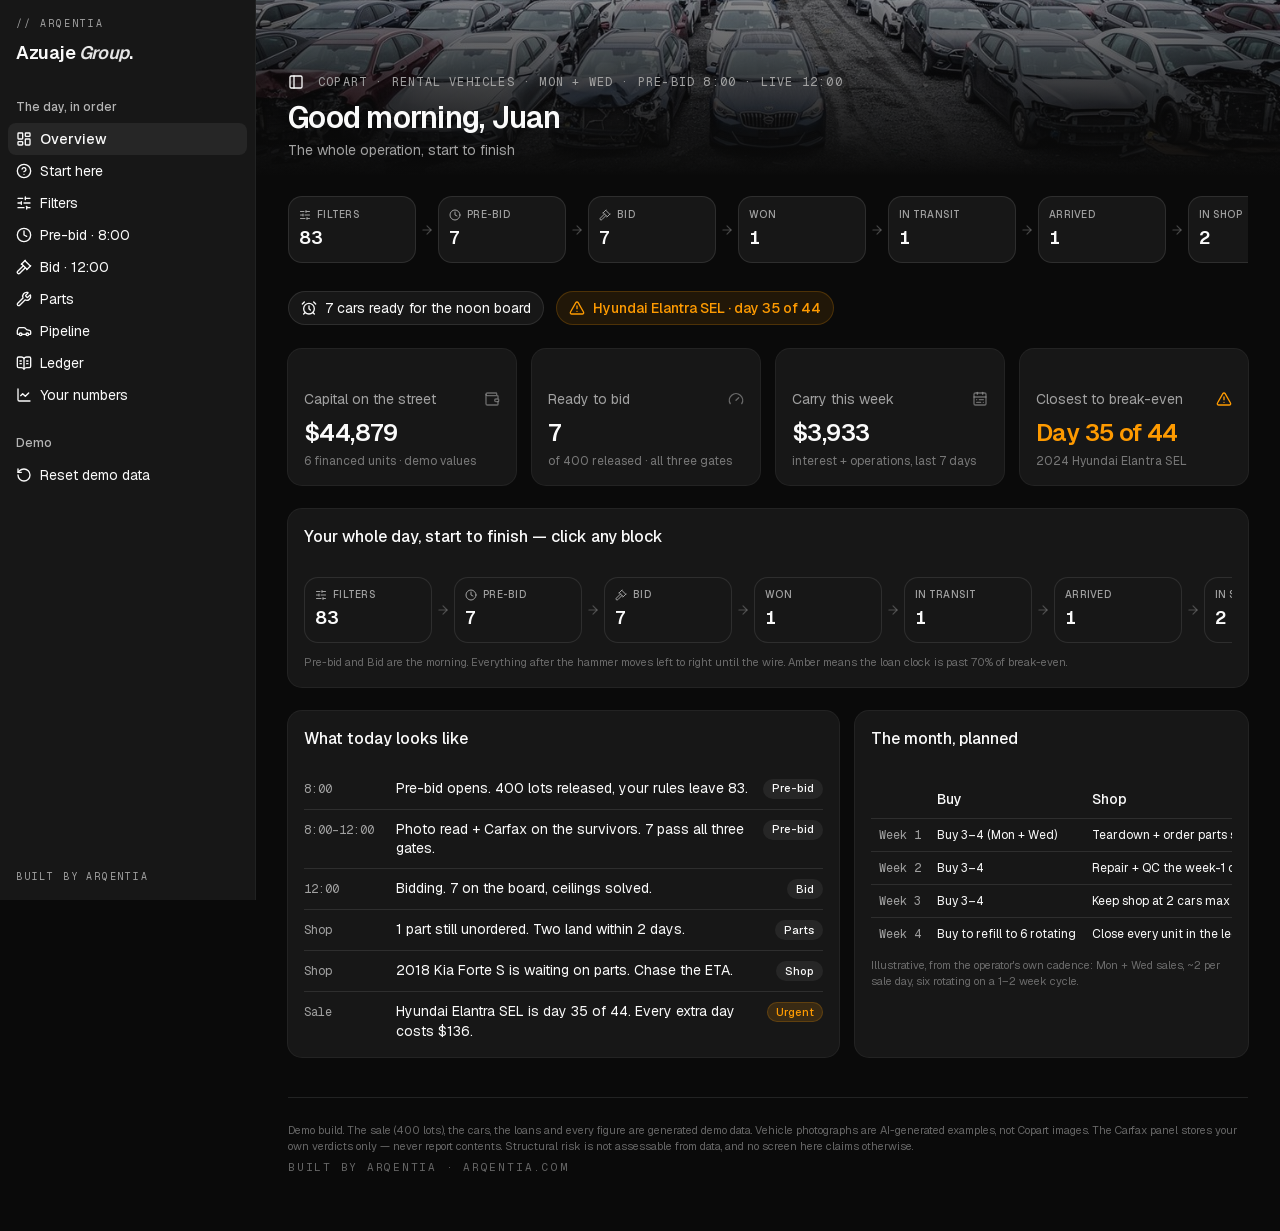
==== index.html @ 312e1cca "Your numbers: seven charts instead of three The section had margin per car, a cost stack and days he" ====
<!DOCTYPE html><html lang="en" class="antialiased geist_mono_b4d4e0d7-module__vc6T-a__variable font-sans geist_da832ead-module__aN_Ytq__variable"><head><meta charSet="utf-8"/><meta name="viewport" content="width=device-width, initial-scale=1"/><link rel="preload" href="/_next/static/media/797e433ab948586e-s.p.08e28id.o-okb.woff2" as="font" crossorigin="" type="font/woff2"/><link rel="preload" href="/_next/static/media/caa3a2e1cccd8315-s.p.09~u27dqhyhd6.woff2" as="font" crossorigin="" type="font/woff2"/><link rel="preload" as="image" href="/cars/hero.jpg"/><link rel="stylesheet" href="/_next/static/chunks/04c1m2v7d634x.css" data-precedence="next"/><link rel="stylesheet" href="/_next/static/chunks/11u290-trut-w.css" data-precedence="next"/><link rel="preload" as="script" fetchPriority="low" href="/_next/static/chunks/0e1_ob64s7_1o.js"/><script src="/_next/static/chunks/09lvzi1kfhexc.js" async=""></script><script src="/_next/static/chunks/14-rfjtqh4kvg.js" async=""></script><script src="/_next/static/chunks/turbopack-04ml0xr0d4o7u.js" async=""></script><script src="/_next/static/chunks/0d051v92b6az-.js" async=""></script><script src="/_next/static/chunks/0933s0al6fs7s.js" async=""></script><script src="/_next/static/chunks/0o-ayae-~swzi.js" async=""></script><script src="/_next/static/chunks/0jook~h34p7pj.js" async=""></script><meta name="next-size-adjust" content=""/><title>Azuaje Group · Operations</title><meta name="description" content="Auction-to-sale operations dashboard. Demo build by Arqentia."/><link rel="icon" href="/favicon.ico?favicon.0x3dzn~oxb6tn.ico" sizes="256x256" type="image/x-icon"/><script src="/_next/static/chunks/03~yq9q893hmn.js" noModule=""></script></head><body><div hidden=""><!--$--><!--/$--></div><script>((a,b,c,d,e,f,g,h)=>{let i=document.documentElement,j=["light","dark"];function k(b){var c;(Array.isArray(a)?a:[a]).forEach(a=>{let c="class"===a,d=c&&f?e.map(a=>f[a]||a):e;c?(i.classList.remove(...d),i.classList.add(f&&f[b]?f[b]:b)):i.setAttribute(a,b)}),c=b,h&&j.includes(c)&&(i.style.colorScheme=c)}if(d)k(d);else try{let a=localStorage.getItem(b)||c,d=g&&"system"===a?window.matchMedia("(prefers-color-scheme: dark)").matches?"dark":"light":a;k(d)}catch(a){}})("class","theme","dark",null,["light","dark"],null,true,true)</script><div data-slot="sidebar-wrapper" style="--sidebar-width:16rem;--sidebar-width-icon:3rem" class="group/sidebar-wrapper flex min-h-svh w-full has-data-[variant=inset]:bg-sidebar"><div class="group peer hidden text-sidebar-foreground md:block" data-state="expanded" data-collapsible="" data-variant="sidebar" data-side="left" data-slot="sidebar"><div data-slot="sidebar-gap" class="relative w-(--sidebar-width) bg-transparent transition-[width] duration-200 ease-linear group-data-[collapsible=offcanvas]:w-0 group-data-[side=right]:rotate-180 group-data-[collapsible=icon]:w-(--sidebar-width-icon)"></div><div data-slot="sidebar-container" data-side="left" class="fixed inset-y-0 z-10 hidden h-svh w-(--sidebar-width) transition-[left,right,width] duration-200 ease-linear data-[side=left]:left-0 data-[side=left]:group-data-[collapsible=offcanvas]:left-[calc(var(--sidebar-width)*-1)] data-[side=right]:right-0 data-[side=right]:group-data-[collapsible=offcanvas]:right-[calc(var(--sidebar-width)*-1)] md:flex group-data-[collapsible=icon]:w-(--sidebar-width-icon) group-data-[side=left]:border-r group-data-[side=right]:border-l"><div data-sidebar="sidebar" data-slot="sidebar-inner" class="flex size-full flex-col bg-sidebar group-data-[variant=floating]:rounded-lg group-data-[variant=floating]:shadow-sm group-data-[variant=floating]:ring-1 group-data-[variant=floating]:ring-sidebar-border"><div data-slot="sidebar-header" data-sidebar="header" class="flex flex-col gap-2 p-2 px-4 py-4 group-data-[collapsible=icon]:px-2"><p class="font-mono text-[10px] tracking-[0.2em] text-muted-foreground group-data-[collapsible=icon]:hidden">// ARQENTIA</p><p class="text-lg font-semibold tracking-tight group-data-[collapsible=icon]:hidden">Azuaje <span class="italic text-primary">Group</span>.</p></div><div data-slot="sidebar-content" data-sidebar="content" class="no-scrollbar flex min-h-0 flex-1 flex-col gap-0 overflow-auto group-data-[collapsible=icon]:overflow-hidden"><div data-slot="sidebar-group" data-sidebar="group" class="relative flex w-full min-w-0 flex-col p-2"><div data-slot="sidebar-group-label" data-sidebar="group-label" class="flex h-8 shrink-0 items-center rounded-md px-2 text-xs font-medium text-sidebar-foreground/70 ring-sidebar-ring outline-hidden transition-[margin,opacity] duration-200 ease-linear group-data-[collapsible=icon]:-mt-8 group-data-[collapsible=icon]:opacity-0 focus-visible:ring-2 [&amp;&gt;svg]:size-4 [&amp;&gt;svg]:shrink-0">The day, in order</div><div data-slot="sidebar-group-content" data-sidebar="group-content" class="w-full text-sm"><ul data-slot="sidebar-menu" data-sidebar="menu" class="flex w-full min-w-0 flex-col gap-0"><li data-slot="sidebar-menu-item" data-sidebar="menu-item" class="group/menu-item relative"><button data-slot="sidebar-menu-button" data-sidebar="menu-button" data-size="default" data-active="true" class="peer/menu-button group/menu-button flex w-full items-center gap-2 overflow-hidden rounded-md p-2 text-left ring-sidebar-ring outline-hidden transition-[width,height,padding] group-has-data-[sidebar=menu-action]/menu-item:pr-8 group-data-[collapsible=icon]:size-8! group-data-[collapsible=icon]:p-2! focus-visible:ring-2 active:bg-sidebar-accent active:text-sidebar-accent-foreground disabled:pointer-events-none disabled:opacity-50 aria-disabled:pointer-events-none aria-disabled:opacity-50 data-open:hover:bg-sidebar-accent data-open:hover:text-sidebar-accent-foreground data-active:bg-sidebar-accent data-active:font-medium data-active:text-sidebar-accent-foreground [&amp;_svg]:size-4 [&amp;_svg]:shrink-0 [&amp;&gt;span:last-child]:truncate hover:bg-sidebar-accent hover:text-sidebar-accent-foreground h-8 text-sm" data-state="closed"><svg xmlns="http://www.w3.org/2000/svg" width="24" height="24" viewBox="0 0 24 24" fill="none" stroke="currentColor" stroke-width="2" stroke-linecap="round" stroke-linejoin="round" class="lucide lucide-layout-dashboard" aria-hidden="true"><rect width="7" height="9" x="3" y="3" rx="1"></rect><rect width="7" height="5" x="14" y="3" rx="1"></rect><rect width="7" height="9" x="14" y="12" rx="1"></rect><rect width="7" height="5" x="3" y="16" rx="1"></rect></svg><span>Overview</span></button></li><li data-slot="sidebar-menu-item" data-sidebar="menu-item" class="group/menu-item relative"><button data-slot="sidebar-menu-button" data-sidebar="menu-button" data-size="default" data-active="false" class="peer/menu-button group/menu-button flex w-full items-center gap-2 overflow-hidden rounded-md p-2 text-left ring-sidebar-ring outline-hidden transition-[width,height,padding] group-has-data-[sidebar=menu-action]/menu-item:pr-8 group-data-[collapsible=icon]:size-8! group-data-[collapsible=icon]:p-2! focus-visible:ring-2 active:bg-sidebar-accent active:text-sidebar-accent-foreground disabled:pointer-events-none disabled:opacity-50 aria-disabled:pointer-events-none aria-disabled:opacity-50 data-open:hover:bg-sidebar-accent data-open:hover:text-sidebar-accent-foreground data-active:bg-sidebar-accent data-active:font-medium data-active:text-sidebar-accent-foreground [&amp;_svg]:size-4 [&amp;_svg]:shrink-0 [&amp;&gt;span:last-child]:truncate hover:bg-sidebar-accent hover:text-sidebar-accent-foreground h-8 text-sm" data-state="closed"><svg xmlns="http://www.w3.org/2000/svg" width="24" height="24" viewBox="0 0 24 24" fill="none" stroke="currentColor" stroke-width="2" stroke-linecap="round" stroke-linejoin="round" class="lucide lucide-circle-question-mark" aria-hidden="true"><circle cx="12" cy="12" r="10"></circle><path d="M9.09 9a3 3 0 0 1 5.83 1c0 2-3 3-3 3"></path><path d="M12 17h.01"></path></svg><span>Start here</span></button></li><li data-slot="sidebar-menu-item" data-sidebar="menu-item" class="group/menu-item relative"><button data-slot="sidebar-menu-button" data-sidebar="menu-button" data-size="default" data-active="false" class="peer/menu-button group/menu-button flex w-full items-center gap-2 overflow-hidden rounded-md p-2 text-left ring-sidebar-ring outline-hidden transition-[width,height,padding] group-has-data-[sidebar=menu-action]/menu-item:pr-8 group-data-[collapsible=icon]:size-8! group-data-[collapsible=icon]:p-2! focus-visible:ring-2 active:bg-sidebar-accent active:text-sidebar-accent-foreground disabled:pointer-events-none disabled:opacity-50 aria-disabled:pointer-events-none aria-disabled:opacity-50 data-open:hover:bg-sidebar-accent data-open:hover:text-sidebar-accent-foreground data-active:bg-sidebar-accent data-active:font-medium data-active:text-sidebar-accent-foreground [&amp;_svg]:size-4 [&amp;_svg]:shrink-0 [&amp;&gt;span:last-child]:truncate hover:bg-sidebar-accent hover:text-sidebar-accent-foreground h-8 text-sm" data-state="closed"><svg xmlns="http://www.w3.org/2000/svg" width="24" height="24" viewBox="0 0 24 24" fill="none" stroke="currentColor" stroke-width="2" stroke-linecap="round" stroke-linejoin="round" class="lucide lucide-sliders-horizontal" aria-hidden="true"><path d="M10 5H3"></path><path d="M12 19H3"></path><path d="M14 3v4"></path><path d="M16 17v4"></path><path d="M21 12h-9"></path><path d="M21 19h-5"></path><path d="M21 5h-7"></path><path d="M8 10v4"></path><path d="M8 12H3"></path></svg><span>Filters</span></button></li><li data-slot="sidebar-menu-item" data-sidebar="menu-item" class="group/menu-item relative"><button data-slot="sidebar-menu-button" data-sidebar="menu-button" data-size="default" data-active="false" class="peer/menu-button group/menu-button flex w-full items-center gap-2 overflow-hidden rounded-md p-2 text-left ring-sidebar-ring outline-hidden transition-[width,height,padding] group-has-data-[sidebar=menu-action]/menu-item:pr-8 group-data-[collapsible=icon]:size-8! group-data-[collapsible=icon]:p-2! focus-visible:ring-2 active:bg-sidebar-accent active:text-sidebar-accent-foreground disabled:pointer-events-none disabled:opacity-50 aria-disabled:pointer-events-none aria-disabled:opacity-50 data-open:hover:bg-sidebar-accent data-open:hover:text-sidebar-accent-foreground data-active:bg-sidebar-accent data-active:font-medium data-active:text-sidebar-accent-foreground [&amp;_svg]:size-4 [&amp;_svg]:shrink-0 [&amp;&gt;span:last-child]:truncate hover:bg-sidebar-accent hover:text-sidebar-accent-foreground h-8 text-sm" data-state="closed"><svg xmlns="http://www.w3.org/2000/svg" width="24" height="24" viewBox="0 0 24 24" fill="none" stroke="currentColor" stroke-width="2" stroke-linecap="round" stroke-linejoin="round" class="lucide lucide-clock" aria-hidden="true"><circle cx="12" cy="12" r="10"></circle><path d="M12 6v6l4 2"></path></svg><span>Pre-bid · 8:00</span></button></li><li data-slot="sidebar-menu-item" data-sidebar="menu-item" class="group/menu-item relative"><button data-slot="sidebar-menu-button" data-sidebar="menu-button" data-size="default" data-active="false" class="peer/menu-button group/menu-button flex w-full items-center gap-2 overflow-hidden rounded-md p-2 text-left ring-sidebar-ring outline-hidden transition-[width,height,padding] group-has-data-[sidebar=menu-action]/menu-item:pr-8 group-data-[collapsible=icon]:size-8! group-data-[collapsible=icon]:p-2! focus-visible:ring-2 active:bg-sidebar-accent active:text-sidebar-accent-foreground disabled:pointer-events-none disabled:opacity-50 aria-disabled:pointer-events-none aria-disabled:opacity-50 data-open:hover:bg-sidebar-accent data-open:hover:text-sidebar-accent-foreground data-active:bg-sidebar-accent data-active:font-medium data-active:text-sidebar-accent-foreground [&amp;_svg]:size-4 [&amp;_svg]:shrink-0 [&amp;&gt;span:last-child]:truncate hover:bg-sidebar-accent hover:text-sidebar-accent-foreground h-8 text-sm" data-state="closed"><svg xmlns="http://www.w3.org/2000/svg" width="24" height="24" viewBox="0 0 24 24" fill="none" stroke="currentColor" stroke-width="2" stroke-linecap="round" stroke-linejoin="round" class="lucide lucide-gavel" aria-hidden="true"><path d="m14 13-8.381 8.38a1 1 0 0 1-3.001-3l8.384-8.381"></path><path d="m16 16 6-6"></path><path d="m21.5 10.5-8-8"></path><path d="m8 8 6-6"></path><path d="m8.5 7.5 8 8"></path></svg><span>Bid · 12:00</span></button></li><li data-slot="sidebar-menu-item" data-sidebar="menu-item" class="group/menu-item relative"><button data-slot="sidebar-menu-button" data-sidebar="menu-button" data-size="default" data-active="false" class="peer/menu-button group/menu-button flex w-full items-center gap-2 overflow-hidden rounded-md p-2 text-left ring-sidebar-ring outline-hidden transition-[width,height,padding] group-has-data-[sidebar=menu-action]/menu-item:pr-8 group-data-[collapsible=icon]:size-8! group-data-[collapsible=icon]:p-2! focus-visible:ring-2 active:bg-sidebar-accent active:text-sidebar-accent-foreground disabled:pointer-events-none disabled:opacity-50 aria-disabled:pointer-events-none aria-disabled:opacity-50 data-open:hover:bg-sidebar-accent data-open:hover:text-sidebar-accent-foreground data-active:bg-sidebar-accent data-active:font-medium data-active:text-sidebar-accent-foreground [&amp;_svg]:size-4 [&amp;_svg]:shrink-0 [&amp;&gt;span:last-child]:truncate hover:bg-sidebar-accent hover:text-sidebar-accent-foreground h-8 text-sm" data-state="closed"><svg xmlns="http://www.w3.org/2000/svg" width="24" height="24" viewBox="0 0 24 24" fill="none" stroke="currentColor" stroke-width="2" stroke-linecap="round" stroke-linejoin="round" class="lucide lucide-wrench" aria-hidden="true"><path d="M14.7 6.3a1 1 0 0 0 0 1.4l1.6 1.6a1 1 0 0 0 1.4 0l3.106-3.105c.32-.322.863-.22.983.218a6 6 0 0 1-8.259 7.057l-7.91 7.91a1 1 0 0 1-2.999-3l7.91-7.91a6 6 0 0 1 7.057-8.259c.438.12.54.662.219.984z"></path></svg><span>Parts</span></button></li><li data-slot="sidebar-menu-item" data-sidebar="menu-item" class="group/menu-item relative"><button data-slot="sidebar-menu-button" data-sidebar="menu-button" data-size="default" data-active="false" class="peer/menu-button group/menu-button flex w-full items-center gap-2 overflow-hidden rounded-md p-2 text-left ring-sidebar-ring outline-hidden transition-[width,height,padding] group-has-data-[sidebar=menu-action]/menu-item:pr-8 group-data-[collapsible=icon]:size-8! group-data-[collapsible=icon]:p-2! focus-visible:ring-2 active:bg-sidebar-accent active:text-sidebar-accent-foreground disabled:pointer-events-none disabled:opacity-50 aria-disabled:pointer-events-none aria-disabled:opacity-50 data-open:hover:bg-sidebar-accent data-open:hover:text-sidebar-accent-foreground data-active:bg-sidebar-accent data-active:font-medium data-active:text-sidebar-accent-foreground [&amp;_svg]:size-4 [&amp;_svg]:shrink-0 [&amp;&gt;span:last-child]:truncate hover:bg-sidebar-accent hover:text-sidebar-accent-foreground h-8 text-sm" data-state="closed"><svg xmlns="http://www.w3.org/2000/svg" width="24" height="24" viewBox="0 0 24 24" fill="none" stroke="currentColor" stroke-width="2" stroke-linecap="round" stroke-linejoin="round" class="lucide lucide-car" aria-hidden="true"><path d="M19 17h2c.6 0 1-.4 1-1v-3c0-.9-.7-1.7-1.5-1.9C18.7 10.6 16 10 16 10s-1.3-1.4-2.2-2.3c-.5-.4-1.1-.7-1.8-.7H5c-.6 0-1.1.4-1.4.9l-1.4 2.9A3.7 3.7 0 0 0 2 12v4c0 .6.4 1 1 1h2"></path><circle cx="7" cy="17" r="2"></circle><path d="M9 17h6"></path><circle cx="17" cy="17" r="2"></circle></svg><span>Pipeline</span></button></li><li data-slot="sidebar-menu-item" data-sidebar="menu-item" class="group/menu-item relative"><button data-slot="sidebar-menu-button" data-sidebar="menu-button" data-size="default" data-active="false" class="peer/menu-button group/menu-button flex w-full items-center gap-2 overflow-hidden rounded-md p-2 text-left ring-sidebar-ring outline-hidden transition-[width,height,padding] group-has-data-[sidebar=menu-action]/menu-item:pr-8 group-data-[collapsible=icon]:size-8! group-data-[collapsible=icon]:p-2! focus-visible:ring-2 active:bg-sidebar-accent active:text-sidebar-accent-foreground disabled:pointer-events-none disabled:opacity-50 aria-disabled:pointer-events-none aria-disabled:opacity-50 data-open:hover:bg-sidebar-accent data-open:hover:text-sidebar-accent-foreground data-active:bg-sidebar-accent data-active:font-medium data-active:text-sidebar-accent-foreground [&amp;_svg]:size-4 [&amp;_svg]:shrink-0 [&amp;&gt;span:last-child]:truncate hover:bg-sidebar-accent hover:text-sidebar-accent-foreground h-8 text-sm" data-state="closed"><svg xmlns="http://www.w3.org/2000/svg" width="24" height="24" viewBox="0 0 24 24" fill="none" stroke="currentColor" stroke-width="2" stroke-linecap="round" stroke-linejoin="round" class="lucide lucide-book-open-text" aria-hidden="true"><path d="M12 5v16"></path><path d="M16 13h2"></path><path d="M16 9h2"></path><path d="M20.001 19A2 2 0 0022 17V5a2 2 0 00-1.999-2L16 3.002A5 5 0 0012 5a5 5 0 00-4-2H4a2 2 0 00-2 2v12a2 2 0 001.999 2H8a5 5 0 014 2 5 5 0 014-2z"></path><path d="M6 13h2"></path><path d="M6 9h2"></path></svg><span>Ledger</span></button></li><li data-slot="sidebar-menu-item" data-sidebar="menu-item" class="group/menu-item relative"><button data-slot="sidebar-menu-button" data-sidebar="menu-button" data-size="default" data-active="false" class="peer/menu-button group/menu-button flex w-full items-center gap-2 overflow-hidden rounded-md p-2 text-left ring-sidebar-ring outline-hidden transition-[width,height,padding] group-has-data-[sidebar=menu-action]/menu-item:pr-8 group-data-[collapsible=icon]:size-8! group-data-[collapsible=icon]:p-2! focus-visible:ring-2 active:bg-sidebar-accent active:text-sidebar-accent-foreground disabled:pointer-events-none disabled:opacity-50 aria-disabled:pointer-events-none aria-disabled:opacity-50 data-open:hover:bg-sidebar-accent data-open:hover:text-sidebar-accent-foreground data-active:bg-sidebar-accent data-active:font-medium data-active:text-sidebar-accent-foreground [&amp;_svg]:size-4 [&amp;_svg]:shrink-0 [&amp;&gt;span:last-child]:truncate hover:bg-sidebar-accent hover:text-sidebar-accent-foreground h-8 text-sm" data-state="closed"><svg xmlns="http://www.w3.org/2000/svg" width="24" height="24" viewBox="0 0 24 24" fill="none" stroke="currentColor" stroke-width="2" stroke-linecap="round" stroke-linejoin="round" class="lucide lucide-chart-line" aria-hidden="true"><path d="M3 3v16a2 2 0 0 0 2 2h16"></path><path d="m19 9-5 5-4-4-3 3"></path></svg><span>Your numbers</span></button></li></ul></div></div><div data-slot="sidebar-group" data-sidebar="group" class="relative flex w-full min-w-0 flex-col p-2"><div data-slot="sidebar-group-label" data-sidebar="group-label" class="flex h-8 shrink-0 items-center rounded-md px-2 text-xs font-medium text-sidebar-foreground/70 ring-sidebar-ring outline-hidden transition-[margin,opacity] duration-200 ease-linear group-data-[collapsible=icon]:-mt-8 group-data-[collapsible=icon]:opacity-0 focus-visible:ring-2 [&amp;&gt;svg]:size-4 [&amp;&gt;svg]:shrink-0">Demo</div><div data-slot="sidebar-group-content" data-sidebar="group-content" class="w-full text-sm"><ul data-slot="sidebar-menu" data-sidebar="menu" class="flex w-full min-w-0 flex-col gap-0"><li data-slot="sidebar-menu-item" data-sidebar="menu-item" class="group/menu-item relative"><button data-slot="sidebar-menu-button" data-sidebar="menu-button" data-size="default" data-active="false" class="peer/menu-button group/menu-button flex w-full items-center gap-2 overflow-hidden rounded-md p-2 text-left ring-sidebar-ring outline-hidden transition-[width,height,padding] group-has-data-[sidebar=menu-action]/menu-item:pr-8 group-data-[collapsible=icon]:size-8! group-data-[collapsible=icon]:p-2! focus-visible:ring-2 active:bg-sidebar-accent active:text-sidebar-accent-foreground disabled:pointer-events-none disabled:opacity-50 aria-disabled:pointer-events-none aria-disabled:opacity-50 data-open:hover:bg-sidebar-accent data-open:hover:text-sidebar-accent-foreground data-active:bg-sidebar-accent data-active:font-medium data-active:text-sidebar-accent-foreground [&amp;_svg]:size-4 [&amp;_svg]:shrink-0 [&amp;&gt;span:last-child]:truncate hover:bg-sidebar-accent hover:text-sidebar-accent-foreground h-8 text-sm" data-state="closed"><svg xmlns="http://www.w3.org/2000/svg" width="24" height="24" viewBox="0 0 24 24" fill="none" stroke="currentColor" stroke-width="2" stroke-linecap="round" stroke-linejoin="round" class="lucide lucide-rotate-ccw" aria-hidden="true"><path d="M3 12a9 9 0 1 0 9-9 9.75 9.75 0 0 0-6.74 2.74L3 8"></path><path d="M3 3v5h5"></path></svg><span>Reset demo data</span></button></li></ul></div></div></div><div data-slot="sidebar-footer" data-sidebar="footer" class="flex flex-col gap-2 p-2 px-4 py-4"><p class="font-mono text-[10px] uppercase tracking-[0.18em] text-muted-foreground group-data-[collapsible=icon]:hidden">Built by Arqentia</p></div></div></div></div><main data-slot="sidebar-inset" class="relative flex w-full flex-1 flex-col bg-background md:peer-data-[variant=inset]:m-2 md:peer-data-[variant=inset]:ml-0 md:peer-data-[variant=inset]:rounded-xl md:peer-data-[variant=inset]:shadow-sm md:peer-data-[variant=inset]:peer-data-[state=collapsed]:ml-2 min-w-0"><div class="relative h-36 w-full overflow-hidden md:h-44"><img alt="Salvage auction lot with rows of damaged vehicles — AI-generated example image" decoding="async" data-nimg="fill" class="object-cover object-[50%_60%] opacity-60" style="position:absolute;height:100%;width:100%;left:0;top:0;right:0;bottom:0;color:transparent" src="/cars/hero.jpg"/><div class="absolute inset-0 bg-gradient-to-t from-background via-background/60 to-background/10"></div><div class="absolute inset-x-0 bottom-0 mx-auto w-full max-w-screen-2xl px-4 pb-4 md:px-8"><div class="flex items-center gap-2"><button data-slot="sidebar-trigger" data-variant="ghost" data-size="icon-sm" class="group/button inline-flex shrink-0 items-center justify-center border border-transparent bg-clip-padding text-sm font-medium whitespace-nowrap transition-all outline-none select-none focus-visible:border-ring focus-visible:ring-3 focus-visible:ring-ring/50 active:not-aria-[haspopup]:translate-y-px disabled:pointer-events-none disabled:opacity-50 aria-invalid:border-destructive aria-invalid:ring-3 aria-invalid:ring-destructive/20 dark:aria-invalid:border-destructive/50 dark:aria-invalid:ring-destructive/40 [&amp;_svg]:pointer-events-none [&amp;_svg]:shrink-0 [&amp;_svg:not([class*=&#x27;size-&#x27;])]:size-4 hover:bg-muted hover:text-foreground aria-expanded:bg-muted aria-expanded:text-foreground dark:hover:bg-muted/50 size-7 rounded-[min(var(--radius-md),12px)] in-data-[slot=button-group]:rounded-lg -ml-1.5" data-sidebar="trigger"><svg xmlns="http://www.w3.org/2000/svg" width="24" height="24" viewBox="0 0 24 24" fill="none" stroke="currentColor" stroke-width="2" stroke-linecap="round" stroke-linejoin="round" class="lucide lucide-panel-left" aria-hidden="true"><rect width="18" height="18" x="3" y="3" rx="2"></rect><path d="M9 3v18"></path></svg><span class="sr-only">Toggle Sidebar</span></button><p class="font-mono text-xs uppercase tracking-widest text-muted-foreground">Copart · Rental vehicles · Mon + Wed · pre-bid 8:00 · live 12:00</p></div><div class="mt-1 flex flex-col gap-1"><h1 class="text-balance text-2xl font-semibold tracking-tight md:text-3xl">Good morning, Juan</h1><p class="text-sm text-muted-foreground">The whole operation, start to finish</p></div></div></div><main class="mx-auto w-full max-w-screen-2xl flex-1 p-4 md:p-8 md:pt-5"><div class="mb-6"><div class="flex items-stretch gap-1 overflow-x-auto pb-1"><span class="flex items-stretch gap-1"><button type="button" class="group flex shrink-0 flex-col rounded-xl border bg-card p-2.5 text-left transition-colors w-32 hover:border-primary/50 focus-visible:outline-2 focus-visible:outline-primary" data-state="closed" data-slot="tooltip-trigger"><span class="flex items-center gap-1.5 text-[10px] font-medium uppercase tracking-wide text-muted-foreground"><svg xmlns="http://www.w3.org/2000/svg" width="24" height="24" viewBox="0 0 24 24" fill="none" stroke="currentColor" stroke-width="2" stroke-linecap="round" stroke-linejoin="round" class="lucide lucide-sliders-horizontal size-3" aria-hidden="true"><path d="M10 5H3"></path><path d="M12 19H3"></path><path d="M14 3v4"></path><path d="M16 17v4"></path><path d="M21 12h-9"></path><path d="M21 19h-5"></path><path d="M21 5h-7"></path><path d="M8 10v4"></path><path d="M8 12H3"></path></svg>Filters</span><span class="mt-0.5 text-lg font-semibold tabular-nums">83</span></button><span class="flex items-center"><svg xmlns="http://www.w3.org/2000/svg" width="24" height="24" viewBox="0 0 24 24" fill="none" stroke="currentColor" stroke-width="2" stroke-linecap="round" stroke-linejoin="round" class="lucide lucide-arrow-right size-3.5 shrink-0 text-muted-foreground/40" aria-hidden="true"><path d="M5 12h14"></path><path d="m12 5 7 7-7 7"></path></svg></span></span><span class="flex items-stretch gap-1"><button type="button" class="group flex shrink-0 flex-col rounded-xl border bg-card p-2.5 text-left transition-colors w-32 hover:border-primary/50 focus-visible:outline-2 focus-visible:outline-primary" data-state="closed" data-slot="tooltip-trigger"><span class="flex items-center gap-1.5 text-[10px] font-medium uppercase tracking-wide text-muted-foreground"><svg xmlns="http://www.w3.org/2000/svg" width="24" height="24" viewBox="0 0 24 24" fill="none" stroke="currentColor" stroke-width="2" stroke-linecap="round" stroke-linejoin="round" class="lucide lucide-clock size-3" aria-hidden="true"><circle cx="12" cy="12" r="10"></circle><path d="M12 6v6l4 2"></path></svg>Pre-bid</span><span class="mt-0.5 text-lg font-semibold tabular-nums">7</span></button><span class="flex items-center"><svg xmlns="http://www.w3.org/2000/svg" width="24" height="24" viewBox="0 0 24 24" fill="none" stroke="currentColor" stroke-width="2" stroke-linecap="round" stroke-linejoin="round" class="lucide lucide-arrow-right size-3.5 shrink-0 text-muted-foreground/40" aria-hidden="true"><path d="M5 12h14"></path><path d="m12 5 7 7-7 7"></path></svg></span></span><span class="flex items-stretch gap-1"><button type="button" class="group flex shrink-0 flex-col rounded-xl border bg-card p-2.5 text-left transition-colors w-32 hover:border-primary/50 focus-visible:outline-2 focus-visible:outline-primary" data-state="closed" data-slot="tooltip-trigger"><span class="flex items-center gap-1.5 text-[10px] font-medium uppercase tracking-wide text-muted-foreground"><svg xmlns="http://www.w3.org/2000/svg" width="24" height="24" viewBox="0 0 24 24" fill="none" stroke="currentColor" stroke-width="2" stroke-linecap="round" stroke-linejoin="round" class="lucide lucide-gavel size-3" aria-hidden="true"><path d="m14 13-8.381 8.38a1 1 0 0 1-3.001-3l8.384-8.381"></path><path d="m16 16 6-6"></path><path d="m21.5 10.5-8-8"></path><path d="m8 8 6-6"></path><path d="m8.5 7.5 8 8"></path></svg>Bid</span><span class="mt-0.5 text-lg font-semibold tabular-nums">7</span></button><span class="flex items-center"><svg xmlns="http://www.w3.org/2000/svg" width="24" height="24" viewBox="0 0 24 24" fill="none" stroke="currentColor" stroke-width="2" stroke-linecap="round" stroke-linejoin="round" class="lucide lucide-arrow-right size-3.5 shrink-0 text-muted-foreground/40" aria-hidden="true"><path d="M5 12h14"></path><path d="m12 5 7 7-7 7"></path></svg></span></span><span class="flex items-stretch gap-1"><button type="button" class="group flex shrink-0 flex-col rounded-xl border bg-card p-2.5 text-left transition-colors w-32 hover:border-primary/50 focus-visible:outline-2 focus-visible:outline-primary" data-state="closed" data-slot="tooltip-trigger"><span class="flex items-center gap-1.5 text-[10px] font-medium uppercase tracking-wide text-muted-foreground">Won</span><span class="mt-0.5 text-lg font-semibold tabular-nums">1</span></button><span class="flex items-center"><svg xmlns="http://www.w3.org/2000/svg" width="24" height="24" viewBox="0 0 24 24" fill="none" stroke="currentColor" stroke-width="2" stroke-linecap="round" stroke-linejoin="round" class="lucide lucide-arrow-right size-3.5 shrink-0 text-muted-foreground/40" aria-hidden="true"><path d="M5 12h14"></path><path d="m12 5 7 7-7 7"></path></svg></span></span><span class="flex items-stretch gap-1"><button type="button" class="group flex shrink-0 flex-col rounded-xl border bg-card p-2.5 text-left transition-colors w-32 hover:border-primary/50 focus-visible:outline-2 focus-visible:outline-primary" data-state="closed" data-slot="tooltip-trigger"><span class="flex items-center gap-1.5 text-[10px] font-medium uppercase tracking-wide text-muted-foreground">In transit</span><span class="mt-0.5 text-lg font-semibold tabular-nums">1</span></button><span class="flex items-center"><svg xmlns="http://www.w3.org/2000/svg" width="24" height="24" viewBox="0 0 24 24" fill="none" stroke="currentColor" stroke-width="2" stroke-linecap="round" stroke-linejoin="round" class="lucide lucide-arrow-right size-3.5 shrink-0 text-muted-foreground/40" aria-hidden="true"><path d="M5 12h14"></path><path d="m12 5 7 7-7 7"></path></svg></span></span><span class="flex items-stretch gap-1"><button type="button" class="group flex shrink-0 flex-col rounded-xl border bg-card p-2.5 text-left transition-colors w-32 hover:border-primary/50 focus-visible:outline-2 focus-visible:outline-primary" data-state="closed" data-slot="tooltip-trigger"><span class="flex items-center gap-1.5 text-[10px] font-medium uppercase tracking-wide text-muted-foreground">Arrived</span><span class="mt-0.5 text-lg font-semibold tabular-nums">1</span></button><span class="flex items-center"><svg xmlns="http://www.w3.org/2000/svg" width="24" height="24" viewBox="0 0 24 24" fill="none" stroke="currentColor" stroke-width="2" stroke-linecap="round" stroke-linejoin="round" class="lucide lucide-arrow-right size-3.5 shrink-0 text-muted-foreground/40" aria-hidden="true"><path d="M5 12h14"></path><path d="m12 5 7 7-7 7"></path></svg></span></span><span class="flex items-stretch gap-1"><button type="button" class="group flex shrink-0 flex-col rounded-xl border bg-card p-2.5 text-left transition-colors w-32 hover:border-primary/50 focus-visible:outline-2 focus-visible:outline-primary" data-state="closed" data-slot="tooltip-trigger"><span class="flex items-center gap-1.5 text-[10px] font-medium uppercase tracking-wide text-muted-foreground">In shop</span><span class="mt-0.5 text-lg font-semibold tabular-nums">2</span></button><span class="flex items-center"><svg xmlns="http://www.w3.org/2000/svg" width="24" height="24" viewBox="0 0 24 24" fill="none" stroke="currentColor" stroke-width="2" stroke-linecap="round" stroke-linejoin="round" class="lucide lucide-arrow-right size-3.5 shrink-0 text-muted-foreground/40" aria-hidden="true"><path d="M5 12h14"></path><path d="m12 5 7 7-7 7"></path></svg></span></span><span class="flex items-stretch gap-1"><button type="button" class="group flex shrink-0 flex-col rounded-xl border bg-card p-2.5 text-left transition-colors w-32 hover:border-primary/50 focus-visible:outline-2 focus-visible:outline-primary" data-state="closed" data-slot="tooltip-trigger"><span class="flex items-center gap-1.5 text-[10px] font-medium uppercase tracking-wide text-muted-foreground">Ready</span><span class="mt-0.5 text-lg font-semibold tabular-nums">1</span></button><span class="flex items-center"><svg xmlns="http://www.w3.org/2000/svg" width="24" height="24" viewBox="0 0 24 24" fill="none" stroke="currentColor" stroke-width="2" stroke-linecap="round" stroke-linejoin="round" class="lucide lucide-arrow-right size-3.5 shrink-0 text-muted-foreground/40" aria-hidden="true"><path d="M5 12h14"></path><path d="m12 5 7 7-7 7"></path></svg></span></span><span class="flex items-stretch gap-1"><button type="button" class="group flex shrink-0 flex-col rounded-xl border bg-card p-2.5 text-left transition-colors w-32 hover:border-primary/50 focus-visible:outline-2 focus-visible:outline-primary border-amber-500/40" data-state="closed" data-slot="tooltip-trigger"><span class="flex items-center gap-1.5 text-[10px] font-medium uppercase tracking-wide text-muted-foreground">Listed</span><span class="mt-0.5 text-lg font-semibold tabular-nums text-amber-500">1</span></button><span class="flex items-center"><svg xmlns="http://www.w3.org/2000/svg" width="24" height="24" viewBox="0 0 24 24" fill="none" stroke="currentColor" stroke-width="2" stroke-linecap="round" stroke-linejoin="round" class="lucide lucide-arrow-right size-3.5 shrink-0 text-muted-foreground/40" aria-hidden="true"><path d="M5 12h14"></path><path d="m12 5 7 7-7 7"></path></svg></span></span><span class="flex items-stretch gap-1"><button type="button" class="group flex shrink-0 flex-col rounded-xl border bg-card p-2.5 text-left transition-colors w-32 hover:border-primary/50 focus-visible:outline-2 focus-visible:outline-primary" data-state="closed" data-slot="tooltip-trigger"><span class="flex items-center gap-1.5 text-[10px] font-medium uppercase tracking-wide text-muted-foreground">Sold</span><span class="mt-0.5 text-lg font-semibold tabular-nums">6</span></button><span class="flex items-center"><svg xmlns="http://www.w3.org/2000/svg" width="24" height="24" viewBox="0 0 24 24" fill="none" stroke="currentColor" stroke-width="2" stroke-linecap="round" stroke-linejoin="round" class="lucide lucide-arrow-right size-3.5 shrink-0 text-muted-foreground/40" aria-hidden="true"><path d="M5 12h14"></path><path d="m12 5 7 7-7 7"></path></svg></span></span><span class="flex items-stretch gap-1"><button type="button" class="group flex shrink-0 flex-col rounded-xl border bg-card p-2.5 text-left transition-colors w-32 hover:border-primary/50 focus-visible:outline-2 focus-visible:outline-primary" data-state="closed" data-slot="tooltip-trigger"><span class="flex items-center gap-1.5 text-[10px] font-medium uppercase tracking-wide text-muted-foreground"><svg xmlns="http://www.w3.org/2000/svg" width="24" height="24" viewBox="0 0 24 24" fill="none" stroke="currentColor" stroke-width="2" stroke-linecap="round" stroke-linejoin="round" class="lucide lucide-chart-line size-3" aria-hidden="true"><path d="M3 3v16a2 2 0 0 0 2 2h16"></path><path d="m19 9-5 5-4-4-3 3"></path></svg>Your numbers</span><span class="mt-0.5 text-lg font-semibold tabular-nums">6</span></button></span></div></div><div class="flex flex-col gap-6"><div class="anim-in flex flex-wrap gap-3 text-sm"><button type="button" class="flex items-center gap-2 rounded-full border bg-card px-3 py-1.5 transition-colors hover:border-primary/50"><svg xmlns="http://www.w3.org/2000/svg" width="24" height="24" viewBox="0 0 24 24" fill="none" stroke="currentColor" stroke-width="2" stroke-linecap="round" stroke-linejoin="round" class="lucide lucide-alarm-clock size-4" aria-hidden="true"><circle cx="12" cy="13" r="8"></circle><path d="M12 9v4l2 2"></path><path d="M5 3 2 6"></path><path d="m22 6-3-3"></path><path d="M6.38 18.7 4 21"></path><path d="M17.64 18.67 20 21"></path></svg>7<!-- --> cars ready for the noon board</button><button type="button" class="flex items-center gap-2 rounded-full border border-amber-500/20 bg-amber-500/10 px-3 py-1.5 font-medium text-amber-500 transition-colors hover:border-amber-500/50"><svg xmlns="http://www.w3.org/2000/svg" width="24" height="24" viewBox="0 0 24 24" fill="none" stroke="currentColor" stroke-width="2" stroke-linecap="round" stroke-linejoin="round" class="lucide lucide-triangle-alert size-4" aria-hidden="true"><path d="m21.73 18-8-14a2 2 0 0 0-3.48 0l-8 14A2 2 0 0 0 4 21h16a2 2 0 0 0 1.73-3"></path><path d="M12 9v4"></path><path d="M12 17h.01"></path></svg>Hyundai Elantra SEL<!-- --> · day <!-- -->35<!-- --> of <!-- -->44</button></div><div class="grid gap-4 sm:grid-cols-2 xl:grid-cols-4"><div data-slot="card" data-size="default" class="group/card flex flex-col gap-(--card-spacing) overflow-hidden rounded-xl bg-card py-(--card-spacing) text-sm text-card-foreground ring-1 ring-foreground/10 [--card-spacing:--spacing(4)] has-data-[slot=card-footer]:pb-0 has-[&gt;img:first-child]:pt-0 data-[size=sm]:[--card-spacing:--spacing(3)] data-[size=sm]:has-data-[slot=card-footer]:pb-0 *:[img:first-child]:rounded-t-xl *:[img:last-child]:rounded-b-xl anim-in"><div data-slot="card-content" class="px-(--card-spacing) pt-6"><div class="flex items-center justify-between"><span class="text-sm text-muted-foreground">Capital on the street</span><svg xmlns="http://www.w3.org/2000/svg" width="24" height="24" viewBox="0 0 24 24" fill="none" stroke="currentColor" stroke-width="2" stroke-linecap="round" stroke-linejoin="round" class="lucide lucide-wallet size-4 text-muted-foreground/60" aria-hidden="true"><path d="M19 7V4a1 1 0 0 0-1-1H5a2 2 0 0 0 0 4h15a1 1 0 0 1 1 1v4h-3a2 2 0 0 0 0 4h3a1 1 0 0 0 1-1v-2a1 1 0 0 0-1-1"></path><path d="M3 5v14a2 2 0 0 0 2 2h15a1 1 0 0 0 1-1v-4"></path></svg></div><p class="mt-2 text-2xl font-semibold tracking-tight tabular-nums"><span class="">$0</span></p><p class="mt-1 text-xs text-muted-foreground/70">6 financed units · demo values</p></div></div><div data-slot="card" data-size="default" class="group/card flex flex-col gap-(--card-spacing) overflow-hidden rounded-xl bg-card py-(--card-spacing) text-sm text-card-foreground ring-1 ring-foreground/10 [--card-spacing:--spacing(4)] has-data-[slot=card-footer]:pb-0 has-[&gt;img:first-child]:pt-0 data-[size=sm]:[--card-spacing:--spacing(3)] data-[size=sm]:has-data-[slot=card-footer]:pb-0 *:[img:first-child]:rounded-t-xl *:[img:last-child]:rounded-b-xl anim-in"><div data-slot="card-content" class="px-(--card-spacing) pt-6"><div class="flex items-center justify-between"><span class="text-sm text-muted-foreground">Ready to bid</span><svg xmlns="http://www.w3.org/2000/svg" width="24" height="24" viewBox="0 0 24 24" fill="none" stroke="currentColor" stroke-width="2" stroke-linecap="round" stroke-linejoin="round" class="lucide lucide-gauge size-4 text-muted-foreground/60" aria-hidden="true"><path d="m12 14 4-4"></path><path d="M3.34 19a10 10 0 1 1 17.32 0"></path></svg></div><p class="mt-2 text-2xl font-semibold tracking-tight tabular-nums"><span class="">0</span></p><p class="mt-1 text-xs text-muted-foreground/70">of 400 released · all three gates</p></div></div><div data-slot="card" data-size="default" class="group/card flex flex-col gap-(--card-spacing) overflow-hidden rounded-xl bg-card py-(--card-spacing) text-sm text-card-foreground ring-1 ring-foreground/10 [--card-spacing:--spacing(4)] has-data-[slot=card-footer]:pb-0 has-[&gt;img:first-child]:pt-0 data-[size=sm]:[--card-spacing:--spacing(3)] data-[size=sm]:has-data-[slot=card-footer]:pb-0 *:[img:first-child]:rounded-t-xl *:[img:last-child]:rounded-b-xl anim-in"><div data-slot="card-content" class="px-(--card-spacing) pt-6"><div class="flex items-center justify-between"><span class="text-sm text-muted-foreground">Carry this week</span><svg xmlns="http://www.w3.org/2000/svg" width="24" height="24" viewBox="0 0 24 24" fill="none" stroke="currentColor" stroke-width="2" stroke-linecap="round" stroke-linejoin="round" class="lucide lucide-calendar-range size-4 text-muted-foreground/60" aria-hidden="true"><rect x="3" y="3" width="18" height="18" rx="2"></rect><path d="M16 2v3"></path><path d="M3 9h18"></path><path d="M8 2v3"></path><path d="M17 13h-6"></path><path d="M13 17H7"></path><path d="M7 13h.01"></path><path d="M17 17h.01"></path></svg></div><p class="mt-2 text-2xl font-semibold tracking-tight tabular-nums"><span class="">$0</span></p><p class="mt-1 text-xs text-muted-foreground/70">interest + operations, last 7 days</p></div></div><div data-slot="card" data-size="default" class="group/card flex flex-col gap-(--card-spacing) overflow-hidden rounded-xl bg-card py-(--card-spacing) text-sm text-card-foreground ring-1 ring-foreground/10 [--card-spacing:--spacing(4)] has-data-[slot=card-footer]:pb-0 has-[&gt;img:first-child]:pt-0 data-[size=sm]:[--card-spacing:--spacing(3)] data-[size=sm]:has-data-[slot=card-footer]:pb-0 *:[img:first-child]:rounded-t-xl *:[img:last-child]:rounded-b-xl anim-in border-amber-500/30"><div data-slot="card-content" class="px-(--card-spacing) pt-6"><div class="flex items-center justify-between"><span class="text-sm text-muted-foreground">Closest to break-even</span><svg xmlns="http://www.w3.org/2000/svg" width="24" height="24" viewBox="0 0 24 24" fill="none" stroke="currentColor" stroke-width="2" stroke-linecap="round" stroke-linejoin="round" class="lucide lucide-triangle-alert size-4 text-amber-500" aria-hidden="true"><path d="m21.73 18-8-14a2 2 0 0 0-3.48 0l-8 14A2 2 0 0 0 4 21h16a2 2 0 0 0 1.73-3"></path><path d="M12 9v4"></path><path d="M12 17h.01"></path></svg></div><p class="mt-2 text-2xl font-semibold tracking-tight tabular-nums text-amber-500">Day 35 of 44</p><p class="mt-1 text-xs text-muted-foreground/70">2024 Hyundai Elantra SEL</p></div></div></div><div data-slot="card" data-size="default" class="group/card flex flex-col gap-(--card-spacing) overflow-hidden rounded-xl bg-card py-(--card-spacing) text-sm text-card-foreground ring-1 ring-foreground/10 [--card-spacing:--spacing(4)] has-data-[slot=card-footer]:pb-0 has-[&gt;img:first-child]:pt-0 data-[size=sm]:[--card-spacing:--spacing(3)] data-[size=sm]:has-data-[slot=card-footer]:pb-0 *:[img:first-child]:rounded-t-xl *:[img:last-child]:rounded-b-xl anim-in"><div data-slot="card-header" class="group/card-header @container/card-header grid auto-rows-min items-start gap-1 rounded-t-xl px-(--card-spacing) has-data-[slot=card-action]:grid-cols-[1fr_auto] has-data-[slot=card-description]:grid-rows-[auto_auto] [.border-b]:pb-(--card-spacing) pb-3"><div data-slot="card-title" class="font-heading group-data-[size=sm]/card:text-sm text-base font-medium">Your whole day, start to finish — click any block</div></div><div data-slot="card-content" class="px-(--card-spacing)"><div class="flex items-stretch gap-1 overflow-x-auto pb-1"><span class="flex items-stretch gap-1"><button type="button" class="group flex shrink-0 flex-col rounded-xl border bg-card p-2.5 text-left transition-colors w-32 hover:border-primary/50 focus-visible:outline-2 focus-visible:outline-primary" data-state="closed" data-slot="tooltip-trigger"><span class="flex items-center gap-1.5 text-[10px] font-medium uppercase tracking-wide text-muted-foreground"><svg xmlns="http://www.w3.org/2000/svg" width="24" height="24" viewBox="0 0 24 24" fill="none" stroke="currentColor" stroke-width="2" stroke-linecap="round" stroke-linejoin="round" class="lucide lucide-sliders-horizontal size-3" aria-hidden="true"><path d="M10 5H3"></path><path d="M12 19H3"></path><path d="M14 3v4"></path><path d="M16 17v4"></path><path d="M21 12h-9"></path><path d="M21 19h-5"></path><path d="M21 5h-7"></path><path d="M8 10v4"></path><path d="M8 12H3"></path></svg>Filters</span><span class="mt-0.5 text-lg font-semibold tabular-nums">83</span></button><span class="flex items-center"><svg xmlns="http://www.w3.org/2000/svg" width="24" height="24" viewBox="0 0 24 24" fill="none" stroke="currentColor" stroke-width="2" stroke-linecap="round" stroke-linejoin="round" class="lucide lucide-arrow-right size-3.5 shrink-0 text-muted-foreground/40" aria-hidden="true"><path d="M5 12h14"></path><path d="m12 5 7 7-7 7"></path></svg></span></span><span class="flex items-stretch gap-1"><button type="button" class="group flex shrink-0 flex-col rounded-xl border bg-card p-2.5 text-left transition-colors w-32 hover:border-primary/50 focus-visible:outline-2 focus-visible:outline-primary" data-state="closed" data-slot="tooltip-trigger"><span class="flex items-center gap-1.5 text-[10px] font-medium uppercase tracking-wide text-muted-foreground"><svg xmlns="http://www.w3.org/2000/svg" width="24" height="24" viewBox="0 0 24 24" fill="none" stroke="currentColor" stroke-width="2" stroke-linecap="round" stroke-linejoin="round" class="lucide lucide-clock size-3" aria-hidden="true"><circle cx="12" cy="12" r="10"></circle><path d="M12 6v6l4 2"></path></svg>Pre-bid</span><span class="mt-0.5 text-lg font-semibold tabular-nums">7</span></button><span class="flex items-center"><svg xmlns="http://www.w3.org/2000/svg" width="24" height="24" viewBox="0 0 24 24" fill="none" stroke="currentColor" stroke-width="2" stroke-linecap="round" stroke-linejoin="round" class="lucide lucide-arrow-right size-3.5 shrink-0 text-muted-foreground/40" aria-hidden="true"><path d="M5 12h14"></path><path d="m12 5 7 7-7 7"></path></svg></span></span><span class="flex items-stretch gap-1"><button type="button" class="group flex shrink-0 flex-col rounded-xl border bg-card p-2.5 text-left transition-colors w-32 hover:border-primary/50 focus-visible:outline-2 focus-visible:outline-primary" data-state="closed" data-slot="tooltip-trigger"><span class="flex items-center gap-1.5 text-[10px] font-medium uppercase tracking-wide text-muted-foreground"><svg xmlns="http://www.w3.org/2000/svg" width="24" height="24" viewBox="0 0 24 24" fill="none" stroke="currentColor" stroke-width="2" stroke-linecap="round" stroke-linejoin="round" class="lucide lucide-gavel size-3" aria-hidden="true"><path d="m14 13-8.381 8.38a1 1 0 0 1-3.001-3l8.384-8.381"></path><path d="m16 16 6-6"></path><path d="m21.5 10.5-8-8"></path><path d="m8 8 6-6"></path><path d="m8.5 7.5 8 8"></path></svg>Bid</span><span class="mt-0.5 text-lg font-semibold tabular-nums">7</span></button><span class="flex items-center"><svg xmlns="http://www.w3.org/2000/svg" width="24" height="24" viewBox="0 0 24 24" fill="none" stroke="currentColor" stroke-width="2" stroke-linecap="round" stroke-linejoin="round" class="lucide lucide-arrow-right size-3.5 shrink-0 text-muted-foreground/40" aria-hidden="true"><path d="M5 12h14"></path><path d="m12 5 7 7-7 7"></path></svg></span></span><span class="flex items-stretch gap-1"><button type="button" class="group flex shrink-0 flex-col rounded-xl border bg-card p-2.5 text-left transition-colors w-32 hover:border-primary/50 focus-visible:outline-2 focus-visible:outline-primary" data-state="closed" data-slot="tooltip-trigger"><span class="flex items-center gap-1.5 text-[10px] font-medium uppercase tracking-wide text-muted-foreground">Won</span><span class="mt-0.5 text-lg font-semibold tabular-nums">1</span></button><span class="flex items-center"><svg xmlns="http://www.w3.org/2000/svg" width="24" height="24" viewBox="0 0 24 24" fill="none" stroke="currentColor" stroke-width="2" stroke-linecap="round" stroke-linejoin="round" class="lucide lucide-arrow-right size-3.5 shrink-0 text-muted-foreground/40" aria-hidden="true"><path d="M5 12h14"></path><path d="m12 5 7 7-7 7"></path></svg></span></span><span class="flex items-stretch gap-1"><button type="button" class="group flex shrink-0 flex-col rounded-xl border bg-card p-2.5 text-left transition-colors w-32 hover:border-primary/50 focus-visible:outline-2 focus-visible:outline-primary" data-state="closed" data-slot="tooltip-trigger"><span class="flex items-center gap-1.5 text-[10px] font-medium uppercase tracking-wide text-muted-foreground">In transit</span><span class="mt-0.5 text-lg font-semibold tabular-nums">1</span></button><span class="flex items-center"><svg xmlns="http://www.w3.org/2000/svg" width="24" height="24" viewBox="0 0 24 24" fill="none" stroke="currentColor" stroke-width="2" stroke-linecap="round" stroke-linejoin="round" class="lucide lucide-arrow-right size-3.5 shrink-0 text-muted-foreground/40" aria-hidden="true"><path d="M5 12h14"></path><path d="m12 5 7 7-7 7"></path></svg></span></span><span class="flex items-stretch gap-1"><button type="button" class="group flex shrink-0 flex-col rounded-xl border bg-card p-2.5 text-left transition-colors w-32 hover:border-primary/50 focus-visible:outline-2 focus-visible:outline-primary" data-state="closed" data-slot="tooltip-trigger"><span class="flex items-center gap-1.5 text-[10px] font-medium uppercase tracking-wide text-muted-foreground">Arrived</span><span class="mt-0.5 text-lg font-semibold tabular-nums">1</span></button><span class="flex items-center"><svg xmlns="http://www.w3.org/2000/svg" width="24" height="24" viewBox="0 0 24 24" fill="none" stroke="currentColor" stroke-width="2" stroke-linecap="round" stroke-linejoin="round" class="lucide lucide-arrow-right size-3.5 shrink-0 text-muted-foreground/40" aria-hidden="true"><path d="M5 12h14"></path><path d="m12 5 7 7-7 7"></path></svg></span></span><span class="flex items-stretch gap-1"><button type="button" class="group flex shrink-0 flex-col rounded-xl border bg-card p-2.5 text-left transition-colors w-32 hover:border-primary/50 focus-visible:outline-2 focus-visible:outline-primary" data-state="closed" data-slot="tooltip-trigger"><span class="flex items-center gap-1.5 text-[10px] font-medium uppercase tracking-wide text-muted-foreground">In shop</span><span class="mt-0.5 text-lg font-semibold tabular-nums">2</span></button><span class="flex items-center"><svg xmlns="http://www.w3.org/2000/svg" width="24" height="24" viewBox="0 0 24 24" fill="none" stroke="currentColor" stroke-width="2" stroke-linecap="round" stroke-linejoin="round" class="lucide lucide-arrow-right size-3.5 shrink-0 text-muted-foreground/40" aria-hidden="true"><path d="M5 12h14"></path><path d="m12 5 7 7-7 7"></path></svg></span></span><span class="flex items-stretch gap-1"><button type="button" class="group flex shrink-0 flex-col rounded-xl border bg-card p-2.5 text-left transition-colors w-32 hover:border-primary/50 focus-visible:outline-2 focus-visible:outline-primary" data-state="closed" data-slot="tooltip-trigger"><span class="flex items-center gap-1.5 text-[10px] font-medium uppercase tracking-wide text-muted-foreground">Ready</span><span class="mt-0.5 text-lg font-semibold tabular-nums">1</span></button><span class="flex items-center"><svg xmlns="http://www.w3.org/2000/svg" width="24" height="24" viewBox="0 0 24 24" fill="none" stroke="currentColor" stroke-width="2" stroke-linecap="round" stroke-linejoin="round" class="lucide lucide-arrow-right size-3.5 shrink-0 text-muted-foreground/40" aria-hidden="true"><path d="M5 12h14"></path><path d="m12 5 7 7-7 7"></path></svg></span></span><span class="flex items-stretch gap-1"><button type="button" class="group flex shrink-0 flex-col rounded-xl border bg-card p-2.5 text-left transition-colors w-32 hover:border-primary/50 focus-visible:outline-2 focus-visible:outline-primary border-amber-500/40" data-state="closed" data-slot="tooltip-trigger"><span class="flex items-center gap-1.5 text-[10px] font-medium uppercase tracking-wide text-muted-foreground">Listed</span><span class="mt-0.5 text-lg font-semibold tabular-nums text-amber-500">1</span></button><span class="flex items-center"><svg xmlns="http://www.w3.org/2000/svg" width="24" height="24" viewBox="0 0 24 24" fill="none" stroke="currentColor" stroke-width="2" stroke-linecap="round" stroke-linejoin="round" class="lucide lucide-arrow-right size-3.5 shrink-0 text-muted-foreground/40" aria-hidden="true"><path d="M5 12h14"></path><path d="m12 5 7 7-7 7"></path></svg></span></span><span class="flex items-stretch gap-1"><button type="button" class="group flex shrink-0 flex-col rounded-xl border bg-card p-2.5 text-left transition-colors w-32 hover:border-primary/50 focus-visible:outline-2 focus-visible:outline-primary" data-state="closed" data-slot="tooltip-trigger"><span class="flex items-center gap-1.5 text-[10px] font-medium uppercase tracking-wide text-muted-foreground">Sold</span><span class="mt-0.5 text-lg font-semibold tabular-nums">6</span></button><span class="flex items-center"><svg xmlns="http://www.w3.org/2000/svg" width="24" height="24" viewBox="0 0 24 24" fill="none" stroke="currentColor" stroke-width="2" stroke-linecap="round" stroke-linejoin="round" class="lucide lucide-arrow-right size-3.5 shrink-0 text-muted-foreground/40" aria-hidden="true"><path d="M5 12h14"></path><path d="m12 5 7 7-7 7"></path></svg></span></span><span class="flex items-stretch gap-1"><button type="button" class="group flex shrink-0 flex-col rounded-xl border bg-card p-2.5 text-left transition-colors w-32 hover:border-primary/50 focus-visible:outline-2 focus-visible:outline-primary" data-state="closed" data-slot="tooltip-trigger"><span class="flex items-center gap-1.5 text-[10px] font-medium uppercase tracking-wide text-muted-foreground"><svg xmlns="http://www.w3.org/2000/svg" width="24" height="24" viewBox="0 0 24 24" fill="none" stroke="currentColor" stroke-width="2" stroke-linecap="round" stroke-linejoin="round" class="lucide lucide-chart-line size-3" aria-hidden="true"><path d="M3 3v16a2 2 0 0 0 2 2h16"></path><path d="m19 9-5 5-4-4-3 3"></path></svg>Your numbers</span><span class="mt-0.5 text-lg font-semibold tabular-nums">6</span></button></span></div><p class="mt-2 text-[11px] text-muted-foreground/60">Pre-bid and Bid are the morning. Everything after the hammer moves left to right until the wire. Amber means the loan clock is past 70% of break-even.</p></div></div><div class="grid gap-4 xl:grid-cols-[1.4fr_1fr]"><div data-slot="card" data-size="default" class="group/card gap-(--card-spacing) overflow-hidden rounded-xl bg-card py-(--card-spacing) text-sm text-card-foreground ring-1 ring-foreground/10 [--card-spacing:--spacing(4)] has-data-[slot=card-footer]:pb-0 has-[&gt;img:first-child]:pt-0 data-[size=sm]:[--card-spacing:--spacing(3)] data-[size=sm]:has-data-[slot=card-footer]:pb-0 *:[img:first-child]:rounded-t-xl *:[img:last-child]:rounded-b-xl anim-in flex flex-col"><div data-slot="card-header" class="group/card-header @container/card-header grid auto-rows-min items-start gap-1 rounded-t-xl px-(--card-spacing) has-data-[slot=card-action]:grid-cols-[1fr_auto] has-data-[slot=card-description]:grid-rows-[auto_auto] [.border-b]:pb-(--card-spacing) pb-3"><div data-slot="card-title" class="font-heading group-data-[size=sm]/card:text-sm text-base font-medium">What today looks like</div></div><div data-slot="card-content" class="px-(--card-spacing) flex-1"><div><button type="button" class="flex w-full items-start gap-3 text-left"><span class="w-20 shrink-0 pt-0.5 font-mono text-xs text-muted-foreground">8:00</span><p class="flex-1 text-sm leading-snug">Pre-bid opens. 400 lots released, your rules leave 83.</p><span data-slot="badge" data-variant="secondary" class="group/badge inline-flex h-5 w-fit items-center justify-center gap-1 overflow-hidden rounded-4xl border border-transparent px-2 py-0.5 font-medium whitespace-nowrap transition-all focus-visible:border-ring focus-visible:ring-[3px] focus-visible:ring-ring/50 has-data-[icon=inline-end]:pr-1.5 has-data-[icon=inline-start]:pl-1.5 aria-invalid:border-destructive aria-invalid:ring-destructive/20 dark:aria-invalid:ring-destructive/40 [&amp;&gt;svg]:pointer-events-none [&amp;&gt;svg]:size-3! bg-secondary text-secondary-foreground [a]:hover:bg-secondary/80 shrink-0 text-[11px]">Pre-bid</span></button></div><div><div data-orientation="horizontal" role="none" data-slot="separator" class="shrink-0 bg-border data-horizontal:h-px data-horizontal:w-full data-vertical:w-px data-vertical:self-stretch my-2.5"></div><button type="button" class="flex w-full items-start gap-3 text-left"><span class="w-20 shrink-0 pt-0.5 font-mono text-xs text-muted-foreground">8:00–12:00</span><p class="flex-1 text-sm leading-snug">Photo read + Carfax on the survivors. 7 pass all three gates.</p><span data-slot="badge" data-variant="secondary" class="group/badge inline-flex h-5 w-fit items-center justify-center gap-1 overflow-hidden rounded-4xl border border-transparent px-2 py-0.5 font-medium whitespace-nowrap transition-all focus-visible:border-ring focus-visible:ring-[3px] focus-visible:ring-ring/50 has-data-[icon=inline-end]:pr-1.5 has-data-[icon=inline-start]:pl-1.5 aria-invalid:border-destructive aria-invalid:ring-destructive/20 dark:aria-invalid:ring-destructive/40 [&amp;&gt;svg]:pointer-events-none [&amp;&gt;svg]:size-3! bg-secondary text-secondary-foreground [a]:hover:bg-secondary/80 shrink-0 text-[11px]">Pre-bid</span></button></div><div><div data-orientation="horizontal" role="none" data-slot="separator" class="shrink-0 bg-border data-horizontal:h-px data-horizontal:w-full data-vertical:w-px data-vertical:self-stretch my-2.5"></div><button type="button" class="flex w-full items-start gap-3 text-left"><span class="w-20 shrink-0 pt-0.5 font-mono text-xs text-muted-foreground">12:00</span><p class="flex-1 text-sm leading-snug">Bidding. 7 on the board, ceilings solved.</p><span data-slot="badge" data-variant="secondary" class="group/badge inline-flex h-5 w-fit items-center justify-center gap-1 overflow-hidden rounded-4xl border border-transparent px-2 py-0.5 font-medium whitespace-nowrap transition-all focus-visible:border-ring focus-visible:ring-[3px] focus-visible:ring-ring/50 has-data-[icon=inline-end]:pr-1.5 has-data-[icon=inline-start]:pl-1.5 aria-invalid:border-destructive aria-invalid:ring-destructive/20 dark:aria-invalid:ring-destructive/40 [&amp;&gt;svg]:pointer-events-none [&amp;&gt;svg]:size-3! bg-secondary text-secondary-foreground [a]:hover:bg-secondary/80 shrink-0 text-[11px]">Bid</span></button></div><div><div data-orientation="horizontal" role="none" data-slot="separator" class="shrink-0 bg-border data-horizontal:h-px data-horizontal:w-full data-vertical:w-px data-vertical:self-stretch my-2.5"></div><button type="button" class="flex w-full items-start gap-3 text-left"><span class="w-20 shrink-0 pt-0.5 font-mono text-xs text-muted-foreground">Shop</span><p class="flex-1 text-sm leading-snug">1 part still unordered. Two land within 2 days.</p><span data-slot="badge" data-variant="secondary" class="group/badge inline-flex h-5 w-fit items-center justify-center gap-1 overflow-hidden rounded-4xl border border-transparent px-2 py-0.5 font-medium whitespace-nowrap transition-all focus-visible:border-ring focus-visible:ring-[3px] focus-visible:ring-ring/50 has-data-[icon=inline-end]:pr-1.5 has-data-[icon=inline-start]:pl-1.5 aria-invalid:border-destructive aria-invalid:ring-destructive/20 dark:aria-invalid:ring-destructive/40 [&amp;&gt;svg]:pointer-events-none [&amp;&gt;svg]:size-3! bg-secondary text-secondary-foreground [a]:hover:bg-secondary/80 shrink-0 text-[11px]">Parts</span></button></div><div><div data-orientation="horizontal" role="none" data-slot="separator" class="shrink-0 bg-border data-horizontal:h-px data-horizontal:w-full data-vertical:w-px data-vertical:self-stretch my-2.5"></div><button type="button" class="flex w-full items-start gap-3 text-left"><span class="w-20 shrink-0 pt-0.5 font-mono text-xs text-muted-foreground">Shop</span><p class="flex-1 text-sm leading-snug">2018 Kia Forte S is waiting on parts. Chase the ETA.</p><span data-slot="badge" data-variant="secondary" class="group/badge inline-flex h-5 w-fit items-center justify-center gap-1 overflow-hidden rounded-4xl border border-transparent px-2 py-0.5 font-medium whitespace-nowrap transition-all focus-visible:border-ring focus-visible:ring-[3px] focus-visible:ring-ring/50 has-data-[icon=inline-end]:pr-1.5 has-data-[icon=inline-start]:pl-1.5 aria-invalid:border-destructive aria-invalid:ring-destructive/20 dark:aria-invalid:ring-destructive/40 [&amp;&gt;svg]:pointer-events-none [&amp;&gt;svg]:size-3! bg-secondary text-secondary-foreground [a]:hover:bg-secondary/80 shrink-0 text-[11px]">Shop</span></button></div><div><div data-orientation="horizontal" role="none" data-slot="separator" class="shrink-0 bg-border data-horizontal:h-px data-horizontal:w-full data-vertical:w-px data-vertical:self-stretch my-2.5"></div><button type="button" class="flex w-full items-start gap-3 text-left"><span class="w-20 shrink-0 pt-0.5 font-mono text-xs text-muted-foreground">Sale</span><p class="flex-1 text-sm leading-snug">Hyundai Elantra SEL is day 35 of 44. Every extra day costs $136.</p><span data-slot="badge" data-variant="secondary" class="group/badge inline-flex h-5 w-fit items-center justify-center gap-1 overflow-hidden rounded-4xl border px-2 py-0.5 font-medium whitespace-nowrap transition-all focus-visible:border-ring focus-visible:ring-[3px] focus-visible:ring-ring/50 has-data-[icon=inline-end]:pr-1.5 has-data-[icon=inline-start]:pl-1.5 aria-invalid:border-destructive aria-invalid:ring-destructive/20 dark:aria-invalid:ring-destructive/40 [&amp;&gt;svg]:pointer-events-none [&amp;&gt;svg]:size-3! [a]:hover:bg-secondary/80 shrink-0 text-[11px] border-amber-500/20 bg-amber-500/15 text-amber-500">Urgent</span></button></div></div></div><div data-slot="card" data-size="default" class="group/card flex flex-col gap-(--card-spacing) overflow-hidden rounded-xl bg-card py-(--card-spacing) text-sm text-card-foreground ring-1 ring-foreground/10 [--card-spacing:--spacing(4)] has-data-[slot=card-footer]:pb-0 has-[&gt;img:first-child]:pt-0 data-[size=sm]:[--card-spacing:--spacing(3)] data-[size=sm]:has-data-[slot=card-footer]:pb-0 *:[img:first-child]:rounded-t-xl *:[img:last-child]:rounded-b-xl anim-in"><div data-slot="card-header" class="group/card-header @container/card-header grid auto-rows-min items-start gap-1 rounded-t-xl px-(--card-spacing) has-data-[slot=card-action]:grid-cols-[1fr_auto] has-data-[slot=card-description]:grid-rows-[auto_auto] [.border-b]:pb-(--card-spacing) pb-3"><div data-slot="card-title" class="font-heading group-data-[size=sm]/card:text-sm text-base font-medium">The month, planned</div></div><div data-slot="card-content" class="px-(--card-spacing)"><div data-slot="table-container" class="relative w-full overflow-x-auto"><table data-slot="table" class="w-full caption-bottom text-sm"><thead data-slot="table-header" class="[&amp;_tr]:border-b"><tr data-slot="table-row" class="border-b transition-colors has-aria-expanded:bg-muted/50 data-[state=selected]:bg-muted hover:bg-transparent"><th data-slot="table-head" class="h-10 px-2 text-left align-middle font-medium whitespace-nowrap text-foreground [&amp;:has([role=checkbox])]:pr-0 w-16"></th><th data-slot="table-head" class="h-10 px-2 text-left align-middle font-medium whitespace-nowrap text-foreground [&amp;:has([role=checkbox])]:pr-0">Buy</th><th data-slot="table-head" class="h-10 px-2 text-left align-middle font-medium whitespace-nowrap text-foreground [&amp;:has([role=checkbox])]:pr-0">Shop</th><th data-slot="table-head" class="h-10 px-2 text-left align-middle font-medium whitespace-nowrap text-foreground [&amp;:has([role=checkbox])]:pr-0">Sell</th></tr></thead><tbody data-slot="table-body" class="[&amp;_tr:last-child]:border-0"><tr data-slot="table-row" class="border-b transition-colors hover:bg-muted/50 has-aria-expanded:bg-muted/50 data-[state=selected]:bg-muted"><td data-slot="table-cell" class="p-2 align-middle whitespace-nowrap [&amp;:has([role=checkbox])]:pr-0 font-mono text-xs text-muted-foreground">Week 1</td><td data-slot="table-cell" class="p-2 align-middle whitespace-nowrap [&amp;:has([role=checkbox])]:pr-0 text-xs">Buy 3–4 (Mon + Wed)</td><td data-slot="table-cell" class="p-2 align-middle whitespace-nowrap [&amp;:has([role=checkbox])]:pr-0 text-xs">Teardown + order parts same day</td><td data-slot="table-cell" class="p-2 align-middle whitespace-nowrap [&amp;:has([role=checkbox])]:pr-0 text-xs">List 2 from last cycle</td></tr><tr data-slot="table-row" class="border-b transition-colors hover:bg-muted/50 has-aria-expanded:bg-muted/50 data-[state=selected]:bg-muted"><td data-slot="table-cell" class="p-2 align-middle whitespace-nowrap [&amp;:has([role=checkbox])]:pr-0 font-mono text-xs text-muted-foreground">Week 2</td><td data-slot="table-cell" class="p-2 align-middle whitespace-nowrap [&amp;:has([role=checkbox])]:pr-0 text-xs">Buy 3–4</td><td data-slot="table-cell" class="p-2 align-middle whitespace-nowrap [&amp;:has([role=checkbox])]:pr-0 text-xs">Repair + QC the week-1 cars</td><td data-slot="table-cell" class="p-2 align-middle whitespace-nowrap [&amp;:has([role=checkbox])]:pr-0 text-xs">Sell 3, list 3</td></tr><tr data-slot="table-row" class="border-b transition-colors hover:bg-muted/50 has-aria-expanded:bg-muted/50 data-[state=selected]:bg-muted"><td data-slot="table-cell" class="p-2 align-middle whitespace-nowrap [&amp;:has([role=checkbox])]:pr-0 font-mono text-xs text-muted-foreground">Week 3</td><td data-slot="table-cell" class="p-2 align-middle whitespace-nowrap [&amp;:has([role=checkbox])]:pr-0 text-xs">Buy 3–4</td><td data-slot="table-cell" class="p-2 align-middle whitespace-nowrap [&amp;:has([role=checkbox])]:pr-0 text-xs">Keep shop at 2 cars max</td><td data-slot="table-cell" class="p-2 align-middle whitespace-nowrap [&amp;:has([role=checkbox])]:pr-0 text-xs">Sell 3–4</td></tr><tr data-slot="table-row" class="border-b transition-colors hover:bg-muted/50 has-aria-expanded:bg-muted/50 data-[state=selected]:bg-muted"><td data-slot="table-cell" class="p-2 align-middle whitespace-nowrap [&amp;:has([role=checkbox])]:pr-0 font-mono text-xs text-muted-foreground">Week 4</td><td data-slot="table-cell" class="p-2 align-middle whitespace-nowrap [&amp;:has([role=checkbox])]:pr-0 text-xs">Buy to refill to 6 rotating</td><td data-slot="table-cell" class="p-2 align-middle whitespace-nowrap [&amp;:has([role=checkbox])]:pr-0 text-xs">Close every unit in the ledger</td><td data-slot="table-cell" class="p-2 align-middle whitespace-nowrap [&amp;:has([role=checkbox])]:pr-0 text-xs">Target: 8–10 sold this month</td></tr></tbody></table></div><p class="mt-2 text-[11px] text-muted-foreground/60">Illustrative, from the operator&#x27;s own cadence: Mon + Wed sales, ~2 per sale day, six rotating on a 1–2 week cycle.</p></div></div></div></div><div data-orientation="horizontal" role="none" data-slot="separator" class="shrink-0 bg-border data-horizontal:h-px data-horizontal:w-full data-vertical:w-px data-vertical:self-stretch mt-10"></div><footer class="flex flex-col gap-1 py-6 text-[11px] text-muted-foreground/60"><p>Demo build. The sale (<!-- -->400<!-- --> lots), the cars, the loans and every figure are generated demo data. Vehicle photographs are AI-generated examples, not Copart images. The Carfax panel stores your own verdicts only — never report contents. Structural risk is not assessable from data, and no screen here claims otherwise.</p><p class="font-mono uppercase tracking-[0.16em]">Built by Arqentia · arqentia.com</p></footer></main></main></div><!--$--><!--/$--><section aria-label="Notifications alt+T" tabindex="-1" aria-live="polite" aria-relevant="additions text" aria-atomic="false" data-react-aria-top-layer="true"></section><script src="/_next/static/chunks/0e1_ob64s7_1o.js" id="_R_" async=""></script><script>(self.__next_f=self.__next_f||[]).push([0])</script><script>self.__next_f.push([1,"1:\"$Sreact.fragment\"\n2:I[89554,[\"/_next/static/chunks/0d051v92b6az-.js\",\"/_next/static/chunks/0933s0al6fs7s.js\",\"/_next/static/chunks/0o-ayae-~swzi.js\"],\"ThemeProvider\"]\n3:I[82594,[\"/_next/static/chunks/0d051v92b6az-.js\",\"/_next/static/chunks/0933s0al6fs7s.js\",\"/_next/static/chunks/0o-ayae-~swzi.js\"],\"default\"]\n4:I[15921,[\"/_next/static/chunks/0d051v92b6az-.js\",\"/_next/static/chunks/0933s0al6fs7s.js\",\"/_next/static/chunks/0o-ayae-~swzi.js\"],\"default\"]\n5:I[3484,[\"/_next/static/chunks/0d051v92b6az-.js\",\"/_next/static/chunks/0933s0al6fs7s.js\",\"/_next/static/chunks/0o-ayae-~swzi.js\"],\"Toaster\"]\n6:I[97086,[\"/_next/static/chunks/0d051v92b6az-.js\",\"/_next/static/chunks/0933s0al6fs7s.js\",\"/_next/static/chunks/0o-ayae-~swzi.js\"],\"ClientPageRoot\"]\n7:I[31713,[\"/_next/static/chunks/0d051v92b6az-.js\",\"/_next/static/chunks/0933s0al6fs7s.js\",\"/_next/static/chunks/0o-ayae-~swzi.js\",\"/_next/static/chunks/0jook~h34p7pj.js\"],\"default\"]\na:I[54439,[\"/_next/static/chunks/0d051v92b6az-.js\",\"/_next/static/chunks/0933s0al6fs7s.js\",\"/_next/static/chunks/0o-ayae-~swzi.js\"],\"OutletBoundary\"]\nb:\"$Sreact.suspense\"\nd:I[54439,[\"/_next/static/chunks/0d051v92b6az-.js\",\"/_next/static/chunks/0933s0al6fs7s.js\",\"/_next/static/chunks/0o-ayae-~swzi.js\"],\"ViewportBoundary\"]\nf:I[54439,[\"/_next/static/chunks/0d051v92b6az-.js\",\"/_next/static/chunks/0933s0al6fs7s.js\",\"/_next/static/chunks/0o-ayae-~swzi.js\"],\"MetadataBoundary\"]\n11:I[86180,[\"/_next/static/chunks/0d051v92b6az-.js\",\"/_next/static/chunks/0933s0al6fs7s.js\",\"/_next/static/chunks/0o-ayae-~swzi.js\"],\"default\",1]\n:HL[\"/_next/static/chunks/04c1m2v7d634x.css\",\"style\"]\n:HL[\"/_next/static/chunks/11u290-trut-w.css\",\"style\"]\n:HL[\"/_next/static/media/797e433ab948586e-s.p.08e28id.o-okb.woff2\",\"font\",{\"crossOrigin\":\"\",\"type\":\"font/woff2\"}]\n:HL[\"/_next/static/media/caa3a2e1cccd8315-s.p.09~u27dqhyhd6.woff2\",\"font\",{\"crossOrigin\":\"\",\"type\":\"font/woff2\"}]\n"])</script><script>self.__next_f.push([1,"0:{\"P\":null,\"c\":[\"\",\"\"],\"q\":\"\",\"i\":false,\"f\":[[[\"\",{\"children\":[\"__PAGE__\",{}]},\"$undefined\",\"$undefined\",16],[[\"$\",\"$1\",\"c\",{\"children\":[[[\"$\",\"link\",\"0\",{\"rel\":\"stylesheet\",\"href\":\"/_next/static/chunks/04c1m2v7d634x.css\",\"precedence\":\"next\",\"crossOrigin\":\"$undefined\",\"nonce\":\"$undefined\"}],[\"$\",\"link\",\"1\",{\"rel\":\"stylesheet\",\"href\":\"/_next/static/chunks/11u290-trut-w.css\",\"precedence\":\"next\",\"crossOrigin\":\"$undefined\",\"nonce\":\"$undefined\"}],[\"$\",\"script\",\"script-0\",{\"src\":\"/_next/static/chunks/0d051v92b6az-.js\",\"async\":true,\"nonce\":\"$undefined\"}],[\"$\",\"script\",\"script-1\",{\"src\":\"/_next/static/chunks/0933s0al6fs7s.js\",\"async\":true,\"nonce\":\"$undefined\"}],[\"$\",\"script\",\"script-2\",{\"src\":\"/_next/static/chunks/0o-ayae-~swzi.js\",\"async\":true,\"nonce\":\"$undefined\"}]],[\"$\",\"html\",null,{\"lang\":\"en\",\"suppressHydrationWarning\":true,\"className\":\"antialiased geist_mono_b4d4e0d7-module__vc6T-a__variable font-sans geist_da832ead-module__aN_Ytq__variable\",\"children\":[\"$\",\"body\",null,{\"children\":[\"$\",\"$L2\",null,{\"children\":[[\"$\",\"$L3\",null,{\"parallelRouterKey\":\"children\",\"error\":\"$undefined\",\"errorStyles\":\"$undefined\",\"errorScripts\":\"$undefined\",\"template\":[\"$\",\"$L4\",null,{}],\"templateStyles\":\"$undefined\",\"templateScripts\":\"$undefined\",\"notFound\":[[[\"$\",\"title\",null,{\"children\":\"404: This page could not be found.\"}],[\"$\",\"div\",null,{\"style\":{\"fontFamily\":\"system-ui,\\\"Segoe UI\\\",Roboto,Helvetica,Arial,sans-serif,\\\"Apple Color Emoji\\\",\\\"Segoe UI Emoji\\\"\",\"height\":\"100vh\",\"textAlign\":\"center\",\"display\":\"flex\",\"flexDirection\":\"column\",\"alignItems\":\"center\",\"justifyContent\":\"center\"},\"children\":[\"$\",\"div\",null,{\"children\":[[\"$\",\"style\",null,{\"dangerouslySetInnerHTML\":{\"__html\":\"body{color:#000;background:#fff;margin:0}.next-error-h1{border-right:1px solid rgba(0,0,0,.3)}@media (prefers-color-scheme:dark){body{color:#fff;background:#000}.next-error-h1{border-right:1px solid rgba(255,255,255,.3)}}\"}}],[\"$\",\"h1\",null,{\"className\":\"next-error-h1\",\"style\":{\"display\":\"inline-block\",\"margin\":\"0 20px 0 0\",\"padding\":\"0 23px 0 0\",\"fontSize\":24,\"fontWeight\":500,\"verticalAlign\":\"top\",\"lineHeight\":\"49px\"},\"children\":404}],[\"$\",\"div\",null,{\"style\":{\"display\":\"inline-block\"},\"children\":[\"$\",\"h2\",null,{\"style\":{\"fontSize\":14,\"fontWeight\":400,\"lineHeight\":\"49px\",\"margin\":0},\"children\":\"This page could not be found.\"}]}]]}]}]],[]],\"forbidden\":\"$undefined\",\"unauthorized\":\"$undefined\"}],[\"$\",\"$L5\",null,{\"position\":\"bottom-right\",\"richColors\":true}]]}]}]}]]}],{\"children\":[[\"$\",\"$1\",\"c\",{\"children\":[[\"$\",\"$L6\",null,{\"Component\":\"$7\",\"serverProvidedParams\":{\"searchParams\":{},\"params\":{},\"promises\":[\"$@8\",\"$@9\"]}}],[[\"$\",\"script\",\"script-0\",{\"src\":\"/_next/static/chunks/0jook~h34p7pj.js\",\"async\":true,\"nonce\":\"$undefined\"}]],[\"$\",\"$La\",null,{\"children\":[\"$\",\"$b\",null,{\"name\":\"Next.MetadataOutlet\",\"children\":\"$@c\"}]}]]}],{},null,false,null]},null,false,null],[\"$\",\"$1\",\"h\",{\"children\":[null,[\"$\",\"$Ld\",null,{\"children\":\"$Le\"}],[\"$\",\"div\",null,{\"hidden\":true,\"children\":[\"$\",\"$Lf\",null,{\"children\":[\"$\",\"$b\",null,{\"name\":\"Next.Metadata\",\"children\":\"$L10\"}]}]}],[\"$\",\"meta\",null,{\"name\":\"next-size-adjust\",\"content\":\"\"}]]}],false]],\"m\":\"$undefined\",\"G\":[\"$11\",[[\"$\",\"link\",\"0\",{\"rel\":\"stylesheet\",\"href\":\"/_next/static/chunks/04c1m2v7d634x.css\",\"precedence\":\"next\",\"crossOrigin\":\"$undefined\",\"nonce\":\"$undefined\"}],[\"$\",\"link\",\"1\",{\"rel\":\"stylesheet\",\"href\":\"/_next/static/chunks/11u290-trut-w.css\",\"precedence\":\"next\",\"crossOrigin\":\"$undefined\",\"nonce\":\"$undefined\"}]]],\"S\":true,\"h\":null,\"s\":\"$undefined\",\"l\":\"$undefined\",\"p\":\"$undefined\",\"d\":\"$undefined\",\"b\":\"fUXN4A14n0yo1taxWgKZk\"}\n"])</script><script>self.__next_f.push([1,"8:{}\n9:\"$0:f:0:1:1:children:0:props:children:0:props:serverProvidedParams:params\"\n"])</script><script>self.__next_f.push([1,"e:[[\"$\",\"meta\",\"0\",{\"charSet\":\"utf-8\"}],[\"$\",\"meta\",\"1\",{\"name\":\"viewport\",\"content\":\"width=device-width, initial-scale=1\"}]]\n"])</script><script>self.__next_f.push([1,"12:I[40597,[\"/_next/static/chunks/0d051v92b6az-.js\",\"/_next/static/chunks/0933s0al6fs7s.js\",\"/_next/static/chunks/0o-ayae-~swzi.js\"],\"IconMark\"]\nc:null\n10:[[\"$\",\"title\",\"0\",{\"children\":\"Azuaje Group · Operations\"}],[\"$\",\"meta\",\"1\",{\"name\":\"description\",\"content\":\"Auction-to-sale operations dashboard. Demo build by Arqentia.\"}],[\"$\",\"link\",\"2\",{\"rel\":\"icon\",\"href\":\"/favicon.ico?favicon.0x3dzn~oxb6tn.ico\",\"sizes\":\"256x256\",\"type\":\"image/x-icon\"}],[\"$\",\"$L12\",\"3\",{}]]\n"])</script></body></html>
---- _next/static/chunks/04c1m2v7d634x.css ----
@font-face{font-family:Geist;font-style:normal;font-weight:100 900;font-display:swap;src:url(../media/fef07dbb0973bf53-s.12tyk43_3sh9u.woff2)format("woff2");unicode-range:U+460-52F,U+1C80-1C8A,U+20B4,U+2DE0-2DFF,U+A640-A69F,U+FE2E-FE2F}@font-face{font-family:Geist;font-style:normal;font-weight:100 900;font-display:swap;src:url(../media/8a480f0b521d4e75-s.0jzbimsg8vl84.woff2)format("woff2");unicode-range:U+301,U+400-45F,U+490-491,U+4B0-4B1,U+2116}@font-face{font-family:Geist;font-style:normal;font-weight:100 900;font-display:swap;src:url(../media/53b9e256198e5412-s.0-wfv7uh4i7h9.woff2)format("woff2");unicode-range:U+102-103,U+110-111,U+128-129,U+168-169,U+1A0-1A1,U+1AF-1B0,U+300-301,U+303-304,U+308-309,U+323,U+329,U+1EA0-1EF9,U+20AB}@font-face{font-family:Geist;font-style:normal;font-weight:100 900;font-display:swap;src:url(../media/7178b3e590c64307-s.0nx0ww8fni_q3.woff2)format("woff2");unicode-range:U+100-2BA,U+2BD-2C5,U+2C7-2CC,U+2CE-2D7,U+2DD-2FF,U+304,U+308,U+329,U+1D00-1DBF,U+1E00-1E9F,U+1EF2-1EFF,U+2020,U+20A0-20AB,U+20AD-20C0,U+2113,U+2C60-2C7F,U+A720-A7FF}@font-face{font-family:Geist;font-style:normal;font-weight:100 900;font-display:swap;src:url(../media/caa3a2e1cccd8315-s.p.09~u27dqhyhd6.woff2)format("woff2");unicode-range:U+??,U+131,U+152-153,U+2BB-2BC,U+2C6,U+2DA,U+2DC,U+304,U+308,U+329,U+2000-206F,U+20AC,U+2122,U+2191,U+2193,U+2212,U+2215,U+FEFF,U+FFFD}@font-face{font-family:Geist Fallback;src:local(Arial);ascent-override:95.94%;descent-override:28.16%;line-gap-override:0.0%;size-adjust:104.76%}.geist_da832ead-module__aN_Ytq__className{font-family:Geist,Geist Fallback;font-style:normal}.geist_da832ead-module__aN_Ytq__variable{--font-sans:"Geist", "Geist Fallback"}
@font-face{font-family:Geist Mono;font-style:normal;font-weight:100 900;font-display:swap;src:url(../media/5ce348bf30bf5439-s.0zgw-jeven.3w.woff2)format("woff2");unicode-range:U+460-52F,U+1C80-1C8A,U+20B4,U+2DE0-2DFF,U+A640-A69F,U+FE2E-FE2F}@font-face{font-family:Geist Mono;font-style:normal;font-weight:100 900;font-display:swap;src:url(../media/4fa387ec64143e14-s.0wkzw~je483f-.woff2)format("woff2");unicode-range:U+301,U+400-45F,U+490-491,U+4B0-4B1,U+2116}@font-face{font-family:Geist Mono;font-style:normal;font-weight:100 900;font-display:swap;src:url(../media/6306c77e7c8268e4-s.0rhz0arwfsn~5.woff2)format("woff2");unicode-range:U+2000-2001,U+2004-2008,U+200A,U+23B8-23BD,U+2500-259F}@font-face{font-family:Geist Mono;font-style:normal;font-weight:100 900;font-display:swap;src:url(../media/7d817b4c03b0c5f1-s.0l76wvqk9d84w.woff2)format("woff2");unicode-range:U+102-103,U+110-111,U+128-129,U+168-169,U+1A0-1A1,U+1AF-1B0,U+300-301,U+303-304,U+308-309,U+323,U+329,U+1EA0-1EF9,U+20AB}@font-face{font-family:Geist Mono;font-style:normal;font-weight:100 900;font-display:swap;src:url(../media/bbc41e54d2fcbd21-s.0k4k9394f2q-k.woff2)format("woff2");unicode-range:U+100-2BA,U+2BD-2C5,U+2C7-2CC,U+2CE-2D7,U+2DD-2FF,U+304,U+308,U+329,U+1D00-1DBF,U+1E00-1E9F,U+1EF2-1EFF,U+2020,U+20A0-20AB,U+20AD-20C0,U+2113,U+2C60-2C7F,U+A720-A7FF}@font-face{font-family:Geist Mono;font-style:normal;font-weight:100 900;font-display:swap;src:url(../media/797e433ab948586e-s.p.08e28id.o-okb.woff2)format("woff2");unicode-range:U+??,U+131,U+152-153,U+2BB-2BC,U+2C6,U+2DA,U+2DC,U+304,U+308,U+329,U+2000-206F,U+20AC,U+2122,U+2191,U+2193,U+2212,U+2215,U+FEFF,U+FFFD}@font-face{font-family:Geist Mono Fallback;src:local(Arial);ascent-override:74.67%;descent-override:21.92%;line-gap-override:0.0%;size-adjust:134.59%}.geist_mono_b4d4e0d7-module__vc6T-a__className{font-family:Geist Mono,Geist Mono Fallback;font-style:normal}.geist_mono_b4d4e0d7-module__vc6T-a__variable{--font-mono:"Geist Mono", "Geist Mono Fallback"}
---- _next/static/chunks/11u290-trut-w.css ----
@layer properties{@supports (((-webkit-hyphens:none)) and (not (margin-trim:inline))) or ((-moz-orient:inline) and (not (color:rgb(from red r g b)))){:root,:host{--shimmer-angle:20deg}*,:before,:after,::backdrop{--tw-translate-x:0;--tw-translate-y:0;--tw-translate-z:0;--tw-rotate-x:initial;--tw-rotate-y:initial;--tw-rotate-z:initial;--tw-skew-x:initial;--tw-skew-y:initial;--tw-space-x-reverse:0;--tw-border-style:solid;--tw-gradient-position:initial;--tw-gradient-from:#0000;--tw-gradient-via:#0000;--tw-gradient-to:#0000;--tw-gradient-stops:initial;--tw-gradient-via-stops:initial;--tw-gradient-from-position:0%;--tw-gradient-via-position:50%;--tw-gradient-to-position:100%;--tw-leading:initial;--tw-font-weight:initial;--tw-tracking:initial;--tw-ordinal:initial;--tw-slashed-zero:initial;--tw-numeric-figure:initial;--tw-numeric-spacing:initial;--tw-numeric-fraction:initial;--tw-shadow:0 0 #0000;--tw-shadow-color:initial;--tw-shadow-alpha:100%;--tw-inset-shadow:0 0 #0000;--tw-inset-shadow-color:initial;--tw-inset-shadow-alpha:100%;--tw-ring-color:initial;--tw-ring-shadow:0 0 #0000;--tw-inset-ring-color:initial;--tw-inset-ring-shadow:0 0 #0000;--tw-ring-inset:initial;--tw-ring-offset-width:0px;--tw-ring-offset-color:#fff;--tw-ring-offset-shadow:0 0 #0000;--tw-outline-style:solid;--tw-blur:initial;--tw-brightness:initial;--tw-contrast:initial;--tw-grayscale:initial;--tw-hue-rotate:initial;--tw-invert:initial;--tw-opacity:initial;--tw-saturate:initial;--tw-sepia:initial;--tw-drop-shadow:initial;--tw-drop-shadow-color:initial;--tw-drop-shadow-alpha:100%;--tw-drop-shadow-size:initial;--tw-backdrop-blur:initial;--tw-backdrop-brightness:initial;--tw-backdrop-contrast:initial;--tw-backdrop-grayscale:initial;--tw-backdrop-hue-rotate:initial;--tw-backdrop-invert:initial;--tw-backdrop-opacity:initial;--tw-backdrop-saturate:initial;--tw-backdrop-sepia:initial;--tw-duration:initial;--tw-ease:initial;--tw-content:"";--tw-animation-delay:0s;--tw-animation-direction:normal;--tw-animation-duration:initial;--tw-animation-fill-mode:none;--tw-animation-iteration-count:1;--tw-enter-blur:0;--tw-enter-opacity:1;--tw-enter-rotate:0;--tw-enter-scale:1;--tw-enter-translate-x:0;--tw-enter-translate-y:0;--tw-exit-blur:0;--tw-exit-opacity:1;--tw-exit-rotate:0;--tw-exit-scale:1;--tw-exit-translate-x:0;--tw-exit-translate-y:0;--scroll-fade-t:0px;--scroll-fade-b:0px;--scroll-fade-s:0px;--scroll-fade-e:0px;--scroll-fade-mask:initial;--shimmer-image:initial;--shimmer-text-fill:initial}}}@layer theme{:root,:host{--font-sans:var(--font-sans);--font-mono:ui-monospace, SFMono-Regular, Menlo, Monaco, Consolas, "Liberation Mono", "Courier New", monospace;--color-red-500:#fb2c36;--color-amber-500:#f99c00;--color-amber-600:#dd7400;--color-emerald-500:#00bb7f;--color-black:#000;--color-white:#fff;--spacing:.25rem;--breakpoint-2xl:96rem;--container-xs:20rem;--container-sm:24rem;--container-md:28rem;--container-xl:36rem;--text-xs:.75rem;--text-xs--line-height:calc(1 / .75);--text-sm:.875rem;--text-sm--line-height:calc(1.25 / .875);--text-base:1rem;--text-base--line-height:calc(1.5 / 1);--text-lg:1.125rem;--text-lg--line-height:calc(1.75 / 1.125);--text-xl:1.25rem;--text-xl--line-height:calc(1.75 / 1.25);--text-2xl:1.5rem;--text-2xl--line-height:calc(2 / 1.5);--text-3xl:1.875rem;--text-3xl--line-height:calc(2.25 / 1.875);--text-4xl:2.25rem;--text-4xl--line-height:calc(2.5 / 2.25);--font-weight-normal:400;--font-weight-medium:500;--font-weight-semibold:600;--tracking-tight:-.025em;--tracking-wide:.025em;--tracking-wider:.05em;--tracking-widest:.1em;--leading-snug:1.375;--leading-relaxed:1.625;--radius-md:calc(var(--radius) * .8);--ease-in-out:cubic-bezier(.4, 0, .2, 1);--animate-spin:spin 1s linear infinite;--animate-pulse:pulse 2s cubic-bezier(.4, 0, .6, 1) infinite;--blur-xs:4px;--aspect-video:16 / 9;--default-transition-duration:.15s;--default-transition-timing-function:cubic-bezier(.4, 0, .2, 1);--default-font-family:var(--font-sans);--default-mono-font-family:var(--font-mono);--color-border:var(--border)}@supports (color:lab(0% 0 0)){:root,:host{--color-red-500:lab(55.4814% 75.0732 48.8528);--color-amber-500:lab(72.7183% 31.8672 97.9407);--color-amber-600:lab(60.3514% 40.5624 87.1228);--color-emerald-500:lab(66.9756% -58.27 19.5419)}}}@layer base{*,:after,:before,::backdrop{box-sizing:border-box;border:0 solid;margin:0;padding:0}::file-selector-button{box-sizing:border-box;border:0 solid;margin:0;padding:0}html,:host{-webkit-text-size-adjust:100%;tab-size:4;line-height:1.5;font-family:var(--default-font-family,-apple-system, BlinkMacSystemFont, "Segoe UI", Roboto, "Helvetica Neue", "Noto Sans", Arial, sans-serif, "Apple Color Emoji", "Segoe UI Emoji", "Segoe UI Symbol", "Noto Color Emoji");font-feature-settings:var(--default-font-feature-settings,normal);font-variation-settings:var(--default-font-variation-settings,normal);-webkit-tap-highlight-color:transparent}hr{height:0;color:inherit;border-top-width:1px}abbr:where([title]){-webkit-text-decoration:underline dotted;text-decoration:underline dotted}h1,h2,h3,h4,h5,h6{font-size:inherit;font-weight:inherit}a{color:inherit;-webkit-text-decoration:inherit;-webkit-text-decoration:inherit;-webkit-text-decoration:inherit;-webkit-text-decoration:inherit;text-decoration:inherit}b,strong{font-weight:bolder}code,kbd,samp,pre{font-family:var(--default-mono-font-family,ui-monospace, SFMono-Regular, Menlo, Monaco, Consolas, "Liberation Mono", "Courier New", monospace);font-feature-settings:var(--default-mono-font-feature-settings,normal);font-variation-settings:var(--default-mono-font-variation-settings,normal);font-size:1em}small{font-size:80%}sub,sup{vertical-align:baseline;font-size:75%;line-height:0;position:relative}sub{bottom:-.25em}sup{top:-.5em}table{text-indent:0;border-color:inherit;border-collapse:collapse}:-moz-focusring:where(:not(iframe)){outline:auto}progress{vertical-align:baseline}summary{display:list-item}ol,ul,menu{list-style:none}img,svg,video,canvas,audio,iframe,embed,object{vertical-align:middle;display:block}img,video{max-width:100%;height:auto}button,input,select,optgroup,textarea{font:inherit;font-feature-settings:inherit;font-variation-settings:inherit;letter-spacing:inherit;color:inherit;opacity:1;background-color:#0000;border-radius:0}::file-selector-button{font:inherit;font-feature-settings:inherit;font-variation-settings:inherit;letter-spacing:inherit;color:inherit;opacity:1;background-color:#0000;border-radius:0}:where(select:is([multiple],[size])) optgroup{font-weight:bolder}:where(select:is([multiple],[size])) optgroup option{padding-inline-start:20px}::file-selector-button{margin-inline-end:4px}::placeholder{opacity:1}@supports (not ((-webkit-appearance:-apple-pay-button))) or (contain-intrinsic-size:1px){::placeholder{color:currentColor}@supports (color:color-mix(in lab, red, red)){::placeholder{color:color-mix(in oklab, currentcolor 50%, transparent)}}}textarea{resize:vertical}::-webkit-search-decoration{-webkit-appearance:none}::-webkit-date-and-time-value{min-height:1lh;text-align:inherit}::-webkit-datetime-edit{display:inline-flex}::-webkit-datetime-edit-fields-wrapper{padding:0}::-webkit-datetime-edit{padding-block:0}::-webkit-datetime-edit-year-field{padding-block:0}::-webkit-datetime-edit-month-field{padding-block:0}::-webkit-datetime-edit-day-field{padding-block:0}::-webkit-datetime-edit-hour-field{padding-block:0}::-webkit-datetime-edit-minute-field{padding-block:0}::-webkit-datetime-edit-second-field{padding-block:0}::-webkit-datetime-edit-millisecond-field{padding-block:0}::-webkit-datetime-edit-meridiem-field{padding-block:0}::-webkit-calendar-picker-indicator{line-height:1}:-moz-ui-invalid{box-shadow:none}button,input:where([type=button],[type=reset],[type=submit]){appearance:button}::file-selector-button{appearance:button}::-webkit-inner-spin-button{height:auto}::-webkit-outer-spin-button{height:auto}[hidden]:where(:not([hidden=until-found])){display:none!important}*{border-color:var(--border);outline-color:var(--ring)}@supports (color:color-mix(in lab, red, red)){*{outline-color:color-mix(in oklab, var(--ring) 50%, transparent)}}body{background-color:var(--background);color:var(--foreground)}html{font-family:var(--font-sans)}}@layer components;@layer utilities{.\@container\/card-header{container:card-header/inline-size}.pointer-events-none{pointer-events:none}.sr-only{clip-path:inset(50%);white-space:nowrap;border-width:0;width:1px;height:1px;margin:-1px;padding:0;position:absolute;overflow:hidden}.absolute{position:absolute}.fixed{position:fixed}.relative{position:relative}.inset-0{inset:0}.inset-x-0{inset-inline:0}.inset-y-0{inset-block:0}.top-0{top:0}.top-1\.5{top:calc(var(--spacing) * 1.5)}.top-1\/2{top:50%}.top-2{top:calc(var(--spacing) * 2)}.top-3{top:calc(var(--spacing) * 3)}.top-3\.5{top:calc(var(--spacing) * 3.5)}.top-10{top:calc(var(--spacing) * 10)}.right-0{right:0}.right-1{right:var(--spacing)}.right-2{right:calc(var(--spacing) * 2)}.right-3{right:calc(var(--spacing) * 3)}.bottom-0{bottom:0}.left-1\/2{left:50%}.left-3{left:calc(var(--spacing) * 3)}.isolate{isolation:isolate}.z-10{z-index:10}.z-20{z-index:20}.z-50{z-index:50}.col-span-2{grid-column:span 2/span 2}.col-start-2{grid-column-start:2}.row-span-2{grid-row:span 2/span 2}.row-start-1{grid-row-start:1}.-mx-1{margin-inline:calc(var(--spacing) * -1)}.-mx-4{margin-inline:calc(var(--spacing) * -4)}.mx-2{margin-inline:calc(var(--spacing) * 2)}.mx-3\.5{margin-inline:calc(var(--spacing) * 3.5)}.mx-auto{margin-inline:auto}.my-0\.5{margin-block:calc(var(--spacing) * .5)}.my-1{margin-block:var(--spacing)}.my-2\.5{margin-block:calc(var(--spacing) * 2.5)}.my-3{margin-block:calc(var(--spacing) * 3)}.my-4{margin-block:calc(var(--spacing) * 4)}.mt-0\.5{margin-top:calc(var(--spacing) * .5)}.mt-1{margin-top:var(--spacing)}.mt-1\.5{margin-top:calc(var(--spacing) * 1.5)}.mt-2{margin-top:calc(var(--spacing) * 2)}.mt-3{margin-top:calc(var(--spacing) * 3)}.mt-4{margin-top:calc(var(--spacing) * 4)}.mt-10{margin-top:calc(var(--spacing) * 10)}.mt-auto{margin-top:auto}.-mb-4{margin-bottom:calc(var(--spacing) * -4)}.mb-3{margin-bottom:calc(var(--spacing) * 3)}.mb-6{margin-bottom:calc(var(--spacing) * 6)}.-ml-1\.5{margin-left:calc(var(--spacing) * -1.5)}.ml-2{margin-left:calc(var(--spacing) * 2)}.ml-auto{margin-left:auto}.no-scrollbar{-ms-overflow-style:none;scrollbar-width:none}.no-scrollbar::-webkit-scrollbar{display:none}.line-clamp-1{-webkit-line-clamp:1;-webkit-box-orient:vertical;display:-webkit-box;overflow:hidden}.block{display:block}.contents{display:contents}.flex{display:flex}.grid{display:grid}.hidden{display:none}.inline-flex{display:inline-flex}.table{display:table}.table-caption{display:table-caption}.table-cell{display:table-cell}.table-row{display:table-row}.aspect-\[4\/3\]{aspect-ratio:4/3}.aspect-\[16\/8\]{aspect-ratio:16/8}.aspect-square{aspect-ratio:1}.aspect-video{aspect-ratio:var(--aspect-video)}.size-1\.5{width:calc(var(--spacing) * 1.5);height:calc(var(--spacing) * 1.5)}.size-2\.5{width:calc(var(--spacing) * 2.5);height:calc(var(--spacing) * 2.5)}.size-3{width:calc(var(--spacing) * 3);height:calc(var(--spacing) * 3)}.size-3\.5{width:calc(var(--spacing) * 3.5);height:calc(var(--spacing) * 3.5)}.size-4{width:calc(var(--spacing) * 4);height:calc(var(--spacing) * 4)}.size-5{width:calc(var(--spacing) * 5);height:calc(var(--spacing) * 5)}.size-6{width:calc(var(--spacing) * 6);height:calc(var(--spacing) * 6)}.size-7{width:calc(var(--spacing) * 7);height:calc(var(--spacing) * 7)}.size-8{width:calc(var(--spacing) * 8);height:calc(var(--spacing) * 8)}.size-9{width:calc(var(--spacing) * 9);height:calc(var(--spacing) * 9)}.size-full{width:100%;height:100%}.h-0\.5{height:calc(var(--spacing) * .5)}.h-1{height:var(--spacing)}.h-1\.5{height:calc(var(--spacing) * 1.5)}.h-2{height:calc(var(--spacing) * 2)}.h-2\.5{height:calc(var(--spacing) * 2.5)}.h-3{height:calc(var(--spacing) * 3)}.h-4{height:calc(var(--spacing) * 4)}.h-5{height:calc(var(--spacing) * 5)}.h-6{height:calc(var(--spacing) * 6)}.h-7{height:calc(var(--spacing) * 7)}.h-8{height:calc(var(--spacing) * 8)}.h-9{height:calc(var(--spacing) * 9)}.h-10{height:calc(var(--spacing) * 10)}.h-12{height:calc(var(--spacing) * 12)}.h-14{height:calc(var(--spacing) * 14)}.h-36{height:calc(var(--spacing) * 36)}.h-52{height:calc(var(--spacing) * 52)}.h-60{height:calc(var(--spacing) * 60)}.h-64{height:calc(var(--spacing) * 64)}.h-72{height:calc(var(--spacing) * 72)}.h-\[22rem\]{height:22rem}.h-\[calc\(100\%-1px\)\]{height:calc(100% - 1px)}.h-full{height:100%}.h-px{height:1px}.h-svh{height:100svh}.max-h-\(--radix-dropdown-menu-content-available-height\){max-height:var(--radix-dropdown-menu-content-available-height)}.max-h-\(--radix-select-content-available-height\){max-height:var(--radix-select-content-available-height)}.max-h-64{max-height:calc(var(--spacing) * 64)}.max-h-72{max-height:calc(var(--spacing) * 72)}.min-h-0{min-height:0}.min-h-svh{min-height:100svh}.w-\(--radix-dropdown-menu-trigger-width\){width:var(--radix-dropdown-menu-trigger-width)}.w-\(--sidebar-width\){width:var(--sidebar-width)}.w-0{width:0}.w-1{width:var(--spacing)}.w-2{width:calc(var(--spacing) * 2)}.w-2\.5{width:calc(var(--spacing) * 2.5)}.w-3{width:calc(var(--spacing) * 3)}.w-4{width:calc(var(--spacing) * 4)}.w-5{width:calc(var(--spacing) * 5)}.w-10{width:calc(var(--spacing) * 10)}.w-12{width:calc(var(--spacing) * 12)}.w-16{width:calc(var(--spacing) * 16)}.w-20{width:calc(var(--spacing) * 20)}.w-24{width:calc(var(--spacing) * 24)}.w-28{width:calc(var(--spacing) * 28)}.w-32{width:calc(var(--spacing) * 32)}.w-44{width:calc(var(--spacing) * 44)}.w-52{width:calc(var(--spacing) * 52)}.w-80{width:calc(var(--spacing) * 80)}.w-\[6\.6rem\]{width:6.6rem}.w-auto{width:auto}.w-fit{width:fit-content}.w-full{width:100%}.w-px{width:1px}.max-w-\(--skeleton-width\){max-width:var(--skeleton-width)}.max-w-64{max-width:calc(var(--spacing) * 64)}.max-w-\[calc\(100\%-2rem\)\]{max-width:calc(100% - 2rem)}.max-w-md{max-width:var(--container-md)}.max-w-screen-2xl{max-width:var(--breakpoint-2xl)}.max-w-xl{max-width:var(--container-xl)}.max-w-xs{max-width:var(--container-xs)}.min-w-0{min-width:0}.min-w-5{min-width:calc(var(--spacing) * 5)}.min-w-32{min-width:calc(var(--spacing) * 32)}.min-w-36{min-width:calc(var(--spacing) * 36)}.min-w-\[96px\]{min-width:96px}.flex-1{flex:1}.shrink-0{flex-shrink:0}.caption-bottom{caption-side:bottom}.origin-\(--radix-dropdown-menu-content-transform-origin\){transform-origin:var(--radix-dropdown-menu-content-transform-origin)}.origin-\(--radix-select-content-transform-origin\){transform-origin:var(--radix-select-content-transform-origin)}.origin-\(--radix-tooltip-content-transform-origin\){transform-origin:var(--radix-tooltip-content-transform-origin)}.-translate-x-1\/2{--tw-translate-x:calc(calc(1 / 2 * 100%) * -1);translate:var(--tw-translate-x) var(--tw-translate-y)}.-translate-x-px{--tw-translate-x:-1px;translate:var(--tw-translate-x) var(--tw-translate-y)}.translate-x-px{--tw-translate-x:1px;translate:var(--tw-translate-x) var(--tw-translate-y)}.-translate-y-1\/2{--tw-translate-y:calc(calc(1 / 2 * 100%) * -1);translate:var(--tw-translate-x) var(--tw-translate-y)}.translate-y-\[calc\(-50\%_-_2px\)\]{--tw-translate-y:calc(-50% - 2px);translate:var(--tw-translate-x) var(--tw-translate-y)}.rotate-45{rotate:45deg}.transform{transform:var(--tw-rotate-x,) var(--tw-rotate-y,) var(--tw-rotate-z,) var(--tw-skew-x,) var(--tw-skew-y,)}.animate-pulse{animation:var(--animate-pulse)}.animate-spin{animation:var(--animate-spin)}.cursor-default{cursor:default}.cursor-pointer{cursor:pointer}.touch-none{touch-action:none}.scroll-my-1{scroll-margin-block:var(--spacing)}.auto-rows-min{grid-auto-rows:min-content}.grid-cols-2{grid-template-columns:repeat(2,minmax(0,1fr))}.grid-cols-3{grid-template-columns:repeat(3,minmax(0,1fr))}.grid-cols-\[9\.5rem_1fr_4\.5rem\]{grid-template-columns:9.5rem 1fr 4.5rem}.flex-col{flex-direction:column}.flex-col-reverse{flex-direction:column-reverse}.flex-row{flex-direction:row}.flex-wrap{flex-wrap:wrap}.items-baseline{align-items:baseline}.items-center{align-items:center}.items-end{align-items:flex-end}.items-start{align-items:flex-start}.items-stretch{align-items:stretch}.justify-between{justify-content:space-between}.justify-center{justify-content:center}.gap-\(--card-spacing\){gap:var(--card-spacing)}.gap-0{gap:0}.gap-0\.5{gap:calc(var(--spacing) * .5)}.gap-1{gap:var(--spacing)}.gap-1\.5{gap:calc(var(--spacing) * 1.5)}.gap-2{gap:calc(var(--spacing) * 2)}.gap-3{gap:calc(var(--spacing) * 3)}.gap-4{gap:calc(var(--spacing) * 4)}.gap-5{gap:calc(var(--spacing) * 5)}.gap-6{gap:calc(var(--spacing) * 6)}.gap-x-4{column-gap:calc(var(--spacing) * 4)}.gap-x-6{column-gap:calc(var(--spacing) * 6)}.gap-x-8{column-gap:calc(var(--spacing) * 8)}:where(.-space-x-2>:not(:last-child)){--tw-space-x-reverse:0;margin-inline-start:calc(calc(var(--spacing) * -2) * var(--tw-space-x-reverse));margin-inline-end:calc(calc(var(--spacing) * -2) * calc(1 - var(--tw-space-x-reverse)))}.gap-y-1{row-gap:var(--spacing)}.gap-y-1\.5{row-gap:calc(var(--spacing) * 1.5)}.gap-y-2{row-gap:calc(var(--spacing) * 2)}.gap-y-4{row-gap:calc(var(--spacing) * 4)}.self-start{align-self:flex-start}.justify-self-end{justify-self:flex-end}.truncate{text-overflow:ellipsis;white-space:nowrap;overflow:hidden}.overflow-auto{overflow:auto}.overflow-hidden{overflow:hidden}.overflow-x-auto{overflow-x:auto}.overflow-x-hidden{overflow-x:hidden}.overflow-y-auto{overflow-y:auto}.rounded{border-radius:.25rem}.rounded-4xl{border-radius:calc(var(--radius) * 2.6)}.rounded-\[2px\]{border-radius:2px}.rounded-\[inherit\]{border-radius:inherit}.rounded-\[min\(var\(--radius-md\)\,10px\)\]{border-radius:min(var(--radius-md), 10px)}.rounded-\[min\(var\(--radius-md\)\,12px\)\]{border-radius:min(var(--radius-md), 12px)}.rounded-full{border-radius:3.40282e38px}.rounded-lg{border-radius:var(--radius)}.rounded-md{border-radius:calc(var(--radius) * .8)}.rounded-xl{border-radius:calc(var(--radius) * 1.4)}.rounded-t-xl{border-top-left-radius:calc(var(--radius) * 1.4);border-top-right-radius:calc(var(--radius) * 1.4)}.rounded-b-xl{border-bottom-right-radius:calc(var(--radius) * 1.4);border-bottom-left-radius:calc(var(--radius) * 1.4)}.border{border-style:var(--tw-border-style);border-width:1px}.border-0{border-style:var(--tw-border-style);border-width:0}.border-\[1\.5px\]{border-style:var(--tw-border-style);border-width:1.5px}.border-t{border-top-style:var(--tw-border-style);border-top-width:1px}.border-b{border-bottom-style:var(--tw-border-style);border-bottom-width:1px}.border-l{border-left-style:var(--tw-border-style);border-left-width:1px}.border-dashed{--tw-border-style:dashed;border-style:dashed}.border-\(--color-border\){border-color:var(--color-border)}.border-amber-500\/20{border-color:#f99c0033}@supports (color:color-mix(in lab, red, red)){.border-amber-500\/20{border-color:color-mix(in oklab, var(--color-amber-500) 20%, transparent)}}.border-amber-500\/30{border-color:#f99c004d}@supports (color:color-mix(in lab, red, red)){.border-amber-500\/30{border-color:color-mix(in oklab, var(--color-amber-500) 30%, transparent)}}.border-amber-500\/40{border-color:#f99c0066}@supports (color:color-mix(in lab, red, red)){.border-amber-500\/40{border-color:color-mix(in oklab, var(--color-amber-500) 40%, transparent)}}.border-amber-500\/50{border-color:#f99c0080}@supports (color:color-mix(in lab, red, red)){.border-amber-500\/50{border-color:color-mix(in oklab, var(--color-amber-500) 50%, transparent)}}.border-border,.border-border\/40{border-color:var(--border)}@supports (color:color-mix(in lab, red, red)){.border-border\/40{border-color:color-mix(in oklab, var(--border) 40%, transparent)}}.border-border\/50{border-color:var(--border)}@supports (color:color-mix(in lab, red, red)){.border-border\/50{border-color:color-mix(in oklab, var(--border) 50%, transparent)}}.border-emerald-500\/40{border-color:#00bb7f66}@supports (color:color-mix(in lab, red, red)){.border-emerald-500\/40{border-color:color-mix(in oklab, var(--color-emerald-500) 40%, transparent)}}.border-foreground{border-color:var(--foreground)}.border-input{border-color:var(--input)}.border-primary,.border-primary\/30{border-color:var(--primary)}@supports (color:color-mix(in lab, red, red)){.border-primary\/30{border-color:color-mix(in oklab, var(--primary) 30%, transparent)}}.border-primary\/40{border-color:var(--primary)}@supports (color:color-mix(in lab, red, red)){.border-primary\/40{border-color:color-mix(in oklab, var(--primary) 40%, transparent)}}.border-primary\/50{border-color:var(--primary)}@supports (color:color-mix(in lab, red, red)){.border-primary\/50{border-color:color-mix(in oklab, var(--primary) 50%, transparent)}}.border-primary\/60{border-color:var(--primary)}@supports (color:color-mix(in lab, red, red)){.border-primary\/60{border-color:color-mix(in oklab, var(--primary) 60%, transparent)}}.border-red-500{border-color:var(--color-red-500)}.border-red-500\/40{border-color:#fb2c3666}@supports (color:color-mix(in lab, red, red)){.border-red-500\/40{border-color:color-mix(in oklab, var(--color-red-500) 40%, transparent)}}.border-red-500\/50{border-color:#fb2c3680}@supports (color:color-mix(in lab, red, red)){.border-red-500\/50{border-color:color-mix(in oklab, var(--color-red-500) 50%, transparent)}}.border-sidebar-border{border-color:var(--sidebar-border)}.border-transparent{border-color:#0000}.bg-\(--color-bg\){background-color:var(--color-bg)}.bg-amber-500{background-color:var(--color-amber-500)}.bg-amber-500\/10{background-color:#f99c001a}@supports (color:color-mix(in lab, red, red)){.bg-amber-500\/10{background-color:color-mix(in oklab, var(--color-amber-500) 10%, transparent)}}.bg-amber-500\/15{background-color:#f99c0026}@supports (color:color-mix(in lab, red, red)){.bg-amber-500\/15{background-color:color-mix(in oklab, var(--color-amber-500) 15%, transparent)}}.bg-background{background-color:var(--background)}.bg-black\/10{background-color:#0000001a}@supports (color:color-mix(in lab, red, red)){.bg-black\/10{background-color:color-mix(in oklab, var(--color-black) 10%, transparent)}}.bg-black\/70{background-color:#000000b3}@supports (color:color-mix(in lab, red, red)){.bg-black\/70{background-color:color-mix(in oklab, var(--color-black) 70%, transparent)}}.bg-border{background-color:var(--border)}.bg-card{background-color:var(--card)}.bg-destructive\/10{background-color:var(--destructive)}@supports (color:color-mix(in lab, red, red)){.bg-destructive\/10{background-color:color-mix(in oklab, var(--destructive) 10%, transparent)}}.bg-emerald-500\/10{background-color:#00bb7f1a}@supports (color:color-mix(in lab, red, red)){.bg-emerald-500\/10{background-color:color-mix(in oklab, var(--color-emerald-500) 10%, transparent)}}.bg-emerald-500\/15{background-color:#00bb7f26}@supports (color:color-mix(in lab, red, red)){.bg-emerald-500\/15{background-color:color-mix(in oklab, var(--color-emerald-500) 15%, transparent)}}.bg-foreground,.bg-foreground\/45{background-color:var(--foreground)}@supports (color:color-mix(in lab, red, red)){.bg-foreground\/45{background-color:color-mix(in oklab, var(--foreground) 45%, transparent)}}.bg-muted{background-color:var(--muted)}.bg-muted-foreground\/40{background-color:var(--muted-foreground)}@supports (color:color-mix(in lab, red, red)){.bg-muted-foreground\/40{background-color:color-mix(in oklab, var(--muted-foreground) 40%, transparent)}}.bg-muted\/30{background-color:var(--muted)}@supports (color:color-mix(in lab, red, red)){.bg-muted\/30{background-color:color-mix(in oklab, var(--muted) 30%, transparent)}}.bg-muted\/50{background-color:var(--muted)}@supports (color:color-mix(in lab, red, red)){.bg-muted\/50{background-color:color-mix(in oklab, var(--muted) 50%, transparent)}}.bg-popover{background-color:var(--popover)}.bg-primary,.bg-primary\/5{background-color:var(--primary)}@supports (color:color-mix(in lab, red, red)){.bg-primary\/5{background-color:color-mix(in oklab, var(--primary) 5%, transparent)}}.bg-primary\/10{background-color:var(--primary)}@supports (color:color-mix(in lab, red, red)){.bg-primary\/10{background-color:color-mix(in oklab, var(--primary) 10%, transparent)}}.bg-primary\/15{background-color:var(--primary)}@supports (color:color-mix(in lab, red, red)){.bg-primary\/15{background-color:color-mix(in oklab, var(--primary) 15%, transparent)}}.bg-primary\/70{background-color:var(--primary)}@supports (color:color-mix(in lab, red, red)){.bg-primary\/70{background-color:color-mix(in oklab, var(--primary) 70%, transparent)}}.bg-red-500{background-color:var(--color-red-500)}.bg-red-500\/10{background-color:#fb2c361a}@supports (color:color-mix(in lab, red, red)){.bg-red-500\/10{background-color:color-mix(in oklab, var(--color-red-500) 10%, transparent)}}.bg-red-500\/15{background-color:#fb2c3626}@supports (color:color-mix(in lab, red, red)){.bg-red-500\/15{background-color:color-mix(in oklab, var(--color-red-500) 15%, transparent)}}.bg-red-500\/60{background-color:#fb2c3699}@supports (color:color-mix(in lab, red, red)){.bg-red-500\/60{background-color:color-mix(in oklab, var(--color-red-500) 60%, transparent)}}.bg-secondary{background-color:var(--secondary)}.bg-sidebar{background-color:var(--sidebar)}.bg-sidebar-border{background-color:var(--sidebar-border)}.bg-transparent{background-color:#0000}.bg-gradient-to-t{--tw-gradient-position:to top in oklab;background-image:linear-gradient(var(--tw-gradient-stops))}.from-background{--tw-gradient-from:var(--background);--tw-gradient-stops:var(--tw-gradient-via-stops,var(--tw-gradient-position), var(--tw-gradient-from) var(--tw-gradient-from-position), var(--tw-gradient-to) var(--tw-gradient-to-position))}.via-background\/60{--tw-gradient-via:var(--background)}@supports (color:color-mix(in lab, red, red)){.via-background\/60{--tw-gradient-via:color-mix(in oklab, var(--background) 60%, transparent)}}.via-background\/60{--tw-gradient-via-stops:var(--tw-gradient-position), var(--tw-gradient-from) var(--tw-gradient-from-position), var(--tw-gradient-via) var(--tw-gradient-via-position), var(--tw-gradient-to) var(--tw-gradient-to-position);--tw-gradient-stops:var(--tw-gradient-via-stops)}.to-background\/10{--tw-gradient-to:var(--background)}@supports (color:color-mix(in lab, red, red)){.to-background\/10{--tw-gradient-to:color-mix(in oklab, var(--background) 10%, transparent)}}.to-background\/10{--tw-gradient-stops:var(--tw-gradient-via-stops,var(--tw-gradient-position), var(--tw-gradient-from) var(--tw-gradient-from-position), var(--tw-gradient-to) var(--tw-gradient-to-position))}.bg-clip-padding{background-clip:padding-box}.fill-amber-500\/45{fill:#f99c0073}@supports (color:color-mix(in lab, red, red)){.fill-amber-500\/45{fill:color-mix(in oklab, var(--color-amber-500) 45%, transparent)}}.fill-foreground{fill:var(--foreground)}.fill-muted-foreground\/20{fill:var(--muted-foreground)}@supports (color:color-mix(in lab, red, red)){.fill-muted-foreground\/20{fill:color-mix(in oklab, var(--muted-foreground) 20%, transparent)}}.fill-muted-foreground\/25{fill:var(--muted-foreground)}@supports (color:color-mix(in lab, red, red)){.fill-muted-foreground\/25{fill:color-mix(in oklab, var(--muted-foreground) 25%, transparent)}}.fill-muted\/60{fill:var(--muted)}@supports (color:color-mix(in lab, red, red)){.fill-muted\/60{fill:color-mix(in oklab, var(--muted) 60%, transparent)}}.fill-primary\/25{fill:var(--primary)}@supports (color:color-mix(in lab, red, red)){.fill-primary\/25{fill:color-mix(in oklab, var(--primary) 25%, transparent)}}.fill-primary\/70{fill:var(--primary)}@supports (color:color-mix(in lab, red, red)){.fill-primary\/70{fill:color-mix(in oklab, var(--primary) 70%, transparent)}}.stroke-amber-500\/80{stroke:#f99c00cc}@supports (color:color-mix(in lab, red, red)){.stroke-amber-500\/80{stroke:color-mix(in oklab, var(--color-amber-500) 80%, transparent)}}.stroke-muted-foreground\/40{stroke:var(--muted-foreground)}@supports (color:color-mix(in lab, red, red)){.stroke-muted-foreground\/40{stroke:color-mix(in oklab, var(--muted-foreground) 40%, transparent)}}.stroke-muted-foreground\/50{stroke:var(--muted-foreground)}@supports (color:color-mix(in lab, red, red)){.stroke-muted-foreground\/50{stroke:color-mix(in oklab, var(--muted-foreground) 50%, transparent)}}.stroke-primary,.stroke-primary\/60{stroke:var(--primary)}@supports (color:color-mix(in lab, red, red)){.stroke-primary\/60{stroke:color-mix(in oklab, var(--primary) 60%, transparent)}}.object-cover{object-fit:cover}.object-\[50\%_60\%\]{object-position:50% 60%}.p-\(--card-spacing\){padding:var(--card-spacing)}.p-0{padding:0}.p-1{padding:var(--spacing)}.p-2{padding:calc(var(--spacing) * 2)}.p-2\.5{padding:calc(var(--spacing) * 2.5)}.p-3{padding:calc(var(--spacing) * 3)}.p-4{padding:calc(var(--spacing) * 4)}.p-\[3px\]{padding:3px}.p-px{padding:1px}.px-\(--card-spacing\){padding-inline:var(--card-spacing)}.px-1{padding-inline:var(--spacing)}.px-1\.5{padding-inline:calc(var(--spacing) * 1.5)}.px-2{padding-inline:calc(var(--spacing) * 2)}.px-2\.5{padding-inline:calc(var(--spacing) * 2.5)}.px-3{padding-inline:calc(var(--spacing) * 3)}.px-4{padding-inline:calc(var(--spacing) * 4)}.px-6{padding-inline:calc(var(--spacing) * 6)}.py-\(--card-spacing\){padding-block:var(--card-spacing)}.py-0\.5{padding-block:calc(var(--spacing) * .5)}.py-1{padding-block:var(--spacing)}.py-1\.5{padding-block:calc(var(--spacing) * 1.5)}.py-2{padding-block:calc(var(--spacing) * 2)}.py-4{padding-block:calc(var(--spacing) * 4)}.py-6{padding-block:calc(var(--spacing) * 6)}.pt-0{padding-top:0}.pt-0\.5{padding-top:calc(var(--spacing) * .5)}.pt-3{padding-top:calc(var(--spacing) * 3)}.pt-4{padding-top:calc(var(--spacing) * 4)}.pt-6{padding-top:calc(var(--spacing) * 6)}.pr-2{padding-right:calc(var(--spacing) * 2)}.pr-4{padding-right:calc(var(--spacing) * 4)}.pr-8{padding-right:calc(var(--spacing) * 8)}.pb-0{padding-bottom:0}.pb-1{padding-bottom:var(--spacing)}.pb-2{padding-bottom:calc(var(--spacing) * 2)}.pb-3{padding-bottom:calc(var(--spacing) * 3)}.pb-4{padding-bottom:calc(var(--spacing) * 4)}.pb-8{padding-bottom:calc(var(--spacing) * 8)}.pl-1{padding-left:var(--spacing)}.pl-1\.5{padding-left:calc(var(--spacing) * 1.5)}.pl-2\.5{padding-left:calc(var(--spacing) * 2.5)}.text-left{text-align:left}.text-right{text-align:right}.align-middle{vertical-align:middle}.font-heading{font-family:var(--font-sans)}.font-mono{font-family:var(--font-mono)}.font-sans{font-family:var(--font-sans)}.text-2xl{font-size:var(--text-2xl);line-height:var(--tw-leading,var(--text-2xl--line-height))}.text-3xl{font-size:var(--text-3xl);line-height:var(--tw-leading,var(--text-3xl--line-height))}.text-4xl{font-size:var(--text-4xl);line-height:var(--tw-leading,var(--text-4xl--line-height))}.text-base{font-size:var(--text-base);line-height:var(--tw-leading,var(--text-base--line-height))}.text-lg{font-size:var(--text-lg);line-height:var(--tw-leading,var(--text-lg--line-height))}.text-sm{font-size:var(--text-sm);line-height:var(--tw-leading,var(--text-sm--line-height))}.text-xl{font-size:var(--text-xl);line-height:var(--tw-leading,var(--text-xl--line-height))}.text-xs{font-size:var(--text-xs);line-height:var(--tw-leading,var(--text-xs--line-height))}.text-\[0\.8rem\]{font-size:.8rem}.text-\[9px\]{font-size:9px}.text-\[10px\]{font-size:10px}.text-\[11px\]{font-size:11px}.leading-none{--tw-leading:1;line-height:1}.leading-relaxed{--tw-leading:var(--leading-relaxed);line-height:var(--leading-relaxed)}.leading-snug{--tw-leading:var(--leading-snug);line-height:var(--leading-snug)}.font-medium{--tw-font-weight:var(--font-weight-medium);font-weight:var(--font-weight-medium)}.font-normal{--tw-font-weight:var(--font-weight-normal);font-weight:var(--font-weight-normal)}.font-semibold{--tw-font-weight:var(--font-weight-semibold);font-weight:var(--font-weight-semibold)}.tracking-\[0\.2em\]{--tw-tracking:.2em;letter-spacing:.2em}.tracking-\[0\.12em\]{--tw-tracking:.12em;letter-spacing:.12em}.tracking-\[0\.16em\]{--tw-tracking:.16em;letter-spacing:.16em}.tracking-\[0\.18em\]{--tw-tracking:.18em;letter-spacing:.18em}.tracking-tight{--tw-tracking:var(--tracking-tight);letter-spacing:var(--tracking-tight)}.tracking-wide{--tw-tracking:var(--tracking-wide);letter-spacing:var(--tracking-wide)}.tracking-wider{--tw-tracking:var(--tracking-wider);letter-spacing:var(--tracking-wider)}.tracking-widest{--tw-tracking:var(--tracking-widest);letter-spacing:var(--tracking-widest)}.text-balance{text-wrap:balance}.wrap-break-word{overflow-wrap:break-word}.whitespace-nowrap{white-space:nowrap}.text-\[var\(--hit\)\]{color:var(--hit)}.text-\[var\(--miss\)\]{color:var(--miss)}.text-amber-500{color:var(--color-amber-500)}.text-amber-600\/80{color:#dd7400cc}@supports (color:color-mix(in lab, red, red)){.text-amber-600\/80{color:color-mix(in oklab, var(--color-amber-600) 80%, transparent)}}.text-background{color:var(--background)}.text-black{color:var(--color-black)}.text-card-foreground{color:var(--card-foreground)}.text-destructive{color:var(--destructive)}.text-emerald-500{color:var(--color-emerald-500)}.text-foreground,.text-foreground\/60{color:var(--foreground)}@supports (color:color-mix(in lab, red, red)){.text-foreground\/60{color:color-mix(in oklab, var(--foreground) 60%, transparent)}}.text-muted-foreground,.text-muted-foreground\/40{color:var(--muted-foreground)}@supports (color:color-mix(in lab, red, red)){.text-muted-foreground\/40{color:color-mix(in oklab, var(--muted-foreground) 40%, transparent)}}.text-muted-foreground\/60{color:var(--muted-foreground)}@supports (color:color-mix(in lab, red, red)){.text-muted-foreground\/60{color:color-mix(in oklab, var(--muted-foreground) 60%, transparent)}}.text-muted-foreground\/70{color:var(--muted-foreground)}@supports (color:color-mix(in lab, red, red)){.text-muted-foreground\/70{color:color-mix(in oklab, var(--muted-foreground) 70%, transparent)}}.text-muted-foreground\/80{color:var(--muted-foreground)}@supports (color:color-mix(in lab, red, red)){.text-muted-foreground\/80{color:color-mix(in oklab, var(--muted-foreground) 80%, transparent)}}.text-popover-foreground{color:var(--popover-foreground)}.text-primary{color:var(--primary)}.text-primary-foreground{color:var(--primary-foreground)}.text-primary\/80{color:var(--primary)}@supports (color:color-mix(in lab, red, red)){.text-primary\/80{color:color-mix(in oklab, var(--primary) 80%, transparent)}}.text-red-500{color:var(--color-red-500)}.text-red-500\/90{color:#fb2c36e6}@supports (color:color-mix(in lab, red, red)){.text-red-500\/90{color:color-mix(in oklab, var(--color-red-500) 90%, transparent)}}.text-secondary-foreground{color:var(--secondary-foreground)}.text-sidebar-foreground,.text-sidebar-foreground\/70{color:var(--sidebar-foreground)}@supports (color:color-mix(in lab, red, red)){.text-sidebar-foreground\/70{color:color-mix(in oklab, var(--sidebar-foreground) 70%, transparent)}}.text-white{color:var(--color-white)}.capitalize{text-transform:capitalize}.normal-case{text-transform:none}.uppercase{text-transform:uppercase}.italic{font-style:italic}.tabular-nums{--tw-numeric-spacing:tabular-nums;font-variant-numeric:var(--tw-ordinal,) var(--tw-slashed-zero,) var(--tw-numeric-figure,) var(--tw-numeric-spacing,) var(--tw-numeric-fraction,)}.underline-offset-4{text-underline-offset:4px}.antialiased{-webkit-font-smoothing:antialiased;-moz-osx-font-smoothing:grayscale}.accent-destructive{accent-color:var(--destructive)}.accent-primary{accent-color:var(--primary)}.opacity-0{opacity:0}.opacity-60{opacity:.6}.opacity-80{opacity:.8}.opacity-85{opacity:.85}.bg-blend-color{background-blend-mode:color}.shadow-\[0_0_0_1px_var\(--sidebar-border\)\]{--tw-shadow:0 0 0 1px var(--tw-shadow-color,var(--sidebar-border));box-shadow:var(--tw-inset-shadow), var(--tw-inset-ring-shadow), var(--tw-ring-offset-shadow), var(--tw-ring-shadow), var(--tw-shadow)}.shadow-lg{--tw-shadow:0 10px 15px -3px var(--tw-shadow-color,#0000001a), 0 4px 6px -4px var(--tw-shadow-color,#0000001a);box-shadow:var(--tw-inset-shadow), var(--tw-inset-ring-shadow), var(--tw-ring-offset-shadow), var(--tw-ring-shadow), var(--tw-shadow)}.shadow-md{--tw-shadow:0 4px 6px -1px var(--tw-shadow-color,#0000001a), 0 2px 4px -2px var(--tw-shadow-color,#0000001a);box-shadow:var(--tw-inset-shadow), var(--tw-inset-ring-shadow), var(--tw-ring-offset-shadow), var(--tw-ring-shadow), var(--tw-shadow)}.shadow-none{--tw-shadow:0 0 #0000;box-shadow:var(--tw-inset-shadow), var(--tw-inset-ring-shadow), var(--tw-ring-offset-shadow), var(--tw-ring-shadow), var(--tw-shadow)}.shadow-xl{--tw-shadow:0 20px 25px -5px var(--tw-shadow-color,#0000001a), 0 8px 10px -6px var(--tw-shadow-color,#0000001a);box-shadow:var(--tw-inset-shadow), var(--tw-inset-ring-shadow), var(--tw-ring-offset-shadow), var(--tw-ring-shadow), var(--tw-shadow)}.ring-1{--tw-ring-shadow:var(--tw-ring-inset,) 0 0 0 calc(1px + var(--tw-ring-offset-width)) var(--tw-ring-color,currentcolor);box-shadow:var(--tw-inset-shadow), var(--tw-inset-ring-shadow), var(--tw-ring-offset-shadow), var(--tw-ring-shadow), var(--tw-shadow)}.ring-2{--tw-ring-shadow:var(--tw-ring-inset,) 0 0 0 calc(2px + var(--tw-ring-offset-width)) var(--tw-ring-color,currentcolor);box-shadow:var(--tw-inset-shadow), var(--tw-inset-ring-shadow), var(--tw-ring-offset-shadow), var(--tw-ring-shadow), var(--tw-shadow)}.ring-background{--tw-ring-color:var(--background)}.ring-foreground\/10{--tw-ring-color:var(--foreground)}@supports (color:color-mix(in lab, red, red)){.ring-foreground\/10{--tw-ring-color:color-mix(in oklab, var(--foreground) 10%, transparent)}}.ring-sidebar-ring{--tw-ring-color:var(--sidebar-ring)}.outline-hidden{--tw-outline-style:none;outline-style:none}@media (forced-colors:active){.outline-hidden{outline-offset:2px;outline:2px solid #0000}}.outline{outline-style:var(--tw-outline-style);outline-width:1px}.filter{filter:var(--tw-blur,) var(--tw-brightness,) var(--tw-contrast,) var(--tw-grayscale,) var(--tw-hue-rotate,) var(--tw-invert,) var(--tw-saturate,) var(--tw-sepia,) var(--tw-drop-shadow,)}.backdrop-blur{--tw-backdrop-blur:blur(8px);-webkit-backdrop-filter:var(--tw-backdrop-blur,) var(--tw-backdrop-brightness,) var(--tw-backdrop-contrast,) var(--tw-backdrop-grayscale,) var(--tw-backdrop-hue-rotate,) var(--tw-backdrop-invert,) var(--tw-backdrop-opacity,) var(--tw-backdrop-saturate,) var(--tw-backdrop-sepia,);backdrop-filter:var(--tw-backdrop-blur,) var(--tw-backdrop-brightness,) var(--tw-backdrop-contrast,) var(--tw-backdrop-grayscale,) var(--tw-backdrop-hue-rotate,) var(--tw-backdrop-invert,) var(--tw-backdrop-opacity,) var(--tw-backdrop-saturate,) var(--tw-backdrop-sepia,)}.transition{transition-property:color,background-color,border-color,outline-color,text-decoration-color,fill,stroke,--tw-gradient-from,--tw-gradient-via,--tw-gradient-to,opacity,box-shadow,transform,translate,scale,rotate,filter,-webkit-backdrop-filter,backdrop-filter,display,content-visibility,overlay,pointer-events;transition-timing-function:var(--tw-ease,var(--default-transition-timing-function));transition-duration:var(--tw-duration,var(--default-transition-duration))}.transition-\[color\,box-shadow\]{transition-property:color,box-shadow;transition-timing-function:var(--tw-ease,var(--default-transition-timing-function));transition-duration:var(--tw-duration,var(--default-transition-duration))}.transition-\[left\,right\,width\]{transition-property:left,right,width;transition-timing-function:var(--tw-ease,var(--default-transition-timing-function));transition-duration:var(--tw-duration,var(--default-transition-duration))}.transition-\[margin\,opacity\]{transition-property:margin,opacity;transition-timing-function:var(--tw-ease,var(--default-transition-timing-function));transition-duration:var(--tw-duration,var(--default-transition-duration))}.transition-\[width\,height\,padding\]{transition-property:width,height,padding;transition-timing-function:var(--tw-ease,var(--default-transition-timing-function));transition-duration:var(--tw-duration,var(--default-transition-duration))}.transition-\[width\]{transition-property:width;transition-timing-function:var(--tw-ease,var(--default-transition-timing-function));transition-duration:var(--tw-duration,var(--default-transition-duration))}.transition-all{transition-property:all;transition-timing-function:var(--tw-ease,var(--default-transition-timing-function));transition-duration:var(--tw-duration,var(--default-transition-duration))}.transition-colors{transition-property:color,background-color,border-color,outline-color,text-decoration-color,fill,stroke,--tw-gradient-from,--tw-gradient-via,--tw-gradient-to;transition-timing-function:var(--tw-ease,var(--default-transition-timing-function));transition-duration:var(--tw-duration,var(--default-transition-duration))}.transition-opacity{transition-property:opacity;transition-timing-function:var(--tw-ease,var(--default-transition-timing-function));transition-duration:var(--tw-duration,var(--default-transition-duration))}.transition-transform{transition-property:transform,translate,scale,rotate;transition-timing-function:var(--tw-ease,var(--default-transition-timing-function));transition-duration:var(--tw-duration,var(--default-transition-duration))}.duration-100{--tw-duration:.1s;transition-duration:.1s}.duration-200{--tw-duration:.2s;transition-duration:.2s}.ease-in-out{--tw-ease:var(--ease-in-out);transition-timing-function:var(--ease-in-out)}.ease-linear{--tw-ease:linear;transition-timing-function:linear}.outline-none{--tw-outline-style:none;outline-style:none}.select-none{-webkit-user-select:none;user-select:none}.\[--card-spacing\:--spacing\(4\)\]{--card-spacing:calc(var(--spacing) * 4)}.running{animation-play-state:running}.group-focus-within\/menu-item\:opacity-100:is(:where(.group\/menu-item):focus-within *){opacity:1}@media (hover:hover){.group-hover\:translate-x-0\.5:is(:where(.group):hover *){--tw-translate-x:calc(var(--spacing) * .5);translate:var(--tw-translate-x) var(--tw-translate-y)}.group-hover\:opacity-100:is(:where(.group):hover *),.group-hover\/menu-item\:opacity-100:is(:where(.group\/menu-item):hover *){opacity:1}}.group-focus\/dropdown-menu-item\:text-accent-foreground:is(:where(.group\/dropdown-menu-item):focus *){color:var(--accent-foreground)}.group-has-data-\[sidebar\=menu-action\]\/menu-item\:pr-8:is(:where(.group\/menu-item):has([data-sidebar=menu-action]) *){padding-right:calc(var(--spacing) * 8)}.group-has-data-\[size\=lg\]\/avatar-group\:size-10:is(:where(.group\/avatar-group):has([data-size=lg]) *){width:calc(var(--spacing) * 10);height:calc(var(--spacing) * 10)}.group-has-data-\[size\=sm\]\/avatar-group\:size-6:is(:where(.group\/avatar-group):has([data-size=sm]) *){width:calc(var(--spacing) * 6);height:calc(var(--spacing) * 6)}.group-data-\[collapsible\=icon\]\:-mt-8:is(:where(.group)[data-collapsible=icon] *){margin-top:calc(var(--spacing) * -8)}.group-data-\[collapsible\=icon\]\:hidden:is(:where(.group)[data-collapsible=icon] *){display:none}.group-data-\[collapsible\=icon\]\:size-8\!:is(:where(.group)[data-collapsible=icon] *){width:calc(var(--spacing) * 8)!important;height:calc(var(--spacing) * 8)!important}.group-data-\[collapsible\=icon\]\:w-\(--sidebar-width-icon\):is(:where(.group)[data-collapsible=icon] *){width:var(--sidebar-width-icon)}.group-data-\[collapsible\=icon\]\:w-\[calc\(var\(--sidebar-width-icon\)\+\(--spacing\(4\)\)\)\]:is(:where(.group)[data-collapsible=icon] *){width:calc(var(--sidebar-width-icon) + (calc(var(--spacing) * 4)))}.group-data-\[collapsible\=icon\]\:w-\[calc\(var\(--sidebar-width-icon\)\+\(--spacing\(4\)\)\+2px\)\]:is(:where(.group)[data-collapsible=icon] *){width:calc(var(--sidebar-width-icon) + (calc(var(--spacing) * 4)) + 2px)}.group-data-\[collapsible\=icon\]\:overflow-hidden:is(:where(.group)[data-collapsible=icon] *){overflow:hidden}.group-data-\[collapsible\=icon\]\:p-0\!:is(:where(.group)[data-collapsible=icon] *){padding:0!important}.group-data-\[collapsible\=icon\]\:p-2\!:is(:where(.group)[data-collapsible=icon] *){padding:calc(var(--spacing) * 2)!important}.group-data-\[collapsible\=icon\]\:px-2:is(:where(.group)[data-collapsible=icon] *){padding-inline:calc(var(--spacing) * 2)}.group-data-\[collapsible\=icon\]\:opacity-0:is(:where(.group)[data-collapsible=icon] *){opacity:0}.group-data-\[collapsible\=offcanvas\]\:w-0:is(:where(.group)[data-collapsible=offcanvas] *){width:0}.group-data-\[collapsible\=offcanvas\]\:translate-x-0:is(:where(.group)[data-collapsible=offcanvas] *){--tw-translate-x:0px;translate:var(--tw-translate-x) var(--tw-translate-y)}.group-data-\[side\=left\]\:-right-4:is(:where(.group)[data-side=left] *){right:calc(var(--spacing) * -4)}.group-data-\[side\=left\]\:border-r:is(:where(.group)[data-side=left] *){border-right-style:var(--tw-border-style);border-right-width:1px}.group-data-\[side\=right\]\:left-0:is(:where(.group)[data-side=right] *){left:0}.group-data-\[side\=right\]\:rotate-180:is(:where(.group)[data-side=right] *){rotate:180deg}.group-data-\[side\=right\]\:border-l:is(:where(.group)[data-side=right] *){border-left-style:var(--tw-border-style);border-left-width:1px}.group-data-\[size\=default\]\/avatar\:size-2\.5:is(:where(.group\/avatar)[data-size=default] *){width:calc(var(--spacing) * 2.5);height:calc(var(--spacing) * 2.5)}.group-data-\[size\=lg\]\/avatar\:size-3:is(:where(.group\/avatar)[data-size=lg] *){width:calc(var(--spacing) * 3);height:calc(var(--spacing) * 3)}.group-data-\[size\=sm\]\/avatar\:size-2:is(:where(.group\/avatar)[data-size=sm] *){width:calc(var(--spacing) * 2);height:calc(var(--spacing) * 2)}.group-data-\[size\=sm\]\/avatar\:text-xs:is(:where(.group\/avatar)[data-size=sm] *){font-size:var(--text-xs);line-height:var(--tw-leading,var(--text-xs--line-height))}.group-data-\[size\=sm\]\/card\:text-sm:is(:where(.group\/card)[data-size=sm] *){font-size:var(--text-sm);line-height:var(--tw-leading,var(--text-sm--line-height))}.group-data-\[variant\=floating\]\:rounded-lg:is(:where(.group)[data-variant=floating] *){border-radius:var(--radius)}.group-data-\[variant\=floating\]\:shadow-sm:is(:where(.group)[data-variant=floating] *){--tw-shadow:0 1px 3px 0 var(--tw-shadow-color,#0000001a), 0 1px 2px -1px var(--tw-shadow-color,#0000001a);box-shadow:var(--tw-inset-shadow), var(--tw-inset-ring-shadow), var(--tw-ring-offset-shadow), var(--tw-ring-shadow), var(--tw-shadow)}.group-data-\[variant\=floating\]\:ring-1:is(:where(.group)[data-variant=floating] *){--tw-ring-shadow:var(--tw-ring-inset,) 0 0 0 calc(1px + var(--tw-ring-offset-width)) var(--tw-ring-color,currentcolor);box-shadow:var(--tw-inset-shadow), var(--tw-inset-ring-shadow), var(--tw-ring-offset-shadow), var(--tw-ring-shadow), var(--tw-shadow)}.group-data-\[variant\=floating\]\:ring-sidebar-border:is(:where(.group)[data-variant=floating] *){--tw-ring-color:var(--sidebar-border)}.group-data-\[variant\=line\]\/tabs-list\:bg-transparent:is(:where(.group\/tabs-list)[data-variant=line] *){background-color:#0000}.group-data-horizontal\/tabs\:h-8:is(:where(.group\/tabs):where([data-orientation=horizontal]) *){height:calc(var(--spacing) * 8)}.group-data-vertical\/tabs\:h-fit:is(:where(.group\/tabs):where([data-orientation=vertical]) *){height:fit-content}.group-data-vertical\/tabs\:w-full:is(:where(.group\/tabs):where([data-orientation=vertical]) *){width:100%}.group-data-vertical\/tabs\:flex-col:is(:where(.group\/tabs):where([data-orientation=vertical]) *){flex-direction:column}.group-data-vertical\/tabs\:justify-start:is(:where(.group\/tabs):where([data-orientation=vertical]) *){justify-content:flex-start}@media (hover:hover){.peer-hover\/menu-button\:text-sidebar-accent-foreground:is(:where(.peer\/menu-button):hover~*){color:var(--sidebar-accent-foreground)}}.peer-data-\[size\=default\]\/menu-button\:top-1\.5:is(:where(.peer\/menu-button)[data-size=default]~*){top:calc(var(--spacing) * 1.5)}.peer-data-\[size\=lg\]\/menu-button\:top-2\.5:is(:where(.peer\/menu-button)[data-size=lg]~*){top:calc(var(--spacing) * 2.5)}.peer-data-\[size\=sm\]\/menu-button\:top-1:is(:where(.peer\/menu-button)[data-size=sm]~*){top:var(--spacing)}.peer-data-active\/menu-button\:text-sidebar-accent-foreground:is(:is(:where(.peer\/menu-button):where([data-state=active]),:where(.peer\/menu-button):where([data-active]:not([data-active=false])))~*){color:var(--sidebar-accent-foreground)}.file\:inline-flex::file-selector-button{display:inline-flex}.file\:h-6::file-selector-button{height:calc(var(--spacing) * 6)}.file\:border-0::file-selector-button{border-style:var(--tw-border-style);border-width:0}.file\:bg-transparent::file-selector-button{background-color:#0000}.file\:text-sm::file-selector-button{font-size:var(--text-sm);line-height:var(--tw-leading,var(--text-sm--line-height))}.file\:font-medium::file-selector-button{--tw-font-weight:var(--font-weight-medium);font-weight:var(--font-weight-medium)}.file\:text-foreground::file-selector-button{color:var(--foreground)}.placeholder\:text-muted-foreground::placeholder{color:var(--muted-foreground)}.after\:absolute:after{content:var(--tw-content);position:absolute}.after\:-inset-2:after{content:var(--tw-content);inset:calc(var(--spacing) * -2)}.after\:inset-0:after{content:var(--tw-content);inset:0}.after\:inset-y-0:after{content:var(--tw-content);inset-block:0}.after\:start-1\/2:after{content:var(--tw-content);inset-inline-start:50%}.after\:w-\[2px\]:after{content:var(--tw-content);width:2px}.after\:rounded-full:after{content:var(--tw-content);border-radius:3.40282e38px}.after\:border:after{content:var(--tw-content);border-style:var(--tw-border-style);border-width:1px}.after\:border-border:after{content:var(--tw-content);border-color:var(--border)}.after\:bg-foreground:after{content:var(--tw-content);background-color:var(--foreground)}.after\:opacity-0:after{content:var(--tw-content);opacity:0}.after\:mix-blend-darken:after{content:var(--tw-content);mix-blend-mode:darken}.after\:transition-opacity:after{content:var(--tw-content);transition-property:opacity;transition-timing-function:var(--tw-ease,var(--default-transition-timing-function));transition-duration:var(--tw-duration,var(--default-transition-duration))}.group-data-\[collapsible\=offcanvas\]\:after\:left-full:is(:where(.group)[data-collapsible=offcanvas] *):after{content:var(--tw-content);left:100%}.group-data-horizontal\/tabs\:after\:inset-x-0:is(:where(.group\/tabs):where([data-orientation=horizontal]) *):after{content:var(--tw-content);inset-inline:0}.group-data-horizontal\/tabs\:after\:bottom-\[-5px\]:is(:where(.group\/tabs):where([data-orientation=horizontal]) *):after{content:var(--tw-content);bottom:-5px}.group-data-horizontal\/tabs\:after\:h-0\.5:is(:where(.group\/tabs):where([data-orientation=horizontal]) *):after{content:var(--tw-content);height:calc(var(--spacing) * .5)}.group-data-vertical\/tabs\:after\:inset-y-0:is(:where(.group\/tabs):where([data-orientation=vertical]) *):after{content:var(--tw-content);inset-block:0}.group-data-vertical\/tabs\:after\:-right-1:is(:where(.group\/tabs):where([data-orientation=vertical]) *):after{content:var(--tw-content);right:calc(var(--spacing) * -1)}.group-data-vertical\/tabs\:after\:w-0\.5:is(:where(.group\/tabs):where([data-orientation=vertical]) *):after{content:var(--tw-content);width:calc(var(--spacing) * .5)}@media (hover:hover){.hover\:border-amber-500\/50:hover{border-color:#f99c0080}@supports (color:color-mix(in lab, red, red)){.hover\:border-amber-500\/50:hover{border-color:color-mix(in oklab, var(--color-amber-500) 50%, transparent)}}.hover\:border-border:hover{border-color:var(--border)}.hover\:border-foreground\/50:hover{border-color:var(--foreground)}@supports (color:color-mix(in lab, red, red)){.hover\:border-foreground\/50:hover{border-color:color-mix(in oklab, var(--foreground) 50%, transparent)}}.hover\:border-primary\/40:hover{border-color:var(--primary)}@supports (color:color-mix(in lab, red, red)){.hover\:border-primary\/40:hover{border-color:color-mix(in oklab, var(--primary) 40%, transparent)}}.hover\:border-primary\/50:hover{border-color:var(--primary)}@supports (color:color-mix(in lab, red, red)){.hover\:border-primary\/50:hover{border-color:color-mix(in oklab, var(--primary) 50%, transparent)}}.hover\:bg-\[color-mix\(in_oklch\,var\(--secondary\)\,var\(--foreground\)_5\%\)\]:hover{background-color:var(--secondary)}@supports (color:color-mix(in lab, red, red)){.hover\:bg-\[color-mix\(in_oklch\,var\(--secondary\)\,var\(--foreground\)_5\%\)\]:hover{background-color:color-mix(in oklch,var(--secondary),var(--foreground) 5%)}}.hover\:bg-destructive\/20:hover{background-color:var(--destructive)}@supports (color:color-mix(in lab, red, red)){.hover\:bg-destructive\/20:hover{background-color:color-mix(in oklab, var(--destructive) 20%, transparent)}}.hover\:bg-muted:hover,.hover\:bg-muted\/50:hover{background-color:var(--muted)}@supports (color:color-mix(in lab, red, red)){.hover\:bg-muted\/50:hover{background-color:color-mix(in oklab, var(--muted) 50%, transparent)}}.hover\:bg-primary\/80:hover{background-color:var(--primary)}@supports (color:color-mix(in lab, red, red)){.hover\:bg-primary\/80:hover{background-color:color-mix(in oklab, var(--primary) 80%, transparent)}}.hover\:bg-sidebar-accent:hover{background-color:var(--sidebar-accent)}.hover\:bg-transparent:hover{background-color:#0000}.hover\:fill-amber-500\/60:hover{fill:#f99c0099}@supports (color:color-mix(in lab, red, red)){.hover\:fill-amber-500\/60:hover{fill:color-mix(in oklab, var(--color-amber-500) 60%, transparent)}}.hover\:fill-primary\/30:hover{fill:var(--primary)}@supports (color:color-mix(in lab, red, red)){.hover\:fill-primary\/30:hover{fill:color-mix(in oklab, var(--primary) 30%, transparent)}}.hover\:text-foreground:hover{color:var(--foreground)}.hover\:text-muted-foreground:hover{color:var(--muted-foreground)}.hover\:text-sidebar-accent-foreground:hover{color:var(--sidebar-accent-foreground)}.hover\:underline:hover{text-decoration-line:underline}.hover\:shadow-\[0_0_0_1px_var\(--sidebar-accent\)\]:hover{--tw-shadow:0 0 0 1px var(--tw-shadow-color,var(--sidebar-accent));box-shadow:var(--tw-inset-shadow), var(--tw-inset-ring-shadow), var(--tw-ring-offset-shadow), var(--tw-ring-shadow), var(--tw-shadow)}.hover\:group-data-\[collapsible\=offcanvas\]\:bg-sidebar:hover:is(:where(.group)[data-collapsible=offcanvas] *){background-color:var(--sidebar)}.hover\:after\:bg-sidebar-border:hover:after{content:var(--tw-content);background-color:var(--sidebar-border)}}.focus\:bg-accent:focus{background-color:var(--accent)}.focus\:text-accent-foreground:focus,:is(.focus\:\*\*\:text-accent-foreground:focus *),:is(.not-data-\[variant\=destructive\]\:focus\:\*\*\:text-accent-foreground:not([data-variant=destructive]):focus *){color:var(--accent-foreground)}.focus-visible\:border-destructive\/40:focus-visible{border-color:var(--destructive)}@supports (color:color-mix(in lab, red, red)){.focus-visible\:border-destructive\/40:focus-visible{border-color:color-mix(in oklab, var(--destructive) 40%, transparent)}}.focus-visible\:border-ring:focus-visible{border-color:var(--ring)}.focus-visible\:ring-2:focus-visible{--tw-ring-shadow:var(--tw-ring-inset,) 0 0 0 calc(2px + var(--tw-ring-offset-width)) var(--tw-ring-color,currentcolor);box-shadow:var(--tw-inset-shadow), var(--tw-inset-ring-shadow), var(--tw-ring-offset-shadow), var(--tw-ring-shadow), var(--tw-shadow)}.focus-visible\:ring-3:focus-visible,.focus-visible\:ring-\[3px\]:focus-visible{--tw-ring-shadow:var(--tw-ring-inset,) 0 0 0 calc(3px + var(--tw-ring-offset-width)) var(--tw-ring-color,currentcolor);box-shadow:var(--tw-inset-shadow), var(--tw-inset-ring-shadow), var(--tw-ring-offset-shadow), var(--tw-ring-shadow), var(--tw-shadow)}.focus-visible\:ring-destructive\/20:focus-visible{--tw-ring-color:var(--destructive)}@supports (color:color-mix(in lab, red, red)){.focus-visible\:ring-destructive\/20:focus-visible{--tw-ring-color:color-mix(in oklab, var(--destructive) 20%, transparent)}}.focus-visible\:ring-ring\/50:focus-visible{--tw-ring-color:var(--ring)}@supports (color:color-mix(in lab, red, red)){.focus-visible\:ring-ring\/50:focus-visible{--tw-ring-color:color-mix(in oklab, var(--ring) 50%, transparent)}}.focus-visible\:outline-1:focus-visible{outline-style:var(--tw-outline-style);outline-width:1px}.focus-visible\:outline-2:focus-visible{outline-style:var(--tw-outline-style);outline-width:2px}.focus-visible\:outline-primary:focus-visible{outline-color:var(--primary)}.focus-visible\:outline-ring:focus-visible{outline-color:var(--ring)}.active\:bg-sidebar-accent:active{background-color:var(--sidebar-accent)}.active\:text-sidebar-accent-foreground:active{color:var(--sidebar-accent-foreground)}.active\:not-aria-\[haspopup\]\:translate-y-px:active:not([aria-haspopup]){--tw-translate-y:1px;translate:var(--tw-translate-x) var(--tw-translate-y)}.disabled\:pointer-events-none:disabled{pointer-events:none}.disabled\:cursor-not-allowed:disabled{cursor:not-allowed}.disabled\:bg-input\/50:disabled{background-color:var(--input)}@supports (color:color-mix(in lab, red, red)){.disabled\:bg-input\/50:disabled{background-color:color-mix(in oklab, var(--input) 50%, transparent)}}.disabled\:opacity-50:disabled{opacity:.5}:where([data-side=left]) .in-data-\[side\=left\]\:cursor-w-resize{cursor:w-resize}:where([data-side=right]) .in-data-\[side\=right\]\:cursor-e-resize{cursor:e-resize}:where([data-slot=button-group]) .in-data-\[slot\=button-group\]\:rounded-lg{border-radius:var(--radius)}.has-aria-expanded\:bg-muted\/50:has([aria-expanded=true]){background-color:var(--muted)}@supports (color:color-mix(in lab, red, red)){.has-aria-expanded\:bg-muted\/50:has([aria-expanded=true]){background-color:color-mix(in oklab, var(--muted) 50%, transparent)}}.has-data-\[icon\=inline-end\]\:pr-1:has([data-icon=inline-end]){padding-right:var(--spacing)}.has-data-\[icon\=inline-end\]\:pr-1\.5:has([data-icon=inline-end]){padding-right:calc(var(--spacing) * 1.5)}.has-data-\[icon\=inline-end\]\:pr-2:has([data-icon=inline-end]){padding-right:calc(var(--spacing) * 2)}.has-data-\[icon\=inline-start\]\:pl-1:has([data-icon=inline-start]){padding-left:var(--spacing)}.has-data-\[icon\=inline-start\]\:pl-1\.5:has([data-icon=inline-start]){padding-left:calc(var(--spacing) * 1.5)}.has-data-\[icon\=inline-start\]\:pl-2:has([data-icon=inline-start]){padding-left:calc(var(--spacing) * 2)}.has-data-\[slot\=card-action\]\:grid-cols-\[1fr_auto\]:has([data-slot=card-action]){grid-template-columns:1fr auto}.has-data-\[slot\=card-description\]\:grid-rows-\[auto_auto\]:has([data-slot=card-description]){grid-template-rows:auto auto}.has-data-\[slot\=card-footer\]\:pb-0:has([data-slot=card-footer]){padding-bottom:0}.has-data-\[slot\=kbd\]\:pr-1\.5:has([data-slot=kbd]){padding-right:calc(var(--spacing) * 1.5)}.has-data-\[variant\=inset\]\:bg-sidebar:has([data-variant=inset]){background-color:var(--sidebar)}.has-\[\>img\:first-child\]\:pt-0:has(>img:first-child){padding-top:0}.aria-disabled\:pointer-events-none[aria-disabled=true]{pointer-events:none}.aria-disabled\:opacity-50[aria-disabled=true]{opacity:.5}.aria-expanded\:bg-muted[aria-expanded=true]{background-color:var(--muted)}.aria-expanded\:bg-secondary[aria-expanded=true]{background-color:var(--secondary)}.aria-expanded\:text-foreground[aria-expanded=true]{color:var(--foreground)}.aria-expanded\:text-secondary-foreground[aria-expanded=true]{color:var(--secondary-foreground)}.aria-expanded\:opacity-100[aria-expanded=true]{opacity:1}.aria-invalid\:border-destructive[aria-invalid=true]{border-color:var(--destructive)}.aria-invalid\:ring-3[aria-invalid=true]{--tw-ring-shadow:var(--tw-ring-inset,) 0 0 0 calc(3px + var(--tw-ring-offset-width)) var(--tw-ring-color,currentcolor);box-shadow:var(--tw-inset-shadow), var(--tw-inset-ring-shadow), var(--tw-ring-offset-shadow), var(--tw-ring-shadow), var(--tw-shadow)}.aria-invalid\:ring-destructive\/20[aria-invalid=true]{--tw-ring-color:var(--destructive)}@supports (color:color-mix(in lab, red, red)){.aria-invalid\:ring-destructive\/20[aria-invalid=true]{--tw-ring-color:color-mix(in oklab, var(--destructive) 20%, transparent)}}.data-inset\:pl-7[data-inset]{padding-left:calc(var(--spacing) * 7)}.data-placeholder\:text-muted-foreground[data-placeholder]{color:var(--muted-foreground)}.data-\[align-trigger\=true\]\:animate-none[data-align-trigger=true]{animation:none}.data-\[position\=popper\]\:h-\(--radix-select-trigger-height\)[data-position=popper]{height:var(--radix-select-trigger-height)}.data-\[position\=popper\]\:w-full[data-position=popper]{width:100%}.data-\[position\=popper\]\:min-w-\(--radix-select-trigger-width\)[data-position=popper]{min-width:var(--radix-select-trigger-width)}.data-\[side\=bottom\]\:inset-x-0[data-side=bottom]{inset-inline:0}.data-\[side\=bottom\]\:bottom-0[data-side=bottom]{bottom:0}.data-\[side\=bottom\]\:h-auto[data-side=bottom]{height:auto}.data-\[side\=bottom\]\:translate-y-1[data-side=bottom]{--tw-translate-y:var(--spacing);translate:var(--tw-translate-x) var(--tw-translate-y)}.data-\[side\=bottom\]\:border-t[data-side=bottom]{border-top-style:var(--tw-border-style);border-top-width:1px}.data-\[side\=bottom\]\:slide-in-from-top-2[data-side=bottom]{--tw-enter-translate-y:calc(2*var(--spacing)*-1)}.data-\[side\=left\]\:inset-y-0[data-side=left]{inset-block:0}.data-\[side\=left\]\:left-0[data-side=left]{left:0}.data-\[side\=left\]\:h-full[data-side=left]{height:100%}.data-\[side\=left\]\:w-3\/4[data-side=left]{width:75%}.data-\[side\=left\]\:-translate-x-1[data-side=left]{--tw-translate-x:calc(var(--spacing) * -1);translate:var(--tw-translate-x) var(--tw-translate-y)}.data-\[side\=left\]\:border-r[data-side=left]{border-right-style:var(--tw-border-style);border-right-width:1px}.data-\[side\=left\]\:slide-in-from-right-2[data-side=left]{--tw-enter-translate-x:calc(2*var(--spacing))}.data-\[side\=left\]\:group-data-\[collapsible\=offcanvas\]\:left-\[calc\(var\(--sidebar-width\)\*-1\)\][data-side=left]:is(:where(.group)[data-collapsible=offcanvas] *){left:calc(var(--sidebar-width) * -1)}.data-\[side\=right\]\:inset-y-0[data-side=right]{inset-block:0}.data-\[side\=right\]\:right-0[data-side=right]{right:0}.data-\[side\=right\]\:h-full[data-side=right]{height:100%}.data-\[side\=right\]\:w-3\/4[data-side=right]{width:75%}.data-\[side\=right\]\:translate-x-1[data-side=right]{--tw-translate-x:var(--spacing);translate:var(--tw-translate-x) var(--tw-translate-y)}.data-\[side\=right\]\:border-l[data-side=right]{border-left-style:var(--tw-border-style);border-left-width:1px}.data-\[side\=right\]\:slide-in-from-left-2[data-side=right]{--tw-enter-translate-x:calc(2*var(--spacing)*-1)}.data-\[side\=right\]\:group-data-\[collapsible\=offcanvas\]\:right-\[calc\(var\(--sidebar-width\)\*-1\)\][data-side=right]:is(:where(.group)[data-collapsible=offcanvas] *){right:calc(var(--sidebar-width) * -1)}.data-\[side\=top\]\:inset-x-0[data-side=top]{inset-inline:0}.data-\[side\=top\]\:top-0[data-side=top]{top:0}.data-\[side\=top\]\:h-auto[data-side=top]{height:auto}.data-\[side\=top\]\:-translate-y-1[data-side=top]{--tw-translate-y:calc(var(--spacing) * -1);translate:var(--tw-translate-x) var(--tw-translate-y)}.data-\[side\=top\]\:border-b[data-side=top]{border-bottom-style:var(--tw-border-style);border-bottom-width:1px}.data-\[side\=top\]\:slide-in-from-bottom-2[data-side=top]{--tw-enter-translate-y:calc(2*var(--spacing))}.data-\[size\=default\]\:h-8[data-size=default]{height:calc(var(--spacing) * 8)}.data-\[size\=lg\]\:size-10[data-size=lg]{width:calc(var(--spacing) * 10);height:calc(var(--spacing) * 10)}.data-\[size\=md\]\:text-sm[data-size=md]{font-size:var(--text-sm);line-height:var(--tw-leading,var(--text-sm--line-height))}.data-\[size\=sm\]\:size-6[data-size=sm]{width:calc(var(--spacing) * 6);height:calc(var(--spacing) * 6)}.data-\[size\=sm\]\:h-7[data-size=sm]{height:calc(var(--spacing) * 7)}.data-\[size\=sm\]\:rounded-\[min\(var\(--radius-md\)\,10px\)\][data-size=sm]{border-radius:min(var(--radius-md), 10px)}.data-\[size\=sm\]\:text-xs[data-size=sm]{font-size:var(--text-xs);line-height:var(--tw-leading,var(--text-xs--line-height))}.data-\[size\=sm\]\:\[--card-spacing\:--spacing\(3\)\][data-size=sm]{--card-spacing:calc(var(--spacing) * 3)}.data-\[size\=sm\]\:has-data-\[slot\=card-footer\]\:pb-0[data-size=sm]:has([data-slot=card-footer]){padding-bottom:0}:is(.\*\:data-\[slot\=avatar\]\:ring-2>*)[data-slot=avatar]{--tw-ring-shadow:var(--tw-ring-inset,) 0 0 0 calc(2px + var(--tw-ring-offset-width)) var(--tw-ring-color,currentcolor);box-shadow:var(--tw-inset-shadow), var(--tw-inset-ring-shadow), var(--tw-ring-offset-shadow), var(--tw-ring-shadow), var(--tw-shadow)}:is(.\*\:data-\[slot\=avatar\]\:ring-background>*)[data-slot=avatar]{--tw-ring-color:var(--background)}:is(.\*\*\:data-\[slot\=kbd\]\:relative *)[data-slot=kbd]{position:relative}:is(.\*\*\:data-\[slot\=kbd\]\:isolate *)[data-slot=kbd]{isolation:isolate}:is(.\*\*\:data-\[slot\=kbd\]\:z-50 *)[data-slot=kbd]{z-index:50}:is(.\*\*\:data-\[slot\=kbd\]\:rounded-sm *)[data-slot=kbd]{border-radius:calc(var(--radius) * .6)}:is(.\*\:data-\[slot\=select-value\]\:line-clamp-1>*)[data-slot=select-value]{-webkit-line-clamp:1;-webkit-box-orient:vertical;display:-webkit-box;overflow:hidden}:is(.\*\:data-\[slot\=select-value\]\:flex>*)[data-slot=select-value]{display:flex}:is(.\*\:data-\[slot\=select-value\]\:items-center>*)[data-slot=select-value]{align-items:center}:is(.\*\:data-\[slot\=select-value\]\:gap-1\.5>*)[data-slot=select-value]{gap:calc(var(--spacing) * 1.5)}.data-\[state\=closed\]\:overflow-hidden[data-state=closed]{overflow:hidden}.data-\[state\=delayed-open\]\:animate-in[data-state=delayed-open]{animation:enter var(--tw-animation-duration,var(--tw-duration,.15s))var(--tw-ease,ease)var(--tw-animation-delay,0s)var(--tw-animation-iteration-count,1)var(--tw-animation-direction,normal)var(--tw-animation-fill-mode,none)}.data-\[state\=delayed-open\]\:fade-in-0[data-state=delayed-open]{--tw-enter-opacity:0}.data-\[state\=delayed-open\]\:zoom-in-95[data-state=delayed-open]{--tw-enter-scale:.95}.data-\[state\=selected\]\:bg-muted[data-state=selected]{background-color:var(--muted)}.data-\[variant\=destructive\]\:text-destructive[data-variant=destructive]{color:var(--destructive)}.data-\[variant\=destructive\]\:focus\:bg-destructive\/10[data-variant=destructive]:focus{background-color:var(--destructive)}@supports (color:color-mix(in lab, red, red)){.data-\[variant\=destructive\]\:focus\:bg-destructive\/10[data-variant=destructive]:focus{background-color:color-mix(in oklab, var(--destructive) 10%, transparent)}}.data-\[variant\=destructive\]\:focus\:text-destructive[data-variant=destructive]:focus{color:var(--destructive)}.data-\[variant\=line\]\:rounded-none[data-variant=line]{border-radius:0}@supports ((-webkit-backdrop-filter:var(--tw)) or (backdrop-filter:var(--tw))){.supports-backdrop-filter\:backdrop-blur-xs{--tw-backdrop-blur:blur(var(--blur-xs));-webkit-backdrop-filter:var(--tw-backdrop-blur,) var(--tw-backdrop-brightness,) var(--tw-backdrop-contrast,) var(--tw-backdrop-grayscale,) var(--tw-backdrop-hue-rotate,) var(--tw-backdrop-invert,) var(--tw-backdrop-opacity,) var(--tw-backdrop-saturate,) var(--tw-backdrop-sepia,);backdrop-filter:var(--tw-backdrop-blur,) var(--tw-backdrop-brightness,) var(--tw-backdrop-contrast,) var(--tw-backdrop-grayscale,) var(--tw-backdrop-hue-rotate,) var(--tw-backdrop-invert,) var(--tw-backdrop-opacity,) var(--tw-backdrop-saturate,) var(--tw-backdrop-sepia,)}}@media (min-width:40rem){.sm\:col-span-2{grid-column:span 2/span 2}.sm\:flex{display:flex}.sm\:max-w-md{max-width:var(--container-md)}.sm\:max-w-sm{max-width:var(--container-sm)}.sm\:grid-cols-2{grid-template-columns:repeat(2,minmax(0,1fr))}.sm\:grid-cols-3{grid-template-columns:repeat(3,minmax(0,1fr))}.sm\:grid-cols-4{grid-template-columns:repeat(4,minmax(0,1fr))}.sm\:flex-row{flex-direction:row}.sm\:items-stretch{align-items:stretch}.sm\:justify-end{justify-content:flex-end}.sm\:border-r{border-right-style:var(--tw-border-style);border-right-width:1px}.sm\:border-b-0{border-bottom-style:var(--tw-border-style);border-bottom-width:0}.data-\[side\=left\]\:sm\:max-w-sm[data-side=left],.data-\[side\=right\]\:sm\:max-w-sm[data-side=right]{max-width:var(--container-sm)}}@media (min-width:48rem){.md\:block{display:block}.md\:flex{display:flex}.md\:h-44{height:calc(var(--spacing) * 44)}.md\:p-8{padding:calc(var(--spacing) * 8)}.md\:px-8{padding-inline:calc(var(--spacing) * 8)}.md\:pt-5{padding-top:calc(var(--spacing) * 5)}.md\:text-3xl{font-size:var(--text-3xl);line-height:var(--tw-leading,var(--text-3xl--line-height))}.md\:text-sm{font-size:var(--text-sm);line-height:var(--tw-leading,var(--text-sm--line-height))}.md\:opacity-0{opacity:0}.md\:peer-data-\[variant\=inset\]\:m-2:is(:where(.peer)[data-variant=inset]~*){margin:calc(var(--spacing) * 2)}.md\:peer-data-\[variant\=inset\]\:ml-0:is(:where(.peer)[data-variant=inset]~*){margin-left:0}.md\:peer-data-\[variant\=inset\]\:rounded-xl:is(:where(.peer)[data-variant=inset]~*){border-radius:calc(var(--radius) * 1.4)}.md\:peer-data-\[variant\=inset\]\:shadow-sm:is(:where(.peer)[data-variant=inset]~*){--tw-shadow:0 1px 3px 0 var(--tw-shadow-color,#0000001a), 0 1px 2px -1px var(--tw-shadow-color,#0000001a);box-shadow:var(--tw-inset-shadow), var(--tw-inset-ring-shadow), var(--tw-ring-offset-shadow), var(--tw-ring-shadow), var(--tw-shadow)}.md\:peer-data-\[variant\=inset\]\:peer-data-\[state\=collapsed\]\:ml-2:is(:where(.peer)[data-variant=inset]~*):is(:where(.peer)[data-state=collapsed]~*){margin-left:calc(var(--spacing) * 2)}.md\:after\:hidden:after{content:var(--tw-content);display:none}}@media (min-width:64rem){.lg\:grid-cols-\[15rem_1fr_12rem\]{grid-template-columns:15rem 1fr 12rem}.lg\:items-end{align-items:flex-end}}@media (min-width:80rem){.xl\:grid-cols-2{grid-template-columns:repeat(2,minmax(0,1fr))}.xl\:grid-cols-3{grid-template-columns:repeat(3,minmax(0,1fr))}.xl\:grid-cols-4{grid-template-columns:repeat(4,minmax(0,1fr))}.xl\:grid-cols-5{grid-template-columns:repeat(5,minmax(0,1fr))}.xl\:grid-cols-\[1\.1fr_1fr\]{grid-template-columns:1.1fr 1fr}.xl\:grid-cols-\[1\.4fr_1fr\]{grid-template-columns:1.4fr 1fr}.xl\:grid-cols-\[1\.15fr_14rem_1fr\]{grid-template-columns:1.15fr 14rem 1fr}.xl\:grid-cols-\[1fr_1\.5fr\]{grid-template-columns:1fr 1.5fr}}.ltr\:-translate-x-1\/2:where(:not(:lang(ae),:lang(ar),:lang(arc),:lang(bcc),:lang(bqi),:lang(ckb),:lang(dv),:lang(fa),:lang(glk),:lang(he),:lang(ku),:lang(mzn),:lang(nqo),:lang(pnb),:lang(ps),:lang(sd),:lang(ug),:lang(ur),:lang(yi)),[dir=ltr],[dir=ltr] *),.rtl\:-translate-x-1\/2:where(:is(:lang(ae),:lang(ar),:lang(arc),:lang(bcc),:lang(bqi),:lang(ckb),:lang(dv),:lang(fa),:lang(glk),:lang(he),:lang(ku),:lang(mzn),:lang(nqo),:lang(pnb),:lang(ps),:lang(sd),:lang(ug),:lang(ur),:lang(yi)),[dir=rtl],[dir=rtl] *){--tw-translate-x:calc(calc(1 / 2 * 100%) * -1);translate:var(--tw-translate-x) var(--tw-translate-y)}.dark\:border-input:is(.dark *){border-color:var(--input)}.dark\:bg-destructive\/20:is(.dark *){background-color:var(--destructive)}@supports (color:color-mix(in lab, red, red)){.dark\:bg-destructive\/20:is(.dark *){background-color:color-mix(in oklab, var(--destructive) 20%, transparent)}}.dark\:bg-input\/30:is(.dark *){background-color:var(--input)}@supports (color:color-mix(in lab, red, red)){.dark\:bg-input\/30:is(.dark *){background-color:color-mix(in oklab, var(--input) 30%, transparent)}}.dark\:text-muted-foreground:is(.dark *){color:var(--muted-foreground)}.dark\:after\:mix-blend-lighten:is(.dark *):after{content:var(--tw-content);mix-blend-mode:lighten}@media (hover:hover){.dark\:hover\:bg-destructive\/30:is(.dark *):hover{background-color:var(--destructive)}@supports (color:color-mix(in lab, red, red)){.dark\:hover\:bg-destructive\/30:is(.dark *):hover{background-color:color-mix(in oklab, var(--destructive) 30%, transparent)}}.dark\:hover\:bg-input\/50:is(.dark *):hover{background-color:var(--input)}@supports (color:color-mix(in lab, red, red)){.dark\:hover\:bg-input\/50:is(.dark *):hover{background-color:color-mix(in oklab, var(--input) 50%, transparent)}}.dark\:hover\:bg-muted\/50:is(.dark *):hover{background-color:var(--muted)}@supports (color:color-mix(in lab, red, red)){.dark\:hover\:bg-muted\/50:is(.dark *):hover{background-color:color-mix(in oklab, var(--muted) 50%, transparent)}}.dark\:hover\:text-foreground:is(.dark *):hover{color:var(--foreground)}}.dark\:focus-visible\:ring-destructive\/40:is(.dark *):focus-visible{--tw-ring-color:var(--destructive)}@supports (color:color-mix(in lab, red, red)){.dark\:focus-visible\:ring-destructive\/40:is(.dark *):focus-visible{--tw-ring-color:color-mix(in oklab, var(--destructive) 40%, transparent)}}.dark\:disabled\:bg-input\/80:is(.dark *):disabled{background-color:var(--input)}@supports (color:color-mix(in lab, red, red)){.dark\:disabled\:bg-input\/80:is(.dark *):disabled{background-color:color-mix(in oklab, var(--input) 80%, transparent)}}.dark\:aria-invalid\:border-destructive\/50:is(.dark *)[aria-invalid=true]{border-color:var(--destructive)}@supports (color:color-mix(in lab, red, red)){.dark\:aria-invalid\:border-destructive\/50:is(.dark *)[aria-invalid=true]{border-color:color-mix(in oklab, var(--destructive) 50%, transparent)}}.dark\:aria-invalid\:ring-destructive\/40:is(.dark *)[aria-invalid=true]{--tw-ring-color:var(--destructive)}@supports (color:color-mix(in lab, red, red)){.dark\:aria-invalid\:ring-destructive\/40:is(.dark *)[aria-invalid=true]{--tw-ring-color:color-mix(in oklab, var(--destructive) 40%, transparent)}}.dark\:data-\[variant\=destructive\]\:focus\:bg-destructive\/20:is(.dark *)[data-variant=destructive]:focus{background-color:var(--destructive)}@supports (color:color-mix(in lab, red, red)){.dark\:data-\[variant\=destructive\]\:focus\:bg-destructive\/20:is(.dark *)[data-variant=destructive]:focus{background-color:color-mix(in oklab, var(--destructive) 20%, transparent)}}.data-open\:animate-in:where([data-state=open]),.data-open\:animate-in:where([data-open]:not([data-open=false])){animation:enter var(--tw-animation-duration,var(--tw-duration,.15s))var(--tw-ease,ease)var(--tw-animation-delay,0s)var(--tw-animation-iteration-count,1)var(--tw-animation-direction,normal)var(--tw-animation-fill-mode,none)}.data-open\:bg-accent:where([data-state=open]),.data-open\:bg-accent:where([data-open]:not([data-open=false])){background-color:var(--accent)}.data-open\:text-accent-foreground:where([data-state=open]),.data-open\:text-accent-foreground:where([data-open]:not([data-open=false])){color:var(--accent-foreground)}.data-open\:fade-in-0:where([data-state=open]),.data-open\:fade-in-0:where([data-open]:not([data-open=false])){--tw-enter-opacity:0}.data-open\:zoom-in-95:where([data-state=open]),.data-open\:zoom-in-95:where([data-open]:not([data-open=false])){--tw-enter-scale:.95}@media (hover:hover){:is(.data-open\:hover\:bg-sidebar-accent:where([data-state=open]),.data-open\:hover\:bg-sidebar-accent:where([data-open]:not([data-open=false]))):hover{background-color:var(--sidebar-accent)}:is(.data-open\:hover\:text-sidebar-accent-foreground:where([data-state=open]),.data-open\:hover\:text-sidebar-accent-foreground:where([data-open]:not([data-open=false]))):hover{color:var(--sidebar-accent-foreground)}}.data-\[side\=bottom\]\:data-open\:slide-in-from-bottom-10[data-side=bottom]:where([data-state=open]),.data-\[side\=bottom\]\:data-open\:slide-in-from-bottom-10[data-side=bottom]:where([data-open]:not([data-open=false])){--tw-enter-translate-y:calc(.1*100%)}.data-\[side\=left\]\:data-open\:slide-in-from-left-10[data-side=left]:where([data-state=open]),.data-\[side\=left\]\:data-open\:slide-in-from-left-10[data-side=left]:where([data-open]:not([data-open=false])){--tw-enter-translate-x:calc(.1*-100%)}.data-\[side\=right\]\:data-open\:slide-in-from-right-10[data-side=right]:where([data-state=open]),.data-\[side\=right\]\:data-open\:slide-in-from-right-10[data-side=right]:where([data-open]:not([data-open=false])){--tw-enter-translate-x:calc(.1*100%)}.data-\[side\=top\]\:data-open\:slide-in-from-top-10[data-side=top]:where([data-state=open]),.data-\[side\=top\]\:data-open\:slide-in-from-top-10[data-side=top]:where([data-open]:not([data-open=false])){--tw-enter-translate-y:calc(.1*-100%)}.data-closed\:animate-out:where([data-state=closed]),.data-closed\:animate-out:where([data-closed]:not([data-closed=false])){animation:exit var(--tw-animation-duration,var(--tw-duration,.15s))var(--tw-ease,ease)var(--tw-animation-delay,0s)var(--tw-animation-iteration-count,1)var(--tw-animation-direction,normal)var(--tw-animation-fill-mode,none)}.data-closed\:fade-out-0:where([data-state=closed]),.data-closed\:fade-out-0:where([data-closed]:not([data-closed=false])){--tw-exit-opacity:0}.data-closed\:zoom-out-95:where([data-state=closed]),.data-closed\:zoom-out-95:where([data-closed]:not([data-closed=false])){--tw-exit-scale:.95}.data-\[side\=bottom\]\:data-closed\:slide-out-to-bottom-10[data-side=bottom]:where([data-state=closed]),.data-\[side\=bottom\]\:data-closed\:slide-out-to-bottom-10[data-side=bottom]:where([data-closed]:not([data-closed=false])){--tw-exit-translate-y:calc(.1*100%)}.data-\[side\=left\]\:data-closed\:slide-out-to-left-10[data-side=left]:where([data-state=closed]),.data-\[side\=left\]\:data-closed\:slide-out-to-left-10[data-side=left]:where([data-closed]:not([data-closed=false])){--tw-exit-translate-x:calc(.1*-100%)}.data-\[side\=right\]\:data-closed\:slide-out-to-right-10[data-side=right]:where([data-state=closed]),.data-\[side\=right\]\:data-closed\:slide-out-to-right-10[data-side=right]:where([data-closed]:not([data-closed=false])){--tw-exit-translate-x:calc(.1*100%)}.data-\[side\=top\]\:data-closed\:slide-out-to-top-10[data-side=top]:where([data-state=closed]),.data-\[side\=top\]\:data-closed\:slide-out-to-top-10[data-side=top]:where([data-closed]:not([data-closed=false])){--tw-exit-translate-y:calc(.1*-100%)}.data-disabled\:pointer-events-none:where([data-disabled=true]),.data-disabled\:pointer-events-none:where([data-disabled]:not([data-disabled=false])){pointer-events:none}.data-disabled\:opacity-50:where([data-disabled=true]),.data-disabled\:opacity-50:where([data-disabled]:not([data-disabled=false])){opacity:.5}.data-active\:bg-background:where([data-state=active]),.data-active\:bg-background:where([data-active]:not([data-active=false])){background-color:var(--background)}.data-active\:bg-sidebar-accent:where([data-state=active]),.data-active\:bg-sidebar-accent:where([data-active]:not([data-active=false])){background-color:var(--sidebar-accent)}.data-active\:font-medium:where([data-state=active]),.data-active\:font-medium:where([data-active]:not([data-active=false])){--tw-font-weight:var(--font-weight-medium);font-weight:var(--font-weight-medium)}.data-active\:text-foreground:where([data-state=active]),.data-active\:text-foreground:where([data-active]:not([data-active=false])){color:var(--foreground)}.data-active\:text-sidebar-accent-foreground:where([data-state=active]),.data-active\:text-sidebar-accent-foreground:where([data-active]:not([data-active=false])){color:var(--sidebar-accent-foreground)}.group-data-\[variant\=default\]\/tabs-list\:data-active\:shadow-sm:is(:where(.group\/tabs-list)[data-variant=default] *):where([data-state=active]),.group-data-\[variant\=default\]\/tabs-list\:data-active\:shadow-sm:is(:where(.group\/tabs-list)[data-variant=default] *):where([data-active]:not([data-active=false])){--tw-shadow:0 1px 3px 0 var(--tw-shadow-color,#0000001a), 0 1px 2px -1px var(--tw-shadow-color,#0000001a);box-shadow:var(--tw-inset-shadow), var(--tw-inset-ring-shadow), var(--tw-ring-offset-shadow), var(--tw-ring-shadow), var(--tw-shadow)}.group-data-\[variant\=line\]\/tabs-list\:data-active\:bg-transparent:is(:where(.group\/tabs-list)[data-variant=line] *):where([data-state=active]),.group-data-\[variant\=line\]\/tabs-list\:data-active\:bg-transparent:is(:where(.group\/tabs-list)[data-variant=line] *):where([data-active]:not([data-active=false])){background-color:#0000}.group-data-\[variant\=line\]\/tabs-list\:data-active\:shadow-none:is(:where(.group\/tabs-list)[data-variant=line] *):where([data-state=active]),.group-data-\[variant\=line\]\/tabs-list\:data-active\:shadow-none:is(:where(.group\/tabs-list)[data-variant=line] *):where([data-active]:not([data-active=false])){--tw-shadow:0 0 #0000;box-shadow:var(--tw-inset-shadow), var(--tw-inset-ring-shadow), var(--tw-ring-offset-shadow), var(--tw-ring-shadow), var(--tw-shadow)}:is(.group-data-\[variant\=line\]\/tabs-list\:data-active\:after\:opacity-100:is(:where(.group\/tabs-list)[data-variant=line] *):where([data-state=active]),.group-data-\[variant\=line\]\/tabs-list\:data-active\:after\:opacity-100:is(:where(.group\/tabs-list)[data-variant=line] *):where([data-active]:not([data-active=false]))):after{content:var(--tw-content);opacity:1}.dark\:data-active\:border-input:is(.dark *):where([data-state=active]),.dark\:data-active\:border-input:is(.dark *):where([data-active]:not([data-active=false])){border-color:var(--input)}.dark\:data-active\:bg-input\/30:is(.dark *):where([data-state=active]),.dark\:data-active\:bg-input\/30:is(.dark *):where([data-active]:not([data-active=false])){background-color:var(--input)}@supports (color:color-mix(in lab, red, red)){.dark\:data-active\:bg-input\/30:is(.dark *):where([data-state=active]),.dark\:data-active\:bg-input\/30:is(.dark *):where([data-active]:not([data-active=false])){background-color:color-mix(in oklab, var(--input) 30%, transparent)}}.dark\:data-active\:text-foreground:is(.dark *):where([data-state=active]),.dark\:data-active\:text-foreground:is(.dark *):where([data-active]:not([data-active=false])){color:var(--foreground)}.dark\:group-data-\[variant\=line\]\/tabs-list\:data-active\:border-transparent:is(.dark *):is(:where(.group\/tabs-list)[data-variant=line] *):where([data-state=active]),.dark\:group-data-\[variant\=line\]\/tabs-list\:data-active\:border-transparent:is(.dark *):is(:where(.group\/tabs-list)[data-variant=line] *):where([data-active]:not([data-active=false])){border-color:#0000}.dark\:group-data-\[variant\=line\]\/tabs-list\:data-active\:bg-transparent:is(.dark *):is(:where(.group\/tabs-list)[data-variant=line] *):where([data-state=active]),.dark\:group-data-\[variant\=line\]\/tabs-list\:data-active\:bg-transparent:is(.dark *):is(:where(.group\/tabs-list)[data-variant=line] *):where([data-active]:not([data-active=false])){background-color:#0000}.data-horizontal\:h-2\.5:where([data-orientation=horizontal]){height:calc(var(--spacing) * 2.5)}.data-horizontal\:h-px:where([data-orientation=horizontal]){height:1px}.data-horizontal\:w-full:where([data-orientation=horizontal]){width:100%}.data-horizontal\:flex-col:where([data-orientation=horizontal]){flex-direction:column}.data-horizontal\:border-t:where([data-orientation=horizontal]){border-top-style:var(--tw-border-style);border-top-width:1px}.data-horizontal\:border-t-transparent:where([data-orientation=horizontal]){border-top-color:#0000}.data-vertical\:h-full:where([data-orientation=vertical]){height:100%}.data-vertical\:w-2\.5:where([data-orientation=vertical]){width:calc(var(--spacing) * 2.5)}.data-vertical\:w-px:where([data-orientation=vertical]){width:1px}.data-vertical\:self-stretch:where([data-orientation=vertical]){align-self:stretch}.data-vertical\:border-l:where([data-orientation=vertical]){border-left-style:var(--tw-border-style);border-left-width:1px}.data-vertical\:border-l-transparent:where([data-orientation=vertical]){border-left-color:#0000}.\[\&_\.recharts-cartesian-axis-tick_text\]\:fill-muted-foreground .recharts-cartesian-axis-tick text{fill:var(--muted-foreground)}.\[\&_\.recharts-cartesian-grid_line\[stroke\=\'\#ccc\'\]\]\:stroke-border\/50 .recharts-cartesian-grid line[stroke=\#ccc]{stroke:var(--border)}@supports (color:color-mix(in lab, red, red)){.\[\&_\.recharts-cartesian-grid_line\[stroke\=\'\#ccc\'\]\]\:stroke-border\/50 .recharts-cartesian-grid line[stroke=\#ccc]{stroke:color-mix(in oklab, var(--border) 50%, transparent)}}.\[\&_\.recharts-curve\.recharts-tooltip-cursor\]\:stroke-border .recharts-curve.recharts-tooltip-cursor{stroke:var(--border)}.\[\&_\.recharts-dot\[stroke\=\'\#fff\'\]\]\:stroke-transparent .recharts-dot[stroke=\#fff]{stroke:#0000}.\[\&_\.recharts-layer\]\:outline-hidden .recharts-layer{--tw-outline-style:none;outline-style:none}@media (forced-colors:active){.\[\&_\.recharts-layer\]\:outline-hidden .recharts-layer{outline-offset:2px;outline:2px solid #0000}}.\[\&_\.recharts-polar-grid_\[stroke\=\'\#ccc\'\]\]\:stroke-border .recharts-polar-grid [stroke=\#ccc]{stroke:var(--border)}.\[\&_\.recharts-radial-bar-background-sector\]\:fill-muted .recharts-radial-bar-background-sector,.\[\&_\.recharts-rectangle\.recharts-tooltip-cursor\]\:fill-muted .recharts-rectangle.recharts-tooltip-cursor{fill:var(--muted)}.\[\&_\.recharts-reference-line_\[stroke\=\'\#ccc\'\]\]\:stroke-border .recharts-reference-line [stroke=\#ccc]{stroke:var(--border)}.\[\&_\.recharts-sector\]\:outline-hidden .recharts-sector{--tw-outline-style:none;outline-style:none}@media (forced-colors:active){.\[\&_\.recharts-sector\]\:outline-hidden .recharts-sector{outline-offset:2px;outline:2px solid #0000}}.\[\&_\.recharts-sector\[stroke\=\'\#fff\'\]\]\:stroke-transparent .recharts-sector[stroke=\#fff]{stroke:#0000}.\[\&_\.recharts-surface\]\:outline-hidden .recharts-surface{--tw-outline-style:none;outline-style:none}@media (forced-colors:active){.\[\&_\.recharts-surface\]\:outline-hidden .recharts-surface{outline-offset:2px;outline:2px solid #0000}}.\[\&_svg\]\:pointer-events-none svg{pointer-events:none}.\[\&_svg\]\:size-4 svg{width:calc(var(--spacing) * 4);height:calc(var(--spacing) * 4)}.\[\&_svg\]\:shrink-0 svg{flex-shrink:0}.\[\&_svg\:not\(\[class\*\=\'size-\'\]\)\]\:size-3 svg:not([class*=size-]){width:calc(var(--spacing) * 3);height:calc(var(--spacing) * 3)}.\[\&_svg\:not\(\[class\*\=\'size-\'\]\)\]\:size-3\.5 svg:not([class*=size-]){width:calc(var(--spacing) * 3.5);height:calc(var(--spacing) * 3.5)}.\[\&_svg\:not\(\[class\*\=\'size-\'\]\)\]\:size-4 svg:not([class*=size-]){width:calc(var(--spacing) * 4);height:calc(var(--spacing) * 4)}.\[\&_tr\]\:border-b tr{border-bottom-style:var(--tw-border-style);border-bottom-width:1px}.\[\&_tr\:last-child\]\:border-0 tr:last-child{border-style:var(--tw-border-style);border-width:0}.\[\&\:has\(\[role\=checkbox\]\)\]\:pr-0:has([role=checkbox]){padding-right:0}.\[\.border-b\]\:pb-\(--card-spacing\).border-b{padding-bottom:var(--card-spacing)}:is(.\*\:\[a\]\:underline>*):is(a){text-decoration-line:underline}:is(.\*\:\[a\]\:underline-offset-3>*):is(a){text-underline-offset:3px}@media (hover:hover){.\[a\]\:hover\:bg-destructive\/20:is(a):hover{background-color:var(--destructive)}@supports (color:color-mix(in lab, red, red)){.\[a\]\:hover\:bg-destructive\/20:is(a):hover{background-color:color-mix(in oklab, var(--destructive) 20%, transparent)}}.\[a\]\:hover\:bg-muted:is(a):hover{background-color:var(--muted)}.\[a\]\:hover\:bg-primary\/80:is(a):hover{background-color:var(--primary)}@supports (color:color-mix(in lab, red, red)){.\[a\]\:hover\:bg-primary\/80:is(a):hover{background-color:color-mix(in oklab, var(--primary) 80%, transparent)}}.\[a\]\:hover\:bg-secondary\/80:is(a):hover{background-color:var(--secondary)}@supports (color:color-mix(in lab, red, red)){.\[a\]\:hover\:bg-secondary\/80:is(a):hover{background-color:color-mix(in oklab, var(--secondary) 80%, transparent)}}.\[a\]\:hover\:text-muted-foreground:is(a):hover{color:var(--muted-foreground)}:is(.\*\:\[a\]\:hover\:text-foreground>*):is(a):hover{color:var(--foreground)}}:is(.\*\:\[img\:first-child\]\:rounded-t-xl>*):is(img:first-child){border-top-left-radius:calc(var(--radius) * 1.4);border-top-right-radius:calc(var(--radius) * 1.4)}:is(.\*\:\[img\:last-child\]\:rounded-b-xl>*):is(img:last-child){border-bottom-right-radius:calc(var(--radius) * 1.4);border-bottom-left-radius:calc(var(--radius) * 1.4)}:is(.\*\:\[span\]\:last\:flex>*):is(span):last-child{display:flex}:is(.\*\:\[span\]\:last\:items-center>*):is(span):last-child{align-items:center}:is(.\*\:\[span\]\:last\:gap-2>*):is(span):last-child{gap:calc(var(--spacing) * 2)}:is(.data-\[variant\=destructive\]\:\*\:\[svg\]\:text-destructive[data-variant=destructive]>*):is(svg){color:var(--destructive)}.\[\&\>button\]\:hidden>button{display:none}.\[\&\>div\]\:bg-amber-500>div{background-color:var(--color-amber-500)}.\[\&\>span\:last-child\]\:truncate>span:last-child{text-overflow:ellipsis;white-space:nowrap;overflow:hidden}.\[\&\>svg\]\:pointer-events-none>svg{pointer-events:none}.\[\&\>svg\]\:size-3\!>svg{width:calc(var(--spacing) * 3)!important;height:calc(var(--spacing) * 3)!important}.\[\&\>svg\]\:size-3\.5>svg{width:calc(var(--spacing) * 3.5);height:calc(var(--spacing) * 3.5)}.\[\&\>svg\]\:size-4>svg{width:calc(var(--spacing) * 4);height:calc(var(--spacing) * 4)}.\[\&\>svg\]\:h-2\.5>svg{height:calc(var(--spacing) * 2.5)}.\[\&\>svg\]\:h-3>svg{height:calc(var(--spacing) * 3)}.\[\&\>svg\]\:w-2\.5>svg{width:calc(var(--spacing) * 2.5)}.\[\&\>svg\]\:w-3>svg{width:calc(var(--spacing) * 3)}.\[\&\>svg\]\:shrink-0>svg{flex-shrink:0}.\[\&\>svg\]\:text-muted-foreground>svg{color:var(--muted-foreground)}.\[\&\>svg\]\:text-sidebar-accent-foreground>svg{color:var(--sidebar-accent-foreground)}.group-has-data-\[size\=lg\]\/avatar-group\:\[\&\>svg\]\:size-5:is(:where(.group\/avatar-group):has([data-size=lg]) *)>svg{width:calc(var(--spacing) * 5);height:calc(var(--spacing) * 5)}.group-has-data-\[size\=sm\]\/avatar-group\:\[\&\>svg\]\:size-3:is(:where(.group\/avatar-group):has([data-size=sm]) *)>svg{width:calc(var(--spacing) * 3);height:calc(var(--spacing) * 3)}.group-data-\[size\=default\]\/avatar\:\[\&\>svg\]\:size-2:is(:where(.group\/avatar)[data-size=default] *)>svg,.group-data-\[size\=lg\]\/avatar\:\[\&\>svg\]\:size-2:is(:where(.group\/avatar)[data-size=lg] *)>svg{width:calc(var(--spacing) * 2);height:calc(var(--spacing) * 2)}.group-data-\[size\=sm\]\/avatar\:\[\&\>svg\]\:hidden:is(:where(.group\/avatar)[data-size=sm] *)>svg{display:none}.\[\&\>tr\]\:last\:border-b-0>tr:last-child{border-bottom-style:var(--tw-border-style);border-bottom-width:0}[data-side=left][data-collapsible=offcanvas] .\[\[data-side\=left\]\[data-collapsible\=offcanvas\]_\&\]\:-right-2{right:calc(var(--spacing) * -2)}[data-side=left][data-state=collapsed] .\[\[data-side\=left\]\[data-state\=collapsed\]_\&\]\:cursor-e-resize{cursor:e-resize}[data-side=right][data-collapsible=offcanvas] .\[\[data-side\=right\]\[data-collapsible\=offcanvas\]_\&\]\:-left-2{left:calc(var(--spacing) * -2)}[data-side=right][data-state=collapsed] .\[\[data-side\=right\]\[data-state\=collapsed\]_\&\]\:cursor-w-resize{cursor:w-resize}}@property --tw-animation-delay{syntax:"*";inherits:false;initial-value:0s}@property --tw-animation-direction{syntax:"*";inherits:false;initial-value:normal}@property --tw-animation-duration{syntax:"*";inherits:false}@property --tw-animation-fill-mode{syntax:"*";inherits:false;initial-value:none}@property --tw-animation-iteration-count{syntax:"*";inherits:false;initial-value:1}@property --tw-enter-blur{syntax:"*";inherits:false;initial-value:0}@property --tw-enter-opacity{syntax:"*";inherits:false;initial-value:1}@property --tw-enter-rotate{syntax:"*";inherits:false;initial-value:0}@property --tw-enter-scale{syntax:"*";inherits:false;initial-value:1}@property --tw-enter-translate-x{syntax:"*";inherits:false;initial-value:0}@property --tw-enter-translate-y{syntax:"*";inherits:false;initial-value:0}@property --tw-exit-blur{syntax:"*";inherits:false;initial-value:0}@property --tw-exit-opacity{syntax:"*";inherits:false;initial-value:1}@property --tw-exit-rotate{syntax:"*";inherits:false;initial-value:0}@property --tw-exit-scale{syntax:"*";inherits:false;initial-value:1}@property --tw-exit-translate-x{syntax:"*";inherits:false;initial-value:0}@property --tw-exit-translate-y{syntax:"*";inherits:false;initial-value:0}@property --scroll-fade-t{syntax:"<length-percentage>";inherits:false;initial-value:0}@property --scroll-fade-b{syntax:"<length-percentage>";inherits:false;initial-value:0}@property --scroll-fade-s{syntax:"<length-percentage>";inherits:false;initial-value:0}@property --scroll-fade-e{syntax:"<length-percentage>";inherits:false;initial-value:0}@property --scroll-fade-mask{syntax:"*";inherits:false}@property --shimmer-angle{syntax:"<angle>";inherits:true;initial-value:20deg}@property --shimmer-image{syntax:"*";inherits:false}@property --shimmer-text-fill{syntax:"*";inherits:false}@media (prefers-reduced-motion:reduce){.shimmer{-webkit-text-fill-color:currentColor;background-image:none;animation:none}}:root{--background:#fff;--foreground:#0a0a0a;--card:#fff;--card-foreground:#0a0a0a;--popover:#fff;--popover-foreground:#0a0a0a;--primary:#171717;--primary-foreground:#fafafa;--secondary:#f5f5f5;--secondary-foreground:#171717;--muted:#f5f5f5;--muted-foreground:#737373;--accent:#f5f5f5;--accent-foreground:#171717;--destructive:#e40014;--border:#e5e5e5;--input:#e5e5e5;--ring:#a1a1a1;--chart-1:#d4d4d4;--chart-2:#737373;--chart-3:#525252;--chart-4:#404040;--chart-5:#262626;--hit:#4a87e8;--miss:#e2604a;--radius:.625rem;--sidebar:#fafafa;--sidebar-foreground:#0a0a0a;--sidebar-primary:#171717;--sidebar-primary-foreground:#fafafa;--sidebar-accent:#f5f5f5;--sidebar-accent-foreground:#171717;--sidebar-border:#e5e5e5;--sidebar-ring:#a1a1a1}@supports (color:lab(0% 0 0)){:root{--background:lab(100% 0 0);--foreground:lab(2.75381% 0 0);--card:lab(100% 0 0);--card-foreground:lab(2.75381% 0 0);--popover:lab(100% 0 0);--popover-foreground:lab(2.75381% 0 0);--primary:lab(7.78201% -.0000149012 0);--primary-foreground:lab(98.26% 0 0);--secondary:lab(96.52% -.0000596046 0);--secondary-foreground:lab(7.78201% -.0000149012 0);--muted:lab(96.52% -.0000596046 0);--muted-foreground:lab(48.496% 0 0);--accent:lab(96.52% -.0000596046 0);--accent-foreground:lab(7.78201% -.0000149012 0);--destructive:lab(48.4493% 77.4328 61.5452);--border:lab(90.952% -.0000596046 0);--input:lab(90.952% -.0000596046 0);--ring:lab(66.128% -.0000298023 .0000119209);--chart-1:lab(84.92% 0 0);--chart-2:lab(48.496% 0 0);--chart-3:lab(34.924% 0 0);--chart-4:lab(27.036% 0 0);--chart-5:lab(15.204% 0 0);--sidebar:lab(98.26% 0 0);--sidebar-foreground:lab(2.75381% 0 0);--sidebar-primary:lab(7.78201% -.0000149012 0);--sidebar-primary-foreground:lab(98.26% 0 0);--sidebar-accent:lab(96.52% -.0000596046 0);--sidebar-accent-foreground:lab(7.78201% -.0000149012 0);--sidebar-border:lab(90.952% -.0000596046 0);--sidebar-ring:lab(66.128% -.0000298023 .0000119209)}}.dark{--background:#0a0a0a;--foreground:#fafafa;--card:#171717;--card-foreground:#fafafa;--popover:#171717;--popover-foreground:#fafafa;--primary:#e5e5e5;--primary-foreground:#171717;--secondary:#262626;--secondary-foreground:#fafafa;--muted:#262626;--muted-foreground:#a1a1a1;--accent:#262626;--accent-foreground:#fafafa;--destructive:#ff6568;--border:#ffffff1a;--input:#ffffff26;--ring:#737373;--chart-1:#d4d4d4;--chart-2:#737373;--chart-3:#525252;--chart-4:#404040;--chart-5:#262626;--hit:#4a87e8;--miss:#e2604a;--sidebar:#171717;--sidebar-foreground:#fafafa;--sidebar-primary:#1447e6;--sidebar-primary-foreground:#fafafa;--sidebar-accent:#262626;--sidebar-accent-foreground:#fafafa;--sidebar-border:#ffffff1a;--sidebar-ring:#737373}@supports (color:lab(0% 0 0)){.dark{--background:lab(2.75381% 0 0);--foreground:lab(98.26% 0 0);--card:lab(7.78201% -.0000149012 0);--card-foreground:lab(98.26% 0 0);--popover:lab(7.78201% -.0000149012 0);--popover-foreground:lab(98.26% 0 0);--primary:lab(90.952% -.0000596046 0);--primary-foreground:lab(7.78201% -.0000149012 0);--secondary:lab(15.204% 0 0);--secondary-foreground:lab(98.26% 0 0);--muted:lab(15.204% 0 0);--muted-foreground:lab(66.128% -.0000298023 .0000119209);--accent:lab(15.204% 0 0);--accent-foreground:lab(98.26% 0 0);--destructive:lab(63.7053% 60.7449 31.3109);--border:lab(100% 0 0/.1);--input:lab(100% 0 0/.15);--ring:lab(48.496% 0 0);--chart-1:lab(84.92% 0 0);--chart-2:lab(48.496% 0 0);--chart-3:lab(34.924% 0 0);--chart-4:lab(27.036% 0 0);--chart-5:lab(15.204% 0 0);--sidebar:lab(7.78201% -.0000149012 0);--sidebar-foreground:lab(98.26% 0 0);--sidebar-primary:lab(36.9089% 35.0961 -85.6872);--sidebar-primary-foreground:lab(98.26% 0 0);--sidebar-accent:lab(15.204% 0 0);--sidebar-accent-foreground:lab(98.26% 0 0);--sidebar-border:lab(100% 0 0/.1);--sidebar-ring:lab(48.496% 0 0)}}@property --tw-translate-x{syntax:"*";inherits:false;initial-value:0}@property --tw-translate-y{syntax:"*";inherits:false;initial-value:0}@property --tw-translate-z{syntax:"*";inherits:false;initial-value:0}@property --tw-rotate-x{syntax:"*";inherits:false}@property --tw-rotate-y{syntax:"*";inherits:false}@property --tw-rotate-z{syntax:"*";inherits:false}@property --tw-skew-x{syntax:"*";inherits:false}@property --tw-skew-y{syntax:"*";inherits:false}@property --tw-space-x-reverse{syntax:"*";inherits:false;initial-value:0}@property --tw-border-style{syntax:"*";inherits:false;initial-value:solid}@property --tw-gradient-position{syntax:"*";inherits:false}@property --tw-gradient-from{syntax:"<color>";inherits:false;initial-value:#0000}@property --tw-gradient-via{syntax:"<color>";inherits:false;initial-value:#0000}@property --tw-gradient-to{syntax:"<color>";inherits:false;initial-value:#0000}@property --tw-gradient-stops{syntax:"*";inherits:false}@property --tw-gradient-via-stops{syntax:"*";inherits:false}@property --tw-gradient-from-position{syntax:"<length-percentage>";inherits:false;initial-value:0%}@property --tw-gradient-via-position{syntax:"<length-percentage>";inherits:false;initial-value:50%}@property --tw-gradient-to-position{syntax:"<length-percentage>";inherits:false;initial-value:100%}@property --tw-leading{syntax:"*";inherits:false}@property --tw-font-weight{syntax:"*";inherits:false}@property --tw-tracking{syntax:"*";inherits:false}@property --tw-ordinal{syntax:"*";inherits:false}@property --tw-slashed-zero{syntax:"*";inherits:false}@property --tw-numeric-figure{syntax:"*";inherits:false}@property --tw-numeric-spacing{syntax:"*";inherits:false}@property --tw-numeric-fraction{syntax:"*";inherits:false}@property --tw-shadow{syntax:"*";inherits:false;initial-value:0 0 #0000}@property --tw-shadow-color{syntax:"*";inherits:false}@property --tw-shadow-alpha{syntax:"<percentage>";inherits:false;initial-value:100%}@property --tw-inset-shadow{syntax:"*";inherits:false;initial-value:0 0 #0000}@property --tw-inset-shadow-color{syntax:"*";inherits:false}@property --tw-inset-shadow-alpha{syntax:"<percentage>";inherits:false;initial-value:100%}@property --tw-ring-color{syntax:"*";inherits:false}@property --tw-ring-shadow{syntax:"*";inherits:false;initial-value:0 0 #0000}@property --tw-inset-ring-color{syntax:"*";inherits:false}@property --tw-inset-ring-shadow{syntax:"*";inherits:false;initial-value:0 0 #0000}@property --tw-ring-inset{syntax:"*";inherits:false}@property --tw-ring-offset-width{syntax:"<length>";inherits:false;initial-value:0}@property --tw-ring-offset-color{syntax:"*";inherits:false;initial-value:#fff}@property --tw-ring-offset-shadow{syntax:"*";inherits:false;initial-value:0 0 #0000}@property --tw-outline-style{syntax:"*";inherits:false;initial-value:solid}@property --tw-blur{syntax:"*";inherits:false}@property --tw-brightness{syntax:"*";inherits:false}@property --tw-contrast{syntax:"*";inherits:false}@property --tw-grayscale{syntax:"*";inherits:false}@property --tw-hue-rotate{syntax:"*";inherits:false}@property --tw-invert{syntax:"*";inherits:false}@property --tw-opacity{syntax:"*";inherits:false}@property --tw-saturate{syntax:"*";inherits:false}@property --tw-sepia{syntax:"*";inherits:false}@property --tw-drop-shadow{syntax:"*";inherits:false}@property --tw-drop-shadow-color{syntax:"*";inherits:false}@property --tw-drop-shadow-alpha{syntax:"<percentage>";inherits:false;initial-value:100%}@property --tw-drop-shadow-size{syntax:"*";inherits:false}@property --tw-backdrop-blur{syntax:"*";inherits:false}@property --tw-backdrop-brightness{syntax:"*";inherits:false}@property --tw-backdrop-contrast{syntax:"*";inherits:false}@property --tw-backdrop-grayscale{syntax:"*";inherits:false}@property --tw-backdrop-hue-rotate{syntax:"*";inherits:false}@property --tw-backdrop-invert{syntax:"*";inherits:false}@property --tw-backdrop-opacity{syntax:"*";inherits:false}@property --tw-backdrop-saturate{syntax:"*";inherits:false}@property --tw-backdrop-sepia{syntax:"*";inherits:false}@property --tw-duration{syntax:"*";inherits:false}@property --tw-ease{syntax:"*";inherits:false}@property --tw-content{syntax:"*";inherits:false;initial-value:""}@keyframes spin{to{transform:rotate(360deg)}}@keyframes pulse{50%{opacity:.5}}@keyframes enter{0%{opacity:var(--tw-enter-opacity,1);transform:translate3d(var(--tw-enter-translate-x,0),var(--tw-enter-translate-y,0),0)scale3d(var(--tw-enter-scale,1),var(--tw-enter-scale,1),var(--tw-enter-scale,1))rotate(var(--tw-enter-rotate,0));filter:blur(var(--tw-enter-blur,0))}}@keyframes exit{to{opacity:var(--tw-exit-opacity,1);transform:translate3d(var(--tw-exit-translate-x,0),var(--tw-exit-translate-y,0),0)scale3d(var(--tw-exit-scale,1),var(--tw-exit-scale,1),var(--tw-exit-scale,1))rotate(var(--tw-exit-rotate,0));filter:blur(var(--tw-exit-blur,0))}}
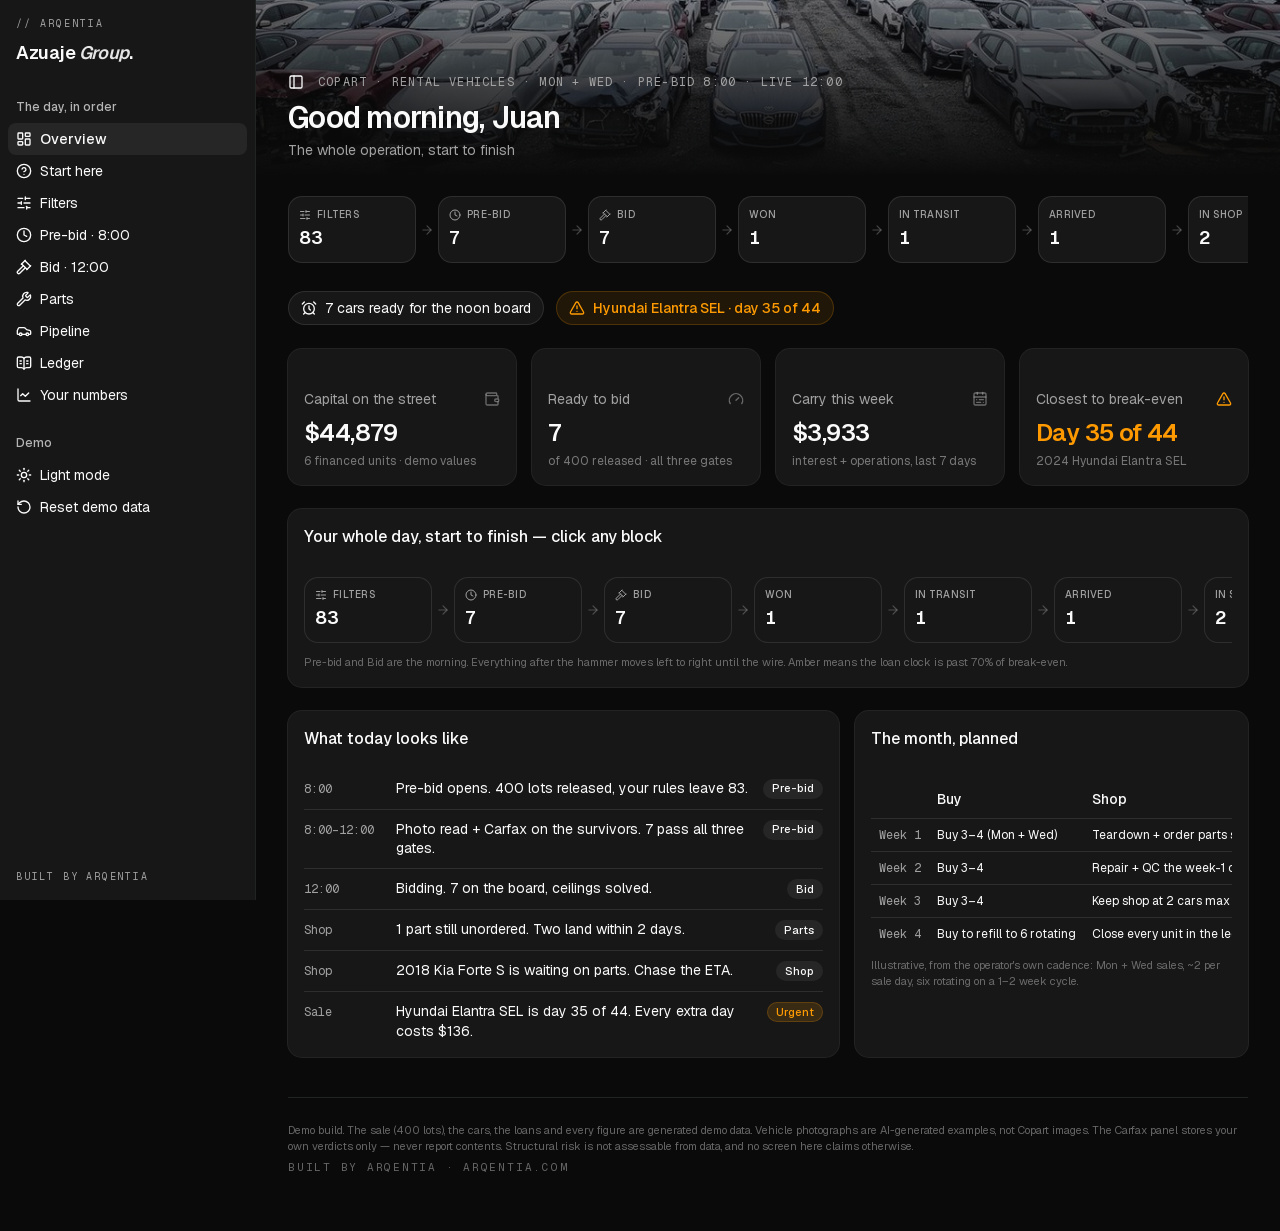
==== commit 7a3573af: "Fix the image loading, and give light mode a real palette Loading. The app is a static export, so im" ====
--- a/index.html
+++ b/index.html
@@ -1 +1 @@
-<!DOCTYPE html><html lang="en" class="antialiased geist_mono_b4d4e0d7-module__vc6T-a__variable font-sans geist_da832ead-module__aN_Ytq__variable"><head><meta charSet="utf-8"/><meta name="viewport" content="width=device-width, initial-scale=1"/><link rel="preload" href="/_next/static/media/797e433ab948586e-s.p.08e28id.o-okb.woff2" as="font" crossorigin="" type="font/woff2"/><link rel="preload" href="/_next/static/media/caa3a2e1cccd8315-s.p.09~u27dqhyhd6.woff2" as="font" crossorigin="" type="font/woff2"/><link rel="preload" as="image" href="/cars/hero.jpg"/><link rel="stylesheet" href="/_next/static/chunks/04c1m2v7d634x.css" data-precedence="next"/><link rel="stylesheet" href="/_next/static/chunks/11u290-trut-w.css" data-precedence="next"/><link rel="preload" as="script" fetchPriority="low" href="/_next/static/chunks/0e1_ob64s7_1o.js"/><script src="/_next/static/chunks/09lvzi1kfhexc.js" async=""></script><script src="/_next/static/chunks/14-rfjtqh4kvg.js" async=""></script><script src="/_next/static/chunks/turbopack-04ml0xr0d4o7u.js" async=""></script><script src="/_next/static/chunks/0d051v92b6az-.js" async=""></script><script src="/_next/static/chunks/0933s0al6fs7s.js" async=""></script><script src="/_next/static/chunks/0o-ayae-~swzi.js" async=""></script><script src="/_next/static/chunks/0jook~h34p7pj.js" async=""></script><meta name="next-size-adjust" content=""/><title>Azuaje Group · Operations</title><meta name="description" content="Auction-to-sale operations dashboard. Demo build by Arqentia."/><link rel="icon" href="/favicon.ico?favicon.0x3dzn~oxb6tn.ico" sizes="256x256" type="image/x-icon"/><script src="/_next/static/chunks/03~yq9q893hmn.js" noModule=""></script></head><body><div hidden=""><!--$--><!--/$--></div><script>((a,b,c,d,e,f,g,h)=>{let i=document.documentElement,j=["light","dark"];function k(b){var c;(Array.isArray(a)?a:[a]).forEach(a=>{let c="class"===a,d=c&&f?e.map(a=>f[a]||a):e;c?(i.classList.remove(...d),i.classList.add(f&&f[b]?f[b]:b)):i.setAttribute(a,b)}),c=b,h&&j.includes(c)&&(i.style.colorScheme=c)}if(d)k(d);else try{let a=localStorage.getItem(b)||c,d=g&&"system"===a?window.matchMedia("(prefers-color-scheme: dark)").matches?"dark":"light":a;k(d)}catch(a){}})("class","theme","dark",null,["light","dark"],null,true,true)</script><div data-slot="sidebar-wrapper" style="--sidebar-width:16rem;--sidebar-width-icon:3rem" class="group/sidebar-wrapper flex min-h-svh w-full has-data-[variant=inset]:bg-sidebar"><div class="group peer hidden text-sidebar-foreground md:block" data-state="expanded" data-collapsible="" data-variant="sidebar" data-side="left" data-slot="sidebar"><div data-slot="sidebar-gap" class="relative w-(--sidebar-width) bg-transparent transition-[width] duration-200 ease-linear group-data-[collapsible=offcanvas]:w-0 group-data-[side=right]:rotate-180 group-data-[collapsible=icon]:w-(--sidebar-width-icon)"></div><div data-slot="sidebar-container" data-side="left" class="fixed inset-y-0 z-10 hidden h-svh w-(--sidebar-width) transition-[left,right,width] duration-200 ease-linear data-[side=left]:left-0 data-[side=left]:group-data-[collapsible=offcanvas]:left-[calc(var(--sidebar-width)*-1)] data-[side=right]:right-0 data-[side=right]:group-data-[collapsible=offcanvas]:right-[calc(var(--sidebar-width)*-1)] md:flex group-data-[collapsible=icon]:w-(--sidebar-width-icon) group-data-[side=left]:border-r group-data-[side=right]:border-l"><div data-sidebar="sidebar" data-slot="sidebar-inner" class="flex size-full flex-col bg-sidebar group-data-[variant=floating]:rounded-lg group-data-[variant=floating]:shadow-sm group-data-[variant=floating]:ring-1 group-data-[variant=floating]:ring-sidebar-border"><div data-slot="sidebar-header" data-sidebar="header" class="flex flex-col gap-2 p-2 px-4 py-4 group-data-[collapsible=icon]:px-2"><p class="font-mono text-[10px] tracking-[0.2em] text-muted-foreground group-data-[collapsible=icon]:hidden">// ARQENTIA</p><p class="text-lg font-semibold tracking-tight group-data-[collapsible=icon]:hidden">Azuaje <span class="italic text-primary">Group</span>.</p></div><div data-slot="sidebar-content" data-sidebar="content" class="no-scrollbar flex min-h-0 flex-1 flex-col gap-0 overflow-auto group-data-[collapsible=icon]:overflow-hidden"><div data-slot="sidebar-group" data-sidebar="group" class="relative flex w-full min-w-0 flex-col p-2"><div data-slot="sidebar-group-label" data-sidebar="group-label" class="flex h-8 shrink-0 items-center rounded-md px-2 text-xs font-medium text-sidebar-foreground/70 ring-sidebar-ring outline-hidden transition-[margin,opacity] duration-200 ease-linear group-data-[collapsible=icon]:-mt-8 group-data-[collapsible=icon]:opacity-0 focus-visible:ring-2 [&amp;&gt;svg]:size-4 [&amp;&gt;svg]:shrink-0">The day, in order</div><div data-slot="sidebar-group-content" data-sidebar="group-content" class="w-full text-sm"><ul data-slot="sidebar-menu" data-sidebar="menu" class="flex w-full min-w-0 flex-col gap-0"><li data-slot="sidebar-menu-item" data-sidebar="menu-item" class="group/menu-item relative"><button data-slot="sidebar-menu-button" data-sidebar="menu-button" data-size="default" data-active="true" class="peer/menu-button group/menu-button flex w-full items-center gap-2 overflow-hidden rounded-md p-2 text-left ring-sidebar-ring outline-hidden transition-[width,height,padding] group-has-data-[sidebar=menu-action]/menu-item:pr-8 group-data-[collapsible=icon]:size-8! group-data-[collapsible=icon]:p-2! focus-visible:ring-2 active:bg-sidebar-accent active:text-sidebar-accent-foreground disabled:pointer-events-none disabled:opacity-50 aria-disabled:pointer-events-none aria-disabled:opacity-50 data-open:hover:bg-sidebar-accent data-open:hover:text-sidebar-accent-foreground data-active:bg-sidebar-accent data-active:font-medium data-active:text-sidebar-accent-foreground [&amp;_svg]:size-4 [&amp;_svg]:shrink-0 [&amp;&gt;span:last-child]:truncate hover:bg-sidebar-accent hover:text-sidebar-accent-foreground h-8 text-sm" data-state="closed"><svg xmlns="http://www.w3.org/2000/svg" width="24" height="24" viewBox="0 0 24 24" fill="none" stroke="currentColor" stroke-width="2" stroke-linecap="round" stroke-linejoin="round" class="lucide lucide-layout-dashboard" aria-hidden="true"><rect width="7" height="9" x="3" y="3" rx="1"></rect><rect width="7" height="5" x="14" y="3" rx="1"></rect><rect width="7" height="9" x="14" y="12" rx="1"></rect><rect width="7" height="5" x="3" y="16" rx="1"></rect></svg><span>Overview</span></button></li><li data-slot="sidebar-menu-item" data-sidebar="menu-item" class="group/menu-item relative"><button data-slot="sidebar-menu-button" data-sidebar="menu-button" data-size="default" data-active="false" class="peer/menu-button group/menu-button flex w-full items-center gap-2 overflow-hidden rounded-md p-2 text-left ring-sidebar-ring outline-hidden transition-[width,height,padding] group-has-data-[sidebar=menu-action]/menu-item:pr-8 group-data-[collapsible=icon]:size-8! group-data-[collapsible=icon]:p-2! focus-visible:ring-2 active:bg-sidebar-accent active:text-sidebar-accent-foreground disabled:pointer-events-none disabled:opacity-50 aria-disabled:pointer-events-none aria-disabled:opacity-50 data-open:hover:bg-sidebar-accent data-open:hover:text-sidebar-accent-foreground data-active:bg-sidebar-accent data-active:font-medium data-active:text-sidebar-accent-foreground [&amp;_svg]:size-4 [&amp;_svg]:shrink-0 [&amp;&gt;span:last-child]:truncate hover:bg-sidebar-accent hover:text-sidebar-accent-foreground h-8 text-sm" data-state="closed"><svg xmlns="http://www.w3.org/2000/svg" width="24" height="24" viewBox="0 0 24 24" fill="none" stroke="currentColor" stroke-width="2" stroke-linecap="round" stroke-linejoin="round" class="lucide lucide-circle-question-mark" aria-hidden="true"><circle cx="12" cy="12" r="10"></circle><path d="M9.09 9a3 3 0 0 1 5.83 1c0 2-3 3-3 3"></path><path d="M12 17h.01"></path></svg><span>Start here</span></button></li><li data-slot="sidebar-menu-item" data-sidebar="menu-item" class="group/menu-item relative"><button data-slot="sidebar-menu-button" data-sidebar="menu-button" data-size="default" data-active="false" class="peer/menu-button group/menu-button flex w-full items-center gap-2 overflow-hidden rounded-md p-2 text-left ring-sidebar-ring outline-hidden transition-[width,height,padding] group-has-data-[sidebar=menu-action]/menu-item:pr-8 group-data-[collapsible=icon]:size-8! group-data-[collapsible=icon]:p-2! focus-visible:ring-2 active:bg-sidebar-accent active:text-sidebar-accent-foreground disabled:pointer-events-none disabled:opacity-50 aria-disabled:pointer-events-none aria-disabled:opacity-50 data-open:hover:bg-sidebar-accent data-open:hover:text-sidebar-accent-foreground data-active:bg-sidebar-accent data-active:font-medium data-active:text-sidebar-accent-foreground [&amp;_svg]:size-4 [&amp;_svg]:shrink-0 [&amp;&gt;span:last-child]:truncate hover:bg-sidebar-accent hover:text-sidebar-accent-foreground h-8 text-sm" data-state="closed"><svg xmlns="http://www.w3.org/2000/svg" width="24" height="24" viewBox="0 0 24 24" fill="none" stroke="currentColor" stroke-width="2" stroke-linecap="round" stroke-linejoin="round" class="lucide lucide-sliders-horizontal" aria-hidden="true"><path d="M10 5H3"></path><path d="M12 19H3"></path><path d="M14 3v4"></path><path d="M16 17v4"></path><path d="M21 12h-9"></path><path d="M21 19h-5"></path><path d="M21 5h-7"></path><path d="M8 10v4"></path><path d="M8 12H3"></path></svg><span>Filters</span></button></li><li data-slot="sidebar-menu-item" data-sidebar="menu-item" class="group/menu-item relative"><button data-slot="sidebar-menu-button" data-sidebar="menu-button" data-size="default" data-active="false" class="peer/menu-button group/menu-button flex w-full items-center gap-2 overflow-hidden rounded-md p-2 text-left ring-sidebar-ring outline-hidden transition-[width,height,padding] group-has-data-[sidebar=menu-action]/menu-item:pr-8 group-data-[collapsible=icon]:size-8! group-data-[collapsible=icon]:p-2! focus-visible:ring-2 active:bg-sidebar-accent active:text-sidebar-accent-foreground disabled:pointer-events-none disabled:opacity-50 aria-disabled:pointer-events-none aria-disabled:opacity-50 data-open:hover:bg-sidebar-accent data-open:hover:text-sidebar-accent-foreground data-active:bg-sidebar-accent data-active:font-medium data-active:text-sidebar-accent-foreground [&amp;_svg]:size-4 [&amp;_svg]:shrink-0 [&amp;&gt;span:last-child]:truncate hover:bg-sidebar-accent hover:text-sidebar-accent-foreground h-8 text-sm" data-state="closed"><svg xmlns="http://www.w3.org/2000/svg" width="24" height="24" viewBox="0 0 24 24" fill="none" stroke="currentColor" stroke-width="2" stroke-linecap="round" stroke-linejoin="round" class="lucide lucide-clock" aria-hidden="true"><circle cx="12" cy="12" r="10"></circle><path d="M12 6v6l4 2"></path></svg><span>Pre-bid · 8:00</span></button></li><li data-slot="sidebar-menu-item" data-sidebar="menu-item" class="group/menu-item relative"><button data-slot="sidebar-menu-button" data-sidebar="menu-button" data-size="default" data-active="false" class="peer/menu-button group/menu-button flex w-full items-center gap-2 overflow-hidden rounded-md p-2 text-left ring-sidebar-ring outline-hidden transition-[width,height,padding] group-has-data-[sidebar=menu-action]/menu-item:pr-8 group-data-[collapsible=icon]:size-8! group-data-[collapsible=icon]:p-2! focus-visible:ring-2 active:bg-sidebar-accent active:text-sidebar-accent-foreground disabled:pointer-events-none disabled:opacity-50 aria-disabled:pointer-events-none aria-disabled:opacity-50 data-open:hover:bg-sidebar-accent data-open:hover:text-sidebar-accent-foreground data-active:bg-sidebar-accent data-active:font-medium data-active:text-sidebar-accent-foreground [&amp;_svg]:size-4 [&amp;_svg]:shrink-0 [&amp;&gt;span:last-child]:truncate hover:bg-sidebar-accent hover:text-sidebar-accent-foreground h-8 text-sm" data-state="closed"><svg xmlns="http://www.w3.org/2000/svg" width="24" height="24" viewBox="0 0 24 24" fill="none" stroke="currentColor" stroke-width="2" stroke-linecap="round" stroke-linejoin="round" class="lucide lucide-gavel" aria-hidden="true"><path d="m14 13-8.381 8.38a1 1 0 0 1-3.001-3l8.384-8.381"></path><path d="m16 16 6-6"></path><path d="m21.5 10.5-8-8"></path><path d="m8 8 6-6"></path><path d="m8.5 7.5 8 8"></path></svg><span>Bid · 12:00</span></button></li><li data-slot="sidebar-menu-item" data-sidebar="menu-item" class="group/menu-item relative"><button data-slot="sidebar-menu-button" data-sidebar="menu-button" data-size="default" data-active="false" class="peer/menu-button group/menu-button flex w-full items-center gap-2 overflow-hidden rounded-md p-2 text-left ring-sidebar-ring outline-hidden transition-[width,height,padding] group-has-data-[sidebar=menu-action]/menu-item:pr-8 group-data-[collapsible=icon]:size-8! group-data-[collapsible=icon]:p-2! focus-visible:ring-2 active:bg-sidebar-accent active:text-sidebar-accent-foreground disabled:pointer-events-none disabled:opacity-50 aria-disabled:pointer-events-none aria-disabled:opacity-50 data-open:hover:bg-sidebar-accent data-open:hover:text-sidebar-accent-foreground data-active:bg-sidebar-accent data-active:font-medium data-active:text-sidebar-accent-foreground [&amp;_svg]:size-4 [&amp;_svg]:shrink-0 [&amp;&gt;span:last-child]:truncate hover:bg-sidebar-accent hover:text-sidebar-accent-foreground h-8 text-sm" data-state="closed"><svg xmlns="http://www.w3.org/2000/svg" width="24" height="24" viewBox="0 0 24 24" fill="none" stroke="currentColor" stroke-width="2" stroke-linecap="round" stroke-linejoin="round" class="lucide lucide-wrench" aria-hidden="true"><path d="M14.7 6.3a1 1 0 0 0 0 1.4l1.6 1.6a1 1 0 0 0 1.4 0l3.106-3.105c.32-.322.863-.22.983.218a6 6 0 0 1-8.259 7.057l-7.91 7.91a1 1 0 0 1-2.999-3l7.91-7.91a6 6 0 0 1 7.057-8.259c.438.12.54.662.219.984z"></path></svg><span>Parts</span></button></li><li data-slot="sidebar-menu-item" data-sidebar="menu-item" class="group/menu-item relative"><button data-slot="sidebar-menu-button" data-sidebar="menu-button" data-size="default" data-active="false" class="peer/menu-button group/menu-button flex w-full items-center gap-2 overflow-hidden rounded-md p-2 text-left ring-sidebar-ring outline-hidden transition-[width,height,padding] group-has-data-[sidebar=menu-action]/menu-item:pr-8 group-data-[collapsible=icon]:size-8! group-data-[collapsible=icon]:p-2! focus-visible:ring-2 active:bg-sidebar-accent active:text-sidebar-accent-foreground disabled:pointer-events-none disabled:opacity-50 aria-disabled:pointer-events-none aria-disabled:opacity-50 data-open:hover:bg-sidebar-accent data-open:hover:text-sidebar-accent-foreground data-active:bg-sidebar-accent data-active:font-medium data-active:text-sidebar-accent-foreground [&amp;_svg]:size-4 [&amp;_svg]:shrink-0 [&amp;&gt;span:last-child]:truncate hover:bg-sidebar-accent hover:text-sidebar-accent-foreground h-8 text-sm" data-state="closed"><svg xmlns="http://www.w3.org/2000/svg" width="24" height="24" viewBox="0 0 24 24" fill="none" stroke="currentColor" stroke-width="2" stroke-linecap="round" stroke-linejoin="round" class="lucide lucide-car" aria-hidden="true"><path d="M19 17h2c.6 0 1-.4 1-1v-3c0-.9-.7-1.7-1.5-1.9C18.7 10.6 16 10 16 10s-1.3-1.4-2.2-2.3c-.5-.4-1.1-.7-1.8-.7H5c-.6 0-1.1.4-1.4.9l-1.4 2.9A3.7 3.7 0 0 0 2 12v4c0 .6.4 1 1 1h2"></path><circle cx="7" cy="17" r="2"></circle><path d="M9 17h6"></path><circle cx="17" cy="17" r="2"></circle></svg><span>Pipeline</span></button></li><li data-slot="sidebar-menu-item" data-sidebar="menu-item" class="group/menu-item relative"><button data-slot="sidebar-menu-button" data-sidebar="menu-button" data-size="default" data-active="false" class="peer/menu-button group/menu-button flex w-full items-center gap-2 overflow-hidden rounded-md p-2 text-left ring-sidebar-ring outline-hidden transition-[width,height,padding] group-has-data-[sidebar=menu-action]/menu-item:pr-8 group-data-[collapsible=icon]:size-8! group-data-[collapsible=icon]:p-2! focus-visible:ring-2 active:bg-sidebar-accent active:text-sidebar-accent-foreground disabled:pointer-events-none disabled:opacity-50 aria-disabled:pointer-events-none aria-disabled:opacity-50 data-open:hover:bg-sidebar-accent data-open:hover:text-sidebar-accent-foreground data-active:bg-sidebar-accent data-active:font-medium data-active:text-sidebar-accent-foreground [&amp;_svg]:size-4 [&amp;_svg]:shrink-0 [&amp;&gt;span:last-child]:truncate hover:bg-sidebar-accent hover:text-sidebar-accent-foreground h-8 text-sm" data-state="closed"><svg xmlns="http://www.w3.org/2000/svg" width="24" height="24" viewBox="0 0 24 24" fill="none" stroke="currentColor" stroke-width="2" stroke-linecap="round" stroke-linejoin="round" class="lucide lucide-book-open-text" aria-hidden="true"><path d="M12 5v16"></path><path d="M16 13h2"></path><path d="M16 9h2"></path><path d="M20.001 19A2 2 0 0022 17V5a2 2 0 00-1.999-2L16 3.002A5 5 0 0012 5a5 5 0 00-4-2H4a2 2 0 00-2 2v12a2 2 0 001.999 2H8a5 5 0 014 2 5 5 0 014-2z"></path><path d="M6 13h2"></path><path d="M6 9h2"></path></svg><span>Ledger</span></button></li><li data-slot="sidebar-menu-item" data-sidebar="menu-item" class="group/menu-item relative"><button data-slot="sidebar-menu-button" data-sidebar="menu-button" data-size="default" data-active="false" class="peer/menu-button group/menu-button flex w-full items-center gap-2 overflow-hidden rounded-md p-2 text-left ring-sidebar-ring outline-hidden transition-[width,height,padding] group-has-data-[sidebar=menu-action]/menu-item:pr-8 group-data-[collapsible=icon]:size-8! group-data-[collapsible=icon]:p-2! focus-visible:ring-2 active:bg-sidebar-accent active:text-sidebar-accent-foreground disabled:pointer-events-none disabled:opacity-50 aria-disabled:pointer-events-none aria-disabled:opacity-50 data-open:hover:bg-sidebar-accent data-open:hover:text-sidebar-accent-foreground data-active:bg-sidebar-accent data-active:font-medium data-active:text-sidebar-accent-foreground [&amp;_svg]:size-4 [&amp;_svg]:shrink-0 [&amp;&gt;span:last-child]:truncate hover:bg-sidebar-accent hover:text-sidebar-accent-foreground h-8 text-sm" data-state="closed"><svg xmlns="http://www.w3.org/2000/svg" width="24" height="24" viewBox="0 0 24 24" fill="none" stroke="currentColor" stroke-width="2" stroke-linecap="round" stroke-linejoin="round" class="lucide lucide-chart-line" aria-hidden="true"><path d="M3 3v16a2 2 0 0 0 2 2h16"></path><path d="m19 9-5 5-4-4-3 3"></path></svg><span>Your numbers</span></button></li></ul></div></div><div data-slot="sidebar-group" data-sidebar="group" class="relative flex w-full min-w-0 flex-col p-2"><div data-slot="sidebar-group-label" data-sidebar="group-label" class="flex h-8 shrink-0 items-center rounded-md px-2 text-xs font-medium text-sidebar-foreground/70 ring-sidebar-ring outline-hidden transition-[margin,opacity] duration-200 ease-linear group-data-[collapsible=icon]:-mt-8 group-data-[collapsible=icon]:opacity-0 focus-visible:ring-2 [&amp;&gt;svg]:size-4 [&amp;&gt;svg]:shrink-0">Demo</div><div data-slot="sidebar-group-content" data-sidebar="group-content" class="w-full text-sm"><ul data-slot="sidebar-menu" data-sidebar="menu" class="flex w-full min-w-0 flex-col gap-0"><li data-slot="sidebar-menu-item" data-sidebar="menu-item" class="group/menu-item relative"><button data-slot="sidebar-menu-button" data-sidebar="menu-button" data-size="default" data-active="false" class="peer/menu-button group/menu-button flex w-full items-center gap-2 overflow-hidden rounded-md p-2 text-left ring-sidebar-ring outline-hidden transition-[width,height,padding] group-has-data-[sidebar=menu-action]/menu-item:pr-8 group-data-[collapsible=icon]:size-8! group-data-[collapsible=icon]:p-2! focus-visible:ring-2 active:bg-sidebar-accent active:text-sidebar-accent-foreground disabled:pointer-events-none disabled:opacity-50 aria-disabled:pointer-events-none aria-disabled:opacity-50 data-open:hover:bg-sidebar-accent data-open:hover:text-sidebar-accent-foreground data-active:bg-sidebar-accent data-active:font-medium data-active:text-sidebar-accent-foreground [&amp;_svg]:size-4 [&amp;_svg]:shrink-0 [&amp;&gt;span:last-child]:truncate hover:bg-sidebar-accent hover:text-sidebar-accent-foreground h-8 text-sm" data-state="closed"><svg xmlns="http://www.w3.org/2000/svg" width="24" height="24" viewBox="0 0 24 24" fill="none" stroke="currentColor" stroke-width="2" stroke-linecap="round" stroke-linejoin="round" class="lucide lucide-rotate-ccw" aria-hidden="true"><path d="M3 12a9 9 0 1 0 9-9 9.75 9.75 0 0 0-6.74 2.74L3 8"></path><path d="M3 3v5h5"></path></svg><span>Reset demo data</span></button></li></ul></div></div></div><div data-slot="sidebar-footer" data-sidebar="footer" class="flex flex-col gap-2 p-2 px-4 py-4"><p class="font-mono text-[10px] uppercase tracking-[0.18em] text-muted-foreground group-data-[collapsible=icon]:hidden">Built by Arqentia</p></div></div></div></div><main data-slot="sidebar-inset" class="relative flex w-full flex-1 flex-col bg-background md:peer-data-[variant=inset]:m-2 md:peer-data-[variant=inset]:ml-0 md:peer-data-[variant=inset]:rounded-xl md:peer-data-[variant=inset]:shadow-sm md:peer-data-[variant=inset]:peer-data-[state=collapsed]:ml-2 min-w-0"><div class="relative h-36 w-full overflow-hidden md:h-44"><img alt="Salvage auction lot with rows of damaged vehicles — AI-generated example image" decoding="async" data-nimg="fill" class="object-cover object-[50%_60%] opacity-60" style="position:absolute;height:100%;width:100%;left:0;top:0;right:0;bottom:0;color:transparent" src="/cars/hero.jpg"/><div class="absolute inset-0 bg-gradient-to-t from-background via-background/60 to-background/10"></div><div class="absolute inset-x-0 bottom-0 mx-auto w-full max-w-screen-2xl px-4 pb-4 md:px-8"><div class="flex items-center gap-2"><button data-slot="sidebar-trigger" data-variant="ghost" data-size="icon-sm" class="group/button inline-flex shrink-0 items-center justify-center border border-transparent bg-clip-padding text-sm font-medium whitespace-nowrap transition-all outline-none select-none focus-visible:border-ring focus-visible:ring-3 focus-visible:ring-ring/50 active:not-aria-[haspopup]:translate-y-px disabled:pointer-events-none disabled:opacity-50 aria-invalid:border-destructive aria-invalid:ring-3 aria-invalid:ring-destructive/20 dark:aria-invalid:border-destructive/50 dark:aria-invalid:ring-destructive/40 [&amp;_svg]:pointer-events-none [&amp;_svg]:shrink-0 [&amp;_svg:not([class*=&#x27;size-&#x27;])]:size-4 hover:bg-muted hover:text-foreground aria-expanded:bg-muted aria-expanded:text-foreground dark:hover:bg-muted/50 size-7 rounded-[min(var(--radius-md),12px)] in-data-[slot=button-group]:rounded-lg -ml-1.5" data-sidebar="trigger"><svg xmlns="http://www.w3.org/2000/svg" width="24" height="24" viewBox="0 0 24 24" fill="none" stroke="currentColor" stroke-width="2" stroke-linecap="round" stroke-linejoin="round" class="lucide lucide-panel-left" aria-hidden="true"><rect width="18" height="18" x="3" y="3" rx="2"></rect><path d="M9 3v18"></path></svg><span class="sr-only">Toggle Sidebar</span></button><p class="font-mono text-xs uppercase tracking-widest text-muted-foreground">Copart · Rental vehicles · Mon + Wed · pre-bid 8:00 · live 12:00</p></div><div class="mt-1 flex flex-col gap-1"><h1 class="text-balance text-2xl font-semibold tracking-tight md:text-3xl">Good morning, Juan</h1><p class="text-sm text-muted-foreground">The whole operation, start to finish</p></div></div></div><main class="mx-auto w-full max-w-screen-2xl flex-1 p-4 md:p-8 md:pt-5"><div class="mb-6"><div class="flex items-stretch gap-1 overflow-x-auto pb-1"><span class="flex items-stretch gap-1"><button type="button" class="group flex shrink-0 flex-col rounded-xl border bg-card p-2.5 text-left transition-colors w-32 hover:border-primary/50 focus-visible:outline-2 focus-visible:outline-primary" data-state="closed" data-slot="tooltip-trigger"><span class="flex items-center gap-1.5 text-[10px] font-medium uppercase tracking-wide text-muted-foreground"><svg xmlns="http://www.w3.org/2000/svg" width="24" height="24" viewBox="0 0 24 24" fill="none" stroke="currentColor" stroke-width="2" stroke-linecap="round" stroke-linejoin="round" class="lucide lucide-sliders-horizontal size-3" aria-hidden="true"><path d="M10 5H3"></path><path d="M12 19H3"></path><path d="M14 3v4"></path><path d="M16 17v4"></path><path d="M21 12h-9"></path><path d="M21 19h-5"></path><path d="M21 5h-7"></path><path d="M8 10v4"></path><path d="M8 12H3"></path></svg>Filters</span><span class="mt-0.5 text-lg font-semibold tabular-nums">83</span></button><span class="flex items-center"><svg xmlns="http://www.w3.org/2000/svg" width="24" height="24" viewBox="0 0 24 24" fill="none" stroke="currentColor" stroke-width="2" stroke-linecap="round" stroke-linejoin="round" class="lucide lucide-arrow-right size-3.5 shrink-0 text-muted-foreground/40" aria-hidden="true"><path d="M5 12h14"></path><path d="m12 5 7 7-7 7"></path></svg></span></span><span class="flex items-stretch gap-1"><button type="button" class="group flex shrink-0 flex-col rounded-xl border bg-card p-2.5 text-left transition-colors w-32 hover:border-primary/50 focus-visible:outline-2 focus-visible:outline-primary" data-state="closed" data-slot="tooltip-trigger"><span class="flex items-center gap-1.5 text-[10px] font-medium uppercase tracking-wide text-muted-foreground"><svg xmlns="http://www.w3.org/2000/svg" width="24" height="24" viewBox="0 0 24 24" fill="none" stroke="currentColor" stroke-width="2" stroke-linecap="round" stroke-linejoin="round" class="lucide lucide-clock size-3" aria-hidden="true"><circle cx="12" cy="12" r="10"></circle><path d="M12 6v6l4 2"></path></svg>Pre-bid</span><span class="mt-0.5 text-lg font-semibold tabular-nums">7</span></button><span class="flex items-center"><svg xmlns="http://www.w3.org/2000/svg" width="24" height="24" viewBox="0 0 24 24" fill="none" stroke="currentColor" stroke-width="2" stroke-linecap="round" stroke-linejoin="round" class="lucide lucide-arrow-right size-3.5 shrink-0 text-muted-foreground/40" aria-hidden="true"><path d="M5 12h14"></path><path d="m12 5 7 7-7 7"></path></svg></span></span><span class="flex items-stretch gap-1"><button type="button" class="group flex shrink-0 flex-col rounded-xl border bg-card p-2.5 text-left transition-colors w-32 hover:border-primary/50 focus-visible:outline-2 focus-visible:outline-primary" data-state="closed" data-slot="tooltip-trigger"><span class="flex items-center gap-1.5 text-[10px] font-medium uppercase tracking-wide text-muted-foreground"><svg xmlns="http://www.w3.org/2000/svg" width="24" height="24" viewBox="0 0 24 24" fill="none" stroke="currentColor" stroke-width="2" stroke-linecap="round" stroke-linejoin="round" class="lucide lucide-gavel size-3" aria-hidden="true"><path d="m14 13-8.381 8.38a1 1 0 0 1-3.001-3l8.384-8.381"></path><path d="m16 16 6-6"></path><path d="m21.5 10.5-8-8"></path><path d="m8 8 6-6"></path><path d="m8.5 7.5 8 8"></path></svg>Bid</span><span class="mt-0.5 text-lg font-semibold tabular-nums">7</span></button><span class="flex items-center"><svg xmlns="http://www.w3.org/2000/svg" width="24" height="24" viewBox="0 0 24 24" fill="none" stroke="currentColor" stroke-width="2" stroke-linecap="round" stroke-linejoin="round" class="lucide lucide-arrow-right size-3.5 shrink-0 text-muted-foreground/40" aria-hidden="true"><path d="M5 12h14"></path><path d="m12 5 7 7-7 7"></path></svg></span></span><span class="flex items-stretch gap-1"><button type="button" class="group flex shrink-0 flex-col rounded-xl border bg-card p-2.5 text-left transition-colors w-32 hover:border-primary/50 focus-visible:outline-2 focus-visible:outline-primary" data-state="closed" data-slot="tooltip-trigger"><span class="flex items-center gap-1.5 text-[10px] font-medium uppercase tracking-wide text-muted-foreground">Won</span><span class="mt-0.5 text-lg font-semibold tabular-nums">1</span></button><span class="flex items-center"><svg xmlns="http://www.w3.org/2000/svg" width="24" height="24" viewBox="0 0 24 24" fill="none" stroke="currentColor" stroke-width="2" stroke-linecap="round" stroke-linejoin="round" class="lucide lucide-arrow-right size-3.5 shrink-0 text-muted-foreground/40" aria-hidden="true"><path d="M5 12h14"></path><path d="m12 5 7 7-7 7"></path></svg></span></span><span class="flex items-stretch gap-1"><button type="button" class="group flex shrink-0 flex-col rounded-xl border bg-card p-2.5 text-left transition-colors w-32 hover:border-primary/50 focus-visible:outline-2 focus-visible:outline-primary" data-state="closed" data-slot="tooltip-trigger"><span class="flex items-center gap-1.5 text-[10px] font-medium uppercase tracking-wide text-muted-foreground">In transit</span><span class="mt-0.5 text-lg font-semibold tabular-nums">1</span></button><span class="flex items-center"><svg xmlns="http://www.w3.org/2000/svg" width="24" height="24" viewBox="0 0 24 24" fill="none" stroke="currentColor" stroke-width="2" stroke-linecap="round" stroke-linejoin="round" class="lucide lucide-arrow-right size-3.5 shrink-0 text-muted-foreground/40" aria-hidden="true"><path d="M5 12h14"></path><path d="m12 5 7 7-7 7"></path></svg></span></span><span class="flex items-stretch gap-1"><button type="button" class="group flex shrink-0 flex-col rounded-xl border bg-card p-2.5 text-left transition-colors w-32 hover:border-primary/50 focus-visible:outline-2 focus-visible:outline-primary" data-state="closed" data-slot="tooltip-trigger"><span class="flex items-center gap-1.5 text-[10px] font-medium uppercase tracking-wide text-muted-foreground">Arrived</span><span class="mt-0.5 text-lg font-semibold tabular-nums">1</span></button><span class="flex items-center"><svg xmlns="http://www.w3.org/2000/svg" width="24" height="24" viewBox="0 0 24 24" fill="none" stroke="currentColor" stroke-width="2" stroke-linecap="round" stroke-linejoin="round" class="lucide lucide-arrow-right size-3.5 shrink-0 text-muted-foreground/40" aria-hidden="true"><path d="M5 12h14"></path><path d="m12 5 7 7-7 7"></path></svg></span></span><span class="flex items-stretch gap-1"><button type="button" class="group flex shrink-0 flex-col rounded-xl border bg-card p-2.5 text-left transition-colors w-32 hover:border-primary/50 focus-visible:outline-2 focus-visible:outline-primary" data-state="closed" data-slot="tooltip-trigger"><span class="flex items-center gap-1.5 text-[10px] font-medium uppercase tracking-wide text-muted-foreground">In shop</span><span class="mt-0.5 text-lg font-semibold tabular-nums">2</span></button><span class="flex items-center"><svg xmlns="http://www.w3.org/2000/svg" width="24" height="24" viewBox="0 0 24 24" fill="none" stroke="currentColor" stroke-width="2" stroke-linecap="round" stroke-linejoin="round" class="lucide lucide-arrow-right size-3.5 shrink-0 text-muted-foreground/40" aria-hidden="true"><path d="M5 12h14"></path><path d="m12 5 7 7-7 7"></path></svg></span></span><span class="flex items-stretch gap-1"><button type="button" class="group flex shrink-0 flex-col rounded-xl border bg-card p-2.5 text-left transition-colors w-32 hover:border-primary/50 focus-visible:outline-2 focus-visible:outline-primary" data-state="closed" data-slot="tooltip-trigger"><span class="flex items-center gap-1.5 text-[10px] font-medium uppercase tracking-wide text-muted-foreground">Ready</span><span class="mt-0.5 text-lg font-semibold tabular-nums">1</span></button><span class="flex items-center"><svg xmlns="http://www.w3.org/2000/svg" width="24" height="24" viewBox="0 0 24 24" fill="none" stroke="currentColor" stroke-width="2" stroke-linecap="round" stroke-linejoin="round" class="lucide lucide-arrow-right size-3.5 shrink-0 text-muted-foreground/40" aria-hidden="true"><path d="M5 12h14"></path><path d="m12 5 7 7-7 7"></path></svg></span></span><span class="flex items-stretch gap-1"><button type="button" class="group flex shrink-0 flex-col rounded-xl border bg-card p-2.5 text-left transition-colors w-32 hover:border-primary/50 focus-visible:outline-2 focus-visible:outline-primary border-amber-500/40" data-state="closed" data-slot="tooltip-trigger"><span class="flex items-center gap-1.5 text-[10px] font-medium uppercase tracking-wide text-muted-foreground">Listed</span><span class="mt-0.5 text-lg font-semibold tabular-nums text-amber-500">1</span></button><span class="flex items-center"><svg xmlns="http://www.w3.org/2000/svg" width="24" height="24" viewBox="0 0 24 24" fill="none" stroke="currentColor" stroke-width="2" stroke-linecap="round" stroke-linejoin="round" class="lucide lucide-arrow-right size-3.5 shrink-0 text-muted-foreground/40" aria-hidden="true"><path d="M5 12h14"></path><path d="m12 5 7 7-7 7"></path></svg></span></span><span class="flex items-stretch gap-1"><button type="button" class="group flex shrink-0 flex-col rounded-xl border bg-card p-2.5 text-left transition-colors w-32 hover:border-primary/50 focus-visible:outline-2 focus-visible:outline-primary" data-state="closed" data-slot="tooltip-trigger"><span class="flex items-center gap-1.5 text-[10px] font-medium uppercase tracking-wide text-muted-foreground">Sold</span><span class="mt-0.5 text-lg font-semibold tabular-nums">6</span></button><span class="flex items-center"><svg xmlns="http://www.w3.org/2000/svg" width="24" height="24" viewBox="0 0 24 24" fill="none" stroke="currentColor" stroke-width="2" stroke-linecap="round" stroke-linejoin="round" class="lucide lucide-arrow-right size-3.5 shrink-0 text-muted-foreground/40" aria-hidden="true"><path d="M5 12h14"></path><path d="m12 5 7 7-7 7"></path></svg></span></span><span class="flex items-stretch gap-1"><button type="button" class="group flex shrink-0 flex-col rounded-xl border bg-card p-2.5 text-left transition-colors w-32 hover:border-primary/50 focus-visible:outline-2 focus-visible:outline-primary" data-state="closed" data-slot="tooltip-trigger"><span class="flex items-center gap-1.5 text-[10px] font-medium uppercase tracking-wide text-muted-foreground"><svg xmlns="http://www.w3.org/2000/svg" width="24" height="24" viewBox="0 0 24 24" fill="none" stroke="currentColor" stroke-width="2" stroke-linecap="round" stroke-linejoin="round" class="lucide lucide-chart-line size-3" aria-hidden="true"><path d="M3 3v16a2 2 0 0 0 2 2h16"></path><path d="m19 9-5 5-4-4-3 3"></path></svg>Your numbers</span><span class="mt-0.5 text-lg font-semibold tabular-nums">6</span></button></span></div></div><div class="flex flex-col gap-6"><div class="anim-in flex flex-wrap gap-3 text-sm"><button type="button" class="flex items-center gap-2 rounded-full border bg-card px-3 py-1.5 transition-colors hover:border-primary/50"><svg xmlns="http://www.w3.org/2000/svg" width="24" height="24" viewBox="0 0 24 24" fill="none" stroke="currentColor" stroke-width="2" stroke-linecap="round" stroke-linejoin="round" class="lucide lucide-alarm-clock size-4" aria-hidden="true"><circle cx="12" cy="13" r="8"></circle><path d="M12 9v4l2 2"></path><path d="M5 3 2 6"></path><path d="m22 6-3-3"></path><path d="M6.38 18.7 4 21"></path><path d="M17.64 18.67 20 21"></path></svg>7<!-- --> cars ready for the noon board</button><button type="button" class="flex items-center gap-2 rounded-full border border-amber-500/20 bg-amber-500/10 px-3 py-1.5 font-medium text-amber-500 transition-colors hover:border-amber-500/50"><svg xmlns="http://www.w3.org/2000/svg" width="24" height="24" viewBox="0 0 24 24" fill="none" stroke="currentColor" stroke-width="2" stroke-linecap="round" stroke-linejoin="round" class="lucide lucide-triangle-alert size-4" aria-hidden="true"><path d="m21.73 18-8-14a2 2 0 0 0-3.48 0l-8 14A2 2 0 0 0 4 21h16a2 2 0 0 0 1.73-3"></path><path d="M12 9v4"></path><path d="M12 17h.01"></path></svg>Hyundai Elantra SEL<!-- --> · day <!-- -->35<!-- --> of <!-- -->44</button></div><div class="grid gap-4 sm:grid-cols-2 xl:grid-cols-4"><div data-slot="card" data-size="default" class="group/card flex flex-col gap-(--card-spacing) overflow-hidden rounded-xl bg-card py-(--card-spacing) text-sm text-card-foreground ring-1 ring-foreground/10 [--card-spacing:--spacing(4)] has-data-[slot=card-footer]:pb-0 has-[&gt;img:first-child]:pt-0 data-[size=sm]:[--card-spacing:--spacing(3)] data-[size=sm]:has-data-[slot=card-footer]:pb-0 *:[img:first-child]:rounded-t-xl *:[img:last-child]:rounded-b-xl anim-in"><div data-slot="card-content" class="px-(--card-spacing) pt-6"><div class="flex items-center justify-between"><span class="text-sm text-muted-foreground">Capital on the street</span><svg xmlns="http://www.w3.org/2000/svg" width="24" height="24" viewBox="0 0 24 24" fill="none" stroke="currentColor" stroke-width="2" stroke-linecap="round" stroke-linejoin="round" class="lucide lucide-wallet size-4 text-muted-foreground/60" aria-hidden="true"><path d="M19 7V4a1 1 0 0 0-1-1H5a2 2 0 0 0 0 4h15a1 1 0 0 1 1 1v4h-3a2 2 0 0 0 0 4h3a1 1 0 0 0 1-1v-2a1 1 0 0 0-1-1"></path><path d="M3 5v14a2 2 0 0 0 2 2h15a1 1 0 0 0 1-1v-4"></path></svg></div><p class="mt-2 text-2xl font-semibold tracking-tight tabular-nums"><span class="">$0</span></p><p class="mt-1 text-xs text-muted-foreground/70">6 financed units · demo values</p></div></div><div data-slot="card" data-size="default" class="group/card flex flex-col gap-(--card-spacing) overflow-hidden rounded-xl bg-card py-(--card-spacing) text-sm text-card-foreground ring-1 ring-foreground/10 [--card-spacing:--spacing(4)] has-data-[slot=card-footer]:pb-0 has-[&gt;img:first-child]:pt-0 data-[size=sm]:[--card-spacing:--spacing(3)] data-[size=sm]:has-data-[slot=card-footer]:pb-0 *:[img:first-child]:rounded-t-xl *:[img:last-child]:rounded-b-xl anim-in"><div data-slot="card-content" class="px-(--card-spacing) pt-6"><div class="flex items-center justify-between"><span class="text-sm text-muted-foreground">Ready to bid</span><svg xmlns="http://www.w3.org/2000/svg" width="24" height="24" viewBox="0 0 24 24" fill="none" stroke="currentColor" stroke-width="2" stroke-linecap="round" stroke-linejoin="round" class="lucide lucide-gauge size-4 text-muted-foreground/60" aria-hidden="true"><path d="m12 14 4-4"></path><path d="M3.34 19a10 10 0 1 1 17.32 0"></path></svg></div><p class="mt-2 text-2xl font-semibold tracking-tight tabular-nums"><span class="">0</span></p><p class="mt-1 text-xs text-muted-foreground/70">of 400 released · all three gates</p></div></div><div data-slot="card" data-size="default" class="group/card flex flex-col gap-(--card-spacing) overflow-hidden rounded-xl bg-card py-(--card-spacing) text-sm text-card-foreground ring-1 ring-foreground/10 [--card-spacing:--spacing(4)] has-data-[slot=card-footer]:pb-0 has-[&gt;img:first-child]:pt-0 data-[size=sm]:[--card-spacing:--spacing(3)] data-[size=sm]:has-data-[slot=card-footer]:pb-0 *:[img:first-child]:rounded-t-xl *:[img:last-child]:rounded-b-xl anim-in"><div data-slot="card-content" class="px-(--card-spacing) pt-6"><div class="flex items-center justify-between"><span class="text-sm text-muted-foreground">Carry this week</span><svg xmlns="http://www.w3.org/2000/svg" width="24" height="24" viewBox="0 0 24 24" fill="none" stroke="currentColor" stroke-width="2" stroke-linecap="round" stroke-linejoin="round" class="lucide lucide-calendar-range size-4 text-muted-foreground/60" aria-hidden="true"><rect x="3" y="3" width="18" height="18" rx="2"></rect><path d="M16 2v3"></path><path d="M3 9h18"></path><path d="M8 2v3"></path><path d="M17 13h-6"></path><path d="M13 17H7"></path><path d="M7 13h.01"></path><path d="M17 17h.01"></path></svg></div><p class="mt-2 text-2xl font-semibold tracking-tight tabular-nums"><span class="">$0</span></p><p class="mt-1 text-xs text-muted-foreground/70">interest + operations, last 7 days</p></div></div><div data-slot="card" data-size="default" class="group/card flex flex-col gap-(--card-spacing) overflow-hidden rounded-xl bg-card py-(--card-spacing) text-sm text-card-foreground ring-1 ring-foreground/10 [--card-spacing:--spacing(4)] has-data-[slot=card-footer]:pb-0 has-[&gt;img:first-child]:pt-0 data-[size=sm]:[--card-spacing:--spacing(3)] data-[size=sm]:has-data-[slot=card-footer]:pb-0 *:[img:first-child]:rounded-t-xl *:[img:last-child]:rounded-b-xl anim-in border-amber-500/30"><div data-slot="card-content" class="px-(--card-spacing) pt-6"><div class="flex items-center justify-between"><span class="text-sm text-muted-foreground">Closest to break-even</span><svg xmlns="http://www.w3.org/2000/svg" width="24" height="24" viewBox="0 0 24 24" fill="none" stroke="currentColor" stroke-width="2" stroke-linecap="round" stroke-linejoin="round" class="lucide lucide-triangle-alert size-4 text-amber-500" aria-hidden="true"><path d="m21.73 18-8-14a2 2 0 0 0-3.48 0l-8 14A2 2 0 0 0 4 21h16a2 2 0 0 0 1.73-3"></path><path d="M12 9v4"></path><path d="M12 17h.01"></path></svg></div><p class="mt-2 text-2xl font-semibold tracking-tight tabular-nums text-amber-500">Day 35 of 44</p><p class="mt-1 text-xs text-muted-foreground/70">2024 Hyundai Elantra SEL</p></div></div></div><div data-slot="card" data-size="default" class="group/card flex flex-col gap-(--card-spacing) overflow-hidden rounded-xl bg-card py-(--card-spacing) text-sm text-card-foreground ring-1 ring-foreground/10 [--card-spacing:--spacing(4)] has-data-[slot=card-footer]:pb-0 has-[&gt;img:first-child]:pt-0 data-[size=sm]:[--card-spacing:--spacing(3)] data-[size=sm]:has-data-[slot=card-footer]:pb-0 *:[img:first-child]:rounded-t-xl *:[img:last-child]:rounded-b-xl anim-in"><div data-slot="card-header" class="group/card-header @container/card-header grid auto-rows-min items-start gap-1 rounded-t-xl px-(--card-spacing) has-data-[slot=card-action]:grid-cols-[1fr_auto] has-data-[slot=card-description]:grid-rows-[auto_auto] [.border-b]:pb-(--card-spacing) pb-3"><div data-slot="card-title" class="font-heading group-data-[size=sm]/card:text-sm text-base font-medium">Your whole day, start to finish — click any block</div></div><div data-slot="card-content" class="px-(--card-spacing)"><div class="flex items-stretch gap-1 overflow-x-auto pb-1"><span class="flex items-stretch gap-1"><button type="button" class="group flex shrink-0 flex-col rounded-xl border bg-card p-2.5 text-left transition-colors w-32 hover:border-primary/50 focus-visible:outline-2 focus-visible:outline-primary" data-state="closed" data-slot="tooltip-trigger"><span class="flex items-center gap-1.5 text-[10px] font-medium uppercase tracking-wide text-muted-foreground"><svg xmlns="http://www.w3.org/2000/svg" width="24" height="24" viewBox="0 0 24 24" fill="none" stroke="currentColor" stroke-width="2" stroke-linecap="round" stroke-linejoin="round" class="lucide lucide-sliders-horizontal size-3" aria-hidden="true"><path d="M10 5H3"></path><path d="M12 19H3"></path><path d="M14 3v4"></path><path d="M16 17v4"></path><path d="M21 12h-9"></path><path d="M21 19h-5"></path><path d="M21 5h-7"></path><path d="M8 10v4"></path><path d="M8 12H3"></path></svg>Filters</span><span class="mt-0.5 text-lg font-semibold tabular-nums">83</span></button><span class="flex items-center"><svg xmlns="http://www.w3.org/2000/svg" width="24" height="24" viewBox="0 0 24 24" fill="none" stroke="currentColor" stroke-width="2" stroke-linecap="round" stroke-linejoin="round" class="lucide lucide-arrow-right size-3.5 shrink-0 text-muted-foreground/40" aria-hidden="true"><path d="M5 12h14"></path><path d="m12 5 7 7-7 7"></path></svg></span></span><span class="flex items-stretch gap-1"><button type="button" class="group flex shrink-0 flex-col rounded-xl border bg-card p-2.5 text-left transition-colors w-32 hover:border-primary/50 focus-visible:outline-2 focus-visible:outline-primary" data-state="closed" data-slot="tooltip-trigger"><span class="flex items-center gap-1.5 text-[10px] font-medium uppercase tracking-wide text-muted-foreground"><svg xmlns="http://www.w3.org/2000/svg" width="24" height="24" viewBox="0 0 24 24" fill="none" stroke="currentColor" stroke-width="2" stroke-linecap="round" stroke-linejoin="round" class="lucide lucide-clock size-3" aria-hidden="true"><circle cx="12" cy="12" r="10"></circle><path d="M12 6v6l4 2"></path></svg>Pre-bid</span><span class="mt-0.5 text-lg font-semibold tabular-nums">7</span></button><span class="flex items-center"><svg xmlns="http://www.w3.org/2000/svg" width="24" height="24" viewBox="0 0 24 24" fill="none" stroke="currentColor" stroke-width="2" stroke-linecap="round" stroke-linejoin="round" class="lucide lucide-arrow-right size-3.5 shrink-0 text-muted-foreground/40" aria-hidden="true"><path d="M5 12h14"></path><path d="m12 5 7 7-7 7"></path></svg></span></span><span class="flex items-stretch gap-1"><button type="button" class="group flex shrink-0 flex-col rounded-xl border bg-card p-2.5 text-left transition-colors w-32 hover:border-primary/50 focus-visible:outline-2 focus-visible:outline-primary" data-state="closed" data-slot="tooltip-trigger"><span class="flex items-center gap-1.5 text-[10px] font-medium uppercase tracking-wide text-muted-foreground"><svg xmlns="http://www.w3.org/2000/svg" width="24" height="24" viewBox="0 0 24 24" fill="none" stroke="currentColor" stroke-width="2" stroke-linecap="round" stroke-linejoin="round" class="lucide lucide-gavel size-3" aria-hidden="true"><path d="m14 13-8.381 8.38a1 1 0 0 1-3.001-3l8.384-8.381"></path><path d="m16 16 6-6"></path><path d="m21.5 10.5-8-8"></path><path d="m8 8 6-6"></path><path d="m8.5 7.5 8 8"></path></svg>Bid</span><span class="mt-0.5 text-lg font-semibold tabular-nums">7</span></button><span class="flex items-center"><svg xmlns="http://www.w3.org/2000/svg" width="24" height="24" viewBox="0 0 24 24" fill="none" stroke="currentColor" stroke-width="2" stroke-linecap="round" stroke-linejoin="round" class="lucide lucide-arrow-right size-3.5 shrink-0 text-muted-foreground/40" aria-hidden="true"><path d="M5 12h14"></path><path d="m12 5 7 7-7 7"></path></svg></span></span><span class="flex items-stretch gap-1"><button type="button" class="group flex shrink-0 flex-col rounded-xl border bg-card p-2.5 text-left transition-colors w-32 hover:border-primary/50 focus-visible:outline-2 focus-visible:outline-primary" data-state="closed" data-slot="tooltip-trigger"><span class="flex items-center gap-1.5 text-[10px] font-medium uppercase tracking-wide text-muted-foreground">Won</span><span class="mt-0.5 text-lg font-semibold tabular-nums">1</span></button><span class="flex items-center"><svg xmlns="http://www.w3.org/2000/svg" width="24" height="24" viewBox="0 0 24 24" fill="none" stroke="currentColor" stroke-width="2" stroke-linecap="round" stroke-linejoin="round" class="lucide lucide-arrow-right size-3.5 shrink-0 text-muted-foreground/40" aria-hidden="true"><path d="M5 12h14"></path><path d="m12 5 7 7-7 7"></path></svg></span></span><span class="flex items-stretch gap-1"><button type="button" class="group flex shrink-0 flex-col rounded-xl border bg-card p-2.5 text-left transition-colors w-32 hover:border-primary/50 focus-visible:outline-2 focus-visible:outline-primary" data-state="closed" data-slot="tooltip-trigger"><span class="flex items-center gap-1.5 text-[10px] font-medium uppercase tracking-wide text-muted-foreground">In transit</span><span class="mt-0.5 text-lg font-semibold tabular-nums">1</span></button><span class="flex items-center"><svg xmlns="http://www.w3.org/2000/svg" width="24" height="24" viewBox="0 0 24 24" fill="none" stroke="currentColor" stroke-width="2" stroke-linecap="round" stroke-linejoin="round" class="lucide lucide-arrow-right size-3.5 shrink-0 text-muted-foreground/40" aria-hidden="true"><path d="M5 12h14"></path><path d="m12 5 7 7-7 7"></path></svg></span></span><span class="flex items-stretch gap-1"><button type="button" class="group flex shrink-0 flex-col rounded-xl border bg-card p-2.5 text-left transition-colors w-32 hover:border-primary/50 focus-visible:outline-2 focus-visible:outline-primary" data-state="closed" data-slot="tooltip-trigger"><span class="flex items-center gap-1.5 text-[10px] font-medium uppercase tracking-wide text-muted-foreground">Arrived</span><span class="mt-0.5 text-lg font-semibold tabular-nums">1</span></button><span class="flex items-center"><svg xmlns="http://www.w3.org/2000/svg" width="24" height="24" viewBox="0 0 24 24" fill="none" stroke="currentColor" stroke-width="2" stroke-linecap="round" stroke-linejoin="round" class="lucide lucide-arrow-right size-3.5 shrink-0 text-muted-foreground/40" aria-hidden="true"><path d="M5 12h14"></path><path d="m12 5 7 7-7 7"></path></svg></span></span><span class="flex items-stretch gap-1"><button type="button" class="group flex shrink-0 flex-col rounded-xl border bg-card p-2.5 text-left transition-colors w-32 hover:border-primary/50 focus-visible:outline-2 focus-visible:outline-primary" data-state="closed" data-slot="tooltip-trigger"><span class="flex items-center gap-1.5 text-[10px] font-medium uppercase tracking-wide text-muted-foreground">In shop</span><span class="mt-0.5 text-lg font-semibold tabular-nums">2</span></button><span class="flex items-center"><svg xmlns="http://www.w3.org/2000/svg" width="24" height="24" viewBox="0 0 24 24" fill="none" stroke="currentColor" stroke-width="2" stroke-linecap="round" stroke-linejoin="round" class="lucide lucide-arrow-right size-3.5 shrink-0 text-muted-foreground/40" aria-hidden="true"><path d="M5 12h14"></path><path d="m12 5 7 7-7 7"></path></svg></span></span><span class="flex items-stretch gap-1"><button type="button" class="group flex shrink-0 flex-col rounded-xl border bg-card p-2.5 text-left transition-colors w-32 hover:border-primary/50 focus-visible:outline-2 focus-visible:outline-primary" data-state="closed" data-slot="tooltip-trigger"><span class="flex items-center gap-1.5 text-[10px] font-medium uppercase tracking-wide text-muted-foreground">Ready</span><span class="mt-0.5 text-lg font-semibold tabular-nums">1</span></button><span class="flex items-center"><svg xmlns="http://www.w3.org/2000/svg" width="24" height="24" viewBox="0 0 24 24" fill="none" stroke="currentColor" stroke-width="2" stroke-linecap="round" stroke-linejoin="round" class="lucide lucide-arrow-right size-3.5 shrink-0 text-muted-foreground/40" aria-hidden="true"><path d="M5 12h14"></path><path d="m12 5 7 7-7 7"></path></svg></span></span><span class="flex items-stretch gap-1"><button type="button" class="group flex shrink-0 flex-col rounded-xl border bg-card p-2.5 text-left transition-colors w-32 hover:border-primary/50 focus-visible:outline-2 focus-visible:outline-primary border-amber-500/40" data-state="closed" data-slot="tooltip-trigger"><span class="flex items-center gap-1.5 text-[10px] font-medium uppercase tracking-wide text-muted-foreground">Listed</span><span class="mt-0.5 text-lg font-semibold tabular-nums text-amber-500">1</span></button><span class="flex items-center"><svg xmlns="http://www.w3.org/2000/svg" width="24" height="24" viewBox="0 0 24 24" fill="none" stroke="currentColor" stroke-width="2" stroke-linecap="round" stroke-linejoin="round" class="lucide lucide-arrow-right size-3.5 shrink-0 text-muted-foreground/40" aria-hidden="true"><path d="M5 12h14"></path><path d="m12 5 7 7-7 7"></path></svg></span></span><span class="flex items-stretch gap-1"><button type="button" class="group flex shrink-0 flex-col rounded-xl border bg-card p-2.5 text-left transition-colors w-32 hover:border-primary/50 focus-visible:outline-2 focus-visible:outline-primary" data-state="closed" data-slot="tooltip-trigger"><span class="flex items-center gap-1.5 text-[10px] font-medium uppercase tracking-wide text-muted-foreground">Sold</span><span class="mt-0.5 text-lg font-semibold tabular-nums">6</span></button><span class="flex items-center"><svg xmlns="http://www.w3.org/2000/svg" width="24" height="24" viewBox="0 0 24 24" fill="none" stroke="currentColor" stroke-width="2" stroke-linecap="round" stroke-linejoin="round" class="lucide lucide-arrow-right size-3.5 shrink-0 text-muted-foreground/40" aria-hidden="true"><path d="M5 12h14"></path><path d="m12 5 7 7-7 7"></path></svg></span></span><span class="flex items-stretch gap-1"><button type="button" class="group flex shrink-0 flex-col rounded-xl border bg-card p-2.5 text-left transition-colors w-32 hover:border-primary/50 focus-visible:outline-2 focus-visible:outline-primary" data-state="closed" data-slot="tooltip-trigger"><span class="flex items-center gap-1.5 text-[10px] font-medium uppercase tracking-wide text-muted-foreground"><svg xmlns="http://www.w3.org/2000/svg" width="24" height="24" viewBox="0 0 24 24" fill="none" stroke="currentColor" stroke-width="2" stroke-linecap="round" stroke-linejoin="round" class="lucide lucide-chart-line size-3" aria-hidden="true"><path d="M3 3v16a2 2 0 0 0 2 2h16"></path><path d="m19 9-5 5-4-4-3 3"></path></svg>Your numbers</span><span class="mt-0.5 text-lg font-semibold tabular-nums">6</span></button></span></div><p class="mt-2 text-[11px] text-muted-foreground/60">Pre-bid and Bid are the morning. Everything after the hammer moves left to right until the wire. Amber means the loan clock is past 70% of break-even.</p></div></div><div class="grid gap-4 xl:grid-cols-[1.4fr_1fr]"><div data-slot="card" data-size="default" class="group/card gap-(--card-spacing) overflow-hidden rounded-xl bg-card py-(--card-spacing) text-sm text-card-foreground ring-1 ring-foreground/10 [--card-spacing:--spacing(4)] has-data-[slot=card-footer]:pb-0 has-[&gt;img:first-child]:pt-0 data-[size=sm]:[--card-spacing:--spacing(3)] data-[size=sm]:has-data-[slot=card-footer]:pb-0 *:[img:first-child]:rounded-t-xl *:[img:last-child]:rounded-b-xl anim-in flex flex-col"><div data-slot="card-header" class="group/card-header @container/card-header grid auto-rows-min items-start gap-1 rounded-t-xl px-(--card-spacing) has-data-[slot=card-action]:grid-cols-[1fr_auto] has-data-[slot=card-description]:grid-rows-[auto_auto] [.border-b]:pb-(--card-spacing) pb-3"><div data-slot="card-title" class="font-heading group-data-[size=sm]/card:text-sm text-base font-medium">What today looks like</div></div><div data-slot="card-content" class="px-(--card-spacing) flex-1"><div><button type="button" class="flex w-full items-start gap-3 text-left"><span class="w-20 shrink-0 pt-0.5 font-mono text-xs text-muted-foreground">8:00</span><p class="flex-1 text-sm leading-snug">Pre-bid opens. 400 lots released, your rules leave 83.</p><span data-slot="badge" data-variant="secondary" class="group/badge inline-flex h-5 w-fit items-center justify-center gap-1 overflow-hidden rounded-4xl border border-transparent px-2 py-0.5 font-medium whitespace-nowrap transition-all focus-visible:border-ring focus-visible:ring-[3px] focus-visible:ring-ring/50 has-data-[icon=inline-end]:pr-1.5 has-data-[icon=inline-start]:pl-1.5 aria-invalid:border-destructive aria-invalid:ring-destructive/20 dark:aria-invalid:ring-destructive/40 [&amp;&gt;svg]:pointer-events-none [&amp;&gt;svg]:size-3! bg-secondary text-secondary-foreground [a]:hover:bg-secondary/80 shrink-0 text-[11px]">Pre-bid</span></button></div><div><div data-orientation="horizontal" role="none" data-slot="separator" class="shrink-0 bg-border data-horizontal:h-px data-horizontal:w-full data-vertical:w-px data-vertical:self-stretch my-2.5"></div><button type="button" class="flex w-full items-start gap-3 text-left"><span class="w-20 shrink-0 pt-0.5 font-mono text-xs text-muted-foreground">8:00–12:00</span><p class="flex-1 text-sm leading-snug">Photo read + Carfax on the survivors. 7 pass all three gates.</p><span data-slot="badge" data-variant="secondary" class="group/badge inline-flex h-5 w-fit items-center justify-center gap-1 overflow-hidden rounded-4xl border border-transparent px-2 py-0.5 font-medium whitespace-nowrap transition-all focus-visible:border-ring focus-visible:ring-[3px] focus-visible:ring-ring/50 has-data-[icon=inline-end]:pr-1.5 has-data-[icon=inline-start]:pl-1.5 aria-invalid:border-destructive aria-invalid:ring-destructive/20 dark:aria-invalid:ring-destructive/40 [&amp;&gt;svg]:pointer-events-none [&amp;&gt;svg]:size-3! bg-secondary text-secondary-foreground [a]:hover:bg-secondary/80 shrink-0 text-[11px]">Pre-bid</span></button></div><div><div data-orientation="horizontal" role="none" data-slot="separator" class="shrink-0 bg-border data-horizontal:h-px data-horizontal:w-full data-vertical:w-px data-vertical:self-stretch my-2.5"></div><button type="button" class="flex w-full items-start gap-3 text-left"><span class="w-20 shrink-0 pt-0.5 font-mono text-xs text-muted-foreground">12:00</span><p class="flex-1 text-sm leading-snug">Bidding. 7 on the board, ceilings solved.</p><span data-slot="badge" data-variant="secondary" class="group/badge inline-flex h-5 w-fit items-center justify-center gap-1 overflow-hidden rounded-4xl border border-transparent px-2 py-0.5 font-medium whitespace-nowrap transition-all focus-visible:border-ring focus-visible:ring-[3px] focus-visible:ring-ring/50 has-data-[icon=inline-end]:pr-1.5 has-data-[icon=inline-start]:pl-1.5 aria-invalid:border-destructive aria-invalid:ring-destructive/20 dark:aria-invalid:ring-destructive/40 [&amp;&gt;svg]:pointer-events-none [&amp;&gt;svg]:size-3! bg-secondary text-secondary-foreground [a]:hover:bg-secondary/80 shrink-0 text-[11px]">Bid</span></button></div><div><div data-orientation="horizontal" role="none" data-slot="separator" class="shrink-0 bg-border data-horizontal:h-px data-horizontal:w-full data-vertical:w-px data-vertical:self-stretch my-2.5"></div><button type="button" class="flex w-full items-start gap-3 text-left"><span class="w-20 shrink-0 pt-0.5 font-mono text-xs text-muted-foreground">Shop</span><p class="flex-1 text-sm leading-snug">1 part still unordered. Two land within 2 days.</p><span data-slot="badge" data-variant="secondary" class="group/badge inline-flex h-5 w-fit items-center justify-center gap-1 overflow-hidden rounded-4xl border border-transparent px-2 py-0.5 font-medium whitespace-nowrap transition-all focus-visible:border-ring focus-visible:ring-[3px] focus-visible:ring-ring/50 has-data-[icon=inline-end]:pr-1.5 has-data-[icon=inline-start]:pl-1.5 aria-invalid:border-destructive aria-invalid:ring-destructive/20 dark:aria-invalid:ring-destructive/40 [&amp;&gt;svg]:pointer-events-none [&amp;&gt;svg]:size-3! bg-secondary text-secondary-foreground [a]:hover:bg-secondary/80 shrink-0 text-[11px]">Parts</span></button></div><div><div data-orientation="horizontal" role="none" data-slot="separator" class="shrink-0 bg-border data-horizontal:h-px data-horizontal:w-full data-vertical:w-px data-vertical:self-stretch my-2.5"></div><button type="button" class="flex w-full items-start gap-3 text-left"><span class="w-20 shrink-0 pt-0.5 font-mono text-xs text-muted-foreground">Shop</span><p class="flex-1 text-sm leading-snug">2018 Kia Forte S is waiting on parts. Chase the ETA.</p><span data-slot="badge" data-variant="secondary" class="group/badge inline-flex h-5 w-fit items-center justify-center gap-1 overflow-hidden rounded-4xl border border-transparent px-2 py-0.5 font-medium whitespace-nowrap transition-all focus-visible:border-ring focus-visible:ring-[3px] focus-visible:ring-ring/50 has-data-[icon=inline-end]:pr-1.5 has-data-[icon=inline-start]:pl-1.5 aria-invalid:border-destructive aria-invalid:ring-destructive/20 dark:aria-invalid:ring-destructive/40 [&amp;&gt;svg]:pointer-events-none [&amp;&gt;svg]:size-3! bg-secondary text-secondary-foreground [a]:hover:bg-secondary/80 shrink-0 text-[11px]">Shop</span></button></div><div><div data-orientation="horizontal" role="none" data-slot="separator" class="shrink-0 bg-border data-horizontal:h-px data-horizontal:w-full data-vertical:w-px data-vertical:self-stretch my-2.5"></div><button type="button" class="flex w-full items-start gap-3 text-left"><span class="w-20 shrink-0 pt-0.5 font-mono text-xs text-muted-foreground">Sale</span><p class="flex-1 text-sm leading-snug">Hyundai Elantra SEL is day 35 of 44. Every extra day costs $136.</p><span data-slot="badge" data-variant="secondary" class="group/badge inline-flex h-5 w-fit items-center justify-center gap-1 overflow-hidden rounded-4xl border px-2 py-0.5 font-medium whitespace-nowrap transition-all focus-visible:border-ring focus-visible:ring-[3px] focus-visible:ring-ring/50 has-data-[icon=inline-end]:pr-1.5 has-data-[icon=inline-start]:pl-1.5 aria-invalid:border-destructive aria-invalid:ring-destructive/20 dark:aria-invalid:ring-destructive/40 [&amp;&gt;svg]:pointer-events-none [&amp;&gt;svg]:size-3! [a]:hover:bg-secondary/80 shrink-0 text-[11px] border-amber-500/20 bg-amber-500/15 text-amber-500">Urgent</span></button></div></div></div><div data-slot="card" data-size="default" class="group/card flex flex-col gap-(--card-spacing) overflow-hidden rounded-xl bg-card py-(--card-spacing) text-sm text-card-foreground ring-1 ring-foreground/10 [--card-spacing:--spacing(4)] has-data-[slot=card-footer]:pb-0 has-[&gt;img:first-child]:pt-0 data-[size=sm]:[--card-spacing:--spacing(3)] data-[size=sm]:has-data-[slot=card-footer]:pb-0 *:[img:first-child]:rounded-t-xl *:[img:last-child]:rounded-b-xl anim-in"><div data-slot="card-header" class="group/card-header @container/card-header grid auto-rows-min items-start gap-1 rounded-t-xl px-(--card-spacing) has-data-[slot=card-action]:grid-cols-[1fr_auto] has-data-[slot=card-description]:grid-rows-[auto_auto] [.border-b]:pb-(--card-spacing) pb-3"><div data-slot="card-title" class="font-heading group-data-[size=sm]/card:text-sm text-base font-medium">The month, planned</div></div><div data-slot="card-content" class="px-(--card-spacing)"><div data-slot="table-container" class="relative w-full overflow-x-auto"><table data-slot="table" class="w-full caption-bottom text-sm"><thead data-slot="table-header" class="[&amp;_tr]:border-b"><tr data-slot="table-row" class="border-b transition-colors has-aria-expanded:bg-muted/50 data-[state=selected]:bg-muted hover:bg-transparent"><th data-slot="table-head" class="h-10 px-2 text-left align-middle font-medium whitespace-nowrap text-foreground [&amp;:has([role=checkbox])]:pr-0 w-16"></th><th data-slot="table-head" class="h-10 px-2 text-left align-middle font-medium whitespace-nowrap text-foreground [&amp;:has([role=checkbox])]:pr-0">Buy</th><th data-slot="table-head" class="h-10 px-2 text-left align-middle font-medium whitespace-nowrap text-foreground [&amp;:has([role=checkbox])]:pr-0">Shop</th><th data-slot="table-head" class="h-10 px-2 text-left align-middle font-medium whitespace-nowrap text-foreground [&amp;:has([role=checkbox])]:pr-0">Sell</th></tr></thead><tbody data-slot="table-body" class="[&amp;_tr:last-child]:border-0"><tr data-slot="table-row" class="border-b transition-colors hover:bg-muted/50 has-aria-expanded:bg-muted/50 data-[state=selected]:bg-muted"><td data-slot="table-cell" class="p-2 align-middle whitespace-nowrap [&amp;:has([role=checkbox])]:pr-0 font-mono text-xs text-muted-foreground">Week 1</td><td data-slot="table-cell" class="p-2 align-middle whitespace-nowrap [&amp;:has([role=checkbox])]:pr-0 text-xs">Buy 3–4 (Mon + Wed)</td><td data-slot="table-cell" class="p-2 align-middle whitespace-nowrap [&amp;:has([role=checkbox])]:pr-0 text-xs">Teardown + order parts same day</td><td data-slot="table-cell" class="p-2 align-middle whitespace-nowrap [&amp;:has([role=checkbox])]:pr-0 text-xs">List 2 from last cycle</td></tr><tr data-slot="table-row" class="border-b transition-colors hover:bg-muted/50 has-aria-expanded:bg-muted/50 data-[state=selected]:bg-muted"><td data-slot="table-cell" class="p-2 align-middle whitespace-nowrap [&amp;:has([role=checkbox])]:pr-0 font-mono text-xs text-muted-foreground">Week 2</td><td data-slot="table-cell" class="p-2 align-middle whitespace-nowrap [&amp;:has([role=checkbox])]:pr-0 text-xs">Buy 3–4</td><td data-slot="table-cell" class="p-2 align-middle whitespace-nowrap [&amp;:has([role=checkbox])]:pr-0 text-xs">Repair + QC the week-1 cars</td><td data-slot="table-cell" class="p-2 align-middle whitespace-nowrap [&amp;:has([role=checkbox])]:pr-0 text-xs">Sell 3, list 3</td></tr><tr data-slot="table-row" class="border-b transition-colors hover:bg-muted/50 has-aria-expanded:bg-muted/50 data-[state=selected]:bg-muted"><td data-slot="table-cell" class="p-2 align-middle whitespace-nowrap [&amp;:has([role=checkbox])]:pr-0 font-mono text-xs text-muted-foreground">Week 3</td><td data-slot="table-cell" class="p-2 align-middle whitespace-nowrap [&amp;:has([role=checkbox])]:pr-0 text-xs">Buy 3–4</td><td data-slot="table-cell" class="p-2 align-middle whitespace-nowrap [&amp;:has([role=checkbox])]:pr-0 text-xs">Keep shop at 2 cars max</td><td data-slot="table-cell" class="p-2 align-middle whitespace-nowrap [&amp;:has([role=checkbox])]:pr-0 text-xs">Sell 3–4</td></tr><tr data-slot="table-row" class="border-b transition-colors hover:bg-muted/50 has-aria-expanded:bg-muted/50 data-[state=selected]:bg-muted"><td data-slot="table-cell" class="p-2 align-middle whitespace-nowrap [&amp;:has([role=checkbox])]:pr-0 font-mono text-xs text-muted-foreground">Week 4</td><td data-slot="table-cell" class="p-2 align-middle whitespace-nowrap [&amp;:has([role=checkbox])]:pr-0 text-xs">Buy to refill to 6 rotating</td><td data-slot="table-cell" class="p-2 align-middle whitespace-nowrap [&amp;:has([role=checkbox])]:pr-0 text-xs">Close every unit in the ledger</td><td data-slot="table-cell" class="p-2 align-middle whitespace-nowrap [&amp;:has([role=checkbox])]:pr-0 text-xs">Target: 8–10 sold this month</td></tr></tbody></table></div><p class="mt-2 text-[11px] text-muted-foreground/60">Illustrative, from the operator&#x27;s own cadence: Mon + Wed sales, ~2 per sale day, six rotating on a 1–2 week cycle.</p></div></div></div></div><div data-orientation="horizontal" role="none" data-slot="separator" class="shrink-0 bg-border data-horizontal:h-px data-horizontal:w-full data-vertical:w-px data-vertical:self-stretch mt-10"></div><footer class="flex flex-col gap-1 py-6 text-[11px] text-muted-foreground/60"><p>Demo build. The sale (<!-- -->400<!-- --> lots), the cars, the loans and every figure are generated demo data. Vehicle photographs are AI-generated examples, not Copart images. The Carfax panel stores your own verdicts only — never report contents. Structural risk is not assessable from data, and no screen here claims otherwise.</p><p class="font-mono uppercase tracking-[0.16em]">Built by Arqentia · arqentia.com</p></footer></main></main></div><!--$--><!--/$--><section aria-label="Notifications alt+T" tabindex="-1" aria-live="polite" aria-relevant="additions text" aria-atomic="false" data-react-aria-top-layer="true"></section><script src="/_next/static/chunks/0e1_ob64s7_1o.js" id="_R_" async=""></script><script>(self.__next_f=self.__next_f||[]).push([0])</script><script>self.__next_f.push([1,"1:\"$Sreact.fragment\"\n2:I[89554,[\"/_next/static/chunks/0d051v92b6az-.js\",\"/_next/static/chunks/0933s0al6fs7s.js\",\"/_next/static/chunks/0o-ayae-~swzi.js\"],\"ThemeProvider\"]\n3:I[82594,[\"/_next/static/chunks/0d051v92b6az-.js\",\"/_next/static/chunks/0933s0al6fs7s.js\",\"/_next/static/chunks/0o-ayae-~swzi.js\"],\"default\"]\n4:I[15921,[\"/_next/static/chunks/0d051v92b6az-.js\",\"/_next/static/chunks/0933s0al6fs7s.js\",\"/_next/static/chunks/0o-ayae-~swzi.js\"],\"default\"]\n5:I[3484,[\"/_next/static/chunks/0d051v92b6az-.js\",\"/_next/static/chunks/0933s0al6fs7s.js\",\"/_next/static/chunks/0o-ayae-~swzi.js\"],\"Toaster\"]\n6:I[97086,[\"/_next/static/chunks/0d051v92b6az-.js\",\"/_next/static/chunks/0933s0al6fs7s.js\",\"/_next/static/chunks/0o-ayae-~swzi.js\"],\"ClientPageRoot\"]\n7:I[31713,[\"/_next/static/chunks/0d051v92b6az-.js\",\"/_next/static/chunks/0933s0al6fs7s.js\",\"/_next/static/chunks/0o-ayae-~swzi.js\",\"/_next/static/chunks/0jook~h34p7pj.js\"],\"default\"]\na:I[54439,[\"/_next/static/chunks/0d051v92b6az-.js\",\"/_next/static/chunks/0933s0al6fs7s.js\",\"/_next/static/chunks/0o-ayae-~swzi.js\"],\"OutletBoundary\"]\nb:\"$Sreact.suspense\"\nd:I[54439,[\"/_next/static/chunks/0d051v92b6az-.js\",\"/_next/static/chunks/0933s0al6fs7s.js\",\"/_next/static/chunks/0o-ayae-~swzi.js\"],\"ViewportBoundary\"]\nf:I[54439,[\"/_next/static/chunks/0d051v92b6az-.js\",\"/_next/static/chunks/0933s0al6fs7s.js\",\"/_next/static/chunks/0o-ayae-~swzi.js\"],\"MetadataBoundary\"]\n11:I[86180,[\"/_next/static/chunks/0d051v92b6az-.js\",\"/_next/static/chunks/0933s0al6fs7s.js\",\"/_next/static/chunks/0o-ayae-~swzi.js\"],\"default\",1]\n:HL[\"/_next/static/chunks/04c1m2v7d634x.css\",\"style\"]\n:HL[\"/_next/static/chunks/11u290-trut-w.css\",\"style\"]\n:HL[\"/_next/static/media/797e433ab948586e-s.p.08e28id.o-okb.woff2\",\"font\",{\"crossOrigin\":\"\",\"type\":\"font/woff2\"}]\n:HL[\"/_next/static/media/caa3a2e1cccd8315-s.p.09~u27dqhyhd6.woff2\",\"font\",{\"crossOrigin\":\"\",\"type\":\"font/woff2\"}]\n"])</script><script>self.__next_f.push([1,"0:{\"P\":null,\"c\":[\"\",\"\"],\"q\":\"\",\"i\":false,\"f\":[[[\"\",{\"children\":[\"__PAGE__\",{}]},\"$undefined\",\"$undefined\",16],[[\"$\",\"$1\",\"c\",{\"children\":[[[\"$\",\"link\",\"0\",{\"rel\":\"stylesheet\",\"href\":\"/_next/static/chunks/04c1m2v7d634x.css\",\"precedence\":\"next\",\"crossOrigin\":\"$undefined\",\"nonce\":\"$undefined\"}],[\"$\",\"link\",\"1\",{\"rel\":\"stylesheet\",\"href\":\"/_next/static/chunks/11u290-trut-w.css\",\"precedence\":\"next\",\"crossOrigin\":\"$undefined\",\"nonce\":\"$undefined\"}],[\"$\",\"script\",\"script-0\",{\"src\":\"/_next/static/chunks/0d051v92b6az-.js\",\"async\":true,\"nonce\":\"$undefined\"}],[\"$\",\"script\",\"script-1\",{\"src\":\"/_next/static/chunks/0933s0al6fs7s.js\",\"async\":true,\"nonce\":\"$undefined\"}],[\"$\",\"script\",\"script-2\",{\"src\":\"/_next/static/chunks/0o-ayae-~swzi.js\",\"async\":true,\"nonce\":\"$undefined\"}]],[\"$\",\"html\",null,{\"lang\":\"en\",\"suppressHydrationWarning\":true,\"className\":\"antialiased geist_mono_b4d4e0d7-module__vc6T-a__variable font-sans geist_da832ead-module__aN_Ytq__variable\",\"children\":[\"$\",\"body\",null,{\"children\":[\"$\",\"$L2\",null,{\"children\":[[\"$\",\"$L3\",null,{\"parallelRouterKey\":\"children\",\"error\":\"$undefined\",\"errorStyles\":\"$undefined\",\"errorScripts\":\"$undefined\",\"template\":[\"$\",\"$L4\",null,{}],\"templateStyles\":\"$undefined\",\"templateScripts\":\"$undefined\",\"notFound\":[[[\"$\",\"title\",null,{\"children\":\"404: This page could not be found.\"}],[\"$\",\"div\",null,{\"style\":{\"fontFamily\":\"system-ui,\\\"Segoe UI\\\",Roboto,Helvetica,Arial,sans-serif,\\\"Apple Color Emoji\\\",\\\"Segoe UI Emoji\\\"\",\"height\":\"100vh\",\"textAlign\":\"center\",\"display\":\"flex\",\"flexDirection\":\"column\",\"alignItems\":\"center\",\"justifyContent\":\"center\"},\"children\":[\"$\",\"div\",null,{\"children\":[[\"$\",\"style\",null,{\"dangerouslySetInnerHTML\":{\"__html\":\"body{color:#000;background:#fff;margin:0}.next-error-h1{border-right:1px solid rgba(0,0,0,.3)}@media (prefers-color-scheme:dark){body{color:#fff;background:#000}.next-error-h1{border-right:1px solid rgba(255,255,255,.3)}}\"}}],[\"$\",\"h1\",null,{\"className\":\"next-error-h1\",\"style\":{\"display\":\"inline-block\",\"margin\":\"0 20px 0 0\",\"padding\":\"0 23px 0 0\",\"fontSize\":24,\"fontWeight\":500,\"verticalAlign\":\"top\",\"lineHeight\":\"49px\"},\"children\":404}],[\"$\",\"div\",null,{\"style\":{\"display\":\"inline-block\"},\"children\":[\"$\",\"h2\",null,{\"style\":{\"fontSize\":14,\"fontWeight\":400,\"lineHeight\":\"49px\",\"margin\":0},\"children\":\"This page could not be found.\"}]}]]}]}]],[]],\"forbidden\":\"$undefined\",\"unauthorized\":\"$undefined\"}],[\"$\",\"$L5\",null,{\"position\":\"bottom-right\",\"richColors\":true}]]}]}]}]]}],{\"children\":[[\"$\",\"$1\",\"c\",{\"children\":[[\"$\",\"$L6\",null,{\"Component\":\"$7\",\"serverProvidedParams\":{\"searchParams\":{},\"params\":{},\"promises\":[\"$@8\",\"$@9\"]}}],[[\"$\",\"script\",\"script-0\",{\"src\":\"/_next/static/chunks/0jook~h34p7pj.js\",\"async\":true,\"nonce\":\"$undefined\"}]],[\"$\",\"$La\",null,{\"children\":[\"$\",\"$b\",null,{\"name\":\"Next.MetadataOutlet\",\"children\":\"$@c\"}]}]]}],{},null,false,null]},null,false,null],[\"$\",\"$1\",\"h\",{\"children\":[null,[\"$\",\"$Ld\",null,{\"children\":\"$Le\"}],[\"$\",\"div\",null,{\"hidden\":true,\"children\":[\"$\",\"$Lf\",null,{\"children\":[\"$\",\"$b\",null,{\"name\":\"Next.Metadata\",\"children\":\"$L10\"}]}]}],[\"$\",\"meta\",null,{\"name\":\"next-size-adjust\",\"content\":\"\"}]]}],false]],\"m\":\"$undefined\",\"G\":[\"$11\",[[\"$\",\"link\",\"0\",{\"rel\":\"stylesheet\",\"href\":\"/_next/static/chunks/04c1m2v7d634x.css\",\"precedence\":\"next\",\"crossOrigin\":\"$undefined\",\"nonce\":\"$undefined\"}],[\"$\",\"link\",\"1\",{\"rel\":\"stylesheet\",\"href\":\"/_next/static/chunks/11u290-trut-w.css\",\"precedence\":\"next\",\"crossOrigin\":\"$undefined\",\"nonce\":\"$undefined\"}]]],\"S\":true,\"h\":null,\"s\":\"$undefined\",\"l\":\"$undefined\",\"p\":\"$undefined\",\"d\":\"$undefined\",\"b\":\"fUXN4A14n0yo1taxWgKZk\"}\n"])</script><script>self.__next_f.push([1,"8:{}\n9:\"$0:f:0:1:1:children:0:props:children:0:props:serverProvidedParams:params\"\n"])</script><script>self.__next_f.push([1,"e:[[\"$\",\"meta\",\"0\",{\"charSet\":\"utf-8\"}],[\"$\",\"meta\",\"1\",{\"name\":\"viewport\",\"content\":\"width=device-width, initial-scale=1\"}]]\n"])</script><script>self.__next_f.push([1,"12:I[40597,[\"/_next/static/chunks/0d051v92b6az-.js\",\"/_next/static/chunks/0933s0al6fs7s.js\",\"/_next/static/chunks/0o-ayae-~swzi.js\"],\"IconMark\"]\nc:null\n10:[[\"$\",\"title\",\"0\",{\"children\":\"Azuaje Group · Operations\"}],[\"$\",\"meta\",\"1\",{\"name\":\"description\",\"content\":\"Auction-to-sale operations dashboard. Demo build by Arqentia.\"}],[\"$\",\"link\",\"2\",{\"rel\":\"icon\",\"href\":\"/favicon.ico?favicon.0x3dzn~oxb6tn.ico\",\"sizes\":\"256x256\",\"type\":\"image/x-icon\"}],[\"$\",\"$L12\",\"3\",{}]]\n"])</script></body></html>+<!DOCTYPE html><html lang="en" class="antialiased geist_mono_b4d4e0d7-module__vc6T-a__variable font-sans geist_da832ead-module__aN_Ytq__variable"><head><meta charSet="utf-8"/><meta name="viewport" content="width=device-width, initial-scale=1"/><link rel="preload" href="/_next/static/media/797e433ab948586e-s.p.08e28id.o-okb.woff2" as="font" crossorigin="" type="font/woff2"/><link rel="preload" href="/_next/static/media/caa3a2e1cccd8315-s.p.09~u27dqhyhd6.woff2" as="font" crossorigin="" type="font/woff2"/><link rel="preload" as="image" href="/cars/hero.jpg"/><link rel="stylesheet" href="/_next/static/chunks/04c1m2v7d634x.css" data-precedence="next"/><link rel="stylesheet" href="/_next/static/chunks/13jzo8ajedju_.css" data-precedence="next"/><link rel="preload" as="script" fetchPriority="low" href="/_next/static/chunks/0e1_ob64s7_1o.js"/><script src="/_next/static/chunks/09lvzi1kfhexc.js" async=""></script><script src="/_next/static/chunks/14-rfjtqh4kvg.js" async=""></script><script src="/_next/static/chunks/turbopack-04ml0xr0d4o7u.js" async=""></script><script src="/_next/static/chunks/042go4goo8mf..js" async=""></script><script src="/_next/static/chunks/0933s0al6fs7s.js" async=""></script><script src="/_next/static/chunks/12fcrj29z9ege.js" async=""></script><script src="/_next/static/chunks/0.jm0li2z_3v..js" async=""></script><meta name="next-size-adjust" content=""/><title>Azuaje Group · Operations</title><meta name="description" content="Auction-to-sale operations dashboard. Demo build by Arqentia."/><link rel="icon" href="/favicon.ico?favicon.0x3dzn~oxb6tn.ico" sizes="256x256" type="image/x-icon"/><script src="/_next/static/chunks/03~yq9q893hmn.js" noModule=""></script></head><body><div hidden=""><!--$--><!--/$--></div><script>((a,b,c,d,e,f,g,h)=>{let i=document.documentElement,j=["light","dark"];function k(b){var c;(Array.isArray(a)?a:[a]).forEach(a=>{let c="class"===a,d=c&&f?e.map(a=>f[a]||a):e;c?(i.classList.remove(...d),i.classList.add(f&&f[b]?f[b]:b)):i.setAttribute(a,b)}),c=b,h&&j.includes(c)&&(i.style.colorScheme=c)}if(d)k(d);else try{let a=localStorage.getItem(b)||c,d=g&&"system"===a?window.matchMedia("(prefers-color-scheme: dark)").matches?"dark":"light":a;k(d)}catch(a){}})("class","theme","dark",null,["light","dark"],null,true,true)</script><div data-slot="sidebar-wrapper" style="--sidebar-width:16rem;--sidebar-width-icon:3rem" class="group/sidebar-wrapper flex min-h-svh w-full has-data-[variant=inset]:bg-sidebar"><div class="group peer hidden text-sidebar-foreground md:block" data-state="expanded" data-collapsible="" data-variant="sidebar" data-side="left" data-slot="sidebar"><div data-slot="sidebar-gap" class="relative w-(--sidebar-width) bg-transparent transition-[width] duration-200 ease-linear group-data-[collapsible=offcanvas]:w-0 group-data-[side=right]:rotate-180 group-data-[collapsible=icon]:w-(--sidebar-width-icon)"></div><div data-slot="sidebar-container" data-side="left" class="fixed inset-y-0 z-10 hidden h-svh w-(--sidebar-width) transition-[left,right,width] duration-200 ease-linear data-[side=left]:left-0 data-[side=left]:group-data-[collapsible=offcanvas]:left-[calc(var(--sidebar-width)*-1)] data-[side=right]:right-0 data-[side=right]:group-data-[collapsible=offcanvas]:right-[calc(var(--sidebar-width)*-1)] md:flex group-data-[collapsible=icon]:w-(--sidebar-width-icon) group-data-[side=left]:border-r group-data-[side=right]:border-l"><div data-sidebar="sidebar" data-slot="sidebar-inner" class="flex size-full flex-col bg-sidebar group-data-[variant=floating]:rounded-lg group-data-[variant=floating]:shadow-sm group-data-[variant=floating]:ring-1 group-data-[variant=floating]:ring-sidebar-border"><div data-slot="sidebar-header" data-sidebar="header" class="flex flex-col gap-2 p-2 px-4 py-4 group-data-[collapsible=icon]:px-2"><p class="font-mono text-[10px] tracking-[0.2em] text-muted-foreground group-data-[collapsible=icon]:hidden">// ARQENTIA</p><p class="text-lg font-semibold tracking-tight group-data-[collapsible=icon]:hidden">Azuaje <span class="italic text-primary">Group</span>.</p></div><div data-slot="sidebar-content" data-sidebar="content" class="no-scrollbar flex min-h-0 flex-1 flex-col gap-0 overflow-auto group-data-[collapsible=icon]:overflow-hidden"><div data-slot="sidebar-group" data-sidebar="group" class="relative flex w-full min-w-0 flex-col p-2"><div data-slot="sidebar-group-label" data-sidebar="group-label" class="flex h-8 shrink-0 items-center rounded-md px-2 text-xs font-medium text-sidebar-foreground/70 ring-sidebar-ring outline-hidden transition-[margin,opacity] duration-200 ease-linear group-data-[collapsible=icon]:-mt-8 group-data-[collapsible=icon]:opacity-0 focus-visible:ring-2 [&amp;&gt;svg]:size-4 [&amp;&gt;svg]:shrink-0">The day, in order</div><div data-slot="sidebar-group-content" data-sidebar="group-content" class="w-full text-sm"><ul data-slot="sidebar-menu" data-sidebar="menu" class="flex w-full min-w-0 flex-col gap-0"><li data-slot="sidebar-menu-item" data-sidebar="menu-item" class="group/menu-item relative"><button data-slot="sidebar-menu-button" data-sidebar="menu-button" data-size="default" data-active="true" class="peer/menu-button group/menu-button flex w-full items-center gap-2 overflow-hidden rounded-md p-2 text-left ring-sidebar-ring outline-hidden transition-[width,height,padding] group-has-data-[sidebar=menu-action]/menu-item:pr-8 group-data-[collapsible=icon]:size-8! group-data-[collapsible=icon]:p-2! focus-visible:ring-2 active:bg-sidebar-accent active:text-sidebar-accent-foreground disabled:pointer-events-none disabled:opacity-50 aria-disabled:pointer-events-none aria-disabled:opacity-50 data-open:hover:bg-sidebar-accent data-open:hover:text-sidebar-accent-foreground data-active:bg-sidebar-accent data-active:font-medium data-active:text-sidebar-accent-foreground [&amp;_svg]:size-4 [&amp;_svg]:shrink-0 [&amp;&gt;span:last-child]:truncate hover:bg-sidebar-accent hover:text-sidebar-accent-foreground h-8 text-sm" data-state="closed"><svg xmlns="http://www.w3.org/2000/svg" width="24" height="24" viewBox="0 0 24 24" fill="none" stroke="currentColor" stroke-width="2" stroke-linecap="round" stroke-linejoin="round" class="lucide lucide-layout-dashboard" aria-hidden="true"><rect width="7" height="9" x="3" y="3" rx="1"></rect><rect width="7" height="5" x="14" y="3" rx="1"></rect><rect width="7" height="9" x="14" y="12" rx="1"></rect><rect width="7" height="5" x="3" y="16" rx="1"></rect></svg><span>Overview</span></button></li><li data-slot="sidebar-menu-item" data-sidebar="menu-item" class="group/menu-item relative"><button data-slot="sidebar-menu-button" data-sidebar="menu-button" data-size="default" data-active="false" class="peer/menu-button group/menu-button flex w-full items-center gap-2 overflow-hidden rounded-md p-2 text-left ring-sidebar-ring outline-hidden transition-[width,height,padding] group-has-data-[sidebar=menu-action]/menu-item:pr-8 group-data-[collapsible=icon]:size-8! group-data-[collapsible=icon]:p-2! focus-visible:ring-2 active:bg-sidebar-accent active:text-sidebar-accent-foreground disabled:pointer-events-none disabled:opacity-50 aria-disabled:pointer-events-none aria-disabled:opacity-50 data-open:hover:bg-sidebar-accent data-open:hover:text-sidebar-accent-foreground data-active:bg-sidebar-accent data-active:font-medium data-active:text-sidebar-accent-foreground [&amp;_svg]:size-4 [&amp;_svg]:shrink-0 [&amp;&gt;span:last-child]:truncate hover:bg-sidebar-accent hover:text-sidebar-accent-foreground h-8 text-sm" data-state="closed"><svg xmlns="http://www.w3.org/2000/svg" width="24" height="24" viewBox="0 0 24 24" fill="none" stroke="currentColor" stroke-width="2" stroke-linecap="round" stroke-linejoin="round" class="lucide lucide-circle-question-mark" aria-hidden="true"><circle cx="12" cy="12" r="10"></circle><path d="M9.09 9a3 3 0 0 1 5.83 1c0 2-3 3-3 3"></path><path d="M12 17h.01"></path></svg><span>Start here</span></button></li><li data-slot="sidebar-menu-item" data-sidebar="menu-item" class="group/menu-item relative"><button data-slot="sidebar-menu-button" data-sidebar="menu-button" data-size="default" data-active="false" class="peer/menu-button group/menu-button flex w-full items-center gap-2 overflow-hidden rounded-md p-2 text-left ring-sidebar-ring outline-hidden transition-[width,height,padding] group-has-data-[sidebar=menu-action]/menu-item:pr-8 group-data-[collapsible=icon]:size-8! group-data-[collapsible=icon]:p-2! focus-visible:ring-2 active:bg-sidebar-accent active:text-sidebar-accent-foreground disabled:pointer-events-none disabled:opacity-50 aria-disabled:pointer-events-none aria-disabled:opacity-50 data-open:hover:bg-sidebar-accent data-open:hover:text-sidebar-accent-foreground data-active:bg-sidebar-accent data-active:font-medium data-active:text-sidebar-accent-foreground [&amp;_svg]:size-4 [&amp;_svg]:shrink-0 [&amp;&gt;span:last-child]:truncate hover:bg-sidebar-accent hover:text-sidebar-accent-foreground h-8 text-sm" data-state="closed"><svg xmlns="http://www.w3.org/2000/svg" width="24" height="24" viewBox="0 0 24 24" fill="none" stroke="currentColor" stroke-width="2" stroke-linecap="round" stroke-linejoin="round" class="lucide lucide-sliders-horizontal" aria-hidden="true"><path d="M10 5H3"></path><path d="M12 19H3"></path><path d="M14 3v4"></path><path d="M16 17v4"></path><path d="M21 12h-9"></path><path d="M21 19h-5"></path><path d="M21 5h-7"></path><path d="M8 10v4"></path><path d="M8 12H3"></path></svg><span>Filters</span></button></li><li data-slot="sidebar-menu-item" data-sidebar="menu-item" class="group/menu-item relative"><button data-slot="sidebar-menu-button" data-sidebar="menu-button" data-size="default" data-active="false" class="peer/menu-button group/menu-button flex w-full items-center gap-2 overflow-hidden rounded-md p-2 text-left ring-sidebar-ring outline-hidden transition-[width,height,padding] group-has-data-[sidebar=menu-action]/menu-item:pr-8 group-data-[collapsible=icon]:size-8! group-data-[collapsible=icon]:p-2! focus-visible:ring-2 active:bg-sidebar-accent active:text-sidebar-accent-foreground disabled:pointer-events-none disabled:opacity-50 aria-disabled:pointer-events-none aria-disabled:opacity-50 data-open:hover:bg-sidebar-accent data-open:hover:text-sidebar-accent-foreground data-active:bg-sidebar-accent data-active:font-medium data-active:text-sidebar-accent-foreground [&amp;_svg]:size-4 [&amp;_svg]:shrink-0 [&amp;&gt;span:last-child]:truncate hover:bg-sidebar-accent hover:text-sidebar-accent-foreground h-8 text-sm" data-state="closed"><svg xmlns="http://www.w3.org/2000/svg" width="24" height="24" viewBox="0 0 24 24" fill="none" stroke="currentColor" stroke-width="2" stroke-linecap="round" stroke-linejoin="round" class="lucide lucide-clock" aria-hidden="true"><circle cx="12" cy="12" r="10"></circle><path d="M12 6v6l4 2"></path></svg><span>Pre-bid · 8:00</span></button></li><li data-slot="sidebar-menu-item" data-sidebar="menu-item" class="group/menu-item relative"><button data-slot="sidebar-menu-button" data-sidebar="menu-button" data-size="default" data-active="false" class="peer/menu-button group/menu-button flex w-full items-center gap-2 overflow-hidden rounded-md p-2 text-left ring-sidebar-ring outline-hidden transition-[width,height,padding] group-has-data-[sidebar=menu-action]/menu-item:pr-8 group-data-[collapsible=icon]:size-8! group-data-[collapsible=icon]:p-2! focus-visible:ring-2 active:bg-sidebar-accent active:text-sidebar-accent-foreground disabled:pointer-events-none disabled:opacity-50 aria-disabled:pointer-events-none aria-disabled:opacity-50 data-open:hover:bg-sidebar-accent data-open:hover:text-sidebar-accent-foreground data-active:bg-sidebar-accent data-active:font-medium data-active:text-sidebar-accent-foreground [&amp;_svg]:size-4 [&amp;_svg]:shrink-0 [&amp;&gt;span:last-child]:truncate hover:bg-sidebar-accent hover:text-sidebar-accent-foreground h-8 text-sm" data-state="closed"><svg xmlns="http://www.w3.org/2000/svg" width="24" height="24" viewBox="0 0 24 24" fill="none" stroke="currentColor" stroke-width="2" stroke-linecap="round" stroke-linejoin="round" class="lucide lucide-gavel" aria-hidden="true"><path d="m14 13-8.381 8.38a1 1 0 0 1-3.001-3l8.384-8.381"></path><path d="m16 16 6-6"></path><path d="m21.5 10.5-8-8"></path><path d="m8 8 6-6"></path><path d="m8.5 7.5 8 8"></path></svg><span>Bid · 12:00</span></button></li><li data-slot="sidebar-menu-item" data-sidebar="menu-item" class="group/menu-item relative"><button data-slot="sidebar-menu-button" data-sidebar="menu-button" data-size="default" data-active="false" class="peer/menu-button group/menu-button flex w-full items-center gap-2 overflow-hidden rounded-md p-2 text-left ring-sidebar-ring outline-hidden transition-[width,height,padding] group-has-data-[sidebar=menu-action]/menu-item:pr-8 group-data-[collapsible=icon]:size-8! group-data-[collapsible=icon]:p-2! focus-visible:ring-2 active:bg-sidebar-accent active:text-sidebar-accent-foreground disabled:pointer-events-none disabled:opacity-50 aria-disabled:pointer-events-none aria-disabled:opacity-50 data-open:hover:bg-sidebar-accent data-open:hover:text-sidebar-accent-foreground data-active:bg-sidebar-accent data-active:font-medium data-active:text-sidebar-accent-foreground [&amp;_svg]:size-4 [&amp;_svg]:shrink-0 [&amp;&gt;span:last-child]:truncate hover:bg-sidebar-accent hover:text-sidebar-accent-foreground h-8 text-sm" data-state="closed"><svg xmlns="http://www.w3.org/2000/svg" width="24" height="24" viewBox="0 0 24 24" fill="none" stroke="currentColor" stroke-width="2" stroke-linecap="round" stroke-linejoin="round" class="lucide lucide-wrench" aria-hidden="true"><path d="M14.7 6.3a1 1 0 0 0 0 1.4l1.6 1.6a1 1 0 0 0 1.4 0l3.106-3.105c.32-.322.863-.22.983.218a6 6 0 0 1-8.259 7.057l-7.91 7.91a1 1 0 0 1-2.999-3l7.91-7.91a6 6 0 0 1 7.057-8.259c.438.12.54.662.219.984z"></path></svg><span>Parts</span></button></li><li data-slot="sidebar-menu-item" data-sidebar="menu-item" class="group/menu-item relative"><button data-slot="sidebar-menu-button" data-sidebar="menu-button" data-size="default" data-active="false" class="peer/menu-button group/menu-button flex w-full items-center gap-2 overflow-hidden rounded-md p-2 text-left ring-sidebar-ring outline-hidden transition-[width,height,padding] group-has-data-[sidebar=menu-action]/menu-item:pr-8 group-data-[collapsible=icon]:size-8! group-data-[collapsible=icon]:p-2! focus-visible:ring-2 active:bg-sidebar-accent active:text-sidebar-accent-foreground disabled:pointer-events-none disabled:opacity-50 aria-disabled:pointer-events-none aria-disabled:opacity-50 data-open:hover:bg-sidebar-accent data-open:hover:text-sidebar-accent-foreground data-active:bg-sidebar-accent data-active:font-medium data-active:text-sidebar-accent-foreground [&amp;_svg]:size-4 [&amp;_svg]:shrink-0 [&amp;&gt;span:last-child]:truncate hover:bg-sidebar-accent hover:text-sidebar-accent-foreground h-8 text-sm" data-state="closed"><svg xmlns="http://www.w3.org/2000/svg" width="24" height="24" viewBox="0 0 24 24" fill="none" stroke="currentColor" stroke-width="2" stroke-linecap="round" stroke-linejoin="round" class="lucide lucide-car" aria-hidden="true"><path d="M19 17h2c.6 0 1-.4 1-1v-3c0-.9-.7-1.7-1.5-1.9C18.7 10.6 16 10 16 10s-1.3-1.4-2.2-2.3c-.5-.4-1.1-.7-1.8-.7H5c-.6 0-1.1.4-1.4.9l-1.4 2.9A3.7 3.7 0 0 0 2 12v4c0 .6.4 1 1 1h2"></path><circle cx="7" cy="17" r="2"></circle><path d="M9 17h6"></path><circle cx="17" cy="17" r="2"></circle></svg><span>Pipeline</span></button></li><li data-slot="sidebar-menu-item" data-sidebar="menu-item" class="group/menu-item relative"><button data-slot="sidebar-menu-button" data-sidebar="menu-button" data-size="default" data-active="false" class="peer/menu-button group/menu-button flex w-full items-center gap-2 overflow-hidden rounded-md p-2 text-left ring-sidebar-ring outline-hidden transition-[width,height,padding] group-has-data-[sidebar=menu-action]/menu-item:pr-8 group-data-[collapsible=icon]:size-8! group-data-[collapsible=icon]:p-2! focus-visible:ring-2 active:bg-sidebar-accent active:text-sidebar-accent-foreground disabled:pointer-events-none disabled:opacity-50 aria-disabled:pointer-events-none aria-disabled:opacity-50 data-open:hover:bg-sidebar-accent data-open:hover:text-sidebar-accent-foreground data-active:bg-sidebar-accent data-active:font-medium data-active:text-sidebar-accent-foreground [&amp;_svg]:size-4 [&amp;_svg]:shrink-0 [&amp;&gt;span:last-child]:truncate hover:bg-sidebar-accent hover:text-sidebar-accent-foreground h-8 text-sm" data-state="closed"><svg xmlns="http://www.w3.org/2000/svg" width="24" height="24" viewBox="0 0 24 24" fill="none" stroke="currentColor" stroke-width="2" stroke-linecap="round" stroke-linejoin="round" class="lucide lucide-book-open-text" aria-hidden="true"><path d="M12 5v16"></path><path d="M16 13h2"></path><path d="M16 9h2"></path><path d="M20.001 19A2 2 0 0022 17V5a2 2 0 00-1.999-2L16 3.002A5 5 0 0012 5a5 5 0 00-4-2H4a2 2 0 00-2 2v12a2 2 0 001.999 2H8a5 5 0 014 2 5 5 0 014-2z"></path><path d="M6 13h2"></path><path d="M6 9h2"></path></svg><span>Ledger</span></button></li><li data-slot="sidebar-menu-item" data-sidebar="menu-item" class="group/menu-item relative"><button data-slot="sidebar-menu-button" data-sidebar="menu-button" data-size="default" data-active="false" class="peer/menu-button group/menu-button flex w-full items-center gap-2 overflow-hidden rounded-md p-2 text-left ring-sidebar-ring outline-hidden transition-[width,height,padding] group-has-data-[sidebar=menu-action]/menu-item:pr-8 group-data-[collapsible=icon]:size-8! group-data-[collapsible=icon]:p-2! focus-visible:ring-2 active:bg-sidebar-accent active:text-sidebar-accent-foreground disabled:pointer-events-none disabled:opacity-50 aria-disabled:pointer-events-none aria-disabled:opacity-50 data-open:hover:bg-sidebar-accent data-open:hover:text-sidebar-accent-foreground data-active:bg-sidebar-accent data-active:font-medium data-active:text-sidebar-accent-foreground [&amp;_svg]:size-4 [&amp;_svg]:shrink-0 [&amp;&gt;span:last-child]:truncate hover:bg-sidebar-accent hover:text-sidebar-accent-foreground h-8 text-sm" data-state="closed"><svg xmlns="http://www.w3.org/2000/svg" width="24" height="24" viewBox="0 0 24 24" fill="none" stroke="currentColor" stroke-width="2" stroke-linecap="round" stroke-linejoin="round" class="lucide lucide-chart-line" aria-hidden="true"><path d="M3 3v16a2 2 0 0 0 2 2h16"></path><path d="m19 9-5 5-4-4-3 3"></path></svg><span>Your numbers</span></button></li></ul></div></div><div data-slot="sidebar-group" data-sidebar="group" class="relative flex w-full min-w-0 flex-col p-2"><div data-slot="sidebar-group-label" data-sidebar="group-label" class="flex h-8 shrink-0 items-center rounded-md px-2 text-xs font-medium text-sidebar-foreground/70 ring-sidebar-ring outline-hidden transition-[margin,opacity] duration-200 ease-linear group-data-[collapsible=icon]:-mt-8 group-data-[collapsible=icon]:opacity-0 focus-visible:ring-2 [&amp;&gt;svg]:size-4 [&amp;&gt;svg]:shrink-0">Demo</div><div data-slot="sidebar-group-content" data-sidebar="group-content" class="w-full text-sm"><ul data-slot="sidebar-menu" data-sidebar="menu" class="flex w-full min-w-0 flex-col gap-0"><li data-slot="sidebar-menu-item" data-sidebar="menu-item" class="group/menu-item relative"><button data-slot="sidebar-menu-button" data-sidebar="menu-button" data-size="default" data-active="false" class="peer/menu-button group/menu-button flex w-full items-center gap-2 overflow-hidden rounded-md p-2 text-left ring-sidebar-ring outline-hidden transition-[width,height,padding] group-has-data-[sidebar=menu-action]/menu-item:pr-8 group-data-[collapsible=icon]:size-8! group-data-[collapsible=icon]:p-2! focus-visible:ring-2 active:bg-sidebar-accent active:text-sidebar-accent-foreground disabled:pointer-events-none disabled:opacity-50 aria-disabled:pointer-events-none aria-disabled:opacity-50 data-open:hover:bg-sidebar-accent data-open:hover:text-sidebar-accent-foreground data-active:bg-sidebar-accent data-active:font-medium data-active:text-sidebar-accent-foreground [&amp;_svg]:size-4 [&amp;_svg]:shrink-0 [&amp;&gt;span:last-child]:truncate hover:bg-sidebar-accent hover:text-sidebar-accent-foreground h-8 text-sm" aria-label="Theme" data-state="closed"><svg xmlns="http://www.w3.org/2000/svg" width="24" height="24" viewBox="0 0 24 24" fill="none" stroke="currentColor" stroke-width="2" stroke-linecap="round" stroke-linejoin="round" class="lucide lucide-sun" aria-hidden="true"><circle cx="12" cy="12" r="4"></circle><path d="M12 2v2"></path><path d="M12 20v2"></path><path d="m4.93 4.93 1.41 1.41"></path><path d="m17.66 17.66 1.41 1.41"></path><path d="M2 12h2"></path><path d="M20 12h2"></path><path d="m6.34 17.66-1.41 1.41"></path><path d="m19.07 4.93-1.41 1.41"></path></svg><span>Theme</span></button></li><li data-slot="sidebar-menu-item" data-sidebar="menu-item" class="group/menu-item relative"><button data-slot="sidebar-menu-button" data-sidebar="menu-button" data-size="default" data-active="false" class="peer/menu-button group/menu-button flex w-full items-center gap-2 overflow-hidden rounded-md p-2 text-left ring-sidebar-ring outline-hidden transition-[width,height,padding] group-has-data-[sidebar=menu-action]/menu-item:pr-8 group-data-[collapsible=icon]:size-8! group-data-[collapsible=icon]:p-2! focus-visible:ring-2 active:bg-sidebar-accent active:text-sidebar-accent-foreground disabled:pointer-events-none disabled:opacity-50 aria-disabled:pointer-events-none aria-disabled:opacity-50 data-open:hover:bg-sidebar-accent data-open:hover:text-sidebar-accent-foreground data-active:bg-sidebar-accent data-active:font-medium data-active:text-sidebar-accent-foreground [&amp;_svg]:size-4 [&amp;_svg]:shrink-0 [&amp;&gt;span:last-child]:truncate hover:bg-sidebar-accent hover:text-sidebar-accent-foreground h-8 text-sm" data-state="closed"><svg xmlns="http://www.w3.org/2000/svg" width="24" height="24" viewBox="0 0 24 24" fill="none" stroke="currentColor" stroke-width="2" stroke-linecap="round" stroke-linejoin="round" class="lucide lucide-rotate-ccw" aria-hidden="true"><path d="M3 12a9 9 0 1 0 9-9 9.75 9.75 0 0 0-6.74 2.74L3 8"></path><path d="M3 3v5h5"></path></svg><span>Reset demo data</span></button></li></ul></div></div></div><div data-slot="sidebar-footer" data-sidebar="footer" class="flex flex-col gap-2 p-2 px-4 py-4"><p class="font-mono text-[10px] uppercase tracking-[0.18em] text-muted-foreground group-data-[collapsible=icon]:hidden">Built by Arqentia</p></div></div></div></div><main data-slot="sidebar-inset" class="relative flex w-full flex-1 flex-col bg-background md:peer-data-[variant=inset]:m-2 md:peer-data-[variant=inset]:ml-0 md:peer-data-[variant=inset]:rounded-xl md:peer-data-[variant=inset]:shadow-sm md:peer-data-[variant=inset]:peer-data-[state=collapsed]:ml-2 min-w-0"><div class="relative h-36 w-full overflow-hidden md:h-44"><img alt="Salvage auction lot with rows of damaged vehicles — AI-generated example image" decoding="async" data-nimg="fill" class="object-cover object-[50%_60%] opacity-60" style="position:absolute;height:100%;width:100%;left:0;top:0;right:0;bottom:0;color:transparent" src="/cars/hero.jpg"/><div class="absolute inset-0 bg-gradient-to-t from-background via-background/60 to-background/10"></div><div class="absolute inset-x-0 bottom-0 mx-auto w-full max-w-screen-2xl px-4 pb-4 md:px-8"><div class="flex items-center gap-2"><button data-slot="sidebar-trigger" data-variant="ghost" data-size="icon-sm" class="group/button inline-flex shrink-0 items-center justify-center border border-transparent bg-clip-padding text-sm font-medium whitespace-nowrap transition-all outline-none select-none focus-visible:border-ring focus-visible:ring-3 focus-visible:ring-ring/50 active:not-aria-[haspopup]:translate-y-px disabled:pointer-events-none disabled:opacity-50 aria-invalid:border-destructive aria-invalid:ring-3 aria-invalid:ring-destructive/20 dark:aria-invalid:border-destructive/50 dark:aria-invalid:ring-destructive/40 [&amp;_svg]:pointer-events-none [&amp;_svg]:shrink-0 [&amp;_svg:not([class*=&#x27;size-&#x27;])]:size-4 hover:bg-muted hover:text-foreground aria-expanded:bg-muted aria-expanded:text-foreground dark:hover:bg-muted/50 size-7 rounded-[min(var(--radius-md),12px)] in-data-[slot=button-group]:rounded-lg -ml-1.5" data-sidebar="trigger"><svg xmlns="http://www.w3.org/2000/svg" width="24" height="24" viewBox="0 0 24 24" fill="none" stroke="currentColor" stroke-width="2" stroke-linecap="round" stroke-linejoin="round" class="lucide lucide-panel-left" aria-hidden="true"><rect width="18" height="18" x="3" y="3" rx="2"></rect><path d="M9 3v18"></path></svg><span class="sr-only">Toggle Sidebar</span></button><p class="font-mono text-xs uppercase tracking-widest text-muted-foreground">Copart · Rental vehicles · Mon + Wed · pre-bid 8:00 · live 12:00</p></div><div class="mt-1 flex flex-col gap-1"><h1 class="text-balance text-2xl font-semibold tracking-tight md:text-3xl">Good morning, Juan</h1><p class="text-sm text-muted-foreground">The whole operation, start to finish</p></div></div></div><main class="mx-auto w-full max-w-screen-2xl flex-1 p-4 md:p-8 md:pt-5"><div class="mb-6"><div class="flex items-stretch gap-1 overflow-x-auto pb-1"><span class="flex items-stretch gap-1"><button type="button" class="group flex shrink-0 flex-col rounded-xl border bg-card p-2.5 text-left transition-colors w-32 hover:border-primary/50 focus-visible:outline-2 focus-visible:outline-primary" data-state="closed" data-slot="tooltip-trigger"><span class="flex items-center gap-1.5 text-[10px] font-medium uppercase tracking-wide text-muted-foreground"><svg xmlns="http://www.w3.org/2000/svg" width="24" height="24" viewBox="0 0 24 24" fill="none" stroke="currentColor" stroke-width="2" stroke-linecap="round" stroke-linejoin="round" class="lucide lucide-sliders-horizontal size-3" aria-hidden="true"><path d="M10 5H3"></path><path d="M12 19H3"></path><path d="M14 3v4"></path><path d="M16 17v4"></path><path d="M21 12h-9"></path><path d="M21 19h-5"></path><path d="M21 5h-7"></path><path d="M8 10v4"></path><path d="M8 12H3"></path></svg>Filters</span><span class="mt-0.5 text-lg font-semibold tabular-nums">83</span></button><span class="flex items-center"><svg xmlns="http://www.w3.org/2000/svg" width="24" height="24" viewBox="0 0 24 24" fill="none" stroke="currentColor" stroke-width="2" stroke-linecap="round" stroke-linejoin="round" class="lucide lucide-arrow-right size-3.5 shrink-0 text-muted-foreground/40" aria-hidden="true"><path d="M5 12h14"></path><path d="m12 5 7 7-7 7"></path></svg></span></span><span class="flex items-stretch gap-1"><button type="button" class="group flex shrink-0 flex-col rounded-xl border bg-card p-2.5 text-left transition-colors w-32 hover:border-primary/50 focus-visible:outline-2 focus-visible:outline-primary" data-state="closed" data-slot="tooltip-trigger"><span class="flex items-center gap-1.5 text-[10px] font-medium uppercase tracking-wide text-muted-foreground"><svg xmlns="http://www.w3.org/2000/svg" width="24" height="24" viewBox="0 0 24 24" fill="none" stroke="currentColor" stroke-width="2" stroke-linecap="round" stroke-linejoin="round" class="lucide lucide-clock size-3" aria-hidden="true"><circle cx="12" cy="12" r="10"></circle><path d="M12 6v6l4 2"></path></svg>Pre-bid</span><span class="mt-0.5 text-lg font-semibold tabular-nums">7</span></button><span class="flex items-center"><svg xmlns="http://www.w3.org/2000/svg" width="24" height="24" viewBox="0 0 24 24" fill="none" stroke="currentColor" stroke-width="2" stroke-linecap="round" stroke-linejoin="round" class="lucide lucide-arrow-right size-3.5 shrink-0 text-muted-foreground/40" aria-hidden="true"><path d="M5 12h14"></path><path d="m12 5 7 7-7 7"></path></svg></span></span><span class="flex items-stretch gap-1"><button type="button" class="group flex shrink-0 flex-col rounded-xl border bg-card p-2.5 text-left transition-colors w-32 hover:border-primary/50 focus-visible:outline-2 focus-visible:outline-primary" data-state="closed" data-slot="tooltip-trigger"><span class="flex items-center gap-1.5 text-[10px] font-medium uppercase tracking-wide text-muted-foreground"><svg xmlns="http://www.w3.org/2000/svg" width="24" height="24" viewBox="0 0 24 24" fill="none" stroke="currentColor" stroke-width="2" stroke-linecap="round" stroke-linejoin="round" class="lucide lucide-gavel size-3" aria-hidden="true"><path d="m14 13-8.381 8.38a1 1 0 0 1-3.001-3l8.384-8.381"></path><path d="m16 16 6-6"></path><path d="m21.5 10.5-8-8"></path><path d="m8 8 6-6"></path><path d="m8.5 7.5 8 8"></path></svg>Bid</span><span class="mt-0.5 text-lg font-semibold tabular-nums">7</span></button><span class="flex items-center"><svg xmlns="http://www.w3.org/2000/svg" width="24" height="24" viewBox="0 0 24 24" fill="none" stroke="currentColor" stroke-width="2" stroke-linecap="round" stroke-linejoin="round" class="lucide lucide-arrow-right size-3.5 shrink-0 text-muted-foreground/40" aria-hidden="true"><path d="M5 12h14"></path><path d="m12 5 7 7-7 7"></path></svg></span></span><span class="flex items-stretch gap-1"><button type="button" class="group flex shrink-0 flex-col rounded-xl border bg-card p-2.5 text-left transition-colors w-32 hover:border-primary/50 focus-visible:outline-2 focus-visible:outline-primary" data-state="closed" data-slot="tooltip-trigger"><span class="flex items-center gap-1.5 text-[10px] font-medium uppercase tracking-wide text-muted-foreground">Won</span><span class="mt-0.5 text-lg font-semibold tabular-nums">1</span></button><span class="flex items-center"><svg xmlns="http://www.w3.org/2000/svg" width="24" height="24" viewBox="0 0 24 24" fill="none" stroke="currentColor" stroke-width="2" stroke-linecap="round" stroke-linejoin="round" class="lucide lucide-arrow-right size-3.5 shrink-0 text-muted-foreground/40" aria-hidden="true"><path d="M5 12h14"></path><path d="m12 5 7 7-7 7"></path></svg></span></span><span class="flex items-stretch gap-1"><button type="button" class="group flex shrink-0 flex-col rounded-xl border bg-card p-2.5 text-left transition-colors w-32 hover:border-primary/50 focus-visible:outline-2 focus-visible:outline-primary" data-state="closed" data-slot="tooltip-trigger"><span class="flex items-center gap-1.5 text-[10px] font-medium uppercase tracking-wide text-muted-foreground">In transit</span><span class="mt-0.5 text-lg font-semibold tabular-nums">1</span></button><span class="flex items-center"><svg xmlns="http://www.w3.org/2000/svg" width="24" height="24" viewBox="0 0 24 24" fill="none" stroke="currentColor" stroke-width="2" stroke-linecap="round" stroke-linejoin="round" class="lucide lucide-arrow-right size-3.5 shrink-0 text-muted-foreground/40" aria-hidden="true"><path d="M5 12h14"></path><path d="m12 5 7 7-7 7"></path></svg></span></span><span class="flex items-stretch gap-1"><button type="button" class="group flex shrink-0 flex-col rounded-xl border bg-card p-2.5 text-left transition-colors w-32 hover:border-primary/50 focus-visible:outline-2 focus-visible:outline-primary" data-state="closed" data-slot="tooltip-trigger"><span class="flex items-center gap-1.5 text-[10px] font-medium uppercase tracking-wide text-muted-foreground">Arrived</span><span class="mt-0.5 text-lg font-semibold tabular-nums">1</span></button><span class="flex items-center"><svg xmlns="http://www.w3.org/2000/svg" width="24" height="24" viewBox="0 0 24 24" fill="none" stroke="currentColor" stroke-width="2" stroke-linecap="round" stroke-linejoin="round" class="lucide lucide-arrow-right size-3.5 shrink-0 text-muted-foreground/40" aria-hidden="true"><path d="M5 12h14"></path><path d="m12 5 7 7-7 7"></path></svg></span></span><span class="flex items-stretch gap-1"><button type="button" class="group flex shrink-0 flex-col rounded-xl border bg-card p-2.5 text-left transition-colors w-32 hover:border-primary/50 focus-visible:outline-2 focus-visible:outline-primary" data-state="closed" data-slot="tooltip-trigger"><span class="flex items-center gap-1.5 text-[10px] font-medium uppercase tracking-wide text-muted-foreground">In shop</span><span class="mt-0.5 text-lg font-semibold tabular-nums">2</span></button><span class="flex items-center"><svg xmlns="http://www.w3.org/2000/svg" width="24" height="24" viewBox="0 0 24 24" fill="none" stroke="currentColor" stroke-width="2" stroke-linecap="round" stroke-linejoin="round" class="lucide lucide-arrow-right size-3.5 shrink-0 text-muted-foreground/40" aria-hidden="true"><path d="M5 12h14"></path><path d="m12 5 7 7-7 7"></path></svg></span></span><span class="flex items-stretch gap-1"><button type="button" class="group flex shrink-0 flex-col rounded-xl border bg-card p-2.5 text-left transition-colors w-32 hover:border-primary/50 focus-visible:outline-2 focus-visible:outline-primary" data-state="closed" data-slot="tooltip-trigger"><span class="flex items-center gap-1.5 text-[10px] font-medium uppercase tracking-wide text-muted-foreground">Ready</span><span class="mt-0.5 text-lg font-semibold tabular-nums">1</span></button><span class="flex items-center"><svg xmlns="http://www.w3.org/2000/svg" width="24" height="24" viewBox="0 0 24 24" fill="none" stroke="currentColor" stroke-width="2" stroke-linecap="round" stroke-linejoin="round" class="lucide lucide-arrow-right size-3.5 shrink-0 text-muted-foreground/40" aria-hidden="true"><path d="M5 12h14"></path><path d="m12 5 7 7-7 7"></path></svg></span></span><span class="flex items-stretch gap-1"><button type="button" class="group flex shrink-0 flex-col rounded-xl border bg-card p-2.5 text-left transition-colors w-32 hover:border-primary/50 focus-visible:outline-2 focus-visible:outline-primary border-amber-500/40" data-state="closed" data-slot="tooltip-trigger"><span class="flex items-center gap-1.5 text-[10px] font-medium uppercase tracking-wide text-muted-foreground">Listed</span><span class="mt-0.5 text-lg font-semibold tabular-nums text-amber-500">1</span></button><span class="flex items-center"><svg xmlns="http://www.w3.org/2000/svg" width="24" height="24" viewBox="0 0 24 24" fill="none" stroke="currentColor" stroke-width="2" stroke-linecap="round" stroke-linejoin="round" class="lucide lucide-arrow-right size-3.5 shrink-0 text-muted-foreground/40" aria-hidden="true"><path d="M5 12h14"></path><path d="m12 5 7 7-7 7"></path></svg></span></span><span class="flex items-stretch gap-1"><button type="button" class="group flex shrink-0 flex-col rounded-xl border bg-card p-2.5 text-left transition-colors w-32 hover:border-primary/50 focus-visible:outline-2 focus-visible:outline-primary" data-state="closed" data-slot="tooltip-trigger"><span class="flex items-center gap-1.5 text-[10px] font-medium uppercase tracking-wide text-muted-foreground">Sold</span><span class="mt-0.5 text-lg font-semibold tabular-nums">6</span></button><span class="flex items-center"><svg xmlns="http://www.w3.org/2000/svg" width="24" height="24" viewBox="0 0 24 24" fill="none" stroke="currentColor" stroke-width="2" stroke-linecap="round" stroke-linejoin="round" class="lucide lucide-arrow-right size-3.5 shrink-0 text-muted-foreground/40" aria-hidden="true"><path d="M5 12h14"></path><path d="m12 5 7 7-7 7"></path></svg></span></span><span class="flex items-stretch gap-1"><button type="button" class="group flex shrink-0 flex-col rounded-xl border bg-card p-2.5 text-left transition-colors w-32 hover:border-primary/50 focus-visible:outline-2 focus-visible:outline-primary" data-state="closed" data-slot="tooltip-trigger"><span class="flex items-center gap-1.5 text-[10px] font-medium uppercase tracking-wide text-muted-foreground"><svg xmlns="http://www.w3.org/2000/svg" width="24" height="24" viewBox="0 0 24 24" fill="none" stroke="currentColor" stroke-width="2" stroke-linecap="round" stroke-linejoin="round" class="lucide lucide-chart-line size-3" aria-hidden="true"><path d="M3 3v16a2 2 0 0 0 2 2h16"></path><path d="m19 9-5 5-4-4-3 3"></path></svg>Your numbers</span><span class="mt-0.5 text-lg font-semibold tabular-nums">6</span></button></span></div></div><div class="flex flex-col gap-6"><div class="anim-in flex flex-wrap gap-3 text-sm"><button type="button" class="flex items-center gap-2 rounded-full border bg-card px-3 py-1.5 transition-colors hover:border-primary/50"><svg xmlns="http://www.w3.org/2000/svg" width="24" height="24" viewBox="0 0 24 24" fill="none" stroke="currentColor" stroke-width="2" stroke-linecap="round" stroke-linejoin="round" class="lucide lucide-alarm-clock size-4" aria-hidden="true"><circle cx="12" cy="13" r="8"></circle><path d="M12 9v4l2 2"></path><path d="M5 3 2 6"></path><path d="m22 6-3-3"></path><path d="M6.38 18.7 4 21"></path><path d="M17.64 18.67 20 21"></path></svg>7<!-- --> cars ready for the noon board</button><button type="button" class="flex items-center gap-2 rounded-full border border-amber-500/20 bg-amber-500/10 px-3 py-1.5 font-medium text-amber-500 transition-colors hover:border-amber-500/50"><svg xmlns="http://www.w3.org/2000/svg" width="24" height="24" viewBox="0 0 24 24" fill="none" stroke="currentColor" stroke-width="2" stroke-linecap="round" stroke-linejoin="round" class="lucide lucide-triangle-alert size-4" aria-hidden="true"><path d="m21.73 18-8-14a2 2 0 0 0-3.48 0l-8 14A2 2 0 0 0 4 21h16a2 2 0 0 0 1.73-3"></path><path d="M12 9v4"></path><path d="M12 17h.01"></path></svg>Hyundai Elantra SEL<!-- --> · day <!-- -->35<!-- --> of <!-- -->44</button></div><div class="grid gap-4 sm:grid-cols-2 xl:grid-cols-4"><div data-slot="card" data-size="default" class="group/card flex flex-col gap-(--card-spacing) overflow-hidden rounded-xl bg-card py-(--card-spacing) text-sm text-card-foreground ring-1 ring-foreground/10 [--card-spacing:--spacing(4)] has-data-[slot=card-footer]:pb-0 has-[&gt;img:first-child]:pt-0 data-[size=sm]:[--card-spacing:--spacing(3)] data-[size=sm]:has-data-[slot=card-footer]:pb-0 *:[img:first-child]:rounded-t-xl *:[img:last-child]:rounded-b-xl anim-in"><div data-slot="card-content" class="px-(--card-spacing) pt-6"><div class="flex items-center justify-between"><span class="text-sm text-muted-foreground">Capital on the street</span><svg xmlns="http://www.w3.org/2000/svg" width="24" height="24" viewBox="0 0 24 24" fill="none" stroke="currentColor" stroke-width="2" stroke-linecap="round" stroke-linejoin="round" class="lucide lucide-wallet size-4 text-muted-foreground/60" aria-hidden="true"><path d="M19 7V4a1 1 0 0 0-1-1H5a2 2 0 0 0 0 4h15a1 1 0 0 1 1 1v4h-3a2 2 0 0 0 0 4h3a1 1 0 0 0 1-1v-2a1 1 0 0 0-1-1"></path><path d="M3 5v14a2 2 0 0 0 2 2h15a1 1 0 0 0 1-1v-4"></path></svg></div><p class="mt-2 text-2xl font-semibold tracking-tight tabular-nums"><span class="">$0</span></p><p class="mt-1 text-xs text-muted-foreground/70">6 financed units · demo values</p></div></div><div data-slot="card" data-size="default" class="group/card flex flex-col gap-(--card-spacing) overflow-hidden rounded-xl bg-card py-(--card-spacing) text-sm text-card-foreground ring-1 ring-foreground/10 [--card-spacing:--spacing(4)] has-data-[slot=card-footer]:pb-0 has-[&gt;img:first-child]:pt-0 data-[size=sm]:[--card-spacing:--spacing(3)] data-[size=sm]:has-data-[slot=card-footer]:pb-0 *:[img:first-child]:rounded-t-xl *:[img:last-child]:rounded-b-xl anim-in"><div data-slot="card-content" class="px-(--card-spacing) pt-6"><div class="flex items-center justify-between"><span class="text-sm text-muted-foreground">Ready to bid</span><svg xmlns="http://www.w3.org/2000/svg" width="24" height="24" viewBox="0 0 24 24" fill="none" stroke="currentColor" stroke-width="2" stroke-linecap="round" stroke-linejoin="round" class="lucide lucide-gauge size-4 text-muted-foreground/60" aria-hidden="true"><path d="m12 14 4-4"></path><path d="M3.34 19a10 10 0 1 1 17.32 0"></path></svg></div><p class="mt-2 text-2xl font-semibold tracking-tight tabular-nums"><span class="">0</span></p><p class="mt-1 text-xs text-muted-foreground/70">of 400 released · all three gates</p></div></div><div data-slot="card" data-size="default" class="group/card flex flex-col gap-(--card-spacing) overflow-hidden rounded-xl bg-card py-(--card-spacing) text-sm text-card-foreground ring-1 ring-foreground/10 [--card-spacing:--spacing(4)] has-data-[slot=card-footer]:pb-0 has-[&gt;img:first-child]:pt-0 data-[size=sm]:[--card-spacing:--spacing(3)] data-[size=sm]:has-data-[slot=card-footer]:pb-0 *:[img:first-child]:rounded-t-xl *:[img:last-child]:rounded-b-xl anim-in"><div data-slot="card-content" class="px-(--card-spacing) pt-6"><div class="flex items-center justify-between"><span class="text-sm text-muted-foreground">Carry this week</span><svg xmlns="http://www.w3.org/2000/svg" width="24" height="24" viewBox="0 0 24 24" fill="none" stroke="currentColor" stroke-width="2" stroke-linecap="round" stroke-linejoin="round" class="lucide lucide-calendar-range size-4 text-muted-foreground/60" aria-hidden="true"><rect x="3" y="3" width="18" height="18" rx="2"></rect><path d="M16 2v3"></path><path d="M3 9h18"></path><path d="M8 2v3"></path><path d="M17 13h-6"></path><path d="M13 17H7"></path><path d="M7 13h.01"></path><path d="M17 17h.01"></path></svg></div><p class="mt-2 text-2xl font-semibold tracking-tight tabular-nums"><span class="">$0</span></p><p class="mt-1 text-xs text-muted-foreground/70">interest + operations, last 7 days</p></div></div><div data-slot="card" data-size="default" class="group/card flex flex-col gap-(--card-spacing) overflow-hidden rounded-xl bg-card py-(--card-spacing) text-sm text-card-foreground ring-1 ring-foreground/10 [--card-spacing:--spacing(4)] has-data-[slot=card-footer]:pb-0 has-[&gt;img:first-child]:pt-0 data-[size=sm]:[--card-spacing:--spacing(3)] data-[size=sm]:has-data-[slot=card-footer]:pb-0 *:[img:first-child]:rounded-t-xl *:[img:last-child]:rounded-b-xl anim-in border-amber-500/30"><div data-slot="card-content" class="px-(--card-spacing) pt-6"><div class="flex items-center justify-between"><span class="text-sm text-muted-foreground">Closest to break-even</span><svg xmlns="http://www.w3.org/2000/svg" width="24" height="24" viewBox="0 0 24 24" fill="none" stroke="currentColor" stroke-width="2" stroke-linecap="round" stroke-linejoin="round" class="lucide lucide-triangle-alert size-4 text-amber-500" aria-hidden="true"><path d="m21.73 18-8-14a2 2 0 0 0-3.48 0l-8 14A2 2 0 0 0 4 21h16a2 2 0 0 0 1.73-3"></path><path d="M12 9v4"></path><path d="M12 17h.01"></path></svg></div><p class="mt-2 text-2xl font-semibold tracking-tight tabular-nums text-amber-500">Day 35 of 44</p><p class="mt-1 text-xs text-muted-foreground/70">2024 Hyundai Elantra SEL</p></div></div></div><div data-slot="card" data-size="default" class="group/card flex flex-col gap-(--card-spacing) overflow-hidden rounded-xl bg-card py-(--card-spacing) text-sm text-card-foreground ring-1 ring-foreground/10 [--card-spacing:--spacing(4)] has-data-[slot=card-footer]:pb-0 has-[&gt;img:first-child]:pt-0 data-[size=sm]:[--card-spacing:--spacing(3)] data-[size=sm]:has-data-[slot=card-footer]:pb-0 *:[img:first-child]:rounded-t-xl *:[img:last-child]:rounded-b-xl anim-in"><div data-slot="card-header" class="group/card-header @container/card-header grid auto-rows-min items-start gap-1 rounded-t-xl px-(--card-spacing) has-data-[slot=card-action]:grid-cols-[1fr_auto] has-data-[slot=card-description]:grid-rows-[auto_auto] [.border-b]:pb-(--card-spacing) pb-3"><div data-slot="card-title" class="font-heading group-data-[size=sm]/card:text-sm text-base font-medium">Your whole day, start to finish — click any block</div></div><div data-slot="card-content" class="px-(--card-spacing)"><div class="flex items-stretch gap-1 overflow-x-auto pb-1"><span class="flex items-stretch gap-1"><button type="button" class="group flex shrink-0 flex-col rounded-xl border bg-card p-2.5 text-left transition-colors w-32 hover:border-primary/50 focus-visible:outline-2 focus-visible:outline-primary" data-state="closed" data-slot="tooltip-trigger"><span class="flex items-center gap-1.5 text-[10px] font-medium uppercase tracking-wide text-muted-foreground"><svg xmlns="http://www.w3.org/2000/svg" width="24" height="24" viewBox="0 0 24 24" fill="none" stroke="currentColor" stroke-width="2" stroke-linecap="round" stroke-linejoin="round" class="lucide lucide-sliders-horizontal size-3" aria-hidden="true"><path d="M10 5H3"></path><path d="M12 19H3"></path><path d="M14 3v4"></path><path d="M16 17v4"></path><path d="M21 12h-9"></path><path d="M21 19h-5"></path><path d="M21 5h-7"></path><path d="M8 10v4"></path><path d="M8 12H3"></path></svg>Filters</span><span class="mt-0.5 text-lg font-semibold tabular-nums">83</span></button><span class="flex items-center"><svg xmlns="http://www.w3.org/2000/svg" width="24" height="24" viewBox="0 0 24 24" fill="none" stroke="currentColor" stroke-width="2" stroke-linecap="round" stroke-linejoin="round" class="lucide lucide-arrow-right size-3.5 shrink-0 text-muted-foreground/40" aria-hidden="true"><path d="M5 12h14"></path><path d="m12 5 7 7-7 7"></path></svg></span></span><span class="flex items-stretch gap-1"><button type="button" class="group flex shrink-0 flex-col rounded-xl border bg-card p-2.5 text-left transition-colors w-32 hover:border-primary/50 focus-visible:outline-2 focus-visible:outline-primary" data-state="closed" data-slot="tooltip-trigger"><span class="flex items-center gap-1.5 text-[10px] font-medium uppercase tracking-wide text-muted-foreground"><svg xmlns="http://www.w3.org/2000/svg" width="24" height="24" viewBox="0 0 24 24" fill="none" stroke="currentColor" stroke-width="2" stroke-linecap="round" stroke-linejoin="round" class="lucide lucide-clock size-3" aria-hidden="true"><circle cx="12" cy="12" r="10"></circle><path d="M12 6v6l4 2"></path></svg>Pre-bid</span><span class="mt-0.5 text-lg font-semibold tabular-nums">7</span></button><span class="flex items-center"><svg xmlns="http://www.w3.org/2000/svg" width="24" height="24" viewBox="0 0 24 24" fill="none" stroke="currentColor" stroke-width="2" stroke-linecap="round" stroke-linejoin="round" class="lucide lucide-arrow-right size-3.5 shrink-0 text-muted-foreground/40" aria-hidden="true"><path d="M5 12h14"></path><path d="m12 5 7 7-7 7"></path></svg></span></span><span class="flex items-stretch gap-1"><button type="button" class="group flex shrink-0 flex-col rounded-xl border bg-card p-2.5 text-left transition-colors w-32 hover:border-primary/50 focus-visible:outline-2 focus-visible:outline-primary" data-state="closed" data-slot="tooltip-trigger"><span class="flex items-center gap-1.5 text-[10px] font-medium uppercase tracking-wide text-muted-foreground"><svg xmlns="http://www.w3.org/2000/svg" width="24" height="24" viewBox="0 0 24 24" fill="none" stroke="currentColor" stroke-width="2" stroke-linecap="round" stroke-linejoin="round" class="lucide lucide-gavel size-3" aria-hidden="true"><path d="m14 13-8.381 8.38a1 1 0 0 1-3.001-3l8.384-8.381"></path><path d="m16 16 6-6"></path><path d="m21.5 10.5-8-8"></path><path d="m8 8 6-6"></path><path d="m8.5 7.5 8 8"></path></svg>Bid</span><span class="mt-0.5 text-lg font-semibold tabular-nums">7</span></button><span class="flex items-center"><svg xmlns="http://www.w3.org/2000/svg" width="24" height="24" viewBox="0 0 24 24" fill="none" stroke="currentColor" stroke-width="2" stroke-linecap="round" stroke-linejoin="round" class="lucide lucide-arrow-right size-3.5 shrink-0 text-muted-foreground/40" aria-hidden="true"><path d="M5 12h14"></path><path d="m12 5 7 7-7 7"></path></svg></span></span><span class="flex items-stretch gap-1"><button type="button" class="group flex shrink-0 flex-col rounded-xl border bg-card p-2.5 text-left transition-colors w-32 hover:border-primary/50 focus-visible:outline-2 focus-visible:outline-primary" data-state="closed" data-slot="tooltip-trigger"><span class="flex items-center gap-1.5 text-[10px] font-medium uppercase tracking-wide text-muted-foreground">Won</span><span class="mt-0.5 text-lg font-semibold tabular-nums">1</span></button><span class="flex items-center"><svg xmlns="http://www.w3.org/2000/svg" width="24" height="24" viewBox="0 0 24 24" fill="none" stroke="currentColor" stroke-width="2" stroke-linecap="round" stroke-linejoin="round" class="lucide lucide-arrow-right size-3.5 shrink-0 text-muted-foreground/40" aria-hidden="true"><path d="M5 12h14"></path><path d="m12 5 7 7-7 7"></path></svg></span></span><span class="flex items-stretch gap-1"><button type="button" class="group flex shrink-0 flex-col rounded-xl border bg-card p-2.5 text-left transition-colors w-32 hover:border-primary/50 focus-visible:outline-2 focus-visible:outline-primary" data-state="closed" data-slot="tooltip-trigger"><span class="flex items-center gap-1.5 text-[10px] font-medium uppercase tracking-wide text-muted-foreground">In transit</span><span class="mt-0.5 text-lg font-semibold tabular-nums">1</span></button><span class="flex items-center"><svg xmlns="http://www.w3.org/2000/svg" width="24" height="24" viewBox="0 0 24 24" fill="none" stroke="currentColor" stroke-width="2" stroke-linecap="round" stroke-linejoin="round" class="lucide lucide-arrow-right size-3.5 shrink-0 text-muted-foreground/40" aria-hidden="true"><path d="M5 12h14"></path><path d="m12 5 7 7-7 7"></path></svg></span></span><span class="flex items-stretch gap-1"><button type="button" class="group flex shrink-0 flex-col rounded-xl border bg-card p-2.5 text-left transition-colors w-32 hover:border-primary/50 focus-visible:outline-2 focus-visible:outline-primary" data-state="closed" data-slot="tooltip-trigger"><span class="flex items-center gap-1.5 text-[10px] font-medium uppercase tracking-wide text-muted-foreground">Arrived</span><span class="mt-0.5 text-lg font-semibold tabular-nums">1</span></button><span class="flex items-center"><svg xmlns="http://www.w3.org/2000/svg" width="24" height="24" viewBox="0 0 24 24" fill="none" stroke="currentColor" stroke-width="2" stroke-linecap="round" stroke-linejoin="round" class="lucide lucide-arrow-right size-3.5 shrink-0 text-muted-foreground/40" aria-hidden="true"><path d="M5 12h14"></path><path d="m12 5 7 7-7 7"></path></svg></span></span><span class="flex items-stretch gap-1"><button type="button" class="group flex shrink-0 flex-col rounded-xl border bg-card p-2.5 text-left transition-colors w-32 hover:border-primary/50 focus-visible:outline-2 focus-visible:outline-primary" data-state="closed" data-slot="tooltip-trigger"><span class="flex items-center gap-1.5 text-[10px] font-medium uppercase tracking-wide text-muted-foreground">In shop</span><span class="mt-0.5 text-lg font-semibold tabular-nums">2</span></button><span class="flex items-center"><svg xmlns="http://www.w3.org/2000/svg" width="24" height="24" viewBox="0 0 24 24" fill="none" stroke="currentColor" stroke-width="2" stroke-linecap="round" stroke-linejoin="round" class="lucide lucide-arrow-right size-3.5 shrink-0 text-muted-foreground/40" aria-hidden="true"><path d="M5 12h14"></path><path d="m12 5 7 7-7 7"></path></svg></span></span><span class="flex items-stretch gap-1"><button type="button" class="group flex shrink-0 flex-col rounded-xl border bg-card p-2.5 text-left transition-colors w-32 hover:border-primary/50 focus-visible:outline-2 focus-visible:outline-primary" data-state="closed" data-slot="tooltip-trigger"><span class="flex items-center gap-1.5 text-[10px] font-medium uppercase tracking-wide text-muted-foreground">Ready</span><span class="mt-0.5 text-lg font-semibold tabular-nums">1</span></button><span class="flex items-center"><svg xmlns="http://www.w3.org/2000/svg" width="24" height="24" viewBox="0 0 24 24" fill="none" stroke="currentColor" stroke-width="2" stroke-linecap="round" stroke-linejoin="round" class="lucide lucide-arrow-right size-3.5 shrink-0 text-muted-foreground/40" aria-hidden="true"><path d="M5 12h14"></path><path d="m12 5 7 7-7 7"></path></svg></span></span><span class="flex items-stretch gap-1"><button type="button" class="group flex shrink-0 flex-col rounded-xl border bg-card p-2.5 text-left transition-colors w-32 hover:border-primary/50 focus-visible:outline-2 focus-visible:outline-primary border-amber-500/40" data-state="closed" data-slot="tooltip-trigger"><span class="flex items-center gap-1.5 text-[10px] font-medium uppercase tracking-wide text-muted-foreground">Listed</span><span class="mt-0.5 text-lg font-semibold tabular-nums text-amber-500">1</span></button><span class="flex items-center"><svg xmlns="http://www.w3.org/2000/svg" width="24" height="24" viewBox="0 0 24 24" fill="none" stroke="currentColor" stroke-width="2" stroke-linecap="round" stroke-linejoin="round" class="lucide lucide-arrow-right size-3.5 shrink-0 text-muted-foreground/40" aria-hidden="true"><path d="M5 12h14"></path><path d="m12 5 7 7-7 7"></path></svg></span></span><span class="flex items-stretch gap-1"><button type="button" class="group flex shrink-0 flex-col rounded-xl border bg-card p-2.5 text-left transition-colors w-32 hover:border-primary/50 focus-visible:outline-2 focus-visible:outline-primary" data-state="closed" data-slot="tooltip-trigger"><span class="flex items-center gap-1.5 text-[10px] font-medium uppercase tracking-wide text-muted-foreground">Sold</span><span class="mt-0.5 text-lg font-semibold tabular-nums">6</span></button><span class="flex items-center"><svg xmlns="http://www.w3.org/2000/svg" width="24" height="24" viewBox="0 0 24 24" fill="none" stroke="currentColor" stroke-width="2" stroke-linecap="round" stroke-linejoin="round" class="lucide lucide-arrow-right size-3.5 shrink-0 text-muted-foreground/40" aria-hidden="true"><path d="M5 12h14"></path><path d="m12 5 7 7-7 7"></path></svg></span></span><span class="flex items-stretch gap-1"><button type="button" class="group flex shrink-0 flex-col rounded-xl border bg-card p-2.5 text-left transition-colors w-32 hover:border-primary/50 focus-visible:outline-2 focus-visible:outline-primary" data-state="closed" data-slot="tooltip-trigger"><span class="flex items-center gap-1.5 text-[10px] font-medium uppercase tracking-wide text-muted-foreground"><svg xmlns="http://www.w3.org/2000/svg" width="24" height="24" viewBox="0 0 24 24" fill="none" stroke="currentColor" stroke-width="2" stroke-linecap="round" stroke-linejoin="round" class="lucide lucide-chart-line size-3" aria-hidden="true"><path d="M3 3v16a2 2 0 0 0 2 2h16"></path><path d="m19 9-5 5-4-4-3 3"></path></svg>Your numbers</span><span class="mt-0.5 text-lg font-semibold tabular-nums">6</span></button></span></div><p class="mt-2 text-[11px] text-muted-foreground/60">Pre-bid and Bid are the morning. Everything after the hammer moves left to right until the wire. Amber means the loan clock is past 70% of break-even.</p></div></div><div class="grid gap-4 xl:grid-cols-[1.4fr_1fr]"><div data-slot="card" data-size="default" class="group/card gap-(--card-spacing) overflow-hidden rounded-xl bg-card py-(--card-spacing) text-sm text-card-foreground ring-1 ring-foreground/10 [--card-spacing:--spacing(4)] has-data-[slot=card-footer]:pb-0 has-[&gt;img:first-child]:pt-0 data-[size=sm]:[--card-spacing:--spacing(3)] data-[size=sm]:has-data-[slot=card-footer]:pb-0 *:[img:first-child]:rounded-t-xl *:[img:last-child]:rounded-b-xl anim-in flex flex-col"><div data-slot="card-header" class="group/card-header @container/card-header grid auto-rows-min items-start gap-1 rounded-t-xl px-(--card-spacing) has-data-[slot=card-action]:grid-cols-[1fr_auto] has-data-[slot=card-description]:grid-rows-[auto_auto] [.border-b]:pb-(--card-spacing) pb-3"><div data-slot="card-title" class="font-heading group-data-[size=sm]/card:text-sm text-base font-medium">What today looks like</div></div><div data-slot="card-content" class="px-(--card-spacing) flex-1"><div><button type="button" class="flex w-full items-start gap-3 text-left"><span class="w-20 shrink-0 pt-0.5 font-mono text-xs text-muted-foreground">8:00</span><p class="flex-1 text-sm leading-snug">Pre-bid opens. 400 lots released, your rules leave 83.</p><span data-slot="badge" data-variant="secondary" class="group/badge inline-flex h-5 w-fit items-center justify-center gap-1 overflow-hidden rounded-4xl border border-transparent px-2 py-0.5 font-medium whitespace-nowrap transition-all focus-visible:border-ring focus-visible:ring-[3px] focus-visible:ring-ring/50 has-data-[icon=inline-end]:pr-1.5 has-data-[icon=inline-start]:pl-1.5 aria-invalid:border-destructive aria-invalid:ring-destructive/20 dark:aria-invalid:ring-destructive/40 [&amp;&gt;svg]:pointer-events-none [&amp;&gt;svg]:size-3! bg-secondary text-secondary-foreground [a]:hover:bg-secondary/80 shrink-0 text-[11px]">Pre-bid</span></button></div><div><div data-orientation="horizontal" role="none" data-slot="separator" class="shrink-0 bg-border data-horizontal:h-px data-horizontal:w-full data-vertical:w-px data-vertical:self-stretch my-2.5"></div><button type="button" class="flex w-full items-start gap-3 text-left"><span class="w-20 shrink-0 pt-0.5 font-mono text-xs text-muted-foreground">8:00–12:00</span><p class="flex-1 text-sm leading-snug">Photo read + Carfax on the survivors. 7 pass all three gates.</p><span data-slot="badge" data-variant="secondary" class="group/badge inline-flex h-5 w-fit items-center justify-center gap-1 overflow-hidden rounded-4xl border border-transparent px-2 py-0.5 font-medium whitespace-nowrap transition-all focus-visible:border-ring focus-visible:ring-[3px] focus-visible:ring-ring/50 has-data-[icon=inline-end]:pr-1.5 has-data-[icon=inline-start]:pl-1.5 aria-invalid:border-destructive aria-invalid:ring-destructive/20 dark:aria-invalid:ring-destructive/40 [&amp;&gt;svg]:pointer-events-none [&amp;&gt;svg]:size-3! bg-secondary text-secondary-foreground [a]:hover:bg-secondary/80 shrink-0 text-[11px]">Pre-bid</span></button></div><div><div data-orientation="horizontal" role="none" data-slot="separator" class="shrink-0 bg-border data-horizontal:h-px data-horizontal:w-full data-vertical:w-px data-vertical:self-stretch my-2.5"></div><button type="button" class="flex w-full items-start gap-3 text-left"><span class="w-20 shrink-0 pt-0.5 font-mono text-xs text-muted-foreground">12:00</span><p class="flex-1 text-sm leading-snug">Bidding. 7 on the board, ceilings solved.</p><span data-slot="badge" data-variant="secondary" class="group/badge inline-flex h-5 w-fit items-center justify-center gap-1 overflow-hidden rounded-4xl border border-transparent px-2 py-0.5 font-medium whitespace-nowrap transition-all focus-visible:border-ring focus-visible:ring-[3px] focus-visible:ring-ring/50 has-data-[icon=inline-end]:pr-1.5 has-data-[icon=inline-start]:pl-1.5 aria-invalid:border-destructive aria-invalid:ring-destructive/20 dark:aria-invalid:ring-destructive/40 [&amp;&gt;svg]:pointer-events-none [&amp;&gt;svg]:size-3! bg-secondary text-secondary-foreground [a]:hover:bg-secondary/80 shrink-0 text-[11px]">Bid</span></button></div><div><div data-orientation="horizontal" role="none" data-slot="separator" class="shrink-0 bg-border data-horizontal:h-px data-horizontal:w-full data-vertical:w-px data-vertical:self-stretch my-2.5"></div><button type="button" class="flex w-full items-start gap-3 text-left"><span class="w-20 shrink-0 pt-0.5 font-mono text-xs text-muted-foreground">Shop</span><p class="flex-1 text-sm leading-snug">1 part still unordered. Two land within 2 days.</p><span data-slot="badge" data-variant="secondary" class="group/badge inline-flex h-5 w-fit items-center justify-center gap-1 overflow-hidden rounded-4xl border border-transparent px-2 py-0.5 font-medium whitespace-nowrap transition-all focus-visible:border-ring focus-visible:ring-[3px] focus-visible:ring-ring/50 has-data-[icon=inline-end]:pr-1.5 has-data-[icon=inline-start]:pl-1.5 aria-invalid:border-destructive aria-invalid:ring-destructive/20 dark:aria-invalid:ring-destructive/40 [&amp;&gt;svg]:pointer-events-none [&amp;&gt;svg]:size-3! bg-secondary text-secondary-foreground [a]:hover:bg-secondary/80 shrink-0 text-[11px]">Parts</span></button></div><div><div data-orientation="horizontal" role="none" data-slot="separator" class="shrink-0 bg-border data-horizontal:h-px data-horizontal:w-full data-vertical:w-px data-vertical:self-stretch my-2.5"></div><button type="button" class="flex w-full items-start gap-3 text-left"><span class="w-20 shrink-0 pt-0.5 font-mono text-xs text-muted-foreground">Shop</span><p class="flex-1 text-sm leading-snug">2018 Kia Forte S is waiting on parts. Chase the ETA.</p><span data-slot="badge" data-variant="secondary" class="group/badge inline-flex h-5 w-fit items-center justify-center gap-1 overflow-hidden rounded-4xl border border-transparent px-2 py-0.5 font-medium whitespace-nowrap transition-all focus-visible:border-ring focus-visible:ring-[3px] focus-visible:ring-ring/50 has-data-[icon=inline-end]:pr-1.5 has-data-[icon=inline-start]:pl-1.5 aria-invalid:border-destructive aria-invalid:ring-destructive/20 dark:aria-invalid:ring-destructive/40 [&amp;&gt;svg]:pointer-events-none [&amp;&gt;svg]:size-3! bg-secondary text-secondary-foreground [a]:hover:bg-secondary/80 shrink-0 text-[11px]">Shop</span></button></div><div><div data-orientation="horizontal" role="none" data-slot="separator" class="shrink-0 bg-border data-horizontal:h-px data-horizontal:w-full data-vertical:w-px data-vertical:self-stretch my-2.5"></div><button type="button" class="flex w-full items-start gap-3 text-left"><span class="w-20 shrink-0 pt-0.5 font-mono text-xs text-muted-foreground">Sale</span><p class="flex-1 text-sm leading-snug">Hyundai Elantra SEL is day 35 of 44. Every extra day costs $136.</p><span data-slot="badge" data-variant="secondary" class="group/badge inline-flex h-5 w-fit items-center justify-center gap-1 overflow-hidden rounded-4xl border px-2 py-0.5 font-medium whitespace-nowrap transition-all focus-visible:border-ring focus-visible:ring-[3px] focus-visible:ring-ring/50 has-data-[icon=inline-end]:pr-1.5 has-data-[icon=inline-start]:pl-1.5 aria-invalid:border-destructive aria-invalid:ring-destructive/20 dark:aria-invalid:ring-destructive/40 [&amp;&gt;svg]:pointer-events-none [&amp;&gt;svg]:size-3! [a]:hover:bg-secondary/80 shrink-0 text-[11px] border-amber-500/20 bg-amber-500/15 text-amber-500">Urgent</span></button></div></div></div><div data-slot="card" data-size="default" class="group/card flex flex-col gap-(--card-spacing) overflow-hidden rounded-xl bg-card py-(--card-spacing) text-sm text-card-foreground ring-1 ring-foreground/10 [--card-spacing:--spacing(4)] has-data-[slot=card-footer]:pb-0 has-[&gt;img:first-child]:pt-0 data-[size=sm]:[--card-spacing:--spacing(3)] data-[size=sm]:has-data-[slot=card-footer]:pb-0 *:[img:first-child]:rounded-t-xl *:[img:last-child]:rounded-b-xl anim-in"><div data-slot="card-header" class="group/card-header @container/card-header grid auto-rows-min items-start gap-1 rounded-t-xl px-(--card-spacing) has-data-[slot=card-action]:grid-cols-[1fr_auto] has-data-[slot=card-description]:grid-rows-[auto_auto] [.border-b]:pb-(--card-spacing) pb-3"><div data-slot="card-title" class="font-heading group-data-[size=sm]/card:text-sm text-base font-medium">The month, planned</div></div><div data-slot="card-content" class="px-(--card-spacing)"><div data-slot="table-container" class="relative w-full overflow-x-auto"><table data-slot="table" class="w-full caption-bottom text-sm"><thead data-slot="table-header" class="[&amp;_tr]:border-b"><tr data-slot="table-row" class="border-b transition-colors has-aria-expanded:bg-muted/50 data-[state=selected]:bg-muted hover:bg-transparent"><th data-slot="table-head" class="h-10 px-2 text-left align-middle font-medium whitespace-nowrap text-foreground [&amp;:has([role=checkbox])]:pr-0 w-16"></th><th data-slot="table-head" class="h-10 px-2 text-left align-middle font-medium whitespace-nowrap text-foreground [&amp;:has([role=checkbox])]:pr-0">Buy</th><th data-slot="table-head" class="h-10 px-2 text-left align-middle font-medium whitespace-nowrap text-foreground [&amp;:has([role=checkbox])]:pr-0">Shop</th><th data-slot="table-head" class="h-10 px-2 text-left align-middle font-medium whitespace-nowrap text-foreground [&amp;:has([role=checkbox])]:pr-0">Sell</th></tr></thead><tbody data-slot="table-body" class="[&amp;_tr:last-child]:border-0"><tr data-slot="table-row" class="border-b transition-colors hover:bg-muted/50 has-aria-expanded:bg-muted/50 data-[state=selected]:bg-muted"><td data-slot="table-cell" class="p-2 align-middle whitespace-nowrap [&amp;:has([role=checkbox])]:pr-0 font-mono text-xs text-muted-foreground">Week 1</td><td data-slot="table-cell" class="p-2 align-middle whitespace-nowrap [&amp;:has([role=checkbox])]:pr-0 text-xs">Buy 3–4 (Mon + Wed)</td><td data-slot="table-cell" class="p-2 align-middle whitespace-nowrap [&amp;:has([role=checkbox])]:pr-0 text-xs">Teardown + order parts same day</td><td data-slot="table-cell" class="p-2 align-middle whitespace-nowrap [&amp;:has([role=checkbox])]:pr-0 text-xs">List 2 from last cycle</td></tr><tr data-slot="table-row" class="border-b transition-colors hover:bg-muted/50 has-aria-expanded:bg-muted/50 data-[state=selected]:bg-muted"><td data-slot="table-cell" class="p-2 align-middle whitespace-nowrap [&amp;:has([role=checkbox])]:pr-0 font-mono text-xs text-muted-foreground">Week 2</td><td data-slot="table-cell" class="p-2 align-middle whitespace-nowrap [&amp;:has([role=checkbox])]:pr-0 text-xs">Buy 3–4</td><td data-slot="table-cell" class="p-2 align-middle whitespace-nowrap [&amp;:has([role=checkbox])]:pr-0 text-xs">Repair + QC the week-1 cars</td><td data-slot="table-cell" class="p-2 align-middle whitespace-nowrap [&amp;:has([role=checkbox])]:pr-0 text-xs">Sell 3, list 3</td></tr><tr data-slot="table-row" class="border-b transition-colors hover:bg-muted/50 has-aria-expanded:bg-muted/50 data-[state=selected]:bg-muted"><td data-slot="table-cell" class="p-2 align-middle whitespace-nowrap [&amp;:has([role=checkbox])]:pr-0 font-mono text-xs text-muted-foreground">Week 3</td><td data-slot="table-cell" class="p-2 align-middle whitespace-nowrap [&amp;:has([role=checkbox])]:pr-0 text-xs">Buy 3–4</td><td data-slot="table-cell" class="p-2 align-middle whitespace-nowrap [&amp;:has([role=checkbox])]:pr-0 text-xs">Keep shop at 2 cars max</td><td data-slot="table-cell" class="p-2 align-middle whitespace-nowrap [&amp;:has([role=checkbox])]:pr-0 text-xs">Sell 3–4</td></tr><tr data-slot="table-row" class="border-b transition-colors hover:bg-muted/50 has-aria-expanded:bg-muted/50 data-[state=selected]:bg-muted"><td data-slot="table-cell" class="p-2 align-middle whitespace-nowrap [&amp;:has([role=checkbox])]:pr-0 font-mono text-xs text-muted-foreground">Week 4</td><td data-slot="table-cell" class="p-2 align-middle whitespace-nowrap [&amp;:has([role=checkbox])]:pr-0 text-xs">Buy to refill to 6 rotating</td><td data-slot="table-cell" class="p-2 align-middle whitespace-nowrap [&amp;:has([role=checkbox])]:pr-0 text-xs">Close every unit in the ledger</td><td data-slot="table-cell" class="p-2 align-middle whitespace-nowrap [&amp;:has([role=checkbox])]:pr-0 text-xs">Target: 8–10 sold this month</td></tr></tbody></table></div><p class="mt-2 text-[11px] text-muted-foreground/60">Illustrative, from the operator&#x27;s own cadence: Mon + Wed sales, ~2 per sale day, six rotating on a 1–2 week cycle.</p></div></div></div></div><div data-orientation="horizontal" role="none" data-slot="separator" class="shrink-0 bg-border data-horizontal:h-px data-horizontal:w-full data-vertical:w-px data-vertical:self-stretch mt-10"></div><footer class="flex flex-col gap-1 py-6 text-[11px] text-muted-foreground/60"><p>Demo build. The sale (<!-- -->400<!-- --> lots), the cars, the loans and every figure are generated demo data. Vehicle photographs are AI-generated examples, not Copart images. The Carfax panel stores your own verdicts only — never report contents. Structural risk is not assessable from data, and no screen here claims otherwise.</p><p class="font-mono uppercase tracking-[0.16em]">Built by Arqentia · arqentia.com</p></footer></main></main></div><!--$--><!--/$--><section aria-label="Notifications alt+T" tabindex="-1" aria-live="polite" aria-relevant="additions text" aria-atomic="false" data-react-aria-top-layer="true"></section><script src="/_next/static/chunks/0e1_ob64s7_1o.js" id="_R_" async=""></script><script>(self.__next_f=self.__next_f||[]).push([0])</script><script>self.__next_f.push([1,"1:\"$Sreact.fragment\"\n2:I[89554,[\"/_next/static/chunks/042go4goo8mf..js\",\"/_next/static/chunks/0933s0al6fs7s.js\",\"/_next/static/chunks/12fcrj29z9ege.js\"],\"ThemeProvider\"]\n3:I[82594,[\"/_next/static/chunks/042go4goo8mf..js\",\"/_next/static/chunks/0933s0al6fs7s.js\",\"/_next/static/chunks/12fcrj29z9ege.js\"],\"default\"]\n4:I[15921,[\"/_next/static/chunks/042go4goo8mf..js\",\"/_next/static/chunks/0933s0al6fs7s.js\",\"/_next/static/chunks/12fcrj29z9ege.js\"],\"default\"]\n5:I[3484,[\"/_next/static/chunks/042go4goo8mf..js\",\"/_next/static/chunks/0933s0al6fs7s.js\",\"/_next/static/chunks/12fcrj29z9ege.js\"],\"Toaster\"]\n6:I[97086,[\"/_next/static/chunks/042go4goo8mf..js\",\"/_next/static/chunks/0933s0al6fs7s.js\",\"/_next/static/chunks/12fcrj29z9ege.js\"],\"ClientPageRoot\"]\n7:I[31713,[\"/_next/static/chunks/042go4goo8mf..js\",\"/_next/static/chunks/0933s0al6fs7s.js\",\"/_next/static/chunks/12fcrj29z9ege.js\",\"/_next/static/chunks/0.jm0li2z_3v..js\"],\"default\"]\na:I[54439,[\"/_next/static/chunks/042go4goo8mf..js\",\"/_next/static/chunks/0933s0al6fs7s.js\",\"/_next/static/chunks/12fcrj29z9ege.js\"],\"OutletBoundary\"]\nb:\"$Sreact.suspense\"\nd:I[54439,[\"/_next/static/chunks/042go4goo8mf..js\",\"/_next/static/chunks/0933s0al6fs7s.js\",\"/_next/static/chunks/12fcrj29z9ege.js\"],\"ViewportBoundary\"]\nf:I[54439,[\"/_next/static/chunks/042go4goo8mf..js\",\"/_next/static/chunks/0933s0al6fs7s.js\",\"/_next/static/chunks/12fcrj29z9ege.js\"],\"MetadataBoundary\"]\n11:I[86180,[\"/_next/static/chunks/042go4goo8mf..js\",\"/_next/static/chunks/0933s0al6fs7s.js\",\"/_next/static/chunks/12fcrj29z9ege.js\"],\"default\",1]\n:HL[\"/_next/static/chunks/04c1m2v7d634x.css\",\"style\"]\n:HL[\"/_next/static/chunks/13jzo8ajedju_.css\",\"style\"]\n:HL[\"/_next/static/media/797e433ab948586e-s.p.08e28id.o-okb.woff2\",\"font\",{\"crossOrigin\":\"\",\"type\":\"font/woff2\"}]\n:HL[\"/_next/static/media/caa3a2e1cccd8315-s.p.09~u27dqhyhd6.woff2\",\"font\",{\"crossOrigin\":\"\",\"type\":\"font/woff2\"}]\n"])</script><script>self.__next_f.push([1,"0:{\"P\":null,\"c\":[\"\",\"\"],\"q\":\"\",\"i\":false,\"f\":[[[\"\",{\"children\":[\"__PAGE__\",{}]},\"$undefined\",\"$undefined\",16],[[\"$\",\"$1\",\"c\",{\"children\":[[[\"$\",\"link\",\"0\",{\"rel\":\"stylesheet\",\"href\":\"/_next/static/chunks/04c1m2v7d634x.css\",\"precedence\":\"next\",\"crossOrigin\":\"$undefined\",\"nonce\":\"$undefined\"}],[\"$\",\"link\",\"1\",{\"rel\":\"stylesheet\",\"href\":\"/_next/static/chunks/13jzo8ajedju_.css\",\"precedence\":\"next\",\"crossOrigin\":\"$undefined\",\"nonce\":\"$undefined\"}],[\"$\",\"script\",\"script-0\",{\"src\":\"/_next/static/chunks/042go4goo8mf..js\",\"async\":true,\"nonce\":\"$undefined\"}],[\"$\",\"script\",\"script-1\",{\"src\":\"/_next/static/chunks/0933s0al6fs7s.js\",\"async\":true,\"nonce\":\"$undefined\"}],[\"$\",\"script\",\"script-2\",{\"src\":\"/_next/static/chunks/12fcrj29z9ege.js\",\"async\":true,\"nonce\":\"$undefined\"}]],[\"$\",\"html\",null,{\"lang\":\"en\",\"suppressHydrationWarning\":true,\"className\":\"antialiased geist_mono_b4d4e0d7-module__vc6T-a__variable font-sans geist_da832ead-module__aN_Ytq__variable\",\"children\":[\"$\",\"body\",null,{\"children\":[\"$\",\"$L2\",null,{\"children\":[[\"$\",\"$L3\",null,{\"parallelRouterKey\":\"children\",\"error\":\"$undefined\",\"errorStyles\":\"$undefined\",\"errorScripts\":\"$undefined\",\"template\":[\"$\",\"$L4\",null,{}],\"templateStyles\":\"$undefined\",\"templateScripts\":\"$undefined\",\"notFound\":[[[\"$\",\"title\",null,{\"children\":\"404: This page could not be found.\"}],[\"$\",\"div\",null,{\"style\":{\"fontFamily\":\"system-ui,\\\"Segoe UI\\\",Roboto,Helvetica,Arial,sans-serif,\\\"Apple Color Emoji\\\",\\\"Segoe UI Emoji\\\"\",\"height\":\"100vh\",\"textAlign\":\"center\",\"display\":\"flex\",\"flexDirection\":\"column\",\"alignItems\":\"center\",\"justifyContent\":\"center\"},\"children\":[\"$\",\"div\",null,{\"children\":[[\"$\",\"style\",null,{\"dangerouslySetInnerHTML\":{\"__html\":\"body{color:#000;background:#fff;margin:0}.next-error-h1{border-right:1px solid rgba(0,0,0,.3)}@media (prefers-color-scheme:dark){body{color:#fff;background:#000}.next-error-h1{border-right:1px solid rgba(255,255,255,.3)}}\"}}],[\"$\",\"h1\",null,{\"className\":\"next-error-h1\",\"style\":{\"display\":\"inline-block\",\"margin\":\"0 20px 0 0\",\"padding\":\"0 23px 0 0\",\"fontSize\":24,\"fontWeight\":500,\"verticalAlign\":\"top\",\"lineHeight\":\"49px\"},\"children\":404}],[\"$\",\"div\",null,{\"style\":{\"display\":\"inline-block\"},\"children\":[\"$\",\"h2\",null,{\"style\":{\"fontSize\":14,\"fontWeight\":400,\"lineHeight\":\"49px\",\"margin\":0},\"children\":\"This page could not be found.\"}]}]]}]}]],[]],\"forbidden\":\"$undefined\",\"unauthorized\":\"$undefined\"}],[\"$\",\"$L5\",null,{\"position\":\"bottom-right\",\"richColors\":true}]]}]}]}]]}],{\"children\":[[\"$\",\"$1\",\"c\",{\"children\":[[\"$\",\"$L6\",null,{\"Component\":\"$7\",\"serverProvidedParams\":{\"searchParams\":{},\"params\":{},\"promises\":[\"$@8\",\"$@9\"]}}],[[\"$\",\"script\",\"script-0\",{\"src\":\"/_next/static/chunks/0.jm0li2z_3v..js\",\"async\":true,\"nonce\":\"$undefined\"}]],[\"$\",\"$La\",null,{\"children\":[\"$\",\"$b\",null,{\"name\":\"Next.MetadataOutlet\",\"children\":\"$@c\"}]}]]}],{},null,false,null]},null,false,null],[\"$\",\"$1\",\"h\",{\"children\":[null,[\"$\",\"$Ld\",null,{\"children\":\"$Le\"}],[\"$\",\"div\",null,{\"hidden\":true,\"children\":[\"$\",\"$Lf\",null,{\"children\":[\"$\",\"$b\",null,{\"name\":\"Next.Metadata\",\"children\":\"$L10\"}]}]}],[\"$\",\"meta\",null,{\"name\":\"next-size-adjust\",\"content\":\"\"}]]}],false]],\"m\":\"$undefined\",\"G\":[\"$11\",[[\"$\",\"link\",\"0\",{\"rel\":\"stylesheet\",\"href\":\"/_next/static/chunks/04c1m2v7d634x.css\",\"precedence\":\"next\",\"crossOrigin\":\"$undefined\",\"nonce\":\"$undefined\"}],[\"$\",\"link\",\"1\",{\"rel\":\"stylesheet\",\"href\":\"/_next/static/chunks/13jzo8ajedju_.css\",\"precedence\":\"next\",\"crossOrigin\":\"$undefined\",\"nonce\":\"$undefined\"}]]],\"S\":true,\"h\":null,\"s\":\"$undefined\",\"l\":\"$undefined\",\"p\":\"$undefined\",\"d\":\"$undefined\",\"b\":\"mocJKkFYd1KazUjJsfX9K\"}\n"])</script><script>self.__next_f.push([1,"8:{}\n9:\"$0:f:0:1:1:children:0:props:children:0:props:serverProvidedParams:params\"\n"])</script><script>self.__next_f.push([1,"e:[[\"$\",\"meta\",\"0\",{\"charSet\":\"utf-8\"}],[\"$\",\"meta\",\"1\",{\"name\":\"viewport\",\"content\":\"width=device-width, initial-scale=1\"}]]\n"])</script><script>self.__next_f.push([1,"12:I[40597,[\"/_next/static/chunks/042go4goo8mf..js\",\"/_next/static/chunks/0933s0al6fs7s.js\",\"/_next/static/chunks/12fcrj29z9ege.js\"],\"IconMark\"]\nc:null\n10:[[\"$\",\"title\",\"0\",{\"children\":\"Azuaje Group · Operations\"}],[\"$\",\"meta\",\"1\",{\"name\":\"description\",\"content\":\"Auction-to-sale operations dashboard. Demo build by Arqentia.\"}],[\"$\",\"link\",\"2\",{\"rel\":\"icon\",\"href\":\"/favicon.ico?favicon.0x3dzn~oxb6tn.ico\",\"sizes\":\"256x256\",\"type\":\"image/x-icon\"}],[\"$\",\"$L12\",\"3\",{}]]\n"])</script></body></html>
--- a/_next/static/chunks/13jzo8ajedju_.css
+++ b/_next/static/chunks/13jzo8ajedju_.css
@@ -0,0 +1 @@
+@layer properties{@supports (((-webkit-hyphens:none)) and (not (margin-trim:inline))) or ((-moz-orient:inline) and (not (color:rgb(from red r g b)))){:root,:host{--shimmer-angle:20deg}*,:before,:after,::backdrop{--tw-translate-x:0;--tw-translate-y:0;--tw-translate-z:0;--tw-rotate-x:initial;--tw-rotate-y:initial;--tw-rotate-z:initial;--tw-skew-x:initial;--tw-skew-y:initial;--tw-space-x-reverse:0;--tw-border-style:solid;--tw-gradient-position:initial;--tw-gradient-from:#0000;--tw-gradient-via:#0000;--tw-gradient-to:#0000;--tw-gradient-stops:initial;--tw-gradient-via-stops:initial;--tw-gradient-from-position:0%;--tw-gradient-via-position:50%;--tw-gradient-to-position:100%;--tw-leading:initial;--tw-font-weight:initial;--tw-tracking:initial;--tw-ordinal:initial;--tw-slashed-zero:initial;--tw-numeric-figure:initial;--tw-numeric-spacing:initial;--tw-numeric-fraction:initial;--tw-shadow:0 0 #0000;--tw-shadow-color:initial;--tw-shadow-alpha:100%;--tw-inset-shadow:0 0 #0000;--tw-inset-shadow-color:initial;--tw-inset-shadow-alpha:100%;--tw-ring-color:initial;--tw-ring-shadow:0 0 #0000;--tw-inset-ring-color:initial;--tw-inset-ring-shadow:0 0 #0000;--tw-ring-inset:initial;--tw-ring-offset-width:0px;--tw-ring-offset-color:#fff;--tw-ring-offset-shadow:0 0 #0000;--tw-outline-style:solid;--tw-blur:initial;--tw-brightness:initial;--tw-contrast:initial;--tw-grayscale:initial;--tw-hue-rotate:initial;--tw-invert:initial;--tw-opacity:initial;--tw-saturate:initial;--tw-sepia:initial;--tw-drop-shadow:initial;--tw-drop-shadow-color:initial;--tw-drop-shadow-alpha:100%;--tw-drop-shadow-size:initial;--tw-backdrop-blur:initial;--tw-backdrop-brightness:initial;--tw-backdrop-contrast:initial;--tw-backdrop-grayscale:initial;--tw-backdrop-hue-rotate:initial;--tw-backdrop-invert:initial;--tw-backdrop-opacity:initial;--tw-backdrop-saturate:initial;--tw-backdrop-sepia:initial;--tw-duration:initial;--tw-ease:initial;--tw-content:"";--tw-animation-delay:0s;--tw-animation-direction:normal;--tw-animation-duration:initial;--tw-animation-fill-mode:none;--tw-animation-iteration-count:1;--tw-enter-blur:0;--tw-enter-opacity:1;--tw-enter-rotate:0;--tw-enter-scale:1;--tw-enter-translate-x:0;--tw-enter-translate-y:0;--tw-exit-blur:0;--tw-exit-opacity:1;--tw-exit-rotate:0;--tw-exit-scale:1;--tw-exit-translate-x:0;--tw-exit-translate-y:0;--scroll-fade-t:0px;--scroll-fade-b:0px;--scroll-fade-s:0px;--scroll-fade-e:0px;--scroll-fade-mask:initial;--shimmer-image:initial;--shimmer-text-fill:initial}}}@layer theme{:root,:host{--font-sans:var(--font-sans);--font-mono:ui-monospace, SFMono-Regular, Menlo, Monaco, Consolas, "Liberation Mono", "Courier New", monospace;--color-red-500:#fb2c36;--color-amber-500:#f99c00;--color-amber-600:#dd7400;--color-emerald-500:#00bb7f;--color-black:#000;--color-white:#fff;--spacing:.25rem;--breakpoint-2xl:96rem;--container-xs:20rem;--container-sm:24rem;--container-md:28rem;--container-xl:36rem;--text-xs:.75rem;--text-xs--line-height:calc(1 / .75);--text-sm:.875rem;--text-sm--line-height:calc(1.25 / .875);--text-base:1rem;--text-base--line-height:calc(1.5 / 1);--text-lg:1.125rem;--text-lg--line-height:calc(1.75 / 1.125);--text-xl:1.25rem;--text-xl--line-height:calc(1.75 / 1.25);--text-2xl:1.5rem;--text-2xl--line-height:calc(2 / 1.5);--text-3xl:1.875rem;--text-3xl--line-height:calc(2.25 / 1.875);--text-4xl:2.25rem;--text-4xl--line-height:calc(2.5 / 2.25);--font-weight-normal:400;--font-weight-medium:500;--font-weight-semibold:600;--tracking-tight:-.025em;--tracking-wide:.025em;--tracking-wider:.05em;--tracking-widest:.1em;--leading-tight:1.25;--leading-snug:1.375;--leading-relaxed:1.625;--radius-md:calc(var(--radius) * .8);--ease-in-out:cubic-bezier(.4, 0, .2, 1);--animate-spin:spin 1s linear infinite;--animate-pulse:pulse 2s cubic-bezier(.4, 0, .6, 1) infinite;--blur-xs:4px;--aspect-video:16 / 9;--default-transition-duration:.15s;--default-transition-timing-function:cubic-bezier(.4, 0, .2, 1);--default-font-family:var(--font-sans);--default-mono-font-family:var(--font-mono);--color-border:var(--border)}@supports (color:lab(0% 0 0)){:root,:host{--color-red-500:lab(55.4814% 75.0732 48.8528);--color-amber-500:lab(72.7183% 31.8672 97.9407);--color-amber-600:lab(60.3514% 40.5624 87.1228);--color-emerald-500:lab(66.9756% -58.27 19.5419)}}}@layer base{*,:after,:before,::backdrop{box-sizing:border-box;border:0 solid;margin:0;padding:0}::file-selector-button{box-sizing:border-box;border:0 solid;margin:0;padding:0}html,:host{-webkit-text-size-adjust:100%;tab-size:4;line-height:1.5;font-family:var(--default-font-family,-apple-system, BlinkMacSystemFont, "Segoe UI", Roboto, "Helvetica Neue", "Noto Sans", Arial, sans-serif, "Apple Color Emoji", "Segoe UI Emoji", "Segoe UI Symbol", "Noto Color Emoji");font-feature-settings:var(--default-font-feature-settings,normal);font-variation-settings:var(--default-font-variation-settings,normal);-webkit-tap-highlight-color:transparent}hr{height:0;color:inherit;border-top-width:1px}abbr:where([title]){-webkit-text-decoration:underline dotted;text-decoration:underline dotted}h1,h2,h3,h4,h5,h6{font-size:inherit;font-weight:inherit}a{color:inherit;-webkit-text-decoration:inherit;-webkit-text-decoration:inherit;-webkit-text-decoration:inherit;-webkit-text-decoration:inherit;text-decoration:inherit}b,strong{font-weight:bolder}code,kbd,samp,pre{font-family:var(--default-mono-font-family,ui-monospace, SFMono-Regular, Menlo, Monaco, Consolas, "Liberation Mono", "Courier New", monospace);font-feature-settings:var(--default-mono-font-feature-settings,normal);font-variation-settings:var(--default-mono-font-variation-settings,normal);font-size:1em}small{font-size:80%}sub,sup{vertical-align:baseline;font-size:75%;line-height:0;position:relative}sub{bottom:-.25em}sup{top:-.5em}table{text-indent:0;border-color:inherit;border-collapse:collapse}:-moz-focusring:where(:not(iframe)){outline:auto}progress{vertical-align:baseline}summary{display:list-item}ol,ul,menu{list-style:none}img,svg,video,canvas,audio,iframe,embed,object{vertical-align:middle;display:block}img,video{max-width:100%;height:auto}button,input,select,optgroup,textarea{font:inherit;font-feature-settings:inherit;font-variation-settings:inherit;letter-spacing:inherit;color:inherit;opacity:1;background-color:#0000;border-radius:0}::file-selector-button{font:inherit;font-feature-settings:inherit;font-variation-settings:inherit;letter-spacing:inherit;color:inherit;opacity:1;background-color:#0000;border-radius:0}:where(select:is([multiple],[size])) optgroup{font-weight:bolder}:where(select:is([multiple],[size])) optgroup option{padding-inline-start:20px}::file-selector-button{margin-inline-end:4px}::placeholder{opacity:1}@supports (not ((-webkit-appearance:-apple-pay-button))) or (contain-intrinsic-size:1px){::placeholder{color:currentColor}@supports (color:color-mix(in lab, red, red)){::placeholder{color:color-mix(in oklab, currentcolor 50%, transparent)}}}textarea{resize:vertical}::-webkit-search-decoration{-webkit-appearance:none}::-webkit-date-and-time-value{min-height:1lh;text-align:inherit}::-webkit-datetime-edit{display:inline-flex}::-webkit-datetime-edit-fields-wrapper{padding:0}::-webkit-datetime-edit{padding-block:0}::-webkit-datetime-edit-year-field{padding-block:0}::-webkit-datetime-edit-month-field{padding-block:0}::-webkit-datetime-edit-day-field{padding-block:0}::-webkit-datetime-edit-hour-field{padding-block:0}::-webkit-datetime-edit-minute-field{padding-block:0}::-webkit-datetime-edit-second-field{padding-block:0}::-webkit-datetime-edit-millisecond-field{padding-block:0}::-webkit-datetime-edit-meridiem-field{padding-block:0}::-webkit-calendar-picker-indicator{line-height:1}:-moz-ui-invalid{box-shadow:none}button,input:where([type=button],[type=reset],[type=submit]){appearance:button}::file-selector-button{appearance:button}::-webkit-inner-spin-button{height:auto}::-webkit-outer-spin-button{height:auto}[hidden]:where(:not([hidden=until-found])){display:none!important}*{border-color:var(--border);outline-color:var(--ring)}@supports (color:color-mix(in lab, red, red)){*{outline-color:color-mix(in oklab, var(--ring) 50%, transparent)}}body{background-color:var(--background);color:var(--foreground)}html{font-family:var(--font-sans)}}@layer components;@layer utilities{.\@container\/card-header{container:card-header/inline-size}.pointer-events-none{pointer-events:none}.sr-only{clip-path:inset(50%);white-space:nowrap;border-width:0;width:1px;height:1px;margin:-1px;padding:0;position:absolute;overflow:hidden}.absolute{position:absolute}.fixed{position:fixed}.relative{position:relative}.static{position:static}.inset-0{inset:0}.inset-x-0{inset-inline:0}.inset-y-0{inset-block:0}.top-0{top:0}.top-1\.5{top:calc(var(--spacing) * 1.5)}.top-1\/2{top:50%}.top-2{top:calc(var(--spacing) * 2)}.top-3{top:calc(var(--spacing) * 3)}.top-3\.5{top:calc(var(--spacing) * 3.5)}.top-10{top:calc(var(--spacing) * 10)}.right-0{right:0}.right-1{right:var(--spacing)}.right-2{right:calc(var(--spacing) * 2)}.right-3{right:calc(var(--spacing) * 3)}.bottom-0{bottom:0}.left-1\/2{left:50%}.left-3{left:calc(var(--spacing) * 3)}.isolate{isolation:isolate}.z-10{z-index:10}.z-20{z-index:20}.z-50{z-index:50}.col-span-2{grid-column:span 2/span 2}.col-start-2{grid-column-start:2}.row-span-2{grid-row:span 2/span 2}.row-start-1{grid-row-start:1}.-mx-1{margin-inline:calc(var(--spacing) * -1)}.-mx-4{margin-inline:calc(var(--spacing) * -4)}.mx-2{margin-inline:calc(var(--spacing) * 2)}.mx-3\.5{margin-inline:calc(var(--spacing) * 3.5)}.mx-auto{margin-inline:auto}.my-0\.5{margin-block:calc(var(--spacing) * .5)}.my-1{margin-block:var(--spacing)}.my-2\.5{margin-block:calc(var(--spacing) * 2.5)}.my-3{margin-block:calc(var(--spacing) * 3)}.my-4{margin-block:calc(var(--spacing) * 4)}.mt-0\.5{margin-top:calc(var(--spacing) * .5)}.mt-1{margin-top:var(--spacing)}.mt-1\.5{margin-top:calc(var(--spacing) * 1.5)}.mt-2{margin-top:calc(var(--spacing) * 2)}.mt-3{margin-top:calc(var(--spacing) * 3)}.mt-4{margin-top:calc(var(--spacing) * 4)}.mt-10{margin-top:calc(var(--spacing) * 10)}.mt-auto{margin-top:auto}.-mb-4{margin-bottom:calc(var(--spacing) * -4)}.mb-2{margin-bottom:calc(var(--spacing) * 2)}.mb-3{margin-bottom:calc(var(--spacing) * 3)}.mb-6{margin-bottom:calc(var(--spacing) * 6)}.-ml-1\.5{margin-left:calc(var(--spacing) * -1.5)}.ml-1{margin-left:var(--spacing)}.ml-2{margin-left:calc(var(--spacing) * 2)}.ml-auto{margin-left:auto}.no-scrollbar{-ms-overflow-style:none;scrollbar-width:none}.no-scrollbar::-webkit-scrollbar{display:none}.line-clamp-1{-webkit-line-clamp:1;-webkit-box-orient:vertical;display:-webkit-box;overflow:hidden}.block{display:block}.contents{display:contents}.flex{display:flex}.grid{display:grid}.hidden{display:none}.inline-flex{display:inline-flex}.table{display:table}.table-caption{display:table-caption}.table-cell{display:table-cell}.table-row{display:table-row}.aspect-\[4\/3\]{aspect-ratio:4/3}.aspect-\[16\/8\]{aspect-ratio:16/8}.aspect-square{aspect-ratio:1}.aspect-video{aspect-ratio:var(--aspect-video)}.size-1\.5{width:calc(var(--spacing) * 1.5);height:calc(var(--spacing) * 1.5)}.size-2\.5{width:calc(var(--spacing) * 2.5);height:calc(var(--spacing) * 2.5)}.size-3{width:calc(var(--spacing) * 3);height:calc(var(--spacing) * 3)}.size-3\.5{width:calc(var(--spacing) * 3.5);height:calc(var(--spacing) * 3.5)}.size-4{width:calc(var(--spacing) * 4);height:calc(var(--spacing) * 4)}.size-5{width:calc(var(--spacing) * 5);height:calc(var(--spacing) * 5)}.size-6{width:calc(var(--spacing) * 6);height:calc(var(--spacing) * 6)}.size-7{width:calc(var(--spacing) * 7);height:calc(var(--spacing) * 7)}.size-8{width:calc(var(--spacing) * 8);height:calc(var(--spacing) * 8)}.size-9{width:calc(var(--spacing) * 9);height:calc(var(--spacing) * 9)}.size-full{width:100%;height:100%}.h-0\.5{height:calc(var(--spacing) * .5)}.h-1{height:var(--spacing)}.h-1\.5{height:calc(var(--spacing) * 1.5)}.h-2{height:calc(var(--spacing) * 2)}.h-2\.5{height:calc(var(--spacing) * 2.5)}.h-3{height:calc(var(--spacing) * 3)}.h-4{height:calc(var(--spacing) * 4)}.h-5{height:calc(var(--spacing) * 5)}.h-6{height:calc(var(--spacing) * 6)}.h-7{height:calc(var(--spacing) * 7)}.h-8{height:calc(var(--spacing) * 8)}.h-9{height:calc(var(--spacing) * 9)}.h-10{height:calc(var(--spacing) * 10)}.h-11{height:calc(var(--spacing) * 11)}.h-12{height:calc(var(--spacing) * 12)}.h-14{height:calc(var(--spacing) * 14)}.h-36{height:calc(var(--spacing) * 36)}.h-52{height:calc(var(--spacing) * 52)}.h-60{height:calc(var(--spacing) * 60)}.h-64{height:calc(var(--spacing) * 64)}.h-72{height:calc(var(--spacing) * 72)}.h-\[22rem\]{height:22rem}.h-\[calc\(100\%-1px\)\]{height:calc(100% - 1px)}.h-full{height:100%}.h-px{height:1px}.h-svh{height:100svh}.max-h-\(--radix-dropdown-menu-content-available-height\){max-height:var(--radix-dropdown-menu-content-available-height)}.max-h-\(--radix-select-content-available-height\){max-height:var(--radix-select-content-available-height)}.max-h-64{max-height:calc(var(--spacing) * 64)}.max-h-72{max-height:calc(var(--spacing) * 72)}.min-h-0{min-height:0}.min-h-9{min-height:calc(var(--spacing) * 9)}.min-h-11{min-height:calc(var(--spacing) * 11)}.min-h-svh{min-height:100svh}.w-\(--radix-dropdown-menu-trigger-width\){width:var(--radix-dropdown-menu-trigger-width)}.w-\(--sidebar-width\){width:var(--sidebar-width)}.w-0{width:0}.w-1{width:var(--spacing)}.w-2{width:calc(var(--spacing) * 2)}.w-2\.5{width:calc(var(--spacing) * 2.5)}.w-3{width:calc(var(--spacing) * 3)}.w-4{width:calc(var(--spacing) * 4)}.w-5{width:calc(var(--spacing) * 5)}.w-10{width:calc(var(--spacing) * 10)}.w-12{width:calc(var(--spacing) * 12)}.w-14{width:calc(var(--spacing) * 14)}.w-16{width:calc(var(--spacing) * 16)}.w-20{width:calc(var(--spacing) * 20)}.w-24{width:calc(var(--spacing) * 24)}.w-28{width:calc(var(--spacing) * 28)}.w-32{width:calc(var(--spacing) * 32)}.w-44{width:calc(var(--spacing) * 44)}.w-56{width:calc(var(--spacing) * 56)}.w-80{width:calc(var(--spacing) * 80)}.w-\[6\.6rem\]{width:6.6rem}.w-auto{width:auto}.w-fit{width:fit-content}.w-full{width:100%}.w-px{width:1px}.max-w-\(--skeleton-width\){max-width:var(--skeleton-width)}.max-w-64{max-width:calc(var(--spacing) * 64)}.max-w-\[16rem\]{max-width:16rem}.max-w-\[calc\(100\%-2rem\)\]{max-width:calc(100% - 2rem)}.max-w-md{max-width:var(--container-md)}.max-w-screen-2xl{max-width:var(--breakpoint-2xl)}.max-w-xl{max-width:var(--container-xl)}.max-w-xs{max-width:var(--container-xs)}.min-w-0{min-width:0}.min-w-5{min-width:calc(var(--spacing) * 5)}.min-w-32{min-width:calc(var(--spacing) * 32)}.min-w-36{min-width:calc(var(--spacing) * 36)}.min-w-\[96px\]{min-width:96px}.flex-1{flex:1}.shrink-0{flex-shrink:0}.caption-bottom{caption-side:bottom}.origin-\(--radix-dropdown-menu-content-transform-origin\){transform-origin:var(--radix-dropdown-menu-content-transform-origin)}.origin-\(--radix-select-content-transform-origin\){transform-origin:var(--radix-select-content-transform-origin)}.origin-\(--radix-tooltip-content-transform-origin\){transform-origin:var(--radix-tooltip-content-transform-origin)}.-translate-x-1\/2{--tw-translate-x:calc(calc(1 / 2 * 100%) * -1);translate:var(--tw-translate-x) var(--tw-translate-y)}.-translate-x-px{--tw-translate-x:-1px;translate:var(--tw-translate-x) var(--tw-translate-y)}.translate-x-px{--tw-translate-x:1px;translate:var(--tw-translate-x) var(--tw-translate-y)}.-translate-y-1\/2{--tw-translate-y:calc(calc(1 / 2 * 100%) * -1);translate:var(--tw-translate-x) var(--tw-translate-y)}.translate-y-\[calc\(-50\%_-_2px\)\]{--tw-translate-y:calc(-50% - 2px);translate:var(--tw-translate-x) var(--tw-translate-y)}.rotate-45{rotate:45deg}.transform{transform:var(--tw-rotate-x,) var(--tw-rotate-y,) var(--tw-rotate-z,) var(--tw-skew-x,) var(--tw-skew-y,)}.animate-pulse{animation:var(--animate-pulse)}.animate-spin{animation:var(--animate-spin)}.cursor-default{cursor:default}.cursor-pointer{cursor:pointer}.touch-none{touch-action:none}.scroll-my-1{scroll-margin-block:var(--spacing)}.auto-rows-min{grid-auto-rows:min-content}.grid-cols-2{grid-template-columns:repeat(2,minmax(0,1fr))}.grid-cols-3{grid-template-columns:repeat(3,minmax(0,1fr))}.grid-cols-\[9\.5rem_1fr_4\.5rem\]{grid-template-columns:9.5rem 1fr 4.5rem}.flex-col{flex-direction:column}.flex-col-reverse{flex-direction:column-reverse}.flex-row{flex-direction:row}.flex-wrap{flex-wrap:wrap}.items-baseline{align-items:baseline}.items-center{align-items:center}.items-end{align-items:flex-end}.items-start{align-items:flex-start}.items-stretch{align-items:stretch}.justify-between{justify-content:space-between}.justify-center{justify-content:center}.gap-\(--card-spacing\){gap:var(--card-spacing)}.gap-0{gap:0}.gap-0\.5{gap:calc(var(--spacing) * .5)}.gap-1{gap:var(--spacing)}.gap-1\.5{gap:calc(var(--spacing) * 1.5)}.gap-2{gap:calc(var(--spacing) * 2)}.gap-3{gap:calc(var(--spacing) * 3)}.gap-4{gap:calc(var(--spacing) * 4)}.gap-5{gap:calc(var(--spacing) * 5)}.gap-6{gap:calc(var(--spacing) * 6)}.gap-x-4{column-gap:calc(var(--spacing) * 4)}.gap-x-6{column-gap:calc(var(--spacing) * 6)}.gap-x-8{column-gap:calc(var(--spacing) * 8)}:where(.-space-x-2>:not(:last-child)){--tw-space-x-reverse:0;margin-inline-start:calc(calc(var(--spacing) * -2) * var(--tw-space-x-reverse));margin-inline-end:calc(calc(var(--spacing) * -2) * calc(1 - var(--tw-space-x-reverse)))}.gap-y-1{row-gap:var(--spacing)}.gap-y-1\.5{row-gap:calc(var(--spacing) * 1.5)}.gap-y-2{row-gap:calc(var(--spacing) * 2)}.gap-y-4{row-gap:calc(var(--spacing) * 4)}.self-start{align-self:flex-start}.justify-self-end{justify-self:flex-end}.truncate{text-overflow:ellipsis;white-space:nowrap;overflow:hidden}.overflow-auto{overflow:auto}.overflow-hidden{overflow:hidden}.overflow-x-auto{overflow-x:auto}.overflow-x-hidden{overflow-x:hidden}.overflow-y-auto{overflow-y:auto}.rounded{border-radius:.25rem}.rounded-4xl{border-radius:calc(var(--radius) * 2.6)}.rounded-\[2px\]{border-radius:2px}.rounded-\[inherit\]{border-radius:inherit}.rounded-\[min\(var\(--radius-md\)\,10px\)\]{border-radius:min(var(--radius-md), 10px)}.rounded-\[min\(var\(--radius-md\)\,12px\)\]{border-radius:min(var(--radius-md), 12px)}.rounded-full{border-radius:3.40282e38px}.rounded-lg{border-radius:var(--radius)}.rounded-md{border-radius:calc(var(--radius) * .8)}.rounded-xl{border-radius:calc(var(--radius) * 1.4)}.rounded-t-xl{border-top-left-radius:calc(var(--radius) * 1.4);border-top-right-radius:calc(var(--radius) * 1.4)}.rounded-b-xl{border-bottom-right-radius:calc(var(--radius) * 1.4);border-bottom-left-radius:calc(var(--radius) * 1.4)}.border{border-style:var(--tw-border-style);border-width:1px}.border-0{border-style:var(--tw-border-style);border-width:0}.border-\[1\.5px\]{border-style:var(--tw-border-style);border-width:1.5px}.border-t{border-top-style:var(--tw-border-style);border-top-width:1px}.border-b{border-bottom-style:var(--tw-border-style);border-bottom-width:1px}.border-l{border-left-style:var(--tw-border-style);border-left-width:1px}.border-dashed{--tw-border-style:dashed;border-style:dashed}.border-\(--color-border\){border-color:var(--color-border)}.border-amber-500\/20{border-color:#f99c0033}@supports (color:color-mix(in lab, red, red)){.border-amber-500\/20{border-color:color-mix(in oklab, var(--color-amber-500) 20%, transparent)}}.border-amber-500\/30{border-color:#f99c004d}@supports (color:color-mix(in lab, red, red)){.border-amber-500\/30{border-color:color-mix(in oklab, var(--color-amber-500) 30%, transparent)}}.border-amber-500\/40{border-color:#f99c0066}@supports (color:color-mix(in lab, red, red)){.border-amber-500\/40{border-color:color-mix(in oklab, var(--color-amber-500) 40%, transparent)}}.border-amber-500\/50{border-color:#f99c0080}@supports (color:color-mix(in lab, red, red)){.border-amber-500\/50{border-color:color-mix(in oklab, var(--color-amber-500) 50%, transparent)}}.border-border,.border-border\/40{border-color:var(--border)}@supports (color:color-mix(in lab, red, red)){.border-border\/40{border-color:color-mix(in oklab, var(--border) 40%, transparent)}}.border-border\/50{border-color:var(--border)}@supports (color:color-mix(in lab, red, red)){.border-border\/50{border-color:color-mix(in oklab, var(--border) 50%, transparent)}}.border-border\/60{border-color:var(--border)}@supports (color:color-mix(in lab, red, red)){.border-border\/60{border-color:color-mix(in oklab, var(--border) 60%, transparent)}}.border-emerald-500\/40{border-color:#00bb7f66}@supports (color:color-mix(in lab, red, red)){.border-emerald-500\/40{border-color:color-mix(in oklab, var(--color-emerald-500) 40%, transparent)}}.border-foreground{border-color:var(--foreground)}.border-input{border-color:var(--input)}.border-primary,.border-primary\/30{border-color:var(--primary)}@supports (color:color-mix(in lab, red, red)){.border-primary\/30{border-color:color-mix(in oklab, var(--primary) 30%, transparent)}}.border-primary\/40{border-color:var(--primary)}@supports (color:color-mix(in lab, red, red)){.border-primary\/40{border-color:color-mix(in oklab, var(--primary) 40%, transparent)}}.border-primary\/50{border-color:var(--primary)}@supports (color:color-mix(in lab, red, red)){.border-primary\/50{border-color:color-mix(in oklab, var(--primary) 50%, transparent)}}.border-primary\/60{border-color:var(--primary)}@supports (color:color-mix(in lab, red, red)){.border-primary\/60{border-color:color-mix(in oklab, var(--primary) 60%, transparent)}}.border-red-500{border-color:var(--color-red-500)}.border-red-500\/50{border-color:#fb2c3680}@supports (color:color-mix(in lab, red, red)){.border-red-500\/50{border-color:color-mix(in oklab, var(--color-red-500) 50%, transparent)}}.border-sidebar-border{border-color:var(--sidebar-border)}.border-transparent{border-color:#0000}.bg-\(--color-bg\){background-color:var(--color-bg)}.bg-amber-500{background-color:var(--color-amber-500)}.bg-amber-500\/10{background-color:#f99c001a}@supports (color:color-mix(in lab, red, red)){.bg-amber-500\/10{background-color:color-mix(in oklab, var(--color-amber-500) 10%, transparent)}}.bg-amber-500\/15{background-color:#f99c0026}@supports (color:color-mix(in lab, red, red)){.bg-amber-500\/15{background-color:color-mix(in oklab, var(--color-amber-500) 15%, transparent)}}.bg-background{background-color:var(--background)}.bg-black\/10{background-color:#0000001a}@supports (color:color-mix(in lab, red, red)){.bg-black\/10{background-color:color-mix(in oklab, var(--color-black) 10%, transparent)}}.bg-black\/70{background-color:#000000b3}@supports (color:color-mix(in lab, red, red)){.bg-black\/70{background-color:color-mix(in oklab, var(--color-black) 70%, transparent)}}.bg-border{background-color:var(--border)}.bg-card{background-color:var(--card)}.bg-destructive\/10{background-color:var(--destructive)}@supports (color:color-mix(in lab, red, red)){.bg-destructive\/10{background-color:color-mix(in oklab, var(--destructive) 10%, transparent)}}.bg-emerald-500\/10{background-color:#00bb7f1a}@supports (color:color-mix(in lab, red, red)){.bg-emerald-500\/10{background-color:color-mix(in oklab, var(--color-emerald-500) 10%, transparent)}}.bg-emerald-500\/15{background-color:#00bb7f26}@supports (color:color-mix(in lab, red, red)){.bg-emerald-500\/15{background-color:color-mix(in oklab, var(--color-emerald-500) 15%, transparent)}}.bg-foreground,.bg-foreground\/45{background-color:var(--foreground)}@supports (color:color-mix(in lab, red, red)){.bg-foreground\/45{background-color:color-mix(in oklab, var(--foreground) 45%, transparent)}}.bg-muted{background-color:var(--muted)}.bg-muted-foreground\/40{background-color:var(--muted-foreground)}@supports (color:color-mix(in lab, red, red)){.bg-muted-foreground\/40{background-color:color-mix(in oklab, var(--muted-foreground) 40%, transparent)}}.bg-muted-foreground\/60{background-color:var(--muted-foreground)}@supports (color:color-mix(in lab, red, red)){.bg-muted-foreground\/60{background-color:color-mix(in oklab, var(--muted-foreground) 60%, transparent)}}.bg-muted\/30{background-color:var(--muted)}@supports (color:color-mix(in lab, red, red)){.bg-muted\/30{background-color:color-mix(in oklab, var(--muted) 30%, transparent)}}.bg-muted\/50{background-color:var(--muted)}@supports (color:color-mix(in lab, red, red)){.bg-muted\/50{background-color:color-mix(in oklab, var(--muted) 50%, transparent)}}.bg-popover{background-color:var(--popover)}.bg-primary,.bg-primary\/5{background-color:var(--primary)}@supports (color:color-mix(in lab, red, red)){.bg-primary\/5{background-color:color-mix(in oklab, var(--primary) 5%, transparent)}}.bg-primary\/10{background-color:var(--primary)}@supports (color:color-mix(in lab, red, red)){.bg-primary\/10{background-color:color-mix(in oklab, var(--primary) 10%, transparent)}}.bg-primary\/15{background-color:var(--primary)}@supports (color:color-mix(in lab, red, red)){.bg-primary\/15{background-color:color-mix(in oklab, var(--primary) 15%, transparent)}}.bg-primary\/70{background-color:var(--primary)}@supports (color:color-mix(in lab, red, red)){.bg-primary\/70{background-color:color-mix(in oklab, var(--primary) 70%, transparent)}}.bg-red-500{background-color:var(--color-red-500)}.bg-red-500\/10{background-color:#fb2c361a}@supports (color:color-mix(in lab, red, red)){.bg-red-500\/10{background-color:color-mix(in oklab, var(--color-red-500) 10%, transparent)}}.bg-red-500\/15{background-color:#fb2c3626}@supports (color:color-mix(in lab, red, red)){.bg-red-500\/15{background-color:color-mix(in oklab, var(--color-red-500) 15%, transparent)}}.bg-secondary{background-color:var(--secondary)}.bg-sidebar{background-color:var(--sidebar)}.bg-sidebar-border{background-color:var(--sidebar-border)}.bg-transparent{background-color:#0000}.bg-gradient-to-t{--tw-gradient-position:to top in oklab;background-image:linear-gradient(var(--tw-gradient-stops))}.from-background{--tw-gradient-from:var(--background);--tw-gradient-stops:var(--tw-gradient-via-stops,var(--tw-gradient-position), var(--tw-gradient-from) var(--tw-gradient-from-position), var(--tw-gradient-to) var(--tw-gradient-to-position))}.via-background\/60{--tw-gradient-via:var(--background)}@supports (color:color-mix(in lab, red, red)){.via-background\/60{--tw-gradient-via:color-mix(in oklab, var(--background) 60%, transparent)}}.via-background\/60{--tw-gradient-via-stops:var(--tw-gradient-position), var(--tw-gradient-from) var(--tw-gradient-from-position), var(--tw-gradient-via) var(--tw-gradient-via-position), var(--tw-gradient-to) var(--tw-gradient-to-position);--tw-gradient-stops:var(--tw-gradient-via-stops)}.to-background\/10{--tw-gradient-to:var(--background)}@supports (color:color-mix(in lab, red, red)){.to-background\/10{--tw-gradient-to:color-mix(in oklab, var(--background) 10%, transparent)}}.to-background\/10{--tw-gradient-stops:var(--tw-gradient-via-stops,var(--tw-gradient-position), var(--tw-gradient-from) var(--tw-gradient-from-position), var(--tw-gradient-to) var(--tw-gradient-to-position))}.bg-clip-padding{background-clip:padding-box}.fill-amber-500\/45{fill:#f99c0073}@supports (color:color-mix(in lab, red, red)){.fill-amber-500\/45{fill:color-mix(in oklab, var(--color-amber-500) 45%, transparent)}}.fill-foreground{fill:var(--foreground)}.fill-muted-foreground\/20{fill:var(--muted-foreground)}@supports (color:color-mix(in lab, red, red)){.fill-muted-foreground\/20{fill:color-mix(in oklab, var(--muted-foreground) 20%, transparent)}}.fill-muted-foreground\/25{fill:var(--muted-foreground)}@supports (color:color-mix(in lab, red, red)){.fill-muted-foreground\/25{fill:color-mix(in oklab, var(--muted-foreground) 25%, transparent)}}.fill-muted\/60{fill:var(--muted)}@supports (color:color-mix(in lab, red, red)){.fill-muted\/60{fill:color-mix(in oklab, var(--muted) 60%, transparent)}}.fill-primary\/25{fill:var(--primary)}@supports (color:color-mix(in lab, red, red)){.fill-primary\/25{fill:color-mix(in oklab, var(--primary) 25%, transparent)}}.fill-primary\/70{fill:var(--primary)}@supports (color:color-mix(in lab, red, red)){.fill-primary\/70{fill:color-mix(in oklab, var(--primary) 70%, transparent)}}.stroke-amber-500\/80{stroke:#f99c00cc}@supports (color:color-mix(in lab, red, red)){.stroke-amber-500\/80{stroke:color-mix(in oklab, var(--color-amber-500) 80%, transparent)}}.stroke-muted-foreground\/40{stroke:var(--muted-foreground)}@supports (color:color-mix(in lab, red, red)){.stroke-muted-foreground\/40{stroke:color-mix(in oklab, var(--muted-foreground) 40%, transparent)}}.stroke-muted-foreground\/50{stroke:var(--muted-foreground)}@supports (color:color-mix(in lab, red, red)){.stroke-muted-foreground\/50{stroke:color-mix(in oklab, var(--muted-foreground) 50%, transparent)}}.stroke-primary,.stroke-primary\/60{stroke:var(--primary)}@supports (color:color-mix(in lab, red, red)){.stroke-primary\/60{stroke:color-mix(in oklab, var(--primary) 60%, transparent)}}.object-cover{object-fit:cover}.object-\[50\%_60\%\]{object-position:50% 60%}.p-\(--card-spacing\){padding:var(--card-spacing)}.p-0{padding:0}.p-1{padding:var(--spacing)}.p-2{padding:calc(var(--spacing) * 2)}.p-2\.5{padding:calc(var(--spacing) * 2.5)}.p-3{padding:calc(var(--spacing) * 3)}.p-4{padding:calc(var(--spacing) * 4)}.p-\[3px\]{padding:3px}.p-px{padding:1px}.px-\(--card-spacing\){padding-inline:var(--card-spacing)}.px-1{padding-inline:var(--spacing)}.px-1\.5{padding-inline:calc(var(--spacing) * 1.5)}.px-2{padding-inline:calc(var(--spacing) * 2)}.px-2\.5{padding-inline:calc(var(--spacing) * 2.5)}.px-3{padding-inline:calc(var(--spacing) * 3)}.px-4{padding-inline:calc(var(--spacing) * 4)}.px-6{padding-inline:calc(var(--spacing) * 6)}.py-\(--card-spacing\){padding-block:var(--card-spacing)}.py-0\.5{padding-block:calc(var(--spacing) * .5)}.py-1{padding-block:var(--spacing)}.py-1\.5{padding-block:calc(var(--spacing) * 1.5)}.py-2{padding-block:calc(var(--spacing) * 2)}.py-2\.5{padding-block:calc(var(--spacing) * 2.5)}.py-4{padding-block:calc(var(--spacing) * 4)}.py-6{padding-block:calc(var(--spacing) * 6)}.pt-0{padding-top:0}.pt-0\.5{padding-top:calc(var(--spacing) * .5)}.pt-3{padding-top:calc(var(--spacing) * 3)}.pt-4{padding-top:calc(var(--spacing) * 4)}.pt-6{padding-top:calc(var(--spacing) * 6)}.pr-2{padding-right:calc(var(--spacing) * 2)}.pr-4{padding-right:calc(var(--spacing) * 4)}.pr-8{padding-right:calc(var(--spacing) * 8)}.pr-12{padding-right:calc(var(--spacing) * 12)}.pb-0{padding-bottom:0}.pb-1{padding-bottom:var(--spacing)}.pb-2{padding-bottom:calc(var(--spacing) * 2)}.pb-3{padding-bottom:calc(var(--spacing) * 3)}.pb-4{padding-bottom:calc(var(--spacing) * 4)}.pb-8{padding-bottom:calc(var(--spacing) * 8)}.pl-1{padding-left:var(--spacing)}.pl-1\.5{padding-left:calc(var(--spacing) * 1.5)}.pl-2\.5{padding-left:calc(var(--spacing) * 2.5)}.text-left{text-align:left}.text-right{text-align:right}.align-middle{vertical-align:middle}.font-heading{font-family:var(--font-sans)}.font-mono{font-family:var(--font-mono)}.font-sans{font-family:var(--font-sans)}.text-2xl{font-size:var(--text-2xl);line-height:var(--tw-leading,var(--text-2xl--line-height))}.text-3xl{font-size:var(--text-3xl);line-height:var(--tw-leading,var(--text-3xl--line-height))}.text-4xl{font-size:var(--text-4xl);line-height:var(--tw-leading,var(--text-4xl--line-height))}.text-base{font-size:var(--text-base);line-height:var(--tw-leading,var(--text-base--line-height))}.text-lg{font-size:var(--text-lg);line-height:var(--tw-leading,var(--text-lg--line-height))}.text-sm{font-size:var(--text-sm);line-height:var(--tw-leading,var(--text-sm--line-height))}.text-xl{font-size:var(--text-xl);line-height:var(--tw-leading,var(--text-xl--line-height))}.text-xs{font-size:var(--text-xs);line-height:var(--tw-leading,var(--text-xs--line-height))}.text-\[0\.8rem\]{font-size:.8rem}.text-\[9px\]{font-size:9px}.text-\[10px\]{font-size:10px}.text-\[11px\]{font-size:11px}.text-\[12px\]{font-size:12px}.text-\[13px\]{font-size:13px}.leading-none{--tw-leading:1;line-height:1}.leading-relaxed{--tw-leading:var(--leading-relaxed);line-height:var(--leading-relaxed)}.leading-snug{--tw-leading:var(--leading-snug);line-height:var(--leading-snug)}.leading-tight{--tw-leading:var(--leading-tight);line-height:var(--leading-tight)}.font-medium{--tw-font-weight:var(--font-weight-medium);font-weight:var(--font-weight-medium)}.font-normal{--tw-font-weight:var(--font-weight-normal);font-weight:var(--font-weight-normal)}.font-semibold{--tw-font-weight:var(--font-weight-semibold);font-weight:var(--font-weight-semibold)}.tracking-\[0\.2em\]{--tw-tracking:.2em;letter-spacing:.2em}.tracking-\[0\.12em\]{--tw-tracking:.12em;letter-spacing:.12em}.tracking-\[0\.16em\]{--tw-tracking:.16em;letter-spacing:.16em}.tracking-\[0\.18em\]{--tw-tracking:.18em;letter-spacing:.18em}.tracking-tight{--tw-tracking:var(--tracking-tight);letter-spacing:var(--tracking-tight)}.tracking-wide{--tw-tracking:var(--tracking-wide);letter-spacing:var(--tracking-wide)}.tracking-wider{--tw-tracking:var(--tracking-wider);letter-spacing:var(--tracking-wider)}.tracking-widest{--tw-tracking:var(--tracking-widest);letter-spacing:var(--tracking-widest)}.text-balance{text-wrap:balance}.wrap-break-word{overflow-wrap:break-word}.whitespace-nowrap{white-space:nowrap}.text-\[var\(--hit\)\]{color:var(--hit)}.text-\[var\(--miss\)\]{color:var(--miss)}.text-amber-500{color:var(--color-amber-500)}.text-amber-600\/80{color:#dd7400cc}@supports (color:color-mix(in lab, red, red)){.text-amber-600\/80{color:color-mix(in oklab, var(--color-amber-600) 80%, transparent)}}.text-background{color:var(--background)}.text-black{color:var(--color-black)}.text-card-foreground{color:var(--card-foreground)}.text-destructive{color:var(--destructive)}.text-emerald-500{color:var(--color-emerald-500)}.text-foreground,.text-foreground\/60{color:var(--foreground)}@supports (color:color-mix(in lab, red, red)){.text-foreground\/60{color:color-mix(in oklab, var(--foreground) 60%, transparent)}}.text-muted-foreground,.text-muted-foreground\/40{color:var(--muted-foreground)}@supports (color:color-mix(in lab, red, red)){.text-muted-foreground\/40{color:color-mix(in oklab, var(--muted-foreground) 40%, transparent)}}.text-muted-foreground\/50{color:var(--muted-foreground)}@supports (color:color-mix(in lab, red, red)){.text-muted-foreground\/50{color:color-mix(in oklab, var(--muted-foreground) 50%, transparent)}}.text-muted-foreground\/60{color:var(--muted-foreground)}@supports (color:color-mix(in lab, red, red)){.text-muted-foreground\/60{color:color-mix(in oklab, var(--muted-foreground) 60%, transparent)}}.text-muted-foreground\/70{color:var(--muted-foreground)}@supports (color:color-mix(in lab, red, red)){.text-muted-foreground\/70{color:color-mix(in oklab, var(--muted-foreground) 70%, transparent)}}.text-muted-foreground\/80{color:var(--muted-foreground)}@supports (color:color-mix(in lab, red, red)){.text-muted-foreground\/80{color:color-mix(in oklab, var(--muted-foreground) 80%, transparent)}}.text-popover-foreground{color:var(--popover-foreground)}.text-primary{color:var(--primary)}.text-primary-foreground{color:var(--primary-foreground)}.text-primary\/80{color:var(--primary)}@supports (color:color-mix(in lab, red, red)){.text-primary\/80{color:color-mix(in oklab, var(--primary) 80%, transparent)}}.text-red-500{color:var(--color-red-500)}.text-secondary-foreground{color:var(--secondary-foreground)}.text-sidebar-foreground,.text-sidebar-foreground\/70{color:var(--sidebar-foreground)}@supports (color:color-mix(in lab, red, red)){.text-sidebar-foreground\/70{color:color-mix(in oklab, var(--sidebar-foreground) 70%, transparent)}}.text-white{color:var(--color-white)}.capitalize{text-transform:capitalize}.normal-case{text-transform:none}.uppercase{text-transform:uppercase}.italic{font-style:italic}.tabular-nums{--tw-numeric-spacing:tabular-nums;font-variant-numeric:var(--tw-ordinal,) var(--tw-slashed-zero,) var(--tw-numeric-figure,) var(--tw-numeric-spacing,) var(--tw-numeric-fraction,)}.line-through{text-decoration-line:line-through}.underline-offset-4{text-underline-offset:4px}.antialiased{-webkit-font-smoothing:antialiased;-moz-osx-font-smoothing:grayscale}.accent-destructive{accent-color:var(--destructive)}.accent-primary{accent-color:var(--primary)}.opacity-0{opacity:0}.opacity-60{opacity:.6}.opacity-80{opacity:.8}.opacity-85{opacity:.85}.bg-blend-color{background-blend-mode:color}.shadow-\[0_0_0_1px_var\(--sidebar-border\)\]{--tw-shadow:0 0 0 1px var(--tw-shadow-color,var(--sidebar-border));box-shadow:var(--tw-inset-shadow), var(--tw-inset-ring-shadow), var(--tw-ring-offset-shadow), var(--tw-ring-shadow), var(--tw-shadow)}.shadow-lg{--tw-shadow:0 10px 15px -3px var(--tw-shadow-color,#0000001a), 0 4px 6px -4px var(--tw-shadow-color,#0000001a);box-shadow:var(--tw-inset-shadow), var(--tw-inset-ring-shadow), var(--tw-ring-offset-shadow), var(--tw-ring-shadow), var(--tw-shadow)}.shadow-md{--tw-shadow:0 4px 6px -1px var(--tw-shadow-color,#0000001a), 0 2px 4px -2px var(--tw-shadow-color,#0000001a);box-shadow:var(--tw-inset-shadow), var(--tw-inset-ring-shadow), var(--tw-ring-offset-shadow), var(--tw-ring-shadow), var(--tw-shadow)}.shadow-none{--tw-shadow:0 0 #0000;box-shadow:var(--tw-inset-shadow), var(--tw-inset-ring-shadow), var(--tw-ring-offset-shadow), var(--tw-ring-shadow), var(--tw-shadow)}.shadow-xl{--tw-shadow:0 20px 25px -5px var(--tw-shadow-color,#0000001a), 0 8px 10px -6px var(--tw-shadow-color,#0000001a);box-shadow:var(--tw-inset-shadow), var(--tw-inset-ring-shadow), var(--tw-ring-offset-shadow), var(--tw-ring-shadow), var(--tw-shadow)}.ring-1{--tw-ring-shadow:var(--tw-ring-inset,) 0 0 0 calc(1px + var(--tw-ring-offset-width)) var(--tw-ring-color,currentcolor);box-shadow:var(--tw-inset-shadow), var(--tw-inset-ring-shadow), var(--tw-ring-offset-shadow), var(--tw-ring-shadow), var(--tw-shadow)}.ring-2{--tw-ring-shadow:var(--tw-ring-inset,) 0 0 0 calc(2px + var(--tw-ring-offset-width)) var(--tw-ring-color,currentcolor);box-shadow:var(--tw-inset-shadow), var(--tw-inset-ring-shadow), var(--tw-ring-offset-shadow), var(--tw-ring-shadow), var(--tw-shadow)}.ring-background{--tw-ring-color:var(--background)}.ring-foreground\/10{--tw-ring-color:var(--foreground)}@supports (color:color-mix(in lab, red, red)){.ring-foreground\/10{--tw-ring-color:color-mix(in oklab, var(--foreground) 10%, transparent)}}.ring-sidebar-ring{--tw-ring-color:var(--sidebar-ring)}.outline-hidden{--tw-outline-style:none;outline-style:none}@media (forced-colors:active){.outline-hidden{outline-offset:2px;outline:2px solid #0000}}.outline{outline-style:var(--tw-outline-style);outline-width:1px}.filter{filter:var(--tw-blur,) var(--tw-brightness,) var(--tw-contrast,) var(--tw-grayscale,) var(--tw-hue-rotate,) var(--tw-invert,) var(--tw-saturate,) var(--tw-sepia,) var(--tw-drop-shadow,)}.backdrop-blur{--tw-backdrop-blur:blur(8px);-webkit-backdrop-filter:var(--tw-backdrop-blur,) var(--tw-backdrop-brightness,) var(--tw-backdrop-contrast,) var(--tw-backdrop-grayscale,) var(--tw-backdrop-hue-rotate,) var(--tw-backdrop-invert,) var(--tw-backdrop-opacity,) var(--tw-backdrop-saturate,) var(--tw-backdrop-sepia,);backdrop-filter:var(--tw-backdrop-blur,) var(--tw-backdrop-brightness,) var(--tw-backdrop-contrast,) var(--tw-backdrop-grayscale,) var(--tw-backdrop-hue-rotate,) var(--tw-backdrop-invert,) var(--tw-backdrop-opacity,) var(--tw-backdrop-saturate,) var(--tw-backdrop-sepia,)}.transition{transition-property:color,background-color,border-color,outline-color,text-decoration-color,fill,stroke,--tw-gradient-from,--tw-gradient-via,--tw-gradient-to,opacity,box-shadow,transform,translate,scale,rotate,filter,-webkit-backdrop-filter,backdrop-filter,display,content-visibility,overlay,pointer-events;transition-timing-function:var(--tw-ease,var(--default-transition-timing-function));transition-duration:var(--tw-duration,var(--default-transition-duration))}.transition-\[color\,box-shadow\]{transition-property:color,box-shadow;transition-timing-function:var(--tw-ease,var(--default-transition-timing-function));transition-duration:var(--tw-duration,var(--default-transition-duration))}.transition-\[left\,right\,width\]{transition-property:left,right,width;transition-timing-function:var(--tw-ease,var(--default-transition-timing-function));transition-duration:var(--tw-duration,var(--default-transition-duration))}.transition-\[margin\,opacity\]{transition-property:margin,opacity;transition-timing-function:var(--tw-ease,var(--default-transition-timing-function));transition-duration:var(--tw-duration,var(--default-transition-duration))}.transition-\[width\,height\,padding\]{transition-property:width,height,padding;transition-timing-function:var(--tw-ease,var(--default-transition-timing-function));transition-duration:var(--tw-duration,var(--default-transition-duration))}.transition-\[width\]{transition-property:width;transition-timing-function:var(--tw-ease,var(--default-transition-timing-function));transition-duration:var(--tw-duration,var(--default-transition-duration))}.transition-all{transition-property:all;transition-timing-function:var(--tw-ease,var(--default-transition-timing-function));transition-duration:var(--tw-duration,var(--default-transition-duration))}.transition-colors{transition-property:color,background-color,border-color,outline-color,text-decoration-color,fill,stroke,--tw-gradient-from,--tw-gradient-via,--tw-gradient-to;transition-timing-function:var(--tw-ease,var(--default-transition-timing-function));transition-duration:var(--tw-duration,var(--default-transition-duration))}.transition-opacity{transition-property:opacity;transition-timing-function:var(--tw-ease,var(--default-transition-timing-function));transition-duration:var(--tw-duration,var(--default-transition-duration))}.transition-transform{transition-property:transform,translate,scale,rotate;transition-timing-function:var(--tw-ease,var(--default-transition-timing-function));transition-duration:var(--tw-duration,var(--default-transition-duration))}.duration-100{--tw-duration:.1s;transition-duration:.1s}.duration-200{--tw-duration:.2s;transition-duration:.2s}.ease-in-out{--tw-ease:var(--ease-in-out);transition-timing-function:var(--ease-in-out)}.ease-linear{--tw-ease:linear;transition-timing-function:linear}.outline-none{--tw-outline-style:none;outline-style:none}.select-none{-webkit-user-select:none;user-select:none}.\[--card-spacing\:--spacing\(4\)\]{--card-spacing:calc(var(--spacing) * 4)}.running{animation-play-state:running}.group-focus-within\/menu-item\:opacity-100:is(:where(.group\/menu-item):focus-within *){opacity:1}@media (hover:hover){.group-hover\:translate-x-0\.5:is(:where(.group):hover *){--tw-translate-x:calc(var(--spacing) * .5);translate:var(--tw-translate-x) var(--tw-translate-y)}.group-hover\:opacity-100:is(:where(.group):hover *),.group-hover\/menu-item\:opacity-100:is(:where(.group\/menu-item):hover *){opacity:1}}.group-focus\/dropdown-menu-item\:text-accent-foreground:is(:where(.group\/dropdown-menu-item):focus *){color:var(--accent-foreground)}.group-has-data-\[sidebar\=menu-action\]\/menu-item\:pr-8:is(:where(.group\/menu-item):has([data-sidebar=menu-action]) *){padding-right:calc(var(--spacing) * 8)}.group-has-data-\[size\=lg\]\/avatar-group\:size-10:is(:where(.group\/avatar-group):has([data-size=lg]) *){width:calc(var(--spacing) * 10);height:calc(var(--spacing) * 10)}.group-has-data-\[size\=sm\]\/avatar-group\:size-6:is(:where(.group\/avatar-group):has([data-size=sm]) *){width:calc(var(--spacing) * 6);height:calc(var(--spacing) * 6)}.group-data-\[collapsible\=icon\]\:-mt-8:is(:where(.group)[data-collapsible=icon] *){margin-top:calc(var(--spacing) * -8)}.group-data-\[collapsible\=icon\]\:hidden:is(:where(.group)[data-collapsible=icon] *){display:none}.group-data-\[collapsible\=icon\]\:size-8\!:is(:where(.group)[data-collapsible=icon] *){width:calc(var(--spacing) * 8)!important;height:calc(var(--spacing) * 8)!important}.group-data-\[collapsible\=icon\]\:w-\(--sidebar-width-icon\):is(:where(.group)[data-collapsible=icon] *){width:var(--sidebar-width-icon)}.group-data-\[collapsible\=icon\]\:w-\[calc\(var\(--sidebar-width-icon\)\+\(--spacing\(4\)\)\)\]:is(:where(.group)[data-collapsible=icon] *){width:calc(var(--sidebar-width-icon) + (calc(var(--spacing) * 4)))}.group-data-\[collapsible\=icon\]\:w-\[calc\(var\(--sidebar-width-icon\)\+\(--spacing\(4\)\)\+2px\)\]:is(:where(.group)[data-collapsible=icon] *){width:calc(var(--sidebar-width-icon) + (calc(var(--spacing) * 4)) + 2px)}.group-data-\[collapsible\=icon\]\:overflow-hidden:is(:where(.group)[data-collapsible=icon] *){overflow:hidden}.group-data-\[collapsible\=icon\]\:p-0\!:is(:where(.group)[data-collapsible=icon] *){padding:0!important}.group-data-\[collapsible\=icon\]\:p-2\!:is(:where(.group)[data-collapsible=icon] *){padding:calc(var(--spacing) * 2)!important}.group-data-\[collapsible\=icon\]\:px-2:is(:where(.group)[data-collapsible=icon] *){padding-inline:calc(var(--spacing) * 2)}.group-data-\[collapsible\=icon\]\:opacity-0:is(:where(.group)[data-collapsible=icon] *){opacity:0}.group-data-\[collapsible\=offcanvas\]\:w-0:is(:where(.group)[data-collapsible=offcanvas] *){width:0}.group-data-\[collapsible\=offcanvas\]\:translate-x-0:is(:where(.group)[data-collapsible=offcanvas] *){--tw-translate-x:0px;translate:var(--tw-translate-x) var(--tw-translate-y)}.group-data-\[side\=left\]\:-right-4:is(:where(.group)[data-side=left] *){right:calc(var(--spacing) * -4)}.group-data-\[side\=left\]\:border-r:is(:where(.group)[data-side=left] *){border-right-style:var(--tw-border-style);border-right-width:1px}.group-data-\[side\=right\]\:left-0:is(:where(.group)[data-side=right] *){left:0}.group-data-\[side\=right\]\:rotate-180:is(:where(.group)[data-side=right] *){rotate:180deg}.group-data-\[side\=right\]\:border-l:is(:where(.group)[data-side=right] *){border-left-style:var(--tw-border-style);border-left-width:1px}.group-data-\[size\=default\]\/avatar\:size-2\.5:is(:where(.group\/avatar)[data-size=default] *){width:calc(var(--spacing) * 2.5);height:calc(var(--spacing) * 2.5)}.group-data-\[size\=lg\]\/avatar\:size-3:is(:where(.group\/avatar)[data-size=lg] *){width:calc(var(--spacing) * 3);height:calc(var(--spacing) * 3)}.group-data-\[size\=sm\]\/avatar\:size-2:is(:where(.group\/avatar)[data-size=sm] *){width:calc(var(--spacing) * 2);height:calc(var(--spacing) * 2)}.group-data-\[size\=sm\]\/avatar\:text-xs:is(:where(.group\/avatar)[data-size=sm] *){font-size:var(--text-xs);line-height:var(--tw-leading,var(--text-xs--line-height))}.group-data-\[size\=sm\]\/card\:text-sm:is(:where(.group\/card)[data-size=sm] *){font-size:var(--text-sm);line-height:var(--tw-leading,var(--text-sm--line-height))}.group-data-\[variant\=floating\]\:rounded-lg:is(:where(.group)[data-variant=floating] *){border-radius:var(--radius)}.group-data-\[variant\=floating\]\:shadow-sm:is(:where(.group)[data-variant=floating] *){--tw-shadow:0 1px 3px 0 var(--tw-shadow-color,#0000001a), 0 1px 2px -1px var(--tw-shadow-color,#0000001a);box-shadow:var(--tw-inset-shadow), var(--tw-inset-ring-shadow), var(--tw-ring-offset-shadow), var(--tw-ring-shadow), var(--tw-shadow)}.group-data-\[variant\=floating\]\:ring-1:is(:where(.group)[data-variant=floating] *){--tw-ring-shadow:var(--tw-ring-inset,) 0 0 0 calc(1px + var(--tw-ring-offset-width)) var(--tw-ring-color,currentcolor);box-shadow:var(--tw-inset-shadow), var(--tw-inset-ring-shadow), var(--tw-ring-offset-shadow), var(--tw-ring-shadow), var(--tw-shadow)}.group-data-\[variant\=floating\]\:ring-sidebar-border:is(:where(.group)[data-variant=floating] *){--tw-ring-color:var(--sidebar-border)}.group-data-\[variant\=line\]\/tabs-list\:bg-transparent:is(:where(.group\/tabs-list)[data-variant=line] *){background-color:#0000}.group-data-horizontal\/tabs\:h-8:is(:where(.group\/tabs):where([data-orientation=horizontal]) *){height:calc(var(--spacing) * 8)}.group-data-vertical\/tabs\:h-fit:is(:where(.group\/tabs):where([data-orientation=vertical]) *){height:fit-content}.group-data-vertical\/tabs\:w-full:is(:where(.group\/tabs):where([data-orientation=vertical]) *){width:100%}.group-data-vertical\/tabs\:flex-col:is(:where(.group\/tabs):where([data-orientation=vertical]) *){flex-direction:column}.group-data-vertical\/tabs\:justify-start:is(:where(.group\/tabs):where([data-orientation=vertical]) *){justify-content:flex-start}@media (hover:hover){.peer-hover\/menu-button\:text-sidebar-accent-foreground:is(:where(.peer\/menu-button):hover~*){color:var(--sidebar-accent-foreground)}}.peer-data-\[size\=default\]\/menu-button\:top-1\.5:is(:where(.peer\/menu-button)[data-size=default]~*){top:calc(var(--spacing) * 1.5)}.peer-data-\[size\=lg\]\/menu-button\:top-2\.5:is(:where(.peer\/menu-button)[data-size=lg]~*){top:calc(var(--spacing) * 2.5)}.peer-data-\[size\=sm\]\/menu-button\:top-1:is(:where(.peer\/menu-button)[data-size=sm]~*){top:var(--spacing)}.peer-data-active\/menu-button\:text-sidebar-accent-foreground:is(:is(:where(.peer\/menu-button):where([data-state=active]),:where(.peer\/menu-button):where([data-active]:not([data-active=false])))~*){color:var(--sidebar-accent-foreground)}.file\:inline-flex::file-selector-button{display:inline-flex}.file\:h-6::file-selector-button{height:calc(var(--spacing) * 6)}.file\:border-0::file-selector-button{border-style:var(--tw-border-style);border-width:0}.file\:bg-transparent::file-selector-button{background-color:#0000}.file\:text-sm::file-selector-button{font-size:var(--text-sm);line-height:var(--tw-leading,var(--text-sm--line-height))}.file\:font-medium::file-selector-button{--tw-font-weight:var(--font-weight-medium);font-weight:var(--font-weight-medium)}.file\:text-foreground::file-selector-button{color:var(--foreground)}.placeholder\:text-muted-foreground::placeholder{color:var(--muted-foreground)}.after\:absolute:after{content:var(--tw-content);position:absolute}.after\:-inset-2:after{content:var(--tw-content);inset:calc(var(--spacing) * -2)}.after\:inset-0:after{content:var(--tw-content);inset:0}.after\:inset-y-0:after{content:var(--tw-content);inset-block:0}.after\:start-1\/2:after{content:var(--tw-content);inset-inline-start:50%}.after\:w-\[2px\]:after{content:var(--tw-content);width:2px}.after\:rounded-full:after{content:var(--tw-content);border-radius:3.40282e38px}.after\:border:after{content:var(--tw-content);border-style:var(--tw-border-style);border-width:1px}.after\:border-border:after{content:var(--tw-content);border-color:var(--border)}.after\:bg-foreground:after{content:var(--tw-content);background-color:var(--foreground)}.after\:opacity-0:after{content:var(--tw-content);opacity:0}.after\:mix-blend-darken:after{content:var(--tw-content);mix-blend-mode:darken}.after\:transition-opacity:after{content:var(--tw-content);transition-property:opacity;transition-timing-function:var(--tw-ease,var(--default-transition-timing-function));transition-duration:var(--tw-duration,var(--default-transition-duration))}.group-data-\[collapsible\=offcanvas\]\:after\:left-full:is(:where(.group)[data-collapsible=offcanvas] *):after{content:var(--tw-content);left:100%}.group-data-horizontal\/tabs\:after\:inset-x-0:is(:where(.group\/tabs):where([data-orientation=horizontal]) *):after{content:var(--tw-content);inset-inline:0}.group-data-horizontal\/tabs\:after\:bottom-\[-5px\]:is(:where(.group\/tabs):where([data-orientation=horizontal]) *):after{content:var(--tw-content);bottom:-5px}.group-data-horizontal\/tabs\:after\:h-0\.5:is(:where(.group\/tabs):where([data-orientation=horizontal]) *):after{content:var(--tw-content);height:calc(var(--spacing) * .5)}.group-data-vertical\/tabs\:after\:inset-y-0:is(:where(.group\/tabs):where([data-orientation=vertical]) *):after{content:var(--tw-content);inset-block:0}.group-data-vertical\/tabs\:after\:-right-1:is(:where(.group\/tabs):where([data-orientation=vertical]) *):after{content:var(--tw-content);right:calc(var(--spacing) * -1)}.group-data-vertical\/tabs\:after\:w-0\.5:is(:where(.group\/tabs):where([data-orientation=vertical]) *):after{content:var(--tw-content);width:calc(var(--spacing) * .5)}@media (hover:hover){.hover\:border-amber-500\/50:hover{border-color:#f99c0080}@supports (color:color-mix(in lab, red, red)){.hover\:border-amber-500\/50:hover{border-color:color-mix(in oklab, var(--color-amber-500) 50%, transparent)}}.hover\:border-border:hover{border-color:var(--border)}.hover\:border-foreground\/50:hover{border-color:var(--foreground)}@supports (color:color-mix(in lab, red, red)){.hover\:border-foreground\/50:hover{border-color:color-mix(in oklab, var(--foreground) 50%, transparent)}}.hover\:border-primary:hover,.hover\:border-primary\/40:hover{border-color:var(--primary)}@supports (color:color-mix(in lab, red, red)){.hover\:border-primary\/40:hover{border-color:color-mix(in oklab, var(--primary) 40%, transparent)}}.hover\:border-primary\/50:hover{border-color:var(--primary)}@supports (color:color-mix(in lab, red, red)){.hover\:border-primary\/50:hover{border-color:color-mix(in oklab, var(--primary) 50%, transparent)}}.hover\:bg-\[color-mix\(in_oklch\,var\(--secondary\)\,var\(--foreground\)_5\%\)\]:hover{background-color:var(--secondary)}@supports (color:color-mix(in lab, red, red)){.hover\:bg-\[color-mix\(in_oklch\,var\(--secondary\)\,var\(--foreground\)_5\%\)\]:hover{background-color:color-mix(in oklch,var(--secondary),var(--foreground) 5%)}}.hover\:bg-destructive\/20:hover{background-color:var(--destructive)}@supports (color:color-mix(in lab, red, red)){.hover\:bg-destructive\/20:hover{background-color:color-mix(in oklab, var(--destructive) 20%, transparent)}}.hover\:bg-muted:hover,.hover\:bg-muted\/50:hover{background-color:var(--muted)}@supports (color:color-mix(in lab, red, red)){.hover\:bg-muted\/50:hover{background-color:color-mix(in oklab, var(--muted) 50%, transparent)}}.hover\:bg-primary\/80:hover{background-color:var(--primary)}@supports (color:color-mix(in lab, red, red)){.hover\:bg-primary\/80:hover{background-color:color-mix(in oklab, var(--primary) 80%, transparent)}}.hover\:bg-sidebar-accent:hover{background-color:var(--sidebar-accent)}.hover\:bg-transparent:hover{background-color:#0000}.hover\:fill-amber-500\/60:hover{fill:#f99c0099}@supports (color:color-mix(in lab, red, red)){.hover\:fill-amber-500\/60:hover{fill:color-mix(in oklab, var(--color-amber-500) 60%, transparent)}}.hover\:fill-primary\/30:hover{fill:var(--primary)}@supports (color:color-mix(in lab, red, red)){.hover\:fill-primary\/30:hover{fill:color-mix(in oklab, var(--primary) 30%, transparent)}}.hover\:text-foreground:hover{color:var(--foreground)}.hover\:text-muted-foreground:hover{color:var(--muted-foreground)}.hover\:text-sidebar-accent-foreground:hover{color:var(--sidebar-accent-foreground)}.hover\:underline:hover{text-decoration-line:underline}.hover\:shadow-\[0_0_0_1px_var\(--sidebar-accent\)\]:hover{--tw-shadow:0 0 0 1px var(--tw-shadow-color,var(--sidebar-accent));box-shadow:var(--tw-inset-shadow), var(--tw-inset-ring-shadow), var(--tw-ring-offset-shadow), var(--tw-ring-shadow), var(--tw-shadow)}.hover\:group-data-\[collapsible\=offcanvas\]\:bg-sidebar:hover:is(:where(.group)[data-collapsible=offcanvas] *){background-color:var(--sidebar)}.hover\:after\:bg-sidebar-border:hover:after{content:var(--tw-content);background-color:var(--sidebar-border)}}.focus\:bg-accent:focus{background-color:var(--accent)}.focus\:text-accent-foreground:focus,:is(.focus\:\*\*\:text-accent-foreground:focus *),:is(.not-data-\[variant\=destructive\]\:focus\:\*\*\:text-accent-foreground:not([data-variant=destructive]):focus *){color:var(--accent-foreground)}.focus-visible\:border-destructive\/40:focus-visible{border-color:var(--destructive)}@supports (color:color-mix(in lab, red, red)){.focus-visible\:border-destructive\/40:focus-visible{border-color:color-mix(in oklab, var(--destructive) 40%, transparent)}}.focus-visible\:border-ring:focus-visible{border-color:var(--ring)}.focus-visible\:ring-2:focus-visible{--tw-ring-shadow:var(--tw-ring-inset,) 0 0 0 calc(2px + var(--tw-ring-offset-width)) var(--tw-ring-color,currentcolor);box-shadow:var(--tw-inset-shadow), var(--tw-inset-ring-shadow), var(--tw-ring-offset-shadow), var(--tw-ring-shadow), var(--tw-shadow)}.focus-visible\:ring-3:focus-visible,.focus-visible\:ring-\[3px\]:focus-visible{--tw-ring-shadow:var(--tw-ring-inset,) 0 0 0 calc(3px + var(--tw-ring-offset-width)) var(--tw-ring-color,currentcolor);box-shadow:var(--tw-inset-shadow), var(--tw-inset-ring-shadow), var(--tw-ring-offset-shadow), var(--tw-ring-shadow), var(--tw-shadow)}.focus-visible\:ring-destructive\/20:focus-visible{--tw-ring-color:var(--destructive)}@supports (color:color-mix(in lab, red, red)){.focus-visible\:ring-destructive\/20:focus-visible{--tw-ring-color:color-mix(in oklab, var(--destructive) 20%, transparent)}}.focus-visible\:ring-ring\/50:focus-visible{--tw-ring-color:var(--ring)}@supports (color:color-mix(in lab, red, red)){.focus-visible\:ring-ring\/50:focus-visible{--tw-ring-color:color-mix(in oklab, var(--ring) 50%, transparent)}}.focus-visible\:outline-1:focus-visible{outline-style:var(--tw-outline-style);outline-width:1px}.focus-visible\:outline-2:focus-visible{outline-style:var(--tw-outline-style);outline-width:2px}.focus-visible\:outline-primary:focus-visible{outline-color:var(--primary)}.focus-visible\:outline-ring:focus-visible{outline-color:var(--ring)}.active\:bg-sidebar-accent:active{background-color:var(--sidebar-accent)}.active\:text-sidebar-accent-foreground:active{color:var(--sidebar-accent-foreground)}.active\:not-aria-\[haspopup\]\:translate-y-px:active:not([aria-haspopup]){--tw-translate-y:1px;translate:var(--tw-translate-x) var(--tw-translate-y)}.disabled\:pointer-events-none:disabled{pointer-events:none}.disabled\:cursor-not-allowed:disabled{cursor:not-allowed}.disabled\:bg-input\/50:disabled{background-color:var(--input)}@supports (color:color-mix(in lab, red, red)){.disabled\:bg-input\/50:disabled{background-color:color-mix(in oklab, var(--input) 50%, transparent)}}.disabled\:opacity-50:disabled{opacity:.5}:where([data-side=left]) .in-data-\[side\=left\]\:cursor-w-resize{cursor:w-resize}:where([data-side=right]) .in-data-\[side\=right\]\:cursor-e-resize{cursor:e-resize}:where([data-slot=button-group]) .in-data-\[slot\=button-group\]\:rounded-lg{border-radius:var(--radius)}.has-aria-expanded\:bg-muted\/50:has([aria-expanded=true]){background-color:var(--muted)}@supports (color:color-mix(in lab, red, red)){.has-aria-expanded\:bg-muted\/50:has([aria-expanded=true]){background-color:color-mix(in oklab, var(--muted) 50%, transparent)}}.has-data-\[icon\=inline-end\]\:pr-1:has([data-icon=inline-end]){padding-right:var(--spacing)}.has-data-\[icon\=inline-end\]\:pr-1\.5:has([data-icon=inline-end]){padding-right:calc(var(--spacing) * 1.5)}.has-data-\[icon\=inline-end\]\:pr-2:has([data-icon=inline-end]){padding-right:calc(var(--spacing) * 2)}.has-data-\[icon\=inline-start\]\:pl-1:has([data-icon=inline-start]){padding-left:var(--spacing)}.has-data-\[icon\=inline-start\]\:pl-1\.5:has([data-icon=inline-start]){padding-left:calc(var(--spacing) * 1.5)}.has-data-\[icon\=inline-start\]\:pl-2:has([data-icon=inline-start]){padding-left:calc(var(--spacing) * 2)}.has-data-\[slot\=card-action\]\:grid-cols-\[1fr_auto\]:has([data-slot=card-action]){grid-template-columns:1fr auto}.has-data-\[slot\=card-description\]\:grid-rows-\[auto_auto\]:has([data-slot=card-description]){grid-template-rows:auto auto}.has-data-\[slot\=card-footer\]\:pb-0:has([data-slot=card-footer]){padding-bottom:0}.has-data-\[slot\=kbd\]\:pr-1\.5:has([data-slot=kbd]){padding-right:calc(var(--spacing) * 1.5)}.has-data-\[variant\=inset\]\:bg-sidebar:has([data-variant=inset]){background-color:var(--sidebar)}.has-\[\>img\:first-child\]\:pt-0:has(>img:first-child){padding-top:0}.aria-disabled\:pointer-events-none[aria-disabled=true]{pointer-events:none}.aria-disabled\:opacity-50[aria-disabled=true]{opacity:.5}.aria-expanded\:bg-muted[aria-expanded=true]{background-color:var(--muted)}.aria-expanded\:bg-secondary[aria-expanded=true]{background-color:var(--secondary)}.aria-expanded\:text-foreground[aria-expanded=true]{color:var(--foreground)}.aria-expanded\:text-secondary-foreground[aria-expanded=true]{color:var(--secondary-foreground)}.aria-expanded\:opacity-100[aria-expanded=true]{opacity:1}.aria-invalid\:border-destructive[aria-invalid=true]{border-color:var(--destructive)}.aria-invalid\:ring-3[aria-invalid=true]{--tw-ring-shadow:var(--tw-ring-inset,) 0 0 0 calc(3px + var(--tw-ring-offset-width)) var(--tw-ring-color,currentcolor);box-shadow:var(--tw-inset-shadow), var(--tw-inset-ring-shadow), var(--tw-ring-offset-shadow), var(--tw-ring-shadow), var(--tw-shadow)}.aria-invalid\:ring-destructive\/20[aria-invalid=true]{--tw-ring-color:var(--destructive)}@supports (color:color-mix(in lab, red, red)){.aria-invalid\:ring-destructive\/20[aria-invalid=true]{--tw-ring-color:color-mix(in oklab, var(--destructive) 20%, transparent)}}.data-inset\:pl-7[data-inset]{padding-left:calc(var(--spacing) * 7)}.data-placeholder\:text-muted-foreground[data-placeholder]{color:var(--muted-foreground)}.data-\[align-trigger\=true\]\:animate-none[data-align-trigger=true]{animation:none}.data-\[position\=popper\]\:h-\(--radix-select-trigger-height\)[data-position=popper]{height:var(--radix-select-trigger-height)}.data-\[position\=popper\]\:w-full[data-position=popper]{width:100%}.data-\[position\=popper\]\:min-w-\(--radix-select-trigger-width\)[data-position=popper]{min-width:var(--radix-select-trigger-width)}.data-\[side\=bottom\]\:inset-x-0[data-side=bottom]{inset-inline:0}.data-\[side\=bottom\]\:bottom-0[data-side=bottom]{bottom:0}.data-\[side\=bottom\]\:h-auto[data-side=bottom]{height:auto}.data-\[side\=bottom\]\:translate-y-1[data-side=bottom]{--tw-translate-y:var(--spacing);translate:var(--tw-translate-x) var(--tw-translate-y)}.data-\[side\=bottom\]\:border-t[data-side=bottom]{border-top-style:var(--tw-border-style);border-top-width:1px}.data-\[side\=bottom\]\:slide-in-from-top-2[data-side=bottom]{--tw-enter-translate-y:calc(2*var(--spacing)*-1)}.data-\[side\=left\]\:inset-y-0[data-side=left]{inset-block:0}.data-\[side\=left\]\:left-0[data-side=left]{left:0}.data-\[side\=left\]\:h-full[data-side=left]{height:100%}.data-\[side\=left\]\:w-3\/4[data-side=left]{width:75%}.data-\[side\=left\]\:-translate-x-1[data-side=left]{--tw-translate-x:calc(var(--spacing) * -1);translate:var(--tw-translate-x) var(--tw-translate-y)}.data-\[side\=left\]\:border-r[data-side=left]{border-right-style:var(--tw-border-style);border-right-width:1px}.data-\[side\=left\]\:slide-in-from-right-2[data-side=left]{--tw-enter-translate-x:calc(2*var(--spacing))}.data-\[side\=left\]\:group-data-\[collapsible\=offcanvas\]\:left-\[calc\(var\(--sidebar-width\)\*-1\)\][data-side=left]:is(:where(.group)[data-collapsible=offcanvas] *){left:calc(var(--sidebar-width) * -1)}.data-\[side\=right\]\:inset-y-0[data-side=right]{inset-block:0}.data-\[side\=right\]\:right-0[data-side=right]{right:0}.data-\[side\=right\]\:h-full[data-side=right]{height:100%}.data-\[side\=right\]\:w-3\/4[data-side=right]{width:75%}.data-\[side\=right\]\:translate-x-1[data-side=right]{--tw-translate-x:var(--spacing);translate:var(--tw-translate-x) var(--tw-translate-y)}.data-\[side\=right\]\:border-l[data-side=right]{border-left-style:var(--tw-border-style);border-left-width:1px}.data-\[side\=right\]\:slide-in-from-left-2[data-side=right]{--tw-enter-translate-x:calc(2*var(--spacing)*-1)}.data-\[side\=right\]\:group-data-\[collapsible\=offcanvas\]\:right-\[calc\(var\(--sidebar-width\)\*-1\)\][data-side=right]:is(:where(.group)[data-collapsible=offcanvas] *){right:calc(var(--sidebar-width) * -1)}.data-\[side\=top\]\:inset-x-0[data-side=top]{inset-inline:0}.data-\[side\=top\]\:top-0[data-side=top]{top:0}.data-\[side\=top\]\:h-auto[data-side=top]{height:auto}.data-\[side\=top\]\:-translate-y-1[data-side=top]{--tw-translate-y:calc(var(--spacing) * -1);translate:var(--tw-translate-x) var(--tw-translate-y)}.data-\[side\=top\]\:border-b[data-side=top]{border-bottom-style:var(--tw-border-style);border-bottom-width:1px}.data-\[side\=top\]\:slide-in-from-bottom-2[data-side=top]{--tw-enter-translate-y:calc(2*var(--spacing))}.data-\[size\=default\]\:h-8[data-size=default]{height:calc(var(--spacing) * 8)}.data-\[size\=lg\]\:size-10[data-size=lg]{width:calc(var(--spacing) * 10);height:calc(var(--spacing) * 10)}.data-\[size\=md\]\:text-sm[data-size=md]{font-size:var(--text-sm);line-height:var(--tw-leading,var(--text-sm--line-height))}.data-\[size\=sm\]\:size-6[data-size=sm]{width:calc(var(--spacing) * 6);height:calc(var(--spacing) * 6)}.data-\[size\=sm\]\:h-7[data-size=sm]{height:calc(var(--spacing) * 7)}.data-\[size\=sm\]\:rounded-\[min\(var\(--radius-md\)\,10px\)\][data-size=sm]{border-radius:min(var(--radius-md), 10px)}.data-\[size\=sm\]\:text-xs[data-size=sm]{font-size:var(--text-xs);line-height:var(--tw-leading,var(--text-xs--line-height))}.data-\[size\=sm\]\:\[--card-spacing\:--spacing\(3\)\][data-size=sm]{--card-spacing:calc(var(--spacing) * 3)}.data-\[size\=sm\]\:has-data-\[slot\=card-footer\]\:pb-0[data-size=sm]:has([data-slot=card-footer]){padding-bottom:0}:is(.\*\:data-\[slot\=avatar\]\:ring-2>*)[data-slot=avatar]{--tw-ring-shadow:var(--tw-ring-inset,) 0 0 0 calc(2px + var(--tw-ring-offset-width)) var(--tw-ring-color,currentcolor);box-shadow:var(--tw-inset-shadow), var(--tw-inset-ring-shadow), var(--tw-ring-offset-shadow), var(--tw-ring-shadow), var(--tw-shadow)}:is(.\*\:data-\[slot\=avatar\]\:ring-background>*)[data-slot=avatar]{--tw-ring-color:var(--background)}:is(.\*\*\:data-\[slot\=kbd\]\:relative *)[data-slot=kbd]{position:relative}:is(.\*\*\:data-\[slot\=kbd\]\:isolate *)[data-slot=kbd]{isolation:isolate}:is(.\*\*\:data-\[slot\=kbd\]\:z-50 *)[data-slot=kbd]{z-index:50}:is(.\*\*\:data-\[slot\=kbd\]\:rounded-sm *)[data-slot=kbd]{border-radius:calc(var(--radius) * .6)}:is(.\*\:data-\[slot\=select-value\]\:line-clamp-1>*)[data-slot=select-value]{-webkit-line-clamp:1;-webkit-box-orient:vertical;display:-webkit-box;overflow:hidden}:is(.\*\:data-\[slot\=select-value\]\:flex>*)[data-slot=select-value]{display:flex}:is(.\*\:data-\[slot\=select-value\]\:items-center>*)[data-slot=select-value]{align-items:center}:is(.\*\:data-\[slot\=select-value\]\:gap-1\.5>*)[data-slot=select-value]{gap:calc(var(--spacing) * 1.5)}.data-\[state\=closed\]\:overflow-hidden[data-state=closed]{overflow:hidden}.data-\[state\=delayed-open\]\:animate-in[data-state=delayed-open]{animation:enter var(--tw-animation-duration,var(--tw-duration,.15s))var(--tw-ease,ease)var(--tw-animation-delay,0s)var(--tw-animation-iteration-count,1)var(--tw-animation-direction,normal)var(--tw-animation-fill-mode,none)}.data-\[state\=delayed-open\]\:fade-in-0[data-state=delayed-open]{--tw-enter-opacity:0}.data-\[state\=delayed-open\]\:zoom-in-95[data-state=delayed-open]{--tw-enter-scale:.95}.data-\[state\=selected\]\:bg-muted[data-state=selected]{background-color:var(--muted)}.data-\[variant\=destructive\]\:text-destructive[data-variant=destructive]{color:var(--destructive)}.data-\[variant\=destructive\]\:focus\:bg-destructive\/10[data-variant=destructive]:focus{background-color:var(--destructive)}@supports (color:color-mix(in lab, red, red)){.data-\[variant\=destructive\]\:focus\:bg-destructive\/10[data-variant=destructive]:focus{background-color:color-mix(in oklab, var(--destructive) 10%, transparent)}}.data-\[variant\=destructive\]\:focus\:text-destructive[data-variant=destructive]:focus{color:var(--destructive)}.data-\[variant\=line\]\:rounded-none[data-variant=line]{border-radius:0}@supports ((-webkit-backdrop-filter:var(--tw)) or (backdrop-filter:var(--tw))){.supports-backdrop-filter\:backdrop-blur-xs{--tw-backdrop-blur:blur(var(--blur-xs));-webkit-backdrop-filter:var(--tw-backdrop-blur,) var(--tw-backdrop-brightness,) var(--tw-backdrop-contrast,) var(--tw-backdrop-grayscale,) var(--tw-backdrop-hue-rotate,) var(--tw-backdrop-invert,) var(--tw-backdrop-opacity,) var(--tw-backdrop-saturate,) var(--tw-backdrop-sepia,);backdrop-filter:var(--tw-backdrop-blur,) var(--tw-backdrop-brightness,) var(--tw-backdrop-contrast,) var(--tw-backdrop-grayscale,) var(--tw-backdrop-hue-rotate,) var(--tw-backdrop-invert,) var(--tw-backdrop-opacity,) var(--tw-backdrop-saturate,) var(--tw-backdrop-sepia,)}}@media (min-width:40rem){.sm\:col-span-2{grid-column:span 2/span 2}.sm\:flex{display:flex}.sm\:max-w-md{max-width:var(--container-md)}.sm\:max-w-sm{max-width:var(--container-sm)}.sm\:grid-cols-2{grid-template-columns:repeat(2,minmax(0,1fr))}.sm\:grid-cols-3{grid-template-columns:repeat(3,minmax(0,1fr))}.sm\:grid-cols-4{grid-template-columns:repeat(4,minmax(0,1fr))}.sm\:flex-row{flex-direction:row}.sm\:items-stretch{align-items:stretch}.sm\:justify-end{justify-content:flex-end}.sm\:border-r{border-right-style:var(--tw-border-style);border-right-width:1px}.sm\:border-b-0{border-bottom-style:var(--tw-border-style);border-bottom-width:0}.data-\[side\=left\]\:sm\:max-w-sm[data-side=left],.data-\[side\=right\]\:sm\:max-w-sm[data-side=right]{max-width:var(--container-sm)}}@media (min-width:48rem){.md\:block{display:block}.md\:flex{display:flex}.md\:h-44{height:calc(var(--spacing) * 44)}.md\:p-8{padding:calc(var(--spacing) * 8)}.md\:px-8{padding-inline:calc(var(--spacing) * 8)}.md\:pt-5{padding-top:calc(var(--spacing) * 5)}.md\:text-3xl{font-size:var(--text-3xl);line-height:var(--tw-leading,var(--text-3xl--line-height))}.md\:text-sm{font-size:var(--text-sm);line-height:var(--tw-leading,var(--text-sm--line-height))}.md\:opacity-0{opacity:0}.md\:peer-data-\[variant\=inset\]\:m-2:is(:where(.peer)[data-variant=inset]~*){margin:calc(var(--spacing) * 2)}.md\:peer-data-\[variant\=inset\]\:ml-0:is(:where(.peer)[data-variant=inset]~*){margin-left:0}.md\:peer-data-\[variant\=inset\]\:rounded-xl:is(:where(.peer)[data-variant=inset]~*){border-radius:calc(var(--radius) * 1.4)}.md\:peer-data-\[variant\=inset\]\:shadow-sm:is(:where(.peer)[data-variant=inset]~*){--tw-shadow:0 1px 3px 0 var(--tw-shadow-color,#0000001a), 0 1px 2px -1px var(--tw-shadow-color,#0000001a);box-shadow:var(--tw-inset-shadow), var(--tw-inset-ring-shadow), var(--tw-ring-offset-shadow), var(--tw-ring-shadow), var(--tw-shadow)}.md\:peer-data-\[variant\=inset\]\:peer-data-\[state\=collapsed\]\:ml-2:is(:where(.peer)[data-variant=inset]~*):is(:where(.peer)[data-state=collapsed]~*){margin-left:calc(var(--spacing) * 2)}.md\:after\:hidden:after{content:var(--tw-content);display:none}}@media (min-width:64rem){.lg\:grid-cols-2{grid-template-columns:repeat(2,minmax(0,1fr))}.lg\:grid-cols-\[15rem_1fr_12rem\]{grid-template-columns:15rem 1fr 12rem}.lg\:items-end{align-items:flex-end}}@media (min-width:80rem){.xl\:grid-cols-2{grid-template-columns:repeat(2,minmax(0,1fr))}.xl\:grid-cols-3{grid-template-columns:repeat(3,minmax(0,1fr))}.xl\:grid-cols-4{grid-template-columns:repeat(4,minmax(0,1fr))}.xl\:grid-cols-5{grid-template-columns:repeat(5,minmax(0,1fr))}.xl\:grid-cols-\[1\.4fr_1fr\]{grid-template-columns:1.4fr 1fr}.xl\:grid-cols-\[1\.15fr_14rem_1fr\]{grid-template-columns:1.15fr 14rem 1fr}.xl\:grid-cols-\[1fr_1\.5fr\]{grid-template-columns:1fr 1.5fr}}.ltr\:-translate-x-1\/2:where(:not(:lang(ae),:lang(ar),:lang(arc),:lang(bcc),:lang(bqi),:lang(ckb),:lang(dv),:lang(fa),:lang(glk),:lang(he),:lang(ku),:lang(mzn),:lang(nqo),:lang(pnb),:lang(ps),:lang(sd),:lang(ug),:lang(ur),:lang(yi)),[dir=ltr],[dir=ltr] *),.rtl\:-translate-x-1\/2:where(:is(:lang(ae),:lang(ar),:lang(arc),:lang(bcc),:lang(bqi),:lang(ckb),:lang(dv),:lang(fa),:lang(glk),:lang(he),:lang(ku),:lang(mzn),:lang(nqo),:lang(pnb),:lang(ps),:lang(sd),:lang(ug),:lang(ur),:lang(yi)),[dir=rtl],[dir=rtl] *){--tw-translate-x:calc(calc(1 / 2 * 100%) * -1);translate:var(--tw-translate-x) var(--tw-translate-y)}.dark\:border-input:is(.dark *){border-color:var(--input)}.dark\:bg-destructive\/20:is(.dark *){background-color:var(--destructive)}@supports (color:color-mix(in lab, red, red)){.dark\:bg-destructive\/20:is(.dark *){background-color:color-mix(in oklab, var(--destructive) 20%, transparent)}}.dark\:bg-input\/30:is(.dark *){background-color:var(--input)}@supports (color:color-mix(in lab, red, red)){.dark\:bg-input\/30:is(.dark *){background-color:color-mix(in oklab, var(--input) 30%, transparent)}}.dark\:text-muted-foreground:is(.dark *){color:var(--muted-foreground)}.dark\:after\:mix-blend-lighten:is(.dark *):after{content:var(--tw-content);mix-blend-mode:lighten}@media (hover:hover){.dark\:hover\:bg-destructive\/30:is(.dark *):hover{background-color:var(--destructive)}@supports (color:color-mix(in lab, red, red)){.dark\:hover\:bg-destructive\/30:is(.dark *):hover{background-color:color-mix(in oklab, var(--destructive) 30%, transparent)}}.dark\:hover\:bg-input\/50:is(.dark *):hover{background-color:var(--input)}@supports (color:color-mix(in lab, red, red)){.dark\:hover\:bg-input\/50:is(.dark *):hover{background-color:color-mix(in oklab, var(--input) 50%, transparent)}}.dark\:hover\:bg-muted\/50:is(.dark *):hover{background-color:var(--muted)}@supports (color:color-mix(in lab, red, red)){.dark\:hover\:bg-muted\/50:is(.dark *):hover{background-color:color-mix(in oklab, var(--muted) 50%, transparent)}}.dark\:hover\:text-foreground:is(.dark *):hover{color:var(--foreground)}}.dark\:focus-visible\:ring-destructive\/40:is(.dark *):focus-visible{--tw-ring-color:var(--destructive)}@supports (color:color-mix(in lab, red, red)){.dark\:focus-visible\:ring-destructive\/40:is(.dark *):focus-visible{--tw-ring-color:color-mix(in oklab, var(--destructive) 40%, transparent)}}.dark\:disabled\:bg-input\/80:is(.dark *):disabled{background-color:var(--input)}@supports (color:color-mix(in lab, red, red)){.dark\:disabled\:bg-input\/80:is(.dark *):disabled{background-color:color-mix(in oklab, var(--input) 80%, transparent)}}.dark\:aria-invalid\:border-destructive\/50:is(.dark *)[aria-invalid=true]{border-color:var(--destructive)}@supports (color:color-mix(in lab, red, red)){.dark\:aria-invalid\:border-destructive\/50:is(.dark *)[aria-invalid=true]{border-color:color-mix(in oklab, var(--destructive) 50%, transparent)}}.dark\:aria-invalid\:ring-destructive\/40:is(.dark *)[aria-invalid=true]{--tw-ring-color:var(--destructive)}@supports (color:color-mix(in lab, red, red)){.dark\:aria-invalid\:ring-destructive\/40:is(.dark *)[aria-invalid=true]{--tw-ring-color:color-mix(in oklab, var(--destructive) 40%, transparent)}}.dark\:data-\[variant\=destructive\]\:focus\:bg-destructive\/20:is(.dark *)[data-variant=destructive]:focus{background-color:var(--destructive)}@supports (color:color-mix(in lab, red, red)){.dark\:data-\[variant\=destructive\]\:focus\:bg-destructive\/20:is(.dark *)[data-variant=destructive]:focus{background-color:color-mix(in oklab, var(--destructive) 20%, transparent)}}.data-open\:animate-in:where([data-state=open]),.data-open\:animate-in:where([data-open]:not([data-open=false])){animation:enter var(--tw-animation-duration,var(--tw-duration,.15s))var(--tw-ease,ease)var(--tw-animation-delay,0s)var(--tw-animation-iteration-count,1)var(--tw-animation-direction,normal)var(--tw-animation-fill-mode,none)}.data-open\:bg-accent:where([data-state=open]),.data-open\:bg-accent:where([data-open]:not([data-open=false])){background-color:var(--accent)}.data-open\:text-accent-foreground:where([data-state=open]),.data-open\:text-accent-foreground:where([data-open]:not([data-open=false])){color:var(--accent-foreground)}.data-open\:fade-in-0:where([data-state=open]),.data-open\:fade-in-0:where([data-open]:not([data-open=false])){--tw-enter-opacity:0}.data-open\:zoom-in-95:where([data-state=open]),.data-open\:zoom-in-95:where([data-open]:not([data-open=false])){--tw-enter-scale:.95}@media (hover:hover){:is(.data-open\:hover\:bg-sidebar-accent:where([data-state=open]),.data-open\:hover\:bg-sidebar-accent:where([data-open]:not([data-open=false]))):hover{background-color:var(--sidebar-accent)}:is(.data-open\:hover\:text-sidebar-accent-foreground:where([data-state=open]),.data-open\:hover\:text-sidebar-accent-foreground:where([data-open]:not([data-open=false]))):hover{color:var(--sidebar-accent-foreground)}}.data-\[side\=bottom\]\:data-open\:slide-in-from-bottom-10[data-side=bottom]:where([data-state=open]),.data-\[side\=bottom\]\:data-open\:slide-in-from-bottom-10[data-side=bottom]:where([data-open]:not([data-open=false])){--tw-enter-translate-y:calc(.1*100%)}.data-\[side\=left\]\:data-open\:slide-in-from-left-10[data-side=left]:where([data-state=open]),.data-\[side\=left\]\:data-open\:slide-in-from-left-10[data-side=left]:where([data-open]:not([data-open=false])){--tw-enter-translate-x:calc(.1*-100%)}.data-\[side\=right\]\:data-open\:slide-in-from-right-10[data-side=right]:where([data-state=open]),.data-\[side\=right\]\:data-open\:slide-in-from-right-10[data-side=right]:where([data-open]:not([data-open=false])){--tw-enter-translate-x:calc(.1*100%)}.data-\[side\=top\]\:data-open\:slide-in-from-top-10[data-side=top]:where([data-state=open]),.data-\[side\=top\]\:data-open\:slide-in-from-top-10[data-side=top]:where([data-open]:not([data-open=false])){--tw-enter-translate-y:calc(.1*-100%)}.data-closed\:animate-out:where([data-state=closed]),.data-closed\:animate-out:where([data-closed]:not([data-closed=false])){animation:exit var(--tw-animation-duration,var(--tw-duration,.15s))var(--tw-ease,ease)var(--tw-animation-delay,0s)var(--tw-animation-iteration-count,1)var(--tw-animation-direction,normal)var(--tw-animation-fill-mode,none)}.data-closed\:fade-out-0:where([data-state=closed]),.data-closed\:fade-out-0:where([data-closed]:not([data-closed=false])){--tw-exit-opacity:0}.data-closed\:zoom-out-95:where([data-state=closed]),.data-closed\:zoom-out-95:where([data-closed]:not([data-closed=false])){--tw-exit-scale:.95}.data-\[side\=bottom\]\:data-closed\:slide-out-to-bottom-10[data-side=bottom]:where([data-state=closed]),.data-\[side\=bottom\]\:data-closed\:slide-out-to-bottom-10[data-side=bottom]:where([data-closed]:not([data-closed=false])){--tw-exit-translate-y:calc(.1*100%)}.data-\[side\=left\]\:data-closed\:slide-out-to-left-10[data-side=left]:where([data-state=closed]),.data-\[side\=left\]\:data-closed\:slide-out-to-left-10[data-side=left]:where([data-closed]:not([data-closed=false])){--tw-exit-translate-x:calc(.1*-100%)}.data-\[side\=right\]\:data-closed\:slide-out-to-right-10[data-side=right]:where([data-state=closed]),.data-\[side\=right\]\:data-closed\:slide-out-to-right-10[data-side=right]:where([data-closed]:not([data-closed=false])){--tw-exit-translate-x:calc(.1*100%)}.data-\[side\=top\]\:data-closed\:slide-out-to-top-10[data-side=top]:where([data-state=closed]),.data-\[side\=top\]\:data-closed\:slide-out-to-top-10[data-side=top]:where([data-closed]:not([data-closed=false])){--tw-exit-translate-y:calc(.1*-100%)}.data-disabled\:pointer-events-none:where([data-disabled=true]),.data-disabled\:pointer-events-none:where([data-disabled]:not([data-disabled=false])){pointer-events:none}.data-disabled\:opacity-50:where([data-disabled=true]),.data-disabled\:opacity-50:where([data-disabled]:not([data-disabled=false])){opacity:.5}.data-active\:bg-background:where([data-state=active]),.data-active\:bg-background:where([data-active]:not([data-active=false])){background-color:var(--background)}.data-active\:bg-sidebar-accent:where([data-state=active]),.data-active\:bg-sidebar-accent:where([data-active]:not([data-active=false])){background-color:var(--sidebar-accent)}.data-active\:font-medium:where([data-state=active]),.data-active\:font-medium:where([data-active]:not([data-active=false])){--tw-font-weight:var(--font-weight-medium);font-weight:var(--font-weight-medium)}.data-active\:text-foreground:where([data-state=active]),.data-active\:text-foreground:where([data-active]:not([data-active=false])){color:var(--foreground)}.data-active\:text-sidebar-accent-foreground:where([data-state=active]),.data-active\:text-sidebar-accent-foreground:where([data-active]:not([data-active=false])){color:var(--sidebar-accent-foreground)}.group-data-\[variant\=default\]\/tabs-list\:data-active\:shadow-sm:is(:where(.group\/tabs-list)[data-variant=default] *):where([data-state=active]),.group-data-\[variant\=default\]\/tabs-list\:data-active\:shadow-sm:is(:where(.group\/tabs-list)[data-variant=default] *):where([data-active]:not([data-active=false])){--tw-shadow:0 1px 3px 0 var(--tw-shadow-color,#0000001a), 0 1px 2px -1px var(--tw-shadow-color,#0000001a);box-shadow:var(--tw-inset-shadow), var(--tw-inset-ring-shadow), var(--tw-ring-offset-shadow), var(--tw-ring-shadow), var(--tw-shadow)}.group-data-\[variant\=line\]\/tabs-list\:data-active\:bg-transparent:is(:where(.group\/tabs-list)[data-variant=line] *):where([data-state=active]),.group-data-\[variant\=line\]\/tabs-list\:data-active\:bg-transparent:is(:where(.group\/tabs-list)[data-variant=line] *):where([data-active]:not([data-active=false])){background-color:#0000}.group-data-\[variant\=line\]\/tabs-list\:data-active\:shadow-none:is(:where(.group\/tabs-list)[data-variant=line] *):where([data-state=active]),.group-data-\[variant\=line\]\/tabs-list\:data-active\:shadow-none:is(:where(.group\/tabs-list)[data-variant=line] *):where([data-active]:not([data-active=false])){--tw-shadow:0 0 #0000;box-shadow:var(--tw-inset-shadow), var(--tw-inset-ring-shadow), var(--tw-ring-offset-shadow), var(--tw-ring-shadow), var(--tw-shadow)}:is(.group-data-\[variant\=line\]\/tabs-list\:data-active\:after\:opacity-100:is(:where(.group\/tabs-list)[data-variant=line] *):where([data-state=active]),.group-data-\[variant\=line\]\/tabs-list\:data-active\:after\:opacity-100:is(:where(.group\/tabs-list)[data-variant=line] *):where([data-active]:not([data-active=false]))):after{content:var(--tw-content);opacity:1}.dark\:data-active\:border-input:is(.dark *):where([data-state=active]),.dark\:data-active\:border-input:is(.dark *):where([data-active]:not([data-active=false])){border-color:var(--input)}.dark\:data-active\:bg-input\/30:is(.dark *):where([data-state=active]),.dark\:data-active\:bg-input\/30:is(.dark *):where([data-active]:not([data-active=false])){background-color:var(--input)}@supports (color:color-mix(in lab, red, red)){.dark\:data-active\:bg-input\/30:is(.dark *):where([data-state=active]),.dark\:data-active\:bg-input\/30:is(.dark *):where([data-active]:not([data-active=false])){background-color:color-mix(in oklab, var(--input) 30%, transparent)}}.dark\:data-active\:text-foreground:is(.dark *):where([data-state=active]),.dark\:data-active\:text-foreground:is(.dark *):where([data-active]:not([data-active=false])){color:var(--foreground)}.dark\:group-data-\[variant\=line\]\/tabs-list\:data-active\:border-transparent:is(.dark *):is(:where(.group\/tabs-list)[data-variant=line] *):where([data-state=active]),.dark\:group-data-\[variant\=line\]\/tabs-list\:data-active\:border-transparent:is(.dark *):is(:where(.group\/tabs-list)[data-variant=line] *):where([data-active]:not([data-active=false])){border-color:#0000}.dark\:group-data-\[variant\=line\]\/tabs-list\:data-active\:bg-transparent:is(.dark *):is(:where(.group\/tabs-list)[data-variant=line] *):where([data-state=active]),.dark\:group-data-\[variant\=line\]\/tabs-list\:data-active\:bg-transparent:is(.dark *):is(:where(.group\/tabs-list)[data-variant=line] *):where([data-active]:not([data-active=false])){background-color:#0000}.data-horizontal\:h-2\.5:where([data-orientation=horizontal]){height:calc(var(--spacing) * 2.5)}.data-horizontal\:h-px:where([data-orientation=horizontal]){height:1px}.data-horizontal\:w-full:where([data-orientation=horizontal]){width:100%}.data-horizontal\:flex-col:where([data-orientation=horizontal]){flex-direction:column}.data-horizontal\:border-t:where([data-orientation=horizontal]){border-top-style:var(--tw-border-style);border-top-width:1px}.data-horizontal\:border-t-transparent:where([data-orientation=horizontal]){border-top-color:#0000}.data-vertical\:h-full:where([data-orientation=vertical]){height:100%}.data-vertical\:w-2\.5:where([data-orientation=vertical]){width:calc(var(--spacing) * 2.5)}.data-vertical\:w-px:where([data-orientation=vertical]){width:1px}.data-vertical\:self-stretch:where([data-orientation=vertical]){align-self:stretch}.data-vertical\:border-l:where([data-orientation=vertical]){border-left-style:var(--tw-border-style);border-left-width:1px}.data-vertical\:border-l-transparent:where([data-orientation=vertical]){border-left-color:#0000}.\[\&_\.recharts-cartesian-axis-tick_text\]\:fill-muted-foreground .recharts-cartesian-axis-tick text{fill:var(--muted-foreground)}.\[\&_\.recharts-cartesian-grid_line\[stroke\=\'\#ccc\'\]\]\:stroke-border\/50 .recharts-cartesian-grid line[stroke=\#ccc]{stroke:var(--border)}@supports (color:color-mix(in lab, red, red)){.\[\&_\.recharts-cartesian-grid_line\[stroke\=\'\#ccc\'\]\]\:stroke-border\/50 .recharts-cartesian-grid line[stroke=\#ccc]{stroke:color-mix(in oklab, var(--border) 50%, transparent)}}.\[\&_\.recharts-curve\.recharts-tooltip-cursor\]\:stroke-border .recharts-curve.recharts-tooltip-cursor{stroke:var(--border)}.\[\&_\.recharts-dot\[stroke\=\'\#fff\'\]\]\:stroke-transparent .recharts-dot[stroke=\#fff]{stroke:#0000}.\[\&_\.recharts-layer\]\:outline-hidden .recharts-layer{--tw-outline-style:none;outline-style:none}@media (forced-colors:active){.\[\&_\.recharts-layer\]\:outline-hidden .recharts-layer{outline-offset:2px;outline:2px solid #0000}}.\[\&_\.recharts-polar-grid_\[stroke\=\'\#ccc\'\]\]\:stroke-border .recharts-polar-grid [stroke=\#ccc]{stroke:var(--border)}.\[\&_\.recharts-radial-bar-background-sector\]\:fill-muted .recharts-radial-bar-background-sector,.\[\&_\.recharts-rectangle\.recharts-tooltip-cursor\]\:fill-muted .recharts-rectangle.recharts-tooltip-cursor{fill:var(--muted)}.\[\&_\.recharts-reference-line_\[stroke\=\'\#ccc\'\]\]\:stroke-border .recharts-reference-line [stroke=\#ccc]{stroke:var(--border)}.\[\&_\.recharts-sector\]\:outline-hidden .recharts-sector{--tw-outline-style:none;outline-style:none}@media (forced-colors:active){.\[\&_\.recharts-sector\]\:outline-hidden .recharts-sector{outline-offset:2px;outline:2px solid #0000}}.\[\&_\.recharts-sector\[stroke\=\'\#fff\'\]\]\:stroke-transparent .recharts-sector[stroke=\#fff]{stroke:#0000}.\[\&_\.recharts-surface\]\:outline-hidden .recharts-surface{--tw-outline-style:none;outline-style:none}@media (forced-colors:active){.\[\&_\.recharts-surface\]\:outline-hidden .recharts-surface{outline-offset:2px;outline:2px solid #0000}}.\[\&_svg\]\:pointer-events-none svg{pointer-events:none}.\[\&_svg\]\:size-4 svg{width:calc(var(--spacing) * 4);height:calc(var(--spacing) * 4)}.\[\&_svg\]\:shrink-0 svg{flex-shrink:0}.\[\&_svg\:not\(\[class\*\=\'size-\'\]\)\]\:size-3 svg:not([class*=size-]){width:calc(var(--spacing) * 3);height:calc(var(--spacing) * 3)}.\[\&_svg\:not\(\[class\*\=\'size-\'\]\)\]\:size-3\.5 svg:not([class*=size-]){width:calc(var(--spacing) * 3.5);height:calc(var(--spacing) * 3.5)}.\[\&_svg\:not\(\[class\*\=\'size-\'\]\)\]\:size-4 svg:not([class*=size-]){width:calc(var(--spacing) * 4);height:calc(var(--spacing) * 4)}.\[\&_tr\]\:border-b tr{border-bottom-style:var(--tw-border-style);border-bottom-width:1px}.\[\&_tr\:last-child\]\:border-0 tr:last-child{border-style:var(--tw-border-style);border-width:0}.\[\&\:has\(\[role\=checkbox\]\)\]\:pr-0:has([role=checkbox]){padding-right:0}.\[\.border-b\]\:pb-\(--card-spacing\).border-b{padding-bottom:var(--card-spacing)}:is(.\*\:\[a\]\:underline>*):is(a){text-decoration-line:underline}:is(.\*\:\[a\]\:underline-offset-3>*):is(a){text-underline-offset:3px}@media (hover:hover){.\[a\]\:hover\:bg-destructive\/20:is(a):hover{background-color:var(--destructive)}@supports (color:color-mix(in lab, red, red)){.\[a\]\:hover\:bg-destructive\/20:is(a):hover{background-color:color-mix(in oklab, var(--destructive) 20%, transparent)}}.\[a\]\:hover\:bg-muted:is(a):hover{background-color:var(--muted)}.\[a\]\:hover\:bg-primary\/80:is(a):hover{background-color:var(--primary)}@supports (color:color-mix(in lab, red, red)){.\[a\]\:hover\:bg-primary\/80:is(a):hover{background-color:color-mix(in oklab, var(--primary) 80%, transparent)}}.\[a\]\:hover\:bg-secondary\/80:is(a):hover{background-color:var(--secondary)}@supports (color:color-mix(in lab, red, red)){.\[a\]\:hover\:bg-secondary\/80:is(a):hover{background-color:color-mix(in oklab, var(--secondary) 80%, transparent)}}.\[a\]\:hover\:text-muted-foreground:is(a):hover{color:var(--muted-foreground)}:is(.\*\:\[a\]\:hover\:text-foreground>*):is(a):hover{color:var(--foreground)}}:is(.\*\:\[img\:first-child\]\:rounded-t-xl>*):is(img:first-child){border-top-left-radius:calc(var(--radius) * 1.4);border-top-right-radius:calc(var(--radius) * 1.4)}:is(.\*\:\[img\:last-child\]\:rounded-b-xl>*):is(img:last-child){border-bottom-right-radius:calc(var(--radius) * 1.4);border-bottom-left-radius:calc(var(--radius) * 1.4)}:is(.\*\:\[span\]\:last\:flex>*):is(span):last-child{display:flex}:is(.\*\:\[span\]\:last\:items-center>*):is(span):last-child{align-items:center}:is(.\*\:\[span\]\:last\:gap-2>*):is(span):last-child{gap:calc(var(--spacing) * 2)}:is(.data-\[variant\=destructive\]\:\*\:\[svg\]\:text-destructive[data-variant=destructive]>*):is(svg){color:var(--destructive)}.\[\&\>button\]\:hidden>button{display:none}.\[\&\>div\]\:bg-amber-500>div{background-color:var(--color-amber-500)}.\[\&\>span\:last-child\]\:truncate>span:last-child{text-overflow:ellipsis;white-space:nowrap;overflow:hidden}.\[\&\>svg\]\:pointer-events-none>svg{pointer-events:none}.\[\&\>svg\]\:size-3\!>svg{width:calc(var(--spacing) * 3)!important;height:calc(var(--spacing) * 3)!important}.\[\&\>svg\]\:size-3\.5>svg{width:calc(var(--spacing) * 3.5);height:calc(var(--spacing) * 3.5)}.\[\&\>svg\]\:size-4>svg{width:calc(var(--spacing) * 4);height:calc(var(--spacing) * 4)}.\[\&\>svg\]\:h-2\.5>svg{height:calc(var(--spacing) * 2.5)}.\[\&\>svg\]\:h-3>svg{height:calc(var(--spacing) * 3)}.\[\&\>svg\]\:w-2\.5>svg{width:calc(var(--spacing) * 2.5)}.\[\&\>svg\]\:w-3>svg{width:calc(var(--spacing) * 3)}.\[\&\>svg\]\:shrink-0>svg{flex-shrink:0}.\[\&\>svg\]\:text-muted-foreground>svg{color:var(--muted-foreground)}.\[\&\>svg\]\:text-sidebar-accent-foreground>svg{color:var(--sidebar-accent-foreground)}.group-has-data-\[size\=lg\]\/avatar-group\:\[\&\>svg\]\:size-5:is(:where(.group\/avatar-group):has([data-size=lg]) *)>svg{width:calc(var(--spacing) * 5);height:calc(var(--spacing) * 5)}.group-has-data-\[size\=sm\]\/avatar-group\:\[\&\>svg\]\:size-3:is(:where(.group\/avatar-group):has([data-size=sm]) *)>svg{width:calc(var(--spacing) * 3);height:calc(var(--spacing) * 3)}.group-data-\[size\=default\]\/avatar\:\[\&\>svg\]\:size-2:is(:where(.group\/avatar)[data-size=default] *)>svg,.group-data-\[size\=lg\]\/avatar\:\[\&\>svg\]\:size-2:is(:where(.group\/avatar)[data-size=lg] *)>svg{width:calc(var(--spacing) * 2);height:calc(var(--spacing) * 2)}.group-data-\[size\=sm\]\/avatar\:\[\&\>svg\]\:hidden:is(:where(.group\/avatar)[data-size=sm] *)>svg{display:none}.\[\&\>tr\]\:last\:border-b-0>tr:last-child{border-bottom-style:var(--tw-border-style);border-bottom-width:0}[data-side=left][data-collapsible=offcanvas] .\[\[data-side\=left\]\[data-collapsible\=offcanvas\]_\&\]\:-right-2{right:calc(var(--spacing) * -2)}[data-side=left][data-state=collapsed] .\[\[data-side\=left\]\[data-state\=collapsed\]_\&\]\:cursor-e-resize{cursor:e-resize}[data-side=right][data-collapsible=offcanvas] .\[\[data-side\=right\]\[data-collapsible\=offcanvas\]_\&\]\:-left-2{left:calc(var(--spacing) * -2)}[data-side=right][data-state=collapsed] .\[\[data-side\=right\]\[data-state\=collapsed\]_\&\]\:cursor-w-resize{cursor:w-resize}}@property --tw-animation-delay{syntax:"*";inherits:false;initial-value:0s}@property --tw-animation-direction{syntax:"*";inherits:false;initial-value:normal}@property --tw-animation-duration{syntax:"*";inherits:false}@property --tw-animation-fill-mode{syntax:"*";inherits:false;initial-value:none}@property --tw-animation-iteration-count{syntax:"*";inherits:false;initial-value:1}@property --tw-enter-blur{syntax:"*";inherits:false;initial-value:0}@property --tw-enter-opacity{syntax:"*";inherits:false;initial-value:1}@property --tw-enter-rotate{syntax:"*";inherits:false;initial-value:0}@property --tw-enter-scale{syntax:"*";inherits:false;initial-value:1}@property --tw-enter-translate-x{syntax:"*";inherits:false;initial-value:0}@property --tw-enter-translate-y{syntax:"*";inherits:false;initial-value:0}@property --tw-exit-blur{syntax:"*";inherits:false;initial-value:0}@property --tw-exit-opacity{syntax:"*";inherits:false;initial-value:1}@property --tw-exit-rotate{syntax:"*";inherits:false;initial-value:0}@property --tw-exit-scale{syntax:"*";inherits:false;initial-value:1}@property --tw-exit-translate-x{syntax:"*";inherits:false;initial-value:0}@property --tw-exit-translate-y{syntax:"*";inherits:false;initial-value:0}@property --scroll-fade-t{syntax:"<length-percentage>";inherits:false;initial-value:0}@property --scroll-fade-b{syntax:"<length-percentage>";inherits:false;initial-value:0}@property --scroll-fade-s{syntax:"<length-percentage>";inherits:false;initial-value:0}@property --scroll-fade-e{syntax:"<length-percentage>";inherits:false;initial-value:0}@property --scroll-fade-mask{syntax:"*";inherits:false}@property --shimmer-angle{syntax:"<angle>";inherits:true;initial-value:20deg}@property --shimmer-image{syntax:"*";inherits:false}@property --shimmer-text-fill{syntax:"*";inherits:false}@media (prefers-reduced-motion:reduce){.shimmer{-webkit-text-fill-color:currentColor;background-image:none;animation:none}}:root{--background:#f2f4f6;--foreground:#171a1d;--card:#fdfdfe;--card-foreground:#171a1d;--popover:#fdfdfe;--popover-foreground:#171a1d;--primary:#202327;--primary-foreground:#f9fafb;--secondary:#e7e9eb;--secondary-foreground:#202327;--muted:#e9ebee;--muted-foreground:#5f6266;--accent:#e7e9eb;--accent-foreground:#202327;--destructive:#c9282b;--border:#dbdde1;--input:#dbdde1;--ring:#4d86d9;--chart-1:#2d2f33;--chart-2:#6d7074;--chart-3:#8e9194;--chart-4:#adb0b3;--chart-5:#cacccf;--hit:#2e63c4;--miss:#c0442e;--radius:.625rem;--sidebar:#eaecee;--sidebar-foreground:#171a1d;--sidebar-primary:#202327;--sidebar-primary-foreground:#f9fafb;--sidebar-accent:#fdfdfe;--sidebar-accent-foreground:#171a1d;--sidebar-border:#d8dadd;--sidebar-ring:#4d86d9}@supports (color:lab(0% 0 0)){:root{--background:lab(96.0503% -.248909 -1.1037);--foreground:lab(8.92327% -.519075 -2.54263);--card:lab(99.4172% -.12517 -.552273);--card-foreground:lab(8.92327% -.519075 -2.54263);--popover:lab(99.4172% -.12517 -.552273);--popover-foreground:lab(8.92327% -.519075 -2.54263);--primary:lab(13.561% -.596106 -2.90725);--primary-foreground:lab(98.2562% -.166595 -.736141);--secondary:lab(92.1043% -.330538 -1.47074);--secondary-foreground:lab(13.561% -.596106 -2.90725);--muted:lab(93.0323% -.330508 -1.4708);--muted-foreground:lab(41.403% -.632793 -2.9258);--accent:lab(92.1043% -.330538 -1.47074);--accent-foreground:lab(13.561% -.596106 -2.90725);--destructive:lab(45.2468% 61.8917 41.0664);--border:lab(88.1582% -.411212 -1.83735);--input:lab(88.1582% -.411212 -1.83735);--ring:lab(54.9829% 1.16181 -49.0799);--chart-1:lab(19.3644% -.539452 -2.55264);--chart-2:lab(47.2055% -.560701 -2.56381);--chart-3:lab(59.9679% -.487089 -2.20119);--chart-4:lab(71.5701% -.409663 -1.83648);--chart-5:lab(82.0122% -.330001 -1.47045);--sidebar:lab(93.1483% -.330538 -1.47078);--sidebar-foreground:lab(8.92327% -.519075 -2.54263);--sidebar-primary:lab(13.561% -.596106 -2.90725);--sidebar-primary-foreground:lab(98.2562% -.166595 -.736141);--sidebar-accent:lab(99.4172% -.12517 -.552273);--sidebar-accent-foreground:lab(8.92327% -.519075 -2.54263);--sidebar-border:lab(86.9982% -.411183 -1.83731);--sidebar-ring:lab(54.9829% 1.16181 -49.0799)}}.dark{--background:#0a0a0a;--foreground:#fafafa;--card:#171717;--card-foreground:#fafafa;--popover:#171717;--popover-foreground:#fafafa;--primary:#e5e5e5;--primary-foreground:#171717;--secondary:#262626;--secondary-foreground:#fafafa;--muted:#262626;--muted-foreground:#a1a1a1;--accent:#262626;--accent-foreground:#fafafa;--destructive:#ff6568;--border:#ffffff1a;--input:#ffffff26;--ring:#737373;--chart-1:#d4d4d4;--chart-2:#737373;--chart-3:#525252;--chart-4:#404040;--chart-5:#262626;--hit:#4a87e8;--miss:#e2604a;--sidebar:#171717;--sidebar-foreground:#fafafa;--sidebar-primary:#1447e6;--sidebar-primary-foreground:#fafafa;--sidebar-accent:#262626;--sidebar-accent-foreground:#fafafa;--sidebar-border:#ffffff1a;--sidebar-ring:#737373}@supports (color:lab(0% 0 0)){.dark{--background:lab(2.75381% 0 0);--foreground:lab(98.26% 0 0);--card:lab(7.78201% -.0000149012 0);--card-foreground:lab(98.26% 0 0);--popover:lab(7.78201% -.0000149012 0);--popover-foreground:lab(98.26% 0 0);--primary:lab(90.952% -.0000596046 0);--primary-foreground:lab(7.78201% -.0000149012 0);--secondary:lab(15.204% 0 0);--secondary-foreground:lab(98.26% 0 0);--muted:lab(15.204% 0 0);--muted-foreground:lab(66.128% -.0000298023 .0000119209);--accent:lab(15.204% 0 0);--accent-foreground:lab(98.26% 0 0);--destructive:lab(63.7053% 60.7449 31.3109);--border:lab(100% 0 0/.1);--input:lab(100% 0 0/.15);--ring:lab(48.496% 0 0);--chart-1:lab(84.92% 0 0);--chart-2:lab(48.496% 0 0);--chart-3:lab(34.924% 0 0);--chart-4:lab(27.036% 0 0);--chart-5:lab(15.204% 0 0);--sidebar:lab(7.78201% -.0000149012 0);--sidebar-foreground:lab(98.26% 0 0);--sidebar-primary:lab(36.9089% 35.0961 -85.6872);--sidebar-primary-foreground:lab(98.26% 0 0);--sidebar-accent:lab(15.204% 0 0);--sidebar-accent-foreground:lab(98.26% 0 0);--sidebar-border:lab(100% 0 0/.1);--sidebar-ring:lab(48.496% 0 0)}}@property --tw-translate-x{syntax:"*";inherits:false;initial-value:0}@property --tw-translate-y{syntax:"*";inherits:false;initial-value:0}@property --tw-translate-z{syntax:"*";inherits:false;initial-value:0}@property --tw-rotate-x{syntax:"*";inherits:false}@property --tw-rotate-y{syntax:"*";inherits:false}@property --tw-rotate-z{syntax:"*";inherits:false}@property --tw-skew-x{syntax:"*";inherits:false}@property --tw-skew-y{syntax:"*";inherits:false}@property --tw-space-x-reverse{syntax:"*";inherits:false;initial-value:0}@property --tw-border-style{syntax:"*";inherits:false;initial-value:solid}@property --tw-gradient-position{syntax:"*";inherits:false}@property --tw-gradient-from{syntax:"<color>";inherits:false;initial-value:#0000}@property --tw-gradient-via{syntax:"<color>";inherits:false;initial-value:#0000}@property --tw-gradient-to{syntax:"<color>";inherits:false;initial-value:#0000}@property --tw-gradient-stops{syntax:"*";inherits:false}@property --tw-gradient-via-stops{syntax:"*";inherits:false}@property --tw-gradient-from-position{syntax:"<length-percentage>";inherits:false;initial-value:0%}@property --tw-gradient-via-position{syntax:"<length-percentage>";inherits:false;initial-value:50%}@property --tw-gradient-to-position{syntax:"<length-percentage>";inherits:false;initial-value:100%}@property --tw-leading{syntax:"*";inherits:false}@property --tw-font-weight{syntax:"*";inherits:false}@property --tw-tracking{syntax:"*";inherits:false}@property --tw-ordinal{syntax:"*";inherits:false}@property --tw-slashed-zero{syntax:"*";inherits:false}@property --tw-numeric-figure{syntax:"*";inherits:false}@property --tw-numeric-spacing{syntax:"*";inherits:false}@property --tw-numeric-fraction{syntax:"*";inherits:false}@property --tw-shadow{syntax:"*";inherits:false;initial-value:0 0 #0000}@property --tw-shadow-color{syntax:"*";inherits:false}@property --tw-shadow-alpha{syntax:"<percentage>";inherits:false;initial-value:100%}@property --tw-inset-shadow{syntax:"*";inherits:false;initial-value:0 0 #0000}@property --tw-inset-shadow-color{syntax:"*";inherits:false}@property --tw-inset-shadow-alpha{syntax:"<percentage>";inherits:false;initial-value:100%}@property --tw-ring-color{syntax:"*";inherits:false}@property --tw-ring-shadow{syntax:"*";inherits:false;initial-value:0 0 #0000}@property --tw-inset-ring-color{syntax:"*";inherits:false}@property --tw-inset-ring-shadow{syntax:"*";inherits:false;initial-value:0 0 #0000}@property --tw-ring-inset{syntax:"*";inherits:false}@property --tw-ring-offset-width{syntax:"<length>";inherits:false;initial-value:0}@property --tw-ring-offset-color{syntax:"*";inherits:false;initial-value:#fff}@property --tw-ring-offset-shadow{syntax:"*";inherits:false;initial-value:0 0 #0000}@property --tw-outline-style{syntax:"*";inherits:false;initial-value:solid}@property --tw-blur{syntax:"*";inherits:false}@property --tw-brightness{syntax:"*";inherits:false}@property --tw-contrast{syntax:"*";inherits:false}@property --tw-grayscale{syntax:"*";inherits:false}@property --tw-hue-rotate{syntax:"*";inherits:false}@property --tw-invert{syntax:"*";inherits:false}@property --tw-opacity{syntax:"*";inherits:false}@property --tw-saturate{syntax:"*";inherits:false}@property --tw-sepia{syntax:"*";inherits:false}@property --tw-drop-shadow{syntax:"*";inherits:false}@property --tw-drop-shadow-color{syntax:"*";inherits:false}@property --tw-drop-shadow-alpha{syntax:"<percentage>";inherits:false;initial-value:100%}@property --tw-drop-shadow-size{syntax:"*";inherits:false}@property --tw-backdrop-blur{syntax:"*";inherits:false}@property --tw-backdrop-brightness{syntax:"*";inherits:false}@property --tw-backdrop-contrast{syntax:"*";inherits:false}@property --tw-backdrop-grayscale{syntax:"*";inherits:false}@property --tw-backdrop-hue-rotate{syntax:"*";inherits:false}@property --tw-backdrop-invert{syntax:"*";inherits:false}@property --tw-backdrop-opacity{syntax:"*";inherits:false}@property --tw-backdrop-saturate{syntax:"*";inherits:false}@property --tw-backdrop-sepia{syntax:"*";inherits:false}@property --tw-duration{syntax:"*";inherits:false}@property --tw-ease{syntax:"*";inherits:false}@property --tw-content{syntax:"*";inherits:false;initial-value:""}@keyframes spin{to{transform:rotate(360deg)}}@keyframes pulse{50%{opacity:.5}}@keyframes enter{0%{opacity:var(--tw-enter-opacity,1);transform:translate3d(var(--tw-enter-translate-x,0),var(--tw-enter-translate-y,0),0)scale3d(var(--tw-enter-scale,1),var(--tw-enter-scale,1),var(--tw-enter-scale,1))rotate(var(--tw-enter-rotate,0));filter:blur(var(--tw-enter-blur,0))}}@keyframes exit{to{opacity:var(--tw-exit-opacity,1);transform:translate3d(var(--tw-exit-translate-x,0),var(--tw-exit-translate-y,0),0)scale3d(var(--tw-exit-scale,1),var(--tw-exit-scale,1),var(--tw-exit-scale,1))rotate(var(--tw-exit-rotate,0));filter:blur(var(--tw-exit-blur,0))}}
